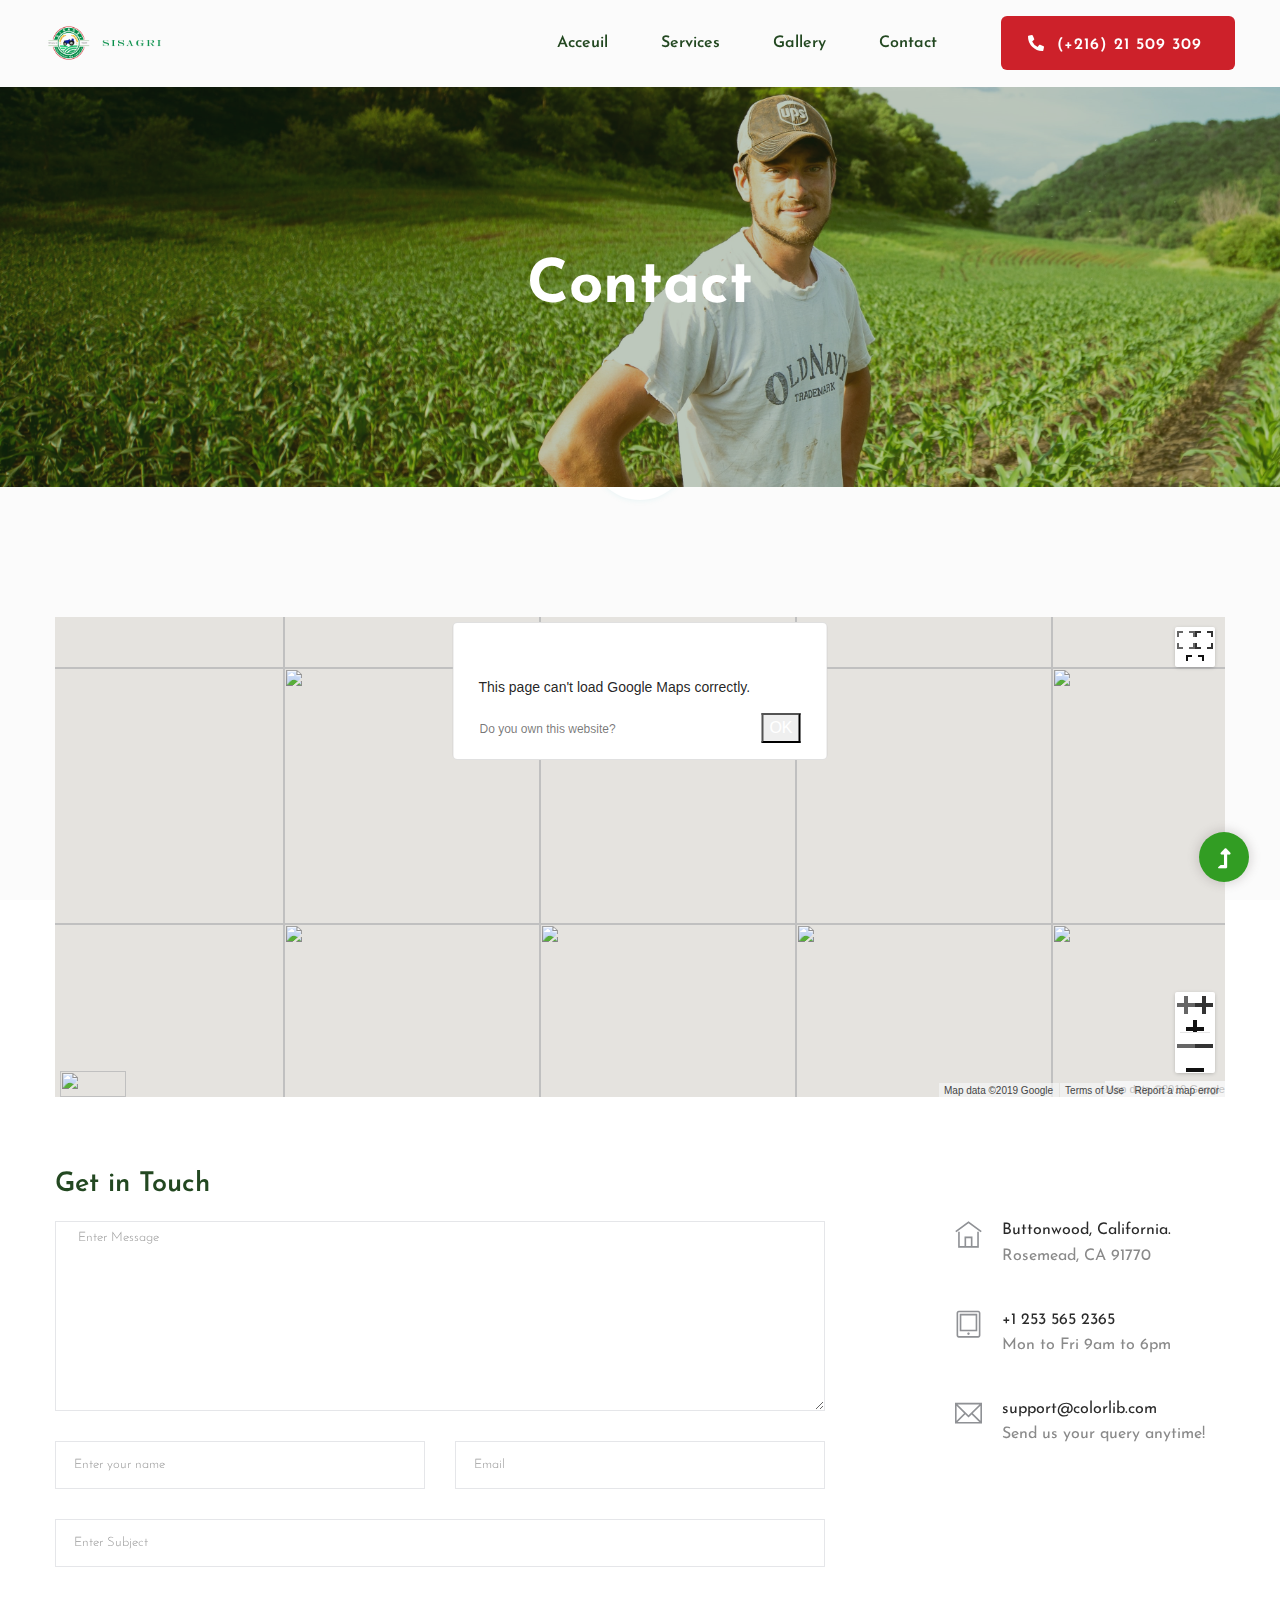
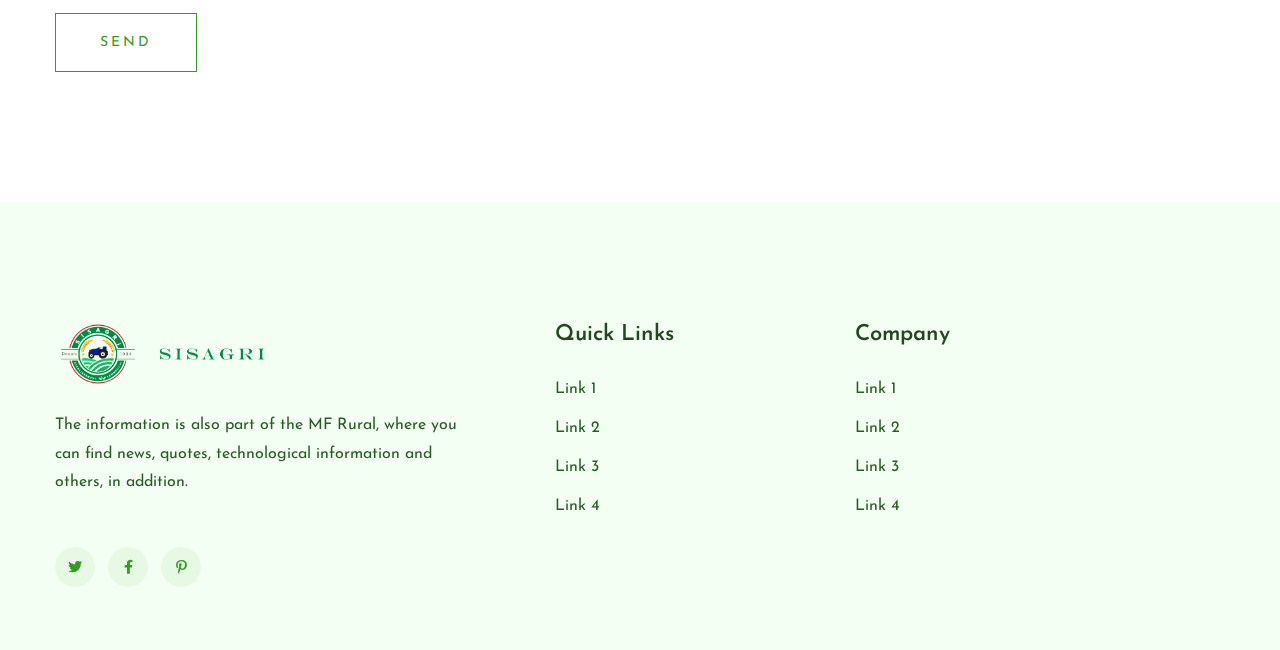
==== contact.html @ c93c3f6b "first commit" ====
<!doctype html>
<html class="no-js" lang="zxx">
<head>
    <meta charset="utf-8">
    <meta http-equiv="x-ua-compatible" content="ie=edge">
    <title> Agriculture | Template</title>
    <meta name="description" content="">
    <meta name="viewport" content="width=device-width, initial-scale=1">
    <link rel="shortcut icon" type="image/x-icon" href="assets/img/favicon.png">

    <!-- CSS here -->
    <link rel="stylesheet" href="assets/css/bootstrap.min.css">
    <link rel="stylesheet" href="assets/css/owl.carousel.min.css">
    <link rel="stylesheet" href="assets/css/slicknav.css">
    <link rel="stylesheet" href="assets/css/animate.min.css">
    <link rel="stylesheet" href="assets/css/hamburgers.min.css">
    <link rel="stylesheet" href="assets/css/magnific-popup.css">
    <link rel="stylesheet" href="assets/css/fontawesome-all.min.css">
    <link rel="stylesheet" href="assets/css/themify-icons.css">
    <link rel="stylesheet" href="assets/css/themify-icons.css">
    <link rel="stylesheet" href="assets/css/slick.css">
    <link rel="stylesheet" href="assets/css/nice-select.css">
    <link rel="stylesheet" href="assets/css/style.css">
</head>
<!--? Preloader Start -->
<div id="preloader-active">
    <div class="preloader d-flex align-items-center justify-content-center">
        <div class="preloader-inner position-relative">
            <div class="preloader-circle"></div>
            <div class="preloader-img pere-text">
                <img src="assets/img/logo/loder.png" alt="">
            </div>
        </div>
    </div>
</div>
<!-- Preloader Start -->
<header>
    <!-- Header Start -->
    <div class="header-area">
        <div class="main-header ">
            <div class="header-bottom  header-sticky">
                <div class="container-fluid">
                    <div class="row align-items-center">
                        <!-- Logo -->
                        <div class="col-xl-2 col-lg-2">
                            <div class="logo">
                                <a href="index.html"><img width="75%" src="assets/img/logo/logo.png" alt=""></a>

                            </div>
                        </div>
                        <div class="col-xl-10 col-lg-10">
                            <div class="menu-wrapper  d-flex align-items-center justify-content-end">
                                <!-- Main-menu -->
                                <div class="main-menu d-none d-lg-block">
                                    <nav>
                                        <ul id="navigation">
                                            <li><a href="index.html">Acceuil</a></li>
                                            <li><a href="services.html">Services</a></li>
                                            <li><a href="elements.html">Gallery</a></li>
                                            <li><a href="contact.html">Contact</a></li>
                                        </ul>
                                    </nav>
                                </div>
                                <!-- Header-btn -->
                                <div class="header-right-btn d-none d-lg-block ml-40">
                                    <a href="tel:0021621509309" class="btn"><i class="fas fa-phone-alt"></i>(+216) 21 509 309</a>
                                </div>
                            </div>
                        </div>
                        <!-- Mobile Menu -->
                        <div class="col-12">
                            <div class="mobile_menu d-block d-lg-none"></div>
                        </div>
                    </div>
                </div>
            </div>
        </div>
    </div>
    <!-- Header End -->
</header>
<main>
    <!--? slider Area Start-->
    <section class="slider-area slider-area5  hero-overly">
        <div class="slider-height2 d-flex align-items-center">
            <div class="container">
                <div class="row justify-content-center">
                    <div class="col-xl-8 col-lg-11 col-md-12">
                        <div class="hero__caption hero__caption2 text-center">
                            <h1 data-animation="bounceIn" data-delay="0.2s">Contact</h1>
                        </div>
                    </div>
                </div>
            </div>          
        </div>
    </section>
    <!-- end -->
    <!--?  Contact Area start  -->
    <section class="contact-section">
        <div class="container">
            <div class="d-none d-sm-block mb-5 pb-4">
                <div id="map" style="height: 480px; position: relative; overflow: hidden;"><div style="height: 100%; width: 100%; position: absolute; top: 0px; left: 0px; background-color: rgb(229, 227, 223);"><div class="gm-style" style="position: absolute; z-index: 0; left: 0px; top: 0px; height: 100%; width: 100%; padding: 0px; border-width: 0px; margin: 0px;"><div tabindex="0" style="position: absolute; z-index: 0; left: 0px; top: 0px; height: 100%; width: 100%; padding: 0px; border-width: 0px; margin: 0px; cursor: url(&quot;https://maps.gstatic.com/mapfiles/openhand_8_8.cur&quot;), default; touch-action: pan-x pan-y;"><div style="z-index: 1; position: absolute; left: 50%; top: 50%; width: 100%; transform: translate(0px, 0px);"><div style="position: absolute; left: 0px; top: 0px; z-index: 100; width: 100%;"><div style="position: absolute; left: 0px; top: 0px; z-index: 0;"><div style="position: absolute; z-index: 991; transform: matrix(1, 0, 0, 1, -100, -189);"><div style="position: absolute; left: 0px; top: 0px; width: 256px; height: 256px;"><div style="width: 256px; height: 256px;"></div></div><div style="position: absolute; left: -256px; top: 0px; width: 256px; height: 256px;"><div style="width: 256px; height: 256px;"></div></div><div style="position: absolute; left: -256px; top: -256px; width: 256px; height: 256px;"><div style="width: 256px; height: 256px;"></div></div><div style="position: absolute; left: 0px; top: -256px; width: 256px; height: 256px;"><div style="width: 256px; height: 256px;"></div></div><div style="position: absolute; left: 256px; top: -256px; width: 256px; height: 256px;"><div style="width: 256px; height: 256px;"></div></div><div style="position: absolute; left: 256px; top: 0px; width: 256px; height: 256px;"><div style="width: 256px; height: 256px;"></div></div><div style="position: absolute; left: 256px; top: 256px; width: 256px; height: 256px;"><div style="width: 256px; height: 256px;"></div></div><div style="position: absolute; left: 0px; top: 256px; width: 256px; height: 256px;"><div style="width: 256px; height: 256px;"></div></div><div style="position: absolute; left: -256px; top: 256px; width: 256px; height: 256px;"><div style="width: 256px; height: 256px;"></div></div><div style="position: absolute; left: -512px; top: 256px; width: 256px; height: 256px;"><div style="width: 256px; height: 256px;"></div></div><div style="position: absolute; left: -512px; top: 0px; width: 256px; height: 256px;"><div style="width: 256px; height: 256px;"></div></div><div style="position: absolute; left: -512px; top: -256px; width: 256px; height: 256px;"><div style="width: 256px; height: 256px;"></div></div><div style="position: absolute; left: 512px; top: -256px; width: 256px; height: 256px;"><div style="width: 256px; height: 256px;"></div></div><div style="position: absolute; left: 512px; top: 0px; width: 256px; height: 256px;"><div style="width: 256px; height: 256px;"></div></div><div style="position: absolute; left: 512px; top: 256px; width: 256px; height: 256px;"><div style="width: 256px; height: 256px;"></div></div></div></div></div><div style="position: absolute; left: 0px; top: 0px; z-index: 101; width: 100%;"></div><div style="position: absolute; left: 0px; top: 0px; z-index: 102; width: 100%;"></div><div style="position: absolute; left: 0px; top: 0px; z-index: 103; width: 100%;"><div style="position: absolute; left: 0px; top: 0px; z-index: -1;"><div style="position: absolute; z-index: 991; transform: matrix(1, 0, 0, 1, -100, -189);"><div style="width: 256px; height: 256px; overflow: hidden; position: absolute; left: 0px; top: 0px;"></div><div style="width: 256px; height: 256px; overflow: hidden; position: absolute; left: -256px; top: 0px;"></div><div style="width: 256px; height: 256px; overflow: hidden; position: absolute; left: -256px; top: -256px;"></div><div style="width: 256px; height: 256px; overflow: hidden; position: absolute; left: 0px; top: -256px;"></div><div style="width: 256px; height: 256px; overflow: hidden; position: absolute; left: 256px; top: -256px;"></div><div style="width: 256px; height: 256px; overflow: hidden; position: absolute; left: 256px; top: 0px;"></div><div style="width: 256px; height: 256px; overflow: hidden; position: absolute; left: 256px; top: 256px;"></div><div style="width: 256px; height: 256px; overflow: hidden; position: absolute; left: 0px; top: 256px;"></div><div style="width: 256px; height: 256px; overflow: hidden; position: absolute; left: -256px; top: 256px;"></div><div style="width: 256px; height: 256px; overflow: hidden; position: absolute; left: -512px; top: 256px;"></div><div style="width: 256px; height: 256px; overflow: hidden; position: absolute; left: -512px; top: 0px;"></div><div style="width: 256px; height: 256px; overflow: hidden; position: absolute; left: -512px; top: -256px;"></div><div style="width: 256px; height: 256px; overflow: hidden; position: absolute; left: 512px; top: -256px;"></div><div style="width: 256px; height: 256px; overflow: hidden; position: absolute; left: 512px; top: 0px;"></div><div style="width: 256px; height: 256px; overflow: hidden; position: absolute; left: 512px; top: 256px;"></div></div></div></div><div style="position: absolute; left: 0px; top: 0px; z-index: 0;"><div style="position: absolute; z-index: 991; transform: matrix(1, 0, 0, 1, -100, -189);"><div style="position: absolute; left: 0px; top: 0px; width: 256px; height: 256px; transition: opacity 200ms linear 0s;"><img draggable="false" alt="" role="presentation" src="https://maps.googleapis.com/maps/vt?pb=!1m5!1m4!1i9!2i470!3i302!4i256!2m3!1e0!2sm!3i476185792!2m3!1e2!6m1!3e5!3m14!2sen-US!3sUS!5e18!12m1!1e68!12m3!1e37!2m1!1ssmartmaps!12m4!1e26!2m2!1sstyles!2zcC5zOi02MHxwLmw6LTYw!4e0&amp;key=AIzaSyDpfS1oRGreGSBU5HHjMmQ3o5NLw7VdJ6I&amp;token=70038" style="width: 256px; height: 256px; user-select: none; border: 0px; padding: 0px; margin: 0px; max-width: none;"></div><div style="position: absolute; left: 256px; top: 0px; width: 256px; height: 256px; transition: opacity 200ms linear 0s;"><img draggable="false" alt="" role="presentation" src="https://maps.googleapis.com/maps/vt?pb=!1m5!1m4!1i9!2i471!3i302!4i256!2m3!1e0!2sm!3i476185840!2m3!1e2!6m1!3e5!3m14!2sen-US!3sUS!5e18!12m1!1e68!12m3!1e37!2m1!1ssmartmaps!12m4!1e26!2m2!1sstyles!2zcC5zOi02MHxwLmw6LTYw!4e0&amp;key=AIzaSyDpfS1oRGreGSBU5HHjMmQ3o5NLw7VdJ6I&amp;token=84496" style="width: 256px; height: 256px; user-select: none; border: 0px; padding: 0px; margin: 0px; max-width: none;"></div><div style="position: absolute; left: 256px; top: 256px; width: 256px; height: 256px; transition: opacity 200ms linear 0s;"><img draggable="false" alt="" role="presentation" src="https://maps.googleapis.com/maps/vt?pb=!1m5!1m4!1i9!2i471!3i303!4i256!2m3!1e0!2sm!3i476185840!2m3!1e2!6m1!3e5!3m14!2sen-US!3sUS!5e18!12m1!1e68!12m3!1e37!2m1!1ssmartmaps!12m4!1e26!2m2!1sstyles!2zcC5zOi02MHxwLmw6LTYw!4e0&amp;key=AIzaSyDpfS1oRGreGSBU5HHjMmQ3o5NLw7VdJ6I&amp;token=107953" style="width: 256px; height: 256px; user-select: none; border: 0px; padding: 0px; margin: 0px; max-width: none;"></div><div style="position: absolute; left: 0px; top: 256px; width: 256px; height: 256px; transition: opacity 200ms linear 0s;"><img draggable="false" alt="" role="presentation" src="https://maps.googleapis.com/maps/vt?pb=!1m5!1m4!1i9!2i470!3i303!4i256!2m3!1e0!2sm!3i476185792!2m3!1e2!6m1!3e5!3m14!2sen-US!3sUS!5e18!12m1!1e68!12m3!1e37!2m1!1ssmartmaps!12m4!1e26!2m2!1sstyles!2zcC5zOi02MHxwLmw6LTYw!4e0&amp;key=AIzaSyDpfS1oRGreGSBU5HHjMmQ3o5NLw7VdJ6I&amp;token=93495" style="width: 256px; height: 256px; user-select: none; border: 0px; padding: 0px; margin: 0px; max-width: none;"></div><div style="position: absolute; left: -256px; top: 256px; width: 256px; height: 256px; transition: opacity 200ms linear 0s;"><img draggable="false" alt="" role="presentation" src="https://maps.googleapis.com/maps/vt?pb=!1m5!1m4!1i9!2i469!3i303!4i256!2m3!1e0!2sm!3i476185792!2m3!1e2!6m1!3e5!3m14!2sen-US!3sUS!5e18!12m1!1e68!12m3!1e37!2m1!1ssmartmaps!12m4!1e26!2m2!1sstyles!2zcC5zOi02MHxwLmw6LTYw!4e0&amp;key=AIzaSyDpfS1oRGreGSBU5HHjMmQ3o5NLw7VdJ6I&amp;token=85128" style="width: 256px; height: 256px; user-select: none; border: 0px; padding: 0px; margin: 0px; max-width: none;"></div><div style="position: absolute; left: -512px; top: 256px; width: 256px; height: 256px; transition: opacity 200ms linear 0s;"><img draggable="false" alt="" role="presentation" src="https://maps.googleapis.com/maps/vt?pb=!1m5!1m4!1i9!2i468!3i303!4i256!2m3!1e0!2sm!3i476185504!2m3!1e2!6m1!3e5!3m14!2sen-US!3sUS!5e18!12m1!1e68!12m3!1e37!2m1!1ssmartmaps!12m4!1e26!2m2!1sstyles!2zcC5zOi02MHxwLmw6LTYw!4e0&amp;key=AIzaSyDpfS1oRGreGSBU5HHjMmQ3o5NLw7VdJ6I&amp;token=46831" style="width: 256px; height: 256px; user-select: none; border: 0px; padding: 0px; margin: 0px; max-width: none;"></div><div style="position: absolute; left: -512px; top: 0px; width: 256px; height: 256px; transition: opacity 200ms linear 0s;"><img draggable="false" alt="" role="presentation" src="https://maps.googleapis.com/maps/vt?pb=!1m5!1m4!1i9!2i468!3i302!4i256!2m3!1e0!2sm!3i476184952!2m3!1e2!6m1!3e5!3m14!2sen-US!3sUS!5e18!12m1!1e68!12m3!1e37!2m1!1ssmartmaps!12m4!1e26!2m2!1sstyles!2zcC5zOi02MHxwLmw6LTYw!4e0&amp;key=AIzaSyDpfS1oRGreGSBU5HHjMmQ3o5NLw7VdJ6I&amp;token=10814" style="width: 256px; height: 256px; user-select: none; border: 0px; padding: 0px; margin: 0px; max-width: none;"></div><div style="position: absolute; left: -512px; top: -256px; width: 256px; height: 256px; transition: opacity 200ms linear 0s;"><img draggable="false" alt="" role="presentation" src="https://maps.googleapis.com/maps/vt?pb=!1m5!1m4!1i9!2i468!3i301!4i256!2m3!1e0!2sm!3i476184952!2m3!1e2!6m1!3e5!3m14!2sen-US!3sUS!5e18!12m1!1e68!12m3!1e37!2m1!1ssmartmaps!12m4!1e26!2m2!1sstyles!2zcC5zOi02MHxwLmw6LTYw!4e0&amp;key=AIzaSyDpfS1oRGreGSBU5HHjMmQ3o5NLw7VdJ6I&amp;token=118428" style="width: 256px; height: 256px; user-select: none; border: 0px; padding: 0px; margin: 0px; max-width: none;"></div><div style="position: absolute; left: 512px; top: -256px; width: 256px; height: 256px; transition: opacity 200ms linear 0s;"><img draggable="false" alt="" role="presentation" src="https://maps.googleapis.com/maps/vt?pb=!1m5!1m4!1i9!2i472!3i301!4i256!2m3!1e0!2sm!3i476185636!2m3!1e2!6m1!3e5!3m14!2sen-US!3sUS!5e18!12m1!1e68!12m3!1e37!2m1!1ssmartmaps!12m4!1e26!2m2!1sstyles!2zcC5zOi02MHxwLmw6LTYw!4e0&amp;key=AIzaSyDpfS1oRGreGSBU5HHjMmQ3o5NLw7VdJ6I&amp;token=43995" style="width: 256px; height: 256px; user-select: none; border: 0px; padding: 0px; margin: 0px; max-width: none;"></div><div style="position: absolute; left: 512px; top: 0px; width: 256px; height: 256px; transition: opacity 200ms linear 0s;"><img draggable="false" alt="" role="presentation" src="https://maps.googleapis.com/maps/vt?pb=!1m5!1m4!1i9!2i472!3i302!4i256!2m3!1e0!2sm!3i476185840!2m3!1e2!6m1!3e5!3m14!2sen-US!3sUS!5e18!12m1!1e68!12m3!1e37!2m1!1ssmartmaps!12m4!1e26!2m2!1sstyles!2zcC5zOi02MHxwLmw6LTYw!4e0&amp;key=AIzaSyDpfS1oRGreGSBU5HHjMmQ3o5NLw7VdJ6I&amp;token=905" style="width: 256px; height: 256px; user-select: none; border: 0px; padding: 0px; margin: 0px; max-width: none;"></div><div style="position: absolute; left: 512px; top: 256px; width: 256px; height: 256px; transition: opacity 200ms linear 0s;"><img draggable="false" alt="" role="presentation" src="https://maps.googleapis.com/maps/vt?pb=!1m5!1m4!1i9!2i472!3i303!4i256!2m3!1e0!2sm!3i476185840!2m3!1e2!6m1!3e5!3m14!2sen-US!3sUS!5e18!12m1!1e68!12m3!1e37!2m1!1ssmartmaps!12m4!1e26!2m2!1sstyles!2zcC5zOi02MHxwLmw6LTYw!4e0&amp;key=AIzaSyDpfS1oRGreGSBU5HHjMmQ3o5NLw7VdJ6I&amp;token=24362" style="width: 256px; height: 256px; user-select: none; border: 0px; padding: 0px; margin: 0px; max-width: none;"></div><div style="position: absolute; left: -256px; top: 0px; width: 256px; height: 256px; transition: opacity 200ms linear 0s;"><img draggable="false" alt="" role="presentation" src="https://maps.googleapis.com/maps/vt?pb=!1m5!1m4!1i9!2i469!3i302!4i256!2m3!1e0!2sm!3i476185792!2m3!1e2!6m1!3e5!3m14!2sen-US!3sUS!5e18!12m1!1e68!12m3!1e37!2m1!1ssmartmaps!12m4!1e26!2m2!1sstyles!2zcC5zOi02MHxwLmw6LTYw!4e0&amp;key=AIzaSyDpfS1oRGreGSBU5HHjMmQ3o5NLw7VdJ6I&amp;token=61671" style="width: 256px; height: 256px; user-select: none; border: 0px; padding: 0px; margin: 0px; max-width: none;"></div><div style="position: absolute; left: -256px; top: -256px; width: 256px; height: 256px; transition: opacity 200ms linear 0s;"><img draggable="false" alt="" role="presentation" src="https://maps.googleapis.com/maps/vt?pb=!1m5!1m4!1i9!2i469!3i301!4i256!2m3!1e0!2sm!3i476185792!2m3!1e2!6m1!3e5!3m14!2sen-US!3sUS!5e18!12m1!1e68!12m3!1e37!2m1!1ssmartmaps!12m4!1e26!2m2!1sstyles!2zcC5zOi02MHxwLmw6LTYw!4e0&amp;key=AIzaSyDpfS1oRGreGSBU5HHjMmQ3o5NLw7VdJ6I&amp;token=38214" style="width: 256px; height: 256px; user-select: none; border: 0px; padding: 0px; margin: 0px; max-width: none;"></div><div style="position: absolute; left: 0px; top: -256px; width: 256px; height: 256px; transition: opacity 200ms linear 0s;"><img draggable="false" alt="" role="presentation" src="https://maps.googleapis.com/maps/vt?pb=!1m5!1m4!1i9!2i470!3i301!4i256!2m3!1e0!2sm!3i476185792!2m3!1e2!6m1!3e5!3m14!2sen-US!3sUS!5e18!12m1!1e68!12m3!1e37!2m1!1ssmartmaps!12m4!1e26!2m2!1sstyles!2zcC5zOi02MHxwLmw6LTYw!4e0&amp;key=AIzaSyDpfS1oRGreGSBU5HHjMmQ3o5NLw7VdJ6I&amp;token=46581" style="width: 256px; height: 256px; user-select: none; border: 0px; padding: 0px; margin: 0px; max-width: none;"></div><div style="position: absolute; left: 256px; top: -256px; width: 256px; height: 256px; transition: opacity 200ms linear 0s;"><img draggable="false" alt="" role="presentation" src="https://maps.googleapis.com/maps/vt?pb=!1m5!1m4!1i9!2i471!3i301!4i256!2m3!1e0!2sm!3i476185792!2m3!1e2!6m1!3e5!3m14!2sen-US!3sUS!5e18!12m1!1e68!12m3!1e37!2m1!1ssmartmaps!12m4!1e26!2m2!1sstyles!2zcC5zOi02MHxwLmw6LTYw!4e0&amp;key=AIzaSyDpfS1oRGreGSBU5HHjMmQ3o5NLw7VdJ6I&amp;token=94061" style="width: 256px; height: 256px; user-select: none; border: 0px; padding: 0px; margin: 0px; max-width: none;"></div></div></div></div><div class="gm-style-pbc" style="z-index: 2; position: absolute; height: 100%; width: 100%; padding: 0px; border-width: 0px; margin: 0px; left: 0px; top: 0px; opacity: 0;"><p class="gm-style-pbt"></p></div><div style="z-index: 3; position: absolute; height: 100%; width: 100%; padding: 0px; border-width: 0px; margin: 0px; left: 0px; top: 0px; touch-action: pan-x pan-y;"><div style="z-index: 4; position: absolute; left: 50%; top: 50%; width: 100%; transform: translate(0px, 0px);"><div style="position: absolute; left: 0px; top: 0px; z-index: 104; width: 100%;"></div><div style="position: absolute; left: 0px; top: 0px; z-index: 105; width: 100%;"></div><div style="position: absolute; left: 0px; top: 0px; z-index: 106; width: 100%;"></div><div style="position: absolute; left: 0px; top: 0px; z-index: 107; width: 100%;"></div></div></div></div><iframe aria-hidden="true" frameborder="0" style="z-index: -1; position: absolute; width: 100%; height: 100%; top: 0px; left: 0px; border: none;" src="about:blank"></iframe><div style="margin-left: 5px; margin-right: 5px; z-index: 1000000; position: absolute; left: 0px; bottom: 0px;"><a target="_blank" rel="noopener" href="https://maps.google.com/maps?ll=-31.197,150.744&amp;z=9&amp;t=m&amp;hl=en-US&amp;gl=US&amp;mapclient=apiv3" title="Open this area in Google Maps (opens a new window)" style="position: static; overflow: visible; float: none; display: inline;"><div style="width: 66px; height: 26px; cursor: pointer;"><img alt="" src="https://maps.gstatic.com/mapfiles/api-3/images/google_white5.png" draggable="false" style="position: absolute; left: 0px; top: 0px; width: 66px; height: 26px; user-select: none; border: 0px; padding: 0px; margin: 0px;"></div></a></div><div style="background-color: white; padding: 15px 21px; border: 1px solid rgb(171, 171, 171); font-family: Roboto, Arial, sans-serif; color: rgb(34, 34, 34); box-sizing: border-box; box-shadow: rgba(0, 0, 0, 0.2) 0px 4px 16px; z-index: 10000002; display: none; width: 300px; height: 180px; position: absolute; left: 315px; top: 150px;"><div style="padding: 0px 0px 10px; font-size: 16px; box-sizing: border-box;">Map Data</div><div style="font-size: 13px;">Map data ©2019 Google</div><button draggable="false" title="Close" aria-label="Close" type="button" class="gm-ui-hover-effect" style="background: none; display: block; border: 0px; margin: 0px; padding: 0px; position: absolute; cursor: pointer; user-select: none; top: 0px; right: 0px; width: 37px; height: 37px;"><img src="data:image/svg+xml,%3Csvg%20xmlns%3D%22http%3A%2F%2Fwww.w3.org%2F2000%2Fsvg%22%20width%3D%2224px%22%20height%3D%2224px%22%20viewBox%3D%220%200%2024%2024%22%20fill%3D%22%23000000%22%3E%0A%20%20%20%20%3Cpath%20d%3D%22M19%206.41L17.59%205%2012%2010.59%206.41%205%205%206.41%2010.59%2012%205%2017.59%206.41%2019%2012%2013.41%2017.59%2019%2019%2017.59%2013.41%2012z%22%2F%3E%0A%20%20%20%20%3Cpath%20d%3D%22M0%200h24v24H0z%22%20fill%3D%22none%22%2F%3E%0A%3C%2Fsvg%3E%0A" style="pointer-events: none; display: block; width: 13px; height: 13px; margin: 12px;"></button></div><div class="gmnoprint" style="z-index: 1000001; position: absolute; right: 166px; bottom: 0px; width: 121px;"><div draggable="false" class="gm-style-cc" style="user-select: none; height: 14px; line-height: 14px;"><div style="opacity: 0.7; width: 100%; height: 100%; position: absolute;"><div style="width: 1px;"></div><div style="background-color: rgb(245, 245, 245); width: auto; height: 100%; margin-left: 1px;"></div></div><div style="position: relative; padding-right: 6px; padding-left: 6px; box-sizing: border-box; font-family: Roboto, Arial, sans-serif; font-size: 10px; color: rgb(68, 68, 68); white-space: nowrap; direction: ltr; text-align: right; vertical-align: middle; display: inline-block;"><a style="text-decoration: none; cursor: pointer; display: none;">Map Data</a><span>Map data ©2019 Google</span></div></div></div><div class="gmnoscreen" style="position: absolute; right: 0px; bottom: 0px;"><div style="font-family: Roboto, Arial, sans-serif; font-size: 11px; color: rgb(68, 68, 68); direction: ltr; text-align: right; background-color: rgb(245, 245, 245);">Map data ©2019 Google</div></div><div class="gmnoprint gm-style-cc" draggable="false" style="z-index: 1000001; user-select: none; height: 14px; line-height: 14px; position: absolute; right: 95px; bottom: 0px;"><div style="opacity: 0.7; width: 100%; height: 100%; position: absolute;"><div style="width: 1px;"></div><div style="background-color: rgb(245, 245, 245); width: auto; height: 100%; margin-left: 1px;"></div></div><div style="position: relative; padding-right: 6px; padding-left: 6px; box-sizing: border-box; font-family: Roboto, Arial, sans-serif; font-size: 10px; color: rgb(68, 68, 68); white-space: nowrap; direction: ltr; text-align: right; vertical-align: middle; display: inline-block;"><a href="https://www.google.com/intl/en-US_US/help/terms_maps.html" target="_blank" rel="noopener" style="text-decoration: none; cursor: pointer; color: rgb(68, 68, 68);">Terms of Use</a></div></div><button draggable="false" title="Toggle fullscreen view" aria-label="Toggle fullscreen view" type="button" class="gm-control-active gm-fullscreen-control" style="background: none rgb(255, 255, 255); border: 0px; margin: 10px; padding: 0px; position: absolute; cursor: pointer; user-select: none; border-radius: 2px; height: 40px; width: 40px; box-shadow: rgba(0, 0, 0, 0.3) 0px 1px 4px -1px; overflow: hidden; top: 0px; right: 0px;"><img src="data:image/svg+xml,%3Csvg%20xmlns%3D%22http%3A%2F%2Fwww.w3.org%2F2000%2Fsvg%22%20width%3D%2218%22%20height%3D%2218%22%20viewBox%3D%220%20018%2018%22%3E%0A%20%20%3Cpath%20fill%3D%22%23666%22%20d%3D%22M0%2C0v2v4h2V2h4V0H2H0z%20M16%2C0h-4v2h4v4h2V2V0H16z%20M16%2C16h-4v2h4h2v-2v-4h-2V16z%20M2%2C12H0v4v2h2h4v-2H2V12z%22%2F%3E%0A%3C%2Fsvg%3E%0A" style="height: 18px; width: 18px;"><img src="data:image/svg+xml,%3Csvg%20xmlns%3D%22http%3A%2F%2Fwww.w3.org%2F2000%2Fsvg%22%20width%3D%2218%22%20height%3D%2218%22%20viewBox%3D%220%200%2018%2018%22%3E%0A%20%20%3Cpath%20fill%3D%22%23333%22%20d%3D%22M0%2C0v2v4h2V2h4V0H2H0z%20M16%2C0h-4v2h4v4h2V2V0H16z%20M16%2C16h-4v2h4h2v-2v-4h-2V16z%20M2%2C12H0v4v2h2h4v-2H2V12z%22%2F%3E%0A%3C%2Fsvg%3E%0A" style="height: 18px; width: 18px;"><img src="data:image/svg+xml,%3Csvg%20xmlns%3D%22http%3A%2F%2Fwww.w3.org%2F2000%2Fsvg%22%20width%3D%2218%22%20height%3D%2218%22%20viewBox%3D%220%200%2018%2018%22%3E%0A%20%20%3Cpath%20fill%3D%22%23111%22%20d%3D%22M0%2C0v2v4h2V2h4V0H2H0z%20M16%2C0h-4v2h4v4h2V2V0H16z%20M16%2C16h-4v2h4h2v-2v-4h-2V16z%20M2%2C12H0v4v2h2h4v-2H2V12z%22%2F%3E%0A%3C%2Fsvg%3E%0A" style="height: 18px; width: 18px;"></button><div draggable="false" class="gm-style-cc" style="user-select: none; height: 14px; line-height: 14px; position: absolute; right: 0px; bottom: 0px;"><div style="opacity: 0.7; width: 100%; height: 100%; position: absolute;"><div style="width: 1px;"></div><div style="background-color: rgb(245, 245, 245); width: auto; height: 100%; margin-left: 1px;"></div></div><div style="position: relative; padding-right: 6px; padding-left: 6px; box-sizing: border-box; font-family: Roboto, Arial, sans-serif; font-size: 10px; color: rgb(68, 68, 68); white-space: nowrap; direction: ltr; text-align: right; vertical-align: middle; display: inline-block;"><a target="_blank" rel="noopener" title="Report errors in the road map or imagery to Google" href="https://www.google.com/maps/@-31.197,150.744,9z/data=!10m1!1e1!12b1?source=apiv3&amp;rapsrc=apiv3" style="font-family: Roboto, Arial, sans-serif; font-size: 10px; color: rgb(68, 68, 68); text-decoration: none; position: relative;">Report a map error</a></div></div><div class="gmnoprint gm-bundled-control gm-bundled-control-on-bottom" draggable="false" controlwidth="40" controlheight="81" style="margin: 10px; user-select: none; position: absolute; bottom: 95px; right: 40px;"><div class="gmnoprint" controlwidth="40" controlheight="81" style="position: absolute; left: 0px; top: 0px;"><div draggable="false" style="user-select: none; box-shadow: rgba(0, 0, 0, 0.3) 0px 1px 4px -1px; border-radius: 2px; cursor: pointer; background-color: rgb(255, 255, 255); width: 40px; height: 81px;"><button draggable="false" title="Zoom in" aria-label="Zoom in" type="button" class="gm-control-active" style="background: none; display: block; border: 0px; margin: 0px; padding: 0px; position: relative; cursor: pointer; user-select: none; overflow: hidden; width: 40px; height: 40px; top: 0px; left: 0px;"><img src="data:image/svg+xml,%3Csvg%20xmlns%3D%22http%3A%2F%2Fwww.w3.org%2F2000%2Fsvg%22%20width%3D%2218%22%20height%3D%2218%22%20viewBox%3D%220%200%2018%2018%22%3E%0A%20%20%3Cpolygon%20fill%3D%22%23666%22%20points%3D%2218%2C7%2011%2C7%2011%2C0%207%2C0%207%2C7%200%2C7%200%2C11%207%2C11%207%2C18%2011%2C18%2011%2C11%2018%2C11%22%2F%3E%0A%3C%2Fsvg%3E%0A" style="height: 18px; width: 18px;"><img src="data:image/svg+xml,%3Csvg%20xmlns%3D%22http%3A%2F%2Fwww.w3.org%2F2000%2Fsvg%22%20width%3D%2218%22%20height%3D%2218%22%20viewBox%3D%220%200%2018%2018%22%3E%0A%20%20%3Cpolygon%20fill%3D%22%23333%22%20points%3D%2218%2C7%2011%2C7%2011%2C0%207%2C0%207%2C7%200%2C7%200%2C11%207%2C11%207%2C18%2011%2C18%2011%2C11%2018%2C11%22%2F%3E%0A%3C%2Fsvg%3E%0A" style="height: 18px; width: 18px;"><img src="data:image/svg+xml,%3Csvg%20xmlns%3D%22http%3A%2F%2Fwww.w3.org%2F2000%2Fsvg%22%20width%3D%2218%22%20height%3D%2218%22%20viewBox%3D%220%200%2018%2018%22%3E%0A%20%20%3Cpolygon%20fill%3D%22%23111%22%20points%3D%2218%2C7%2011%2C7%2011%2C0%207%2C0%207%2C7%200%2C7%200%2C11%207%2C11%207%2C18%2011%2C18%2011%2C11%2018%2C11%22%2F%3E%0A%3C%2Fsvg%3E%0A" style="height: 18px; width: 18px;"></button><div style="position: relative; overflow: hidden; width: 30px; height: 1px; margin: 0px 5px; background-color: rgb(230, 230, 230); top: 0px;"></div><button draggable="false" title="Zoom out" aria-label="Zoom out" type="button" class="gm-control-active" style="background: none; display: block; border: 0px; margin: 0px; padding: 0px; position: relative; cursor: pointer; user-select: none; overflow: hidden; width: 40px; height: 40px; top: 0px; left: 0px;"><img src="data:image/svg+xml,%3Csvg%20xmlns%3D%22http%3A%2F%2Fwww.w3.org%2F2000%2Fsvg%22%20width%3D%2218%22%20height%3D%2218%22%20viewBox%3D%220%200%2018%2018%22%3E%0A%20%20%3Cpath%20fill%3D%22%23666%22%20d%3D%22M0%2C7h18v4H0V7z%22%2F%3E%0A%3C%2Fsvg%3E%0A" style="height: 18px; width: 18px;"><img src="data:image/svg+xml,%3Csvg%20xmlns%3D%22http%3A%2F%2Fwww.w3.org%2F2000%2Fsvg%22%20width%3D%2218%22%20height%3D%2218%22%20viewBox%3D%220%200%2018%2018%22%3E%0A%20%20%3Cpath%20fill%3D%22%23333%22%20d%3D%22M0%2C7h18v4H0V7z%22%2F%3E%0A%3C%2Fsvg%3E%0A" style="height: 18px; width: 18px;"><img src="data:image/svg+xml,%3Csvg%20xmlns%3D%22http%3A%2F%2Fwww.w3.org%2F2000%2Fsvg%22%20width%3D%2218%22%20height%3D%2218%22%20viewBox%3D%220%200%2018%2018%22%3E%0A%20%20%3Cpath%20fill%3D%22%23111%22%20d%3D%22M0%2C7h18v4H0V7z%22%2F%3E%0A%3C%2Fsvg%3E%0A" style="height: 18px; width: 18px;"></button></div></div><div class="gmnoprint" controlwidth="40" controlheight="40" style="display: none; position: absolute;"><div style="width: 40px; height: 40px;"><button draggable="false" title="Rotate map 90 degrees" aria-label="Rotate map 90 degrees" type="button" class="gm-control-active" style="background: none rgb(255, 255, 255); display: none; border: 0px; margin: 0px 0px 32px; padding: 0px; position: relative; cursor: pointer; user-select: none; width: 40px; height: 40px; top: 0px; left: 0px; overflow: hidden; box-shadow: rgba(0, 0, 0, 0.3) 0px 1px 4px -1px; border-radius: 2px;"><img src="data:image/svg+xml,%3Csvg%20xmlns%3D%22http%3A%2F%2Fwww.w3.org%2F2000%2Fsvg%22%20width%3D%2224%22%20height%3D%2222%22%20viewBox%3D%220%200%2024%2022%22%3E%0A%20%20%3Cpath%20fill%3D%22%23666%22%20fill-rule%3D%22evenodd%22%20d%3D%22M20%2010c0-5.52-4.48-10-10-10s-10%204.48-10%2010v5h5v-5c0-2.76%202.24-5%205-5s5%202.24%205%205v5h-4l6.5%207%206.5-7h-4v-5z%22%20clip-rule%3D%22evenodd%22%2F%3E%0A%3C%2Fsvg%3E%0A" style="height: 18px; width: 18px;"><img src="data:image/svg+xml,%3Csvg%20xmlns%3D%22http%3A%2F%2Fwww.w3.org%2F2000%2Fsvg%22%20width%3D%2224%22%20height%3D%2222%22%20viewBox%3D%220%200%2024%2022%22%3E%0A%20%20%3Cpath%20fill%3D%22%23333%22%20fill-rule%3D%22evenodd%22%20d%3D%22M20%2010c0-5.52-4.48-10-10-10s-10%204.48-10%2010v5h5v-5c0-2.76%202.24-5%205-5s5%202.24%205%205v5h-4l6.5%207%206.5-7h-4v-5z%22%20clip-rule%3D%22evenodd%22%2F%3E%0A%3C%2Fsvg%3E%0A" style="height: 18px; width: 18px;"><img src="data:image/svg+xml,%3Csvg%20xmlns%3D%22http%3A%2F%2Fwww.w3.org%2F2000%2Fsvg%22%20width%3D%2224%22%20height%3D%2222%22%20viewBox%3D%220%200%2024%2022%22%3E%0A%20%20%3Cpath%20fill%3D%22%23111%22%20fill-rule%3D%22evenodd%22%20d%3D%22M20%2010c0-5.52-4.48-10-10-10s-10%204.48-10%2010v5h5v-5c0-2.76%202.24-5%205-5s5%202.24%205%205v5h-4l6.5%207%206.5-7h-4v-5z%22%20clip-rule%3D%22evenodd%22%2F%3E%0A%3C%2Fsvg%3E%0A" style="height: 18px; width: 18px;"></button><button draggable="false" title="Tilt map" aria-label="Tilt map" type="button" class="gm-tilt gm-control-active" style="background: none rgb(255, 255, 255); display: block; border: 0px; margin: 0px; padding: 0px; position: relative; cursor: pointer; user-select: none; width: 40px; height: 40px; top: 0px; left: 0px; overflow: hidden; box-shadow: rgba(0, 0, 0, 0.3) 0px 1px 4px -1px; border-radius: 2px;"><img src="data:image/svg+xml,%3Csvg%20xmlns%3D%22http%3A%2F%2Fwww.w3.org%2F2000%2Fsvg%22%20width%3D%2218px%22%20height%3D%2216px%22%20viewBox%3D%220%200%2018%2016%22%3E%0A%20%20%3Cpath%20fill%3D%22%23666%22%20d%3D%22M0%2C16h8V9H0V16z%20M10%2C16h8V9h-8V16z%20M0%2C7h8V0H0V7z%20M10%2C0v7h8V0H10z%22%2F%3E%0A%3C%2Fsvg%3E%0A" style="width: 18px;"><img src="data:image/svg+xml,%3Csvg%20xmlns%3D%22http%3A%2F%2Fwww.w3.org%2F2000%2Fsvg%22%20width%3D%2218px%22%20height%3D%2216px%22%20viewBox%3D%220%200%2018%2016%22%3E%0A%20%20%3Cpath%20fill%3D%22%23333%22%20d%3D%22M0%2C16h8V9H0V16z%20M10%2C16h8V9h-8V16z%20M0%2C7h8V0H0V7z%20M10%2C0v7h8V0H10z%22%2F%3E%0A%3C%2Fsvg%3E%0A" style="width: 18px;"><img src="data:image/svg+xml,%3Csvg%20xmlns%3D%22http%3A%2F%2Fwww.w3.org%2F2000%2Fsvg%22%20width%3D%2218px%22%20height%3D%2216px%22%20viewBox%3D%220%200%2018%2016%22%3E%0A%20%20%3Cpath%20fill%3D%22%23111%22%20d%3D%22M0%2C16h8V9H0V16z%20M10%2C16h8V9h-8V16z%20M0%2C7h8V0H0V7z%20M10%2C0v7h8V0H10z%22%2F%3E%0A%3C%2Fsvg%3E%0A" style="width: 18px;"></button></div></div></div></div></div><div style="background-color: white; font-weight: 500; font-family: Roboto, sans-serif; padding: 15px 25px; box-sizing: border-box; top: 5px; border: 1px solid rgba(0, 0, 0, 0.12); border-radius: 5px; left: 50%; max-width: 375px; position: absolute; transform: translateX(-50%); width: calc(100% - 10px); z-index: 1;"><div><img alt="" src="https://maps.gstatic.com/mapfiles/api-3/images/google_gray.svg" draggable="false" style="padding: 0px; margin: 0px; border: 0px; height: 17px; vertical-align: middle; width: 52px; user-select: none;"></div><div style="line-height: 20px; margin: 15px 0px;"><span style="color: rgba(0, 0, 0, 0.87); font-size: 14px;">This page can't load Google Maps correctly.</span></div><table style="width: 100%;"><tr><td style="line-height: 16px; vertical-align: middle;"><a href="https://developers.google.com/maps/documentation/javascript/error-messages?utm_source=maps_js&amp;utm_medium=degraded&amp;utm_campaign=billing#api-key-and-billing-errors" target="_blank" rel="noopener" style="color: rgba(0, 0, 0, 0.54); font-size: 12px;">Do you own this website?</a></td><td style="text-align: right;"><button class="dismissButton">OK</button></td></tr></table></div></div>
                <script>
                    function initMap() {
                        var uluru = {
                            lat: -25.363,
                            lng: 131.044
                        };
                        var grayStyles = [{
                            featureType: "all",
                            stylers: [{
                                saturation: -90
                            },
                            {
                                lightness: 50
                            }
                            ]
                        },
                        {
                            elementType: 'labels.text.fill',
                            stylers: [{
                                color: '#ccdee9'
                            }]
                        }
                        ];
                        var map = new google.maps.Map(document.getElementById('map'), {
                            center: {
                                lat: -31.197,
                                lng: 150.744
                            },
                            zoom: 9,
                            styles: grayStyles,
                            scrollwheel: false
                        });
                    }
                </script>
                <script src="https://maps.googleapis.com/maps/api/js?key=AIzaSyDpfS1oRGreGSBU5HHjMmQ3o5NLw7VdJ6I&amp;callback=initMap">
                </script>
                
            </div>
            <div class="row">
                <div class="col-12">
                    <h2 class="contact-title">Get in Touch</h2>
                </div>
                <div class="col-lg-8">
                    <form class="form-contact contact_form" action="contact_process.php" method="post" id="contactForm" novalidate="novalidate">
                        <div class="row">
                            <div class="col-12">
                                <div class="form-group">
                                    <textarea class="form-control w-100" name="message" id="message" cols="30" rows="9" onfocus="this.placeholder = ''" onblur="this.placeholder = 'Enter Message'" placeholder=" Enter Message"></textarea>
                                </div>
                            </div>
                            <div class="col-sm-6">
                                <div class="form-group">
                                    <input class="form-control valid" name="name" id="name" type="text" onfocus="this.placeholder = ''" onblur="this.placeholder = 'Enter your name'" placeholder="Enter your name">
                                </div>
                            </div>
                            <div class="col-sm-6">
                                <div class="form-group">
                                    <input class="form-control valid" name="email" id="email" type="email" onfocus="this.placeholder = ''" onblur="this.placeholder = 'Enter email address'" placeholder="Email">
                                </div>
                            </div>
                            <div class="col-12">
                                <div class="form-group">
                                    <input class="form-control" name="subject" id="subject" type="text" onfocus="this.placeholder = ''" onblur="this.placeholder = 'Enter Subject'" placeholder="Enter Subject">
                                </div>
                            </div>
                        </div>
                        <div class="form-group mt-3">
                            <button type="submit" class="button button-contactForm boxed-btn">Send</button>
                        </div>
                    </form>
                </div>
                <div class="col-lg-3 offset-lg-1">
                    <div class="media contact-info">
                        <span class="contact-info__icon"><i class="ti-home"></i></span>
                        <div class="media-body">
                            <h3>Buttonwood, California.</h3>
                            <p>Rosemead, CA 91770</p>
                        </div>
                    </div>
                    <div class="media contact-info">
                        <span class="contact-info__icon"><i class="ti-tablet"></i></span>
                        <div class="media-body">
                            <h3>+1 253 565 2365</h3>
                            <p>Mon to Fri 9am to 6pm</p>
                        </div>
                    </div>
                    <div class="media contact-info">
                        <span class="contact-info__icon"><i class="ti-email"></i></span>
                        <div class="media-body">
                            <h3>support@colorlib.com</h3>
                            <p>Send us your query anytime!</p>
                        </div>
                    </div>
                </div>
            </div>
        </div>
    </section>
    <!-- Contact Area End -->
</main>
<footer>
    <div class="footer-wrappper">
        <!-- Footer Start-->
        <div class="footer-area footer-padding">
            <div class="container">
                <div class="row">
                    <div class="col-xl-5 col-lg-5 col-md-6 col-sm-8">
                        <div class="single-footer-caption mb-50">
                            <div class="single-footer-caption mb-30">
                                <!-- logo -->
                                <div class="footer-logo mb-25">
                                    <a href="index.html"><img width="50%" src="assets/img/logo/logo2_footer.png" alt=""></a>
                                </div>
                                <div class="footer-tittle">
                                    <div class="footer-pera">
                                        <p>The information is also part of the MF Rural, where you can find news, quotes, technological information and others, in addition.</p>
                                    </div>
                                </div>
                                <!-- social -->
                                <div class="footer-social">
                                    <a href="#"><i class="fab fa-twitter"></i></a>
                                    <a href="https://bit.ly/sai4ull"><i class="fab fa-facebook-f"></i></a>
                                    <a href="#"><i class="fab fa-pinterest-p"></i></a>
                                </div>
                            </div>
                        </div>
                    </div>
                    <div class="col-xl-3 col-lg-3 col-md-3 col-sm-4">
                        <div class="single-footer-caption mb-50">
                            <div class="footer-tittle">
                                <h4>Quick Links</h4>
                                <ul>
                                    <li><a href="#">Link 1</a></li>
                                    <li><a href="#">Link 2</a></li>
                                    <li><a href="#">Link 3</a></li>
                                    <li><a href="#">Link 4</a></li>
                                </ul>
                            </div>
                        </div>
                    </div>
                    <div class="col-xl-3 col-lg-3 col-md-3 col-sm-6">
                        <div class="single-footer-caption mb-50">
                            <div class="footer-tittle">
                                <h4>Company</h4>
                                <ul>
                                    <li><a href="#">Link 1</a></li>
                                    <li><a href="#">Link 2</a></li>
                                    <li><a href="#">Link 3</a></li>
                                    <li><a href="#">Link 4</a></li>
                            </div>
                        </div>
                    </div>
                </div>
            </div>
        </div>

    </div>
</footer>
  <div id="back-top" >
    <a title="Go to Top" href="#"> <i class="fas fa-level-up-alt"></i></a>
</div>
<!-- JS here -->

<script src="./assets/js/vendor/modernizr-3.5.0.min.js"></script>
<!-- Jquery, Popper, Bootstrap -->
<script src="./assets/js/vendor/jquery-1.12.4.min.js"></script>
<script src="./assets/js/popper.min.js"></script>
<script src="./assets/js/bootstrap.min.js"></script>
<!-- Jquery Mobile Menu -->
<script src="./assets/js/jquery.slicknav.min.js"></script>

<!-- Jquery Slick , Owl-Carousel Plugins -->
<script src="./assets/js/owl.carousel.min.js"></script>
<script src="./assets/js/slick.min.js"></script>
<!-- One Page, Animated-HeadLin -->
<script src="./assets/js/wow.min.js"></script>
<script src="./assets/js/animated.headline.js"></script>
<script src="./assets/js/jquery.magnific-popup.js"></script>

<!-- Date Picker -->
<script src="./assets/js/gijgo.min.js"></script>
<!-- Nice-select, sticky -->
<script src="./assets/js/jquery.nice-select.min.js"></script>
<script src="./assets/js/jquery.sticky.js"></script>

<!-- counter , waypoint,Hover Direction -->
<script src="./assets/js/jquery.counterup.min.js"></script>
<script src="./assets/js/waypoints.min.js"></script>
<script src="./assets/js/jquery.countdown.min.js"></script>
<script src="./assets/js/hover-direction-snake.min.js"></script>

<!-- contact js -->
<script src="./assets/js/contact.js"></script>
<script src="./assets/js/jquery.form.js"></script>
<script src="./assets/js/jquery.validate.min.js"></script>
<script src="./assets/js/mail-script.js"></script>
<script src="./assets/js/jquery.ajaxchimp.min.js"></script>

<!-- Jquery Plugins, main Jquery -->	
<script src="./assets/js/plugins.js"></script>
<script src="./assets/js/main.js"></script>

</body>
</html>
---- assets/css/hamburgers.min.css ----
.hamburger{font:inherit;display:inline-block;overflow:visible;margin:0;padding:15px;cursor:pointer;transition-timing-function:linear;transition-duration:.15s;transition-property:opacity,filter;text-transform:none;color:inherit;border:0;background-color:transparent}.hamburger:hover{opacity:.7}.hamburger-box{position:relative;display:inline-block;width:40px;height:24px}.hamburger-inner{top:50%;display:block;margin-top:-2px}.hamburger-inner,.hamburger-inner:after,.hamburger-inner:before{position:absolute;width:40px;height:4px;transition-timing-function:ease;transition-duration:.15s;transition-property:transform;border-radius:4px;background-color:#000}.hamburger-inner:after,.hamburger-inner:before{display:block;content:''}.hamburger-inner:before{top:-10px}.hamburger-inner:after{bottom:-10px}.hamburger--3dx .hamburger-box{perspective:80px}.hamburger--3dx .hamburger-inner{transition:transform .2s cubic-bezier(.645,.045,.355,1),background-color 0s cubic-bezier(.645,.045,.355,1) .1s}.hamburger--3dx .hamburger-inner:after,.hamburger--3dx .hamburger-inner:before{transition:transform 0s cubic-bezier(.645,.045,.355,1) .1s}.hamburger--3dx.is-active .hamburger-inner{transform:rotateY(180deg);background-color:transparent}.hamburger--3dx.is-active .hamburger-inner:before{transform:translate3d(0,10px,0) rotate(45deg)}.hamburger--3dx.is-active .hamburger-inner:after{transform:translate3d(0,-10px,0) rotate(-45deg)}.hamburger--3dx-r .hamburger-box{perspective:80px}.hamburger--3dx-r .hamburger-inner{transition:transform .2s cubic-bezier(.645,.045,.355,1),background-color 0s cubic-bezier(.645,.045,.355,1) .1s}.hamburger--3dx-r .hamburger-inner:after,.hamburger--3dx-r .hamburger-inner:before{transition:transform 0s cubic-bezier(.645,.045,.355,1) .1s}.hamburger--3dx-r.is-active .hamburger-inner{transform:rotateY(-180deg);background-color:transparent}.hamburger--3dx-r.is-active .hamburger-inner:before{transform:translate3d(0,10px,0) rotate(45deg)}.hamburger--3dx-r.is-active .hamburger-inner:after{transform:translate3d(0,-10px,0) rotate(-45deg)}.hamburger--3dy .hamburger-box{perspective:80px}.hamburger--3dy .hamburger-inner{transition:transform .2s cubic-bezier(.645,.045,.355,1),background-color 0s cubic-bezier(.645,.045,.355,1) .1s}.hamburger--3dy .hamburger-inner:after,.hamburger--3dy .hamburger-inner:before{transition:transform 0s cubic-bezier(.645,.045,.355,1) .1s}.hamburger--3dy.is-active .hamburger-inner{transform:rotateX(-180deg);background-color:transparent}.hamburger--3dy.is-active .hamburger-inner:before{transform:translate3d(0,10px,0) rotate(45deg)}.hamburger--3dy.is-active .hamburger-inner:after{transform:translate3d(0,-10px,0) rotate(-45deg)}.hamburger--3dy-r .hamburger-box{perspective:80px}.hamburger--3dy-r .hamburger-inner{transition:transform .2s cubic-bezier(.645,.045,.355,1),background-color 0s cubic-bezier(.645,.045,.355,1) .1s}.hamburger--3dy-r .hamburger-inner:after,.hamburger--3dy-r .hamburger-inner:before{transition:transform 0s cubic-bezier(.645,.045,.355,1) .1s}.hamburger--3dy-r.is-active .hamburger-inner{transform:rotateX(180deg);background-color:transparent}.hamburger--3dy-r.is-active .hamburger-inner:before{transform:translate3d(0,10px,0) rotate(45deg)}.hamburger--3dy-r.is-active .hamburger-inner:after{transform:translate3d(0,-10px,0) rotate(-45deg)}.hamburger--arrow.is-active .hamburger-inner:before{transform:translate3d(-8px,0,0) rotate(-45deg) scaleX(.7)}.hamburger--arrow.is-active .hamburger-inner:after{transform:translate3d(-8px,0,0) rotate(45deg) scaleX(.7)}.hamburger--arrow-r.is-active .hamburger-inner:before{transform:translate3d(8px,0,0) rotate(45deg) scaleX(.7)}.hamburger--arrow-r.is-active .hamburger-inner:after{transform:translate3d(8px,0,0) rotate(-45deg) scaleX(.7)}.hamburger--arrowalt .hamburger-inner:before{transition:top .1s ease .15s,transform .15s cubic-bezier(.165,.84,.44,1)}.hamburger--arrowalt .hamburger-inner:after{transition:bottom .1s ease .15s,transform .15s cubic-bezier(.165,.84,.44,1)}.hamburger--arrowalt.is-active .hamburger-inner:before{top:0;transition:top .1s ease,transform .15s cubic-bezier(.895,.03,.685,.22) .1s;transform:translate3d(-8px,-10px,0) rotate(-45deg) scaleX(.7)}.hamburger--arrowalt.is-active .hamburger-inner:after{bottom:0;transition:bottom .1s ease,transform .15s cubic-bezier(.895,.03,.685,.22) .1s;transform:translate3d(-8px,10px,0) rotate(45deg) scaleX(.7)}.hamburger--arrowalt-r .hamburger-inner:before{transition:top .1s ease .15s,transform .15s cubic-bezier(.165,.84,.44,1)}.hamburger--arrowalt-r .hamburger-inner:after{transition:bottom .1s ease .15s,transform .15s cubic-bezier(.165,.84,.44,1)}.hamburger--arrowalt-r.is-active .hamburger-inner:before{top:0;transition:top .1s ease,transform .15s cubic-bezier(.895,.03,.685,.22) .1s;transform:translate3d(8px,-10px,0) rotate(45deg) scaleX(.7)}.hamburger--arrowalt-r.is-active .hamburger-inner:after{bottom:0;transition:bottom .1s ease,transform .15s cubic-bezier(.895,.03,.685,.22) .1s;transform:translate3d(8px,10px,0) rotate(-45deg) scaleX(.7)}.hamburger--boring .hamburger-inner,.hamburger--boring .hamburger-inner:after,.hamburger--boring .hamburger-inner:before{transition-property:none}.hamburger--boring.is-active .hamburger-inner{transform:rotate(45deg)}.hamburger--boring.is-active .hamburger-inner:before{top:0;opacity:0}.hamburger--boring.is-active .hamburger-inner:after{bottom:0;transform:rotate(-90deg)}.hamburger--collapse .hamburger-inner{top:auto;bottom:0;transition-delay:.15s;transition-timing-function:cubic-bezier(.55,.055,.675,.19);transition-duration:.15s}.hamburger--collapse .hamburger-inner:after{top:-20px;transition:top .3s cubic-bezier(.33333,.66667,.66667,1) .3s,opacity .1s linear}.hamburger--collapse .hamburger-inner:before{transition:top .12s cubic-bezier(.33333,.66667,.66667,1) .3s,transform .15s cubic-bezier(.55,.055,.675,.19)}.hamburger--collapse.is-active .hamburger-inner{transition-delay:.32s;transition-timing-function:cubic-bezier(.215,.61,.355,1);transform:translate3d(0,-10px,0) rotate(-45deg)}.hamburger--collapse.is-active .hamburger-inner:after{top:0;transition:top .3s cubic-bezier(.33333,0,.66667,.33333),opacity .1s linear .27s;opacity:0}.hamburger--collapse.is-active .hamburger-inner:before{top:0;transition:top .12s cubic-bezier(.33333,0,.66667,.33333) .18s,transform .15s cubic-bezier(.215,.61,.355,1) .42s;transform:rotate(-90deg)}.hamburger--collapse-r .hamburger-inner{top:auto;bottom:0;transition-delay:.15s;transition-timing-function:cubic-bezier(.55,.055,.675,.19);transition-duration:.15s}.hamburger--collapse-r .hamburger-inner:after{top:-20px;transition:top .3s cubic-bezier(.33333,.66667,.66667,1) .3s,opacity .1s linear}.hamburger--collapse-r .hamburger-inner:before{transition:top .12s cubic-bezier(.33333,.66667,.66667,1) .3s,transform .15s cubic-bezier(.55,.055,.675,.19)}.hamburger--collapse-r.is-active .hamburger-inner{transition-delay:.32s;transition-timing-function:cubic-bezier(.215,.61,.355,1);transform:translate3d(0,-10px,0) rotate(45deg)}.hamburger--collapse-r.is-active .hamburger-inner:after{top:0;transition:top .3s cubic-bezier(.33333,0,.66667,.33333),opacity .1s linear .27s;opacity:0}.hamburger--collapse-r.is-active .hamburger-inner:before{top:0;transition:top .12s cubic-bezier(.33333,0,.66667,.33333) .18s,transform .15s cubic-bezier(.215,.61,.355,1) .42s;transform:rotate(90deg)}.hamburger--elastic .hamburger-inner{top:2px;transition-timing-function:cubic-bezier(.68,-.55,.265,1.55);transition-duration:.4s}.hamburger--elastic .hamburger-inner:before{top:10px;transition:opacity .15s ease .4s}.hamburger--elastic .hamburger-inner:after{top:20px;transition:transform .4s cubic-bezier(.68,-.55,.265,1.55)}.hamburger--elastic.is-active .hamburger-inner{transition-delay:.1s;transform:translate3d(0,10px,0) rotate(135deg)}.hamburger--elastic.is-active .hamburger-inner:before{transition-delay:0s;opacity:0}.hamburger--elastic.is-active .hamburger-inner:after{transition-delay:.1s;transform:translate3d(0,-20px,0) rotate(-270deg)}.hamburger--elastic-r .hamburger-inner{top:2px;transition-timing-function:cubic-bezier(.68,-.55,.265,1.55);transition-duration:.4s}.hamburger--elastic-r .hamburger-inner:before{top:10px;transition:opacity .15s ease .4s}.hamburger--elastic-r .hamburger-inner:after{top:20px;transition:transform .4s cubic-bezier(.68,-.55,.265,1.55)}.hamburger--elastic-r.is-active .hamburger-inner{transition-delay:.1s;transform:translate3d(0,10px,0) rotate(-135deg)}.hamburger--elastic-r.is-active .hamburger-inner:before{transition-delay:0s;opacity:0}.hamburger--elastic-r.is-active .hamburger-inner:after{transition-delay:.1s;transform:translate3d(0,-20px,0) rotate(270deg)}.hamburger--emphatic{overflow:hidden}.hamburger--emphatic .hamburger-inner{transition:background-color .2s ease-in .25s}.hamburger--emphatic .hamburger-inner:before{left:0;transition:transform .2s cubic-bezier(.6,.04,.98,.335),top .05s linear .2s,left .2s ease-in .25s}.hamburger--emphatic .hamburger-inner:after{top:10px;right:0;transition:transform .2s cubic-bezier(.6,.04,.98,.335),top .05s linear .2s,right .2s ease-in .25s}.hamburger--emphatic.is-active .hamburger-inner{transition-delay:0s;transition-timing-function:ease-out;background-color:transparent}.hamburger--emphatic.is-active .hamburger-inner:before{top:-80px;left:-80px;transition:left .2s ease-out,top .05s linear .2s,transform .2s cubic-bezier(.075,.82,.165,1) .25s;transform:translate3d(80px,80px,0) rotate(45deg)}.hamburger--emphatic.is-active .hamburger-inner:after{top:-80px;right:-80px;transition:right .2s ease-out,top .05s linear .2s,transform .2s cubic-bezier(.075,.82,.165,1) .25s;transform:translate3d(-80px,80px,0) rotate(-45deg)}.hamburger--emphatic-r{overflow:hidden}.hamburger--emphatic-r .hamburger-inner{transition:background-color .2s ease-in .25s}.hamburger--emphatic-r .hamburger-inner:before{left:0;transition:transform .2s cubic-bezier(.6,.04,.98,.335),top .05s linear .2s,left .2s ease-in .25s}.hamburger--emphatic-r .hamburger-inner:after{top:10px;right:0;transition:transform .2s cubic-bezier(.6,.04,.98,.335),top .05s linear .2s,right .2s ease-in .25s}.hamburger--emphatic-r.is-active .hamburger-inner{transition-delay:0s;transition-timing-function:ease-out;background-color:transparent}.hamburger--emphatic-r.is-active .hamburger-inner:before{top:80px;left:-80px;transition:left .2s ease-out,top .05s linear .2s,transform .2s cubic-bezier(.075,.82,.165,1) .25s;transform:translate3d(80px,-80px,0) rotate(-45deg)}.hamburger--emphatic-r.is-active .hamburger-inner:after{top:80px;right:-80px;transition:right .2s ease-out,top .05s linear .2s,transform .2s cubic-bezier(.075,.82,.165,1) .25s;transform:translate3d(-80px,-80px,0) rotate(45deg)}.hamburger--slider .hamburger-inner{top:2px}.hamburger--slider .hamburger-inner:before{top:10px;transition-timing-function:ease;transition-duration:.2s;transition-property:transform,opacity}.hamburger--slider .hamburger-inner:after{top:20px}.hamburger--slider.is-active .hamburger-inner{transform:translate3d(0,10px,0) rotate(45deg)}.hamburger--slider.is-active .hamburger-inner:before{transform:rotate(-45deg) translate3d(-5.71429px,-6px,0);opacity:0}.hamburger--slider.is-active .hamburger-inner:after{transform:translate3d(0,-20px,0) rotate(-90deg)}.hamburger--slider-r .hamburger-inner{top:2px}.hamburger--slider-r .hamburger-inner:before{top:10px;transition-timing-function:ease;transition-duration:.2s;transition-property:transform,opacity}.hamburger--slider-r .hamburger-inner:after{top:20px}.hamburger--slider-r.is-active .hamburger-inner{transform:translate3d(0,10px,0) rotate(-45deg)}.hamburger--slider-r.is-active .hamburger-inner:before{transform:rotate(45deg) translate3d(5.71429px,-6px,0);opacity:0}.hamburger--slider-r.is-active .hamburger-inner:after{transform:translate3d(0,-20px,0) rotate(90deg)}.hamburger--spring .hamburger-inner{top:2px;transition:background-color 0s linear .15s}.hamburger--spring .hamburger-inner:before{top:10px;transition:top .12s cubic-bezier(.33333,.66667,.66667,1) .3s,transform .15s cubic-bezier(.55,.055,.675,.19)}.hamburger--spring .hamburger-inner:after{top:20px;transition:top .3s cubic-bezier(.33333,.66667,.66667,1) .3s,transform .15s cubic-bezier(.55,.055,.675,.19)}.hamburger--spring.is-active .hamburger-inner{transition-delay:.32s;background-color:transparent}.hamburger--spring.is-active .hamburger-inner:before{top:0;transition:top .12s cubic-bezier(.33333,0,.66667,.33333) .18s,transform .15s cubic-bezier(.215,.61,.355,1) .32s;transform:translate3d(0,10px,0) rotate(45deg)}.hamburger--spring.is-active .hamburger-inner:after{top:0;transition:top .3s cubic-bezier(.33333,0,.66667,.33333),transform .15s cubic-bezier(.215,.61,.355,1) .32s;transform:translate3d(0,10px,0) rotate(-45deg)}.hamburger--spring-r .hamburger-inner{top:auto;bottom:0;transition-delay:0s;transition-timing-function:cubic-bezier(.55,.055,.675,.19);transition-duration:.15s}.hamburger--spring-r .hamburger-inner:after{top:-20px;transition:top .3s cubic-bezier(.33333,.66667,.66667,1) .3s,opacity 0s linear}.hamburger--spring-r .hamburger-inner:before{transition:top .12s cubic-bezier(.33333,.66667,.66667,1) .3s,transform .15s cubic-bezier(.55,.055,.675,.19)}.hamburger--spring-r.is-active .hamburger-inner{transition-delay:.32s;transition-timing-function:cubic-bezier(.215,.61,.355,1);transform:translate3d(0,-10px,0) rotate(-45deg)}.hamburger--spring-r.is-active .hamburger-inner:after{top:0;transition:top .3s cubic-bezier(.33333,0,.66667,.33333),opacity 0s linear .32s;opacity:0}.hamburger--spring-r.is-active .hamburger-inner:before{top:0;transition:top .12s cubic-bezier(.33333,0,.66667,.33333) .18s,transform .15s cubic-bezier(.215,.61,.355,1) .32s;transform:rotate(90deg)}.hamburger--stand .hamburger-inner{transition:transform .1s cubic-bezier(.55,.055,.675,.19) .22s,background-color 0s linear .1s}.hamburger--stand .hamburger-inner:before{transition:top .1s ease-in .1s,transform .1s cubic-bezier(.55,.055,.675,.19) 0s}.hamburger--stand .hamburger-inner:after{transition:bottom .1s ease-in .1s,transform .1s cubic-bezier(.55,.055,.675,.19) 0s}.hamburger--stand.is-active .hamburger-inner{transition:transform .1s cubic-bezier(.215,.61,.355,1) 0s,background-color 0s linear .22s;transform:rotate(90deg);background-color:transparent}.hamburger--stand.is-active .hamburger-inner:before{top:0;transition:top .1s ease-out .12s,transform .1s cubic-bezier(.215,.61,.355,1) .22s;transform:rotate(-45deg)}.hamburger--stand.is-active .hamburger-inner:after{bottom:0;transition:bottom .1s ease-out .12s,transform .1s cubic-bezier(.215,.61,.355,1) .22s;transform:rotate(45deg)}.hamburger--stand-r .hamburger-inner{transition:transform .1s cubic-bezier(.55,.055,.675,.19) .22s,background-color 0s linear .1s}.hamburger--stand-r .hamburger-inner:before{transition:top .1s ease-in .1s,transform .1s cubic-bezier(.55,.055,.675,.19) 0s}.hamburger--stand-r .hamburger-inner:after{transition:bottom .1s ease-in .1s,transform .1s cubic-bezier(.55,.055,.675,.19) 0s}.hamburger--stand-r.is-active .hamburger-inner{transition:transform .1s cubic-bezier(.215,.61,.355,1) 0s,background-color 0s linear .22s;transform:rotate(-90deg);background-color:transparent}.hamburger--stand-r.is-active .hamburger-inner:before{top:0;transition:top .1s ease-out .12s,transform .1s cubic-bezier(.215,.61,.355,1) .22s;transform:rotate(-45deg)}.hamburger--stand-r.is-active .hamburger-inner:after{bottom:0;transition:bottom .1s ease-out .12s,transform .1s cubic-bezier(.215,.61,.355,1) .22s;transform:rotate(45deg)}.hamburger--spin .hamburger-inner{transition-timing-function:cubic-bezier(.55,.055,.675,.19);transition-duration:.3s}.hamburger--spin .hamburger-inner:before{transition:top .1s ease-in .34s,opacity .1s ease-in}.hamburger--spin .hamburger-inner:after{transition:bottom .1s ease-in .34s,transform .3s cubic-bezier(.55,.055,.675,.19)}.hamburger--spin.is-active .hamburger-inner{transition-delay:.14s;transition-timing-function:cubic-bezier(.215,.61,.355,1);transform:rotate(225deg)}.hamburger--spin.is-active .hamburger-inner:before{top:0;transition:top .1s ease-out,opacity .1s ease-out .14s;opacity:0}.hamburger--spin.is-active .hamburger-inner:after{bottom:0;transition:bottom .1s ease-out,transform .3s cubic-bezier(.215,.61,.355,1) .14s;transform:rotate(-90deg)}.hamburger--spin-r .hamburger-inner{transition-timing-function:cubic-bezier(.55,.055,.675,.19);transition-duration:.3s}.hamburger--spin-r .hamburger-inner:before{transition:top .1s ease-in .34s,opacity .1s ease-in}.hamburger--spin-r .hamburger-inner:after{transition:bottom .1s ease-in .34s,transform .3s cubic-bezier(.55,.055,.675,.19)}.hamburger--spin-r.is-active .hamburger-inner{transition-delay:.14s;transition-timing-function:cubic-bezier(.215,.61,.355,1);transform:rotate(-225deg)}.hamburger--spin-r.is-active .hamburger-inner:before{top:0;transition:top .1s ease-out,opacity .1s ease-out .14s;opacity:0}.hamburger--spin-r.is-active .hamburger-inner:after{bottom:0;transition:bottom .1s ease-out,transform .3s cubic-bezier(.215,.61,.355,1) .14s;transform:rotate(90deg)}.hamburger--squeeze .hamburger-inner{transition-timing-function:cubic-bezier(.55,.055,.675,.19);transition-duration:.1s}.hamburger--squeeze .hamburger-inner:before{transition:top .1s ease .14s,opacity .1s ease}.hamburger--squeeze .hamburger-inner:after{transition:bottom .1s ease .14s,transform .1s cubic-bezier(.55,.055,.675,.19)}.hamburger--squeeze.is-active .hamburger-inner{transition-delay:.14s;transition-timing-function:cubic-bezier(.215,.61,.355,1);transform:rotate(45deg)}.hamburger--squeeze.is-active .hamburger-inner:before{top:0;transition:top .1s ease,opacity .1s ease .14s;opacity:0}.hamburger--squeeze.is-active .hamburger-inner:after{bottom:0;transition:bottom .1s ease,transform .1s cubic-bezier(.215,.61,.355,1) .14s;transform:rotate(-90deg)}.hamburger--vortex .hamburger-inner{transition-timing-function:cubic-bezier(.19,1,.22,1);transition-duration:.3s}.hamburger--vortex .hamburger-inner:after,.hamburger--vortex .hamburger-inner:before{transition-delay:.1s;transition-timing-function:linear;transition-duration:0s}.hamburger--vortex .hamburger-inner:before{transition-property:top,opacity}.hamburger--vortex .hamburger-inner:after{transition-property:bottom,transform}.hamburger--vortex.is-active .hamburger-inner{transition-timing-function:cubic-bezier(.19,1,.22,1);transform:rotate(765deg)}.hamburger--vortex.is-active .hamburger-inner:after,.hamburger--vortex.is-active .hamburger-inner:before{transition-delay:0s}.hamburger--vortex.is-active .hamburger-inner:before{top:0;opacity:0}.hamburger--vortex.is-active .hamburger-inner:after{bottom:0;transform:rotate(90deg)}.hamburger--vortex-r .hamburger-inner{transition-timing-function:cubic-bezier(.19,1,.22,1);transition-duration:.3s}.hamburger--vortex-r .hamburger-inner:after,.hamburger--vortex-r .hamburger-inner:before{transition-delay:.1s;transition-timing-function:linear;transition-duration:0s}.hamburger--vortex-r .hamburger-inner:before{transition-property:top,opacity}.hamburger--vortex-r .hamburger-inner:after{transition-property:bottom,transform}.hamburger--vortex-r.is-active .hamburger-inner{transition-timing-function:cubic-bezier(.19,1,.22,1);transform:rotate(-765deg)}.hamburger--vortex-r.is-active .hamburger-inner:after,.hamburger--vortex-r.is-active .hamburger-inner:before{transition-delay:0s}.hamburger--vortex-r.is-active .hamburger-inner:before{top:0;opacity:0}.hamburger--vortex-r.is-active .hamburger-inner:after{bottom:0;transform:rotate(-90deg)}
---- assets/css/themify-icons.css ----
@font-face {
	font-family: 'themify';
	src:url('../fonts/themify.eot?-fvbane');


	src:url('../fonts/themify.eot?#iefix-fvbane') format('embedded-opentype'),
		url('../fonts/themify.woff?-fvbane') format('woff'),
		url('../fonts/themify.ttf?-fvbane') format('truetype'),
		url('../fonts/themify.svg?-fvbane#themify') format('svg');
	font-weight: normal;
	font-style: normal;
}

[class^="ti-"], [class*=" ti-"] {
	font-family: 'themify';
	speak: none;
	font-style: normal;
	font-weight: normal;
	font-variant: normal;
	text-transform: none;
	line-height: 1;

	/* Better Font Rendering =========== */
	-webkit-font-smoothing: antialiased;
	-moz-osx-font-smoothing: grayscale;
}

.ti-wand:before {
	content: "\e600";
}
.ti-volume:before {
	content: "\e601";
}
.ti-user:before {
	content: "\e602";
}
.ti-unlock:before {
	content: "\e603";
}
.ti-unlink:before {
	content: "\e604";
}
.ti-trash:before {
	content: "\e605";
}
.ti-thought:before {
	content: "\e606";
}
.ti-target:before {
	content: "\e607";
}
.ti-tag:before {
	content: "\e608";
}
.ti-tablet:before {
	content: "\e609";
}
.ti-star:before {
	content: "\e60a";
}
.ti-spray:before {
	content: "\e60b";
}
.ti-signal:before {
	content: "\e60c";
}
.ti-shopping-cart:before {
	content: "\e60d";
}
.ti-shopping-cart-full:before {
	content: "\e60e";
}
.ti-settings:before {
	content: "\e60f";
}
.ti-search:before {
	content: "\e610";
}
.ti-zoom-in:before {
	content: "\e611";
}
.ti-zoom-out:before {
	content: "\e612";
}
.ti-cut:before {
	content: "\e613";
}
.ti-ruler:before {
	content: "\e614";
}
.ti-ruler-pencil:before {
	content: "\e615";
}
.ti-ruler-alt:before {
	content: "\e616";
}
.ti-bookmark:before {
	content: "\e617";
}
.ti-bookmark-alt:before {
	content: "\e618";
}
.ti-reload:before {
	content: "\e619";
}
.ti-plus:before {
	content: "\e61a";
}
.ti-pin:before {
	content: "\e61b";
}
.ti-pencil:before {
	content: "\e61c";
}
.ti-pencil-alt:before {
	content: "\e61d";
}
.ti-paint-roller:before {
	content: "\e61e";
}
.ti-paint-bucket:before {
	content: "\e61f";
}
.ti-na:before {
	content: "\e620";
}
.ti-mobile:before {
	content: "\e621";
}
.ti-minus:before {
	content: "\e622";
}
.ti-medall:before {
	content: "\e623";
}
.ti-medall-alt:before {
	content: "\e624";
}
.ti-marker:before {
	content: "\e625";
}
.ti-marker-alt:before {
	content: "\e626";
}
.ti-arrow-up:before {
	content: "\e627";
}
.ti-arrow-right:before {
	content: "\e628";
}
.ti-arrow-left:before {
	content: "\e629";
}
.ti-arrow-down:before {
	content: "\e62a";
}
.ti-lock:before {
	content: "\e62b";
}
.ti-location-arrow:before {
	content: "\e62c";
}
.ti-link:before {
	content: "\e62d";
}
.ti-layout:before {
	content: "\e62e";
}
.ti-layers:before {
	content: "\e62f";
}
.ti-layers-alt:before {
	content: "\e630";
}
.ti-key:before {
	content: "\e631";
}
.ti-import:before {
	content: "\e632";
}
.ti-image:before {
	content: "\e633";
}
.ti-heart:before {
	content: "\e634";
}
.ti-heart-broken:before {
	content: "\e635";
}
.ti-hand-stop:before {
	content: "\e636";
}
.ti-hand-open:before {
	content: "\e637";
}
.ti-hand-drag:before {
	content: "\e638";
}
.ti-folder:before {
	content: "\e639";
}
.ti-flag:before {
	content: "\e63a";
}
.ti-flag-alt:before {
	content: "\e63b";
}
.ti-flag-alt-2:before {
	content: "\e63c";
}
.ti-eye:before {
	content: "\e63d";
}
.ti-export:before {
	content: "\e63e";
}
.ti-exchange-vertical:before {
	content: "\e63f";
}
.ti-desktop:before {
	content: "\e640";
}
.ti-cup:before {
	content: "\e641";
}
.ti-crown:before {
	content: "\e642";
}
.ti-comments:before {
	content: "\e643";
}
.ti-comment:before {
	content: "\e644";
}
.ti-comment-alt:before {
	content: "\e645";
}
.ti-close:before {
	content: "\e646";
}
.ti-clip:before {
	content: "\e647";
}
.ti-angle-up:before {
	content: "\e648";
}
.ti-angle-right:before {
	content: "\e649";
}
.ti-angle-left:before {
	content: "\e64a";
}
.ti-angle-down:before {
	content: "\e64b";
}
.ti-check:before {
	content: "\e64c";
}
.ti-check-box:before {
	content: "\e64d";
}
.ti-camera:before {
	content: "\e64e";
}
.ti-announcement:before {
	content: "\e64f";
}
.ti-brush:before {
	content: "\e650";
}
.ti-briefcase:before {
	content: "\e651";
}
.ti-bolt:before {
	content: "\e652";
}
.ti-bolt-alt:before {
	content: "\e653";
}
.ti-blackboard:before {
	content: "\e654";
}
.ti-bag:before {
	content: "\e655";
}
.ti-move:before {
	content: "\e656";
}
.ti-arrows-vertical:before {
	content: "\e657";
}
.ti-arrows-horizontal:before {
	content: "\e658";
}
.ti-fullscreen:before {
	content: "\e659";
}
.ti-arrow-top-right:before {
	content: "\e65a";
}
.ti-arrow-top-left:before {
	content: "\e65b";
}
.ti-arrow-circle-up:before {
	content: "\e65c";
}
.ti-arrow-circle-right:before {
	content: "\e65d";
}
.ti-arrow-circle-left:before {
	content: "\e65e";
}
.ti-arrow-circle-down:before {
	content: "\e65f";
}
.ti-angle-double-up:before {
	content: "\e660";
}
.ti-angle-double-right:before {
	content: "\e661";
}
.ti-angle-double-left:before {
	content: "\e662";
}
.ti-angle-double-down:before {
	content: "\e663";
}
.ti-zip:before {
	content: "\e664";
}
.ti-world:before {
	content: "\e665";
}
.ti-wheelchair:before {
	content: "\e666";
}
.ti-view-list:before {
	content: "\e667";
}
.ti-view-list-alt:before {
	content: "\e668";
}
.ti-view-grid:before {
	content: "\e669";
}
.ti-uppercase:before {
	content: "\e66a";
}
.ti-upload:before {
	content: "\e66b";
}
.ti-underline:before {
	content: "\e66c";
}
.ti-truck:before {
	content: "\e66d";
}
.ti-timer:before {
	content: "\e66e";
}
.ti-ticket:before {
	content: "\e66f";
}
.ti-thumb-up:before {
	content: "\e670";
}
.ti-thumb-down:before {
	content: "\e671";
}
.ti-text:before {
	content: "\e672";
}
.ti-stats-up:before {
	content: "\e673";
}
.ti-stats-down:before {
	content: "\e674";
}
.ti-split-v:before {
	content: "\e675";
}
.ti-split-h:before {
	content: "\e676";
}
.ti-smallcap:before {
	content: "\e677";
}
.ti-shine:before {
	content: "\e678";
}
.ti-shift-right:before {
	content: "\e679";
}
.ti-shift-left:before {
	content: "\e67a";
}
.ti-shield:before {
	content: "\e67b";
}
.ti-notepad:before {
	content: "\e67c";
}
.ti-server:before {
	content: "\e67d";
}
.ti-quote-right:before {
	content: "\e67e";
}
.ti-quote-left:before {
	content: "\e67f";
}
.ti-pulse:before {
	content: "\e680";
}
.ti-printer:before {
	content: "\e681";
}
.ti-power-off:before {
	content: "\e682";
}
.ti-plug:before {
	content: "\e683";
}
.ti-pie-chart:before {
	content: "\e684";
}
.ti-paragraph:before {
	content: "\e685";
}
.ti-panel:before {
	content: "\e686";
}
.ti-package:before {
	content: "\e687";
}
.ti-music:before {
	content: "\e688";
}
.ti-music-alt:before {
	content: "\e689";
}
.ti-mouse:before {
	content: "\e68a";
}
.ti-mouse-alt:before {
	content: "\e68b";
}
.ti-money:before {
	content: "\e68c";
}
.ti-microphone:before {
	content: "\e68d";
}
.ti-menu:before {
	content: "\e68e";
}
.ti-menu-alt:before {
	content: "\e68f";
}
.ti-map:before {
	content: "\e690";
}
.ti-map-alt:before {
	content: "\e691";
}
.ti-loop:before {
	content: "\e692";
}
.ti-location-pin:before {
	content: "\e693";
}
.ti-list:before {
	content: "\e694";
}
.ti-light-bulb:before {
	content: "\e695";
}
.ti-Italic:before {
	content: "\e696";
}
.ti-info:before {
	content: "\e697";
}
.ti-infinite:before {
	content: "\e698";
}
.ti-id-badge:before {
	content: "\e699";
}
.ti-hummer:before {
	content: "\e69a";
}
.ti-home:before {
	content: "\e69b";
}
.ti-help:before {
	content: "\e69c";
}
.ti-headphone:before {
	content: "\e69d";
}
.ti-harddrives:before {
	content: "\e69e";
}
.ti-harddrive:before {
	content: "\e69f";
}
.ti-gift:before {
	content: "\e6a0";
}
.ti-game:before {
	content: "\e6a1";
}
.ti-filter:before {
	content: "\e6a2";
}
.ti-files:before {
	content: "\e6a3";
}
.ti-file:before {
	content: "\e6a4";
}
.ti-eraser:before {
	content: "\e6a5";
}
.ti-envelope:before {
	content: "\e6a6";
}
.ti-download:before {
	content: "\e6a7";
}
.ti-direction:before {
	content: "\e6a8";
}
.ti-direction-alt:before {
	content: "\e6a9";
}
.ti-dashboard:before {
	content: "\e6aa";
}
.ti-control-stop:before {
	content: "\e6ab";
}
.ti-control-shuffle:before {
	content: "\e6ac";
}
.ti-control-play:before {
	content: "\e6ad";
}
.ti-control-pause:before {
	content: "\e6ae";
}
.ti-control-forward:before {
	content: "\e6af";
}
.ti-control-backward:before {
	content: "\e6b0";
}
.ti-cloud:before {
	content: "\e6b1";
}
.ti-cloud-up:before {
	content: "\e6b2";
}
.ti-cloud-down:before {
	content: "\e6b3";
}
.ti-clipboard:before {
	content: "\e6b4";
}
.ti-car:before {
	content: "\e6b5";
}
.ti-calendar:before {
	content: "\e6b6";
}
.ti-book:before {
	content: "\e6b7";
}
.ti-bell:before {
	content: "\e6b8";
}
.ti-basketball:before {
	content: "\e6b9";
}
.ti-bar-chart:before {
	content: "\e6ba";
}
.ti-bar-chart-alt:before {
	content: "\e6bb";
}
.ti-back-right:before {
	content: "\e6bc";
}
.ti-back-left:before {
	content: "\e6bd";
}
.ti-arrows-corner:before {
	content: "\e6be";
}
.ti-archive:before {
	content: "\e6bf";
}
.ti-anchor:before {
	content: "\e6c0";
}
.ti-align-right:before {
	content: "\e6c1";
}
.ti-align-left:before {
	content: "\e6c2";
}
.ti-align-justify:before {
	content: "\e6c3";
}
.ti-align-center:before {
	content: "\e6c4";
}
.ti-alert:before {
	content: "\e6c5";
}
.ti-alarm-clock:before {
	content: "\e6c6";
}
.ti-agenda:before {
	content: "\e6c7";
}
.ti-write:before {
	content: "\e6c8";
}
.ti-window:before {
	content: "\e6c9";
}
.ti-widgetized:before {
	content: "\e6ca";
}
.ti-widget:before {
	content: "\e6cb";
}
.ti-widget-alt:before {
	content: "\e6cc";
}
.ti-wallet:before {
	content: "\e6cd";
}
.ti-video-clapper:before {
	content: "\e6ce";
}
.ti-video-camera:before {
	content: "\e6cf";
}
.ti-vector:before {
	content: "\e6d0";
}
.ti-themify-logo:before {
	content: "\e6d1";
}
.ti-themify-favicon:before {
	content: "\e6d2";
}
.ti-themify-favicon-alt:before {
	content: "\e6d3";
}
.ti-support:before {
	content: "\e6d4";
}
.ti-stamp:before {
	content: "\e6d5";
}
.ti-split-v-alt:before {
	content: "\e6d6";
}
.ti-slice:before {
	content: "\e6d7";
}
.ti-shortcode:before {
	content: "\e6d8";
}
.ti-shift-right-alt:before {
	content: "\e6d9";
}
.ti-shift-left-alt:before {
	content: "\e6da";
}
.ti-ruler-alt-2:before {
	content: "\e6db";
}
.ti-receipt:before {
	content: "\e6dc";
}
.ti-pin2:before {
	content: "\e6dd";
}
.ti-pin-alt:before {
	content: "\e6de";
}
.ti-pencil-alt2:before {
	content: "\e6df";
}
.ti-palette:before {
	content: "\e6e0";
}
.ti-more:before {
	content: "\e6e1";
}
.ti-more-alt:before {
	content: "\e6e2";
}
.ti-microphone-alt:before {
	content: "\e6e3";
}
.ti-magnet:before {
	content: "\e6e4";
}
.ti-line-double:before {
	content: "\e6e5";
}
.ti-line-dotted:before {
	content: "\e6e6";
}
.ti-line-dashed:before {
	content: "\e6e7";
}
.ti-layout-width-full:before {
	content: "\e6e8";
}
.ti-layout-width-default:before {
	content: "\e6e9";
}
.ti-layout-width-default-alt:before {
	content: "\e6ea";
}
.ti-layout-tab:before {
	content: "\e6eb";
}
.ti-layout-tab-window:before {
	content: "\e6ec";
}
.ti-layout-tab-v:before {
	content: "\e6ed";
}
.ti-layout-tab-min:before {
	content: "\e6ee";
}
.ti-layout-slider:before {
	content: "\e6ef";
}
.ti-layout-slider-alt:before {
	content: "\e6f0";
}
.ti-layout-sidebar-right:before {
	content: "\e6f1";
}
.ti-layout-sidebar-none:before {
	content: "\e6f2";
}
.ti-layout-sidebar-left:before {
	content: "\e6f3";
}
.ti-layout-placeholder:before {
	content: "\e6f4";
}
.ti-layout-menu:before {
	content: "\e6f5";
}
.ti-layout-menu-v:before {
	content: "\e6f6";
}
.ti-layout-menu-separated:before {
	content: "\e6f7";
}
.ti-layout-menu-full:before {
	content: "\e6f8";
}
.ti-layout-media-right-alt:before {
	content: "\e6f9";
}
.ti-layout-media-right:before {
	content: "\e6fa";
}
.ti-layout-media-overlay:before {
	content: "\e6fb";
}
.ti-layout-media-overlay-alt:before {
	content: "\e6fc";
}
.ti-layout-media-overlay-alt-2:before {
	content: "\e6fd";
}
.ti-layout-media-left-alt:before {
	content: "\e6fe";
}
.ti-layout-media-left:before {
	content: "\e6ff";
}
.ti-layout-media-center-alt:before {
	content: "\e700";
}
.ti-layout-media-center:before {
	content: "\e701";
}
.ti-layout-list-thumb:before {
	content: "\e702";
}
.ti-layout-list-thumb-alt:before {
	content: "\e703";
}
.ti-layout-list-post:before {
	content: "\e704";
}
.ti-layout-list-large-image:before {
	content: "\e705";
}
.ti-layout-line-solid:before {
	content: "\e706";
}
.ti-layout-grid4:before {
	content: "\e707";
}
.ti-layout-grid3:before {
	content: "\e708";
}
.ti-layout-grid2:before {
	content: "\e709";
}
.ti-layout-grid2-thumb:before {
	content: "\e70a";
}
.ti-layout-cta-right:before {
	content: "\e70b";
}
.ti-layout-cta-left:before {
	content: "\e70c";
}
.ti-layout-cta-center:before {
	content: "\e70d";
}
.ti-layout-cta-btn-right:before {
	content: "\e70e";
}
.ti-layout-cta-btn-left:before {
	content: "\e70f";
}
.ti-layout-column4:before {
	content: "\e710";
}
.ti-layout-column3:before {
	content: "\e711";
}
.ti-layout-column2:before {
	content: "\e712";
}
.ti-layout-accordion-separated:before {
	content: "\e713";
}
.ti-layout-accordion-merged:before {
	content: "\e714";
}
.ti-layout-accordion-list:before {
	content: "\e715";
}
.ti-ink-pen:before {
	content: "\e716";
}
.ti-info-alt:before {
	content: "\e717";
}
.ti-help-alt:before {
	content: "\e718";
}
.ti-headphone-alt:before {
	content: "\e719";
}
.ti-hand-point-up:before {
	content: "\e71a";
}
.ti-hand-point-right:before {
	content: "\e71b";
}
.ti-hand-point-left:before {
	content: "\e71c";
}
.ti-hand-point-down:before {
	content: "\e71d";
}
.ti-gallery:before {
	content: "\e71e";
}
.ti-face-smile:before {
	content: "\e71f";
}
.ti-face-sad:before {
	content: "\e720";
}
.ti-credit-card:before {
	content: "\e721";
}
.ti-control-skip-forward:before {
	content: "\e722";
}
.ti-control-skip-backward:before {
	content: "\e723";
}
.ti-control-record:before {
	content: "\e724";
}
.ti-control-eject:before {
	content: "\e725";
}
.ti-comments-smiley:before {
	content: "\e726";
}
.ti-brush-alt:before {
	content: "\e727";
}
.ti-youtube:before {
	content: "\e728";
}
.ti-vimeo:before {
	content: "\e729";
}
.ti-twitter:before {
	content: "\e72a";
}
.ti-time:before {
	content: "\e72b";
}
.ti-tumblr:before {
	content: "\e72c";
}
.ti-skype:before {
	content: "\e72d";
}
.ti-share:before {
	content: "\e72e";
}
.ti-share-alt:before {
	content: "\e72f";
}
.ti-rocket:before {
	content: "\e730";
}
.ti-pinterest:before {
	content: "\e731";
}
.ti-new-window:before {
	content: "\e732";
}
.ti-microsoft:before {
	content: "\e733";
}
.ti-list-ol:before {
	content: "\e734";
}
.ti-linkedin:before {
	content: "\e735";
}
.ti-layout-sidebar-2:before {
	content: "\e736";
}
.ti-layout-grid4-alt:before {
	content: "\e737";
}
.ti-layout-grid3-alt:before {
	content: "\e738";
}
.ti-layout-grid2-alt:before {
	content: "\e739";
}
.ti-layout-column4-alt:before {
	content: "\e73a";
}
.ti-layout-column3-alt:before {
	content: "\e73b";
}
.ti-layout-column2-alt:before {
	content: "\e73c";
}
.ti-instagram:before {
	content: "\e73d";
}
.ti-google:before {
	content: "\e73e";
}
.ti-github:before {
	content: "\e73f";
}
.ti-flickr:before {
	content: "\e740";
}
.ti-facebook:before {
	content: "\e741";
}
.ti-dropbox:before {
	content: "\e742";
}
.ti-dribbble:before {
	content: "\e743";
}
.ti-apple:before {
	content: "\e744";
}
.ti-android:before {
	content: "\e745";
}
.ti-save:before {
	content: "\e746";
}
.ti-save-alt:before {
	content: "\e747";
}
.ti-yahoo:before {
	content: "\e748";
}
.ti-wordpress:before {
	content: "\e749";
}
.ti-vimeo-alt:before {
	content: "\e74a";
}
.ti-twitter-alt:before {
	content: "\e74b";
}
.ti-tumblr-alt:before {
	content: "\e74c";
}
.ti-trello:before {
	content: "\e74d";
}
.ti-stack-overflow:before {
	content: "\e74e";
}
.ti-soundcloud:before {
	content: "\e74f";
}
.ti-sharethis:before {
	content: "\e750";
}
.ti-sharethis-alt:before {
	content: "\e751";
}
.ti-reddit:before {
	content: "\e752";
}
.ti-pinterest-alt:before {
	content: "\e753";
}
.ti-microsoft-alt:before {
	content: "\e754";
}
.ti-linux:before {
	content: "\e755";
}
.ti-jsfiddle:before {
	content: "\e756";
}
.ti-joomla:before {
	content: "\e757";
}
.ti-html5:before {
	content: "\e758";
}
.ti-flickr-alt:before {
	content: "\e759";
}
.ti-email:before {
	content: "\e75a";
}
.ti-drupal:before {
	content: "\e75b";
}
.ti-dropbox-alt:before {
	content: "\e75c";
}
.ti-css3:before {
	content: "\e75d";
}
.ti-rss:before {
	content: "\e75e";
}
.ti-rss-alt:before {
	content: "\e75f";
}
---- assets/css/themify-icons.css ----
@font-face {
	font-family: 'themify';
	src:url('../fonts/themify.eot?-fvbane');


	src:url('../fonts/themify.eot?#iefix-fvbane') format('embedded-opentype'),
		url('../fonts/themify.woff?-fvbane') format('woff'),
		url('../fonts/themify.ttf?-fvbane') format('truetype'),
		url('../fonts/themify.svg?-fvbane#themify') format('svg');
	font-weight: normal;
	font-style: normal;
}

[class^="ti-"], [class*=" ti-"] {
	font-family: 'themify';
	speak: none;
	font-style: normal;
	font-weight: normal;
	font-variant: normal;
	text-transform: none;
	line-height: 1;

	/* Better Font Rendering =========== */
	-webkit-font-smoothing: antialiased;
	-moz-osx-font-smoothing: grayscale;
}

.ti-wand:before {
	content: "\e600";
}
.ti-volume:before {
	content: "\e601";
}
.ti-user:before {
	content: "\e602";
}
.ti-unlock:before {
	content: "\e603";
}
.ti-unlink:before {
	content: "\e604";
}
.ti-trash:before {
	content: "\e605";
}
.ti-thought:before {
	content: "\e606";
}
.ti-target:before {
	content: "\e607";
}
.ti-tag:before {
	content: "\e608";
}
.ti-tablet:before {
	content: "\e609";
}
.ti-star:before {
	content: "\e60a";
}
.ti-spray:before {
	content: "\e60b";
}
.ti-signal:before {
	content: "\e60c";
}
.ti-shopping-cart:before {
	content: "\e60d";
}
.ti-shopping-cart-full:before {
	content: "\e60e";
}
.ti-settings:before {
	content: "\e60f";
}
.ti-search:before {
	content: "\e610";
}
.ti-zoom-in:before {
	content: "\e611";
}
.ti-zoom-out:before {
	content: "\e612";
}
.ti-cut:before {
	content: "\e613";
}
.ti-ruler:before {
	content: "\e614";
}
.ti-ruler-pencil:before {
	content: "\e615";
}
.ti-ruler-alt:before {
	content: "\e616";
}
.ti-bookmark:before {
	content: "\e617";
}
.ti-bookmark-alt:before {
	content: "\e618";
}
.ti-reload:before {
	content: "\e619";
}
.ti-plus:before {
	content: "\e61a";
}
.ti-pin:before {
	content: "\e61b";
}
.ti-pencil:before {
	content: "\e61c";
}
.ti-pencil-alt:before {
	content: "\e61d";
}
.ti-paint-roller:before {
	content: "\e61e";
}
.ti-paint-bucket:before {
	content: "\e61f";
}
.ti-na:before {
	content: "\e620";
}
.ti-mobile:before {
	content: "\e621";
}
.ti-minus:before {
	content: "\e622";
}
.ti-medall:before {
	content: "\e623";
}
.ti-medall-alt:before {
	content: "\e624";
}
.ti-marker:before {
	content: "\e625";
}
.ti-marker-alt:before {
	content: "\e626";
}
.ti-arrow-up:before {
	content: "\e627";
}
.ti-arrow-right:before {
	content: "\e628";
}
.ti-arrow-left:before {
	content: "\e629";
}
.ti-arrow-down:before {
	content: "\e62a";
}
.ti-lock:before {
	content: "\e62b";
}
.ti-location-arrow:before {
	content: "\e62c";
}
.ti-link:before {
	content: "\e62d";
}
.ti-layout:before {
	content: "\e62e";
}
.ti-layers:before {
	content: "\e62f";
}
.ti-layers-alt:before {
	content: "\e630";
}
.ti-key:before {
	content: "\e631";
}
.ti-import:before {
	content: "\e632";
}
.ti-image:before {
	content: "\e633";
}
.ti-heart:before {
	content: "\e634";
}
.ti-heart-broken:before {
	content: "\e635";
}
.ti-hand-stop:before {
	content: "\e636";
}
.ti-hand-open:before {
	content: "\e637";
}
.ti-hand-drag:before {
	content: "\e638";
}
.ti-folder:before {
	content: "\e639";
}
.ti-flag:before {
	content: "\e63a";
}
.ti-flag-alt:before {
	content: "\e63b";
}
.ti-flag-alt-2:before {
	content: "\e63c";
}
.ti-eye:before {
	content: "\e63d";
}
.ti-export:before {
	content: "\e63e";
}
.ti-exchange-vertical:before {
	content: "\e63f";
}
.ti-desktop:before {
	content: "\e640";
}
.ti-cup:before {
	content: "\e641";
}
.ti-crown:before {
	content: "\e642";
}
.ti-comments:before {
	content: "\e643";
}
.ti-comment:before {
	content: "\e644";
}
.ti-comment-alt:before {
	content: "\e645";
}
.ti-close:before {
	content: "\e646";
}
.ti-clip:before {
	content: "\e647";
}
.ti-angle-up:before {
	content: "\e648";
}
.ti-angle-right:before {
	content: "\e649";
}
.ti-angle-left:before {
	content: "\e64a";
}
.ti-angle-down:before {
	content: "\e64b";
}
.ti-check:before {
	content: "\e64c";
}
.ti-check-box:before {
	content: "\e64d";
}
.ti-camera:before {
	content: "\e64e";
}
.ti-announcement:before {
	content: "\e64f";
}
.ti-brush:before {
	content: "\e650";
}
.ti-briefcase:before {
	content: "\e651";
}
.ti-bolt:before {
	content: "\e652";
}
.ti-bolt-alt:before {
	content: "\e653";
}
.ti-blackboard:before {
	content: "\e654";
}
.ti-bag:before {
	content: "\e655";
}
.ti-move:before {
	content: "\e656";
}
.ti-arrows-vertical:before {
	content: "\e657";
}
.ti-arrows-horizontal:before {
	content: "\e658";
}
.ti-fullscreen:before {
	content: "\e659";
}
.ti-arrow-top-right:before {
	content: "\e65a";
}
.ti-arrow-top-left:before {
	content: "\e65b";
}
.ti-arrow-circle-up:before {
	content: "\e65c";
}
.ti-arrow-circle-right:before {
	content: "\e65d";
}
.ti-arrow-circle-left:before {
	content: "\e65e";
}
.ti-arrow-circle-down:before {
	content: "\e65f";
}
.ti-angle-double-up:before {
	content: "\e660";
}
.ti-angle-double-right:before {
	content: "\e661";
}
.ti-angle-double-left:before {
	content: "\e662";
}
.ti-angle-double-down:before {
	content: "\e663";
}
.ti-zip:before {
	content: "\e664";
}
.ti-world:before {
	content: "\e665";
}
.ti-wheelchair:before {
	content: "\e666";
}
.ti-view-list:before {
	content: "\e667";
}
.ti-view-list-alt:before {
	content: "\e668";
}
.ti-view-grid:before {
	content: "\e669";
}
.ti-uppercase:before {
	content: "\e66a";
}
.ti-upload:before {
	content: "\e66b";
}
.ti-underline:before {
	content: "\e66c";
}
.ti-truck:before {
	content: "\e66d";
}
.ti-timer:before {
	content: "\e66e";
}
.ti-ticket:before {
	content: "\e66f";
}
.ti-thumb-up:before {
	content: "\e670";
}
.ti-thumb-down:before {
	content: "\e671";
}
.ti-text:before {
	content: "\e672";
}
.ti-stats-up:before {
	content: "\e673";
}
.ti-stats-down:before {
	content: "\e674";
}
.ti-split-v:before {
	content: "\e675";
}
.ti-split-h:before {
	content: "\e676";
}
.ti-smallcap:before {
	content: "\e677";
}
.ti-shine:before {
	content: "\e678";
}
.ti-shift-right:before {
	content: "\e679";
}
.ti-shift-left:before {
	content: "\e67a";
}
.ti-shield:before {
	content: "\e67b";
}
.ti-notepad:before {
	content: "\e67c";
}
.ti-server:before {
	content: "\e67d";
}
.ti-quote-right:before {
	content: "\e67e";
}
.ti-quote-left:before {
	content: "\e67f";
}
.ti-pulse:before {
	content: "\e680";
}
.ti-printer:before {
	content: "\e681";
}
.ti-power-off:before {
	content: "\e682";
}
.ti-plug:before {
	content: "\e683";
}
.ti-pie-chart:before {
	content: "\e684";
}
.ti-paragraph:before {
	content: "\e685";
}
.ti-panel:before {
	content: "\e686";
}
.ti-package:before {
	content: "\e687";
}
.ti-music:before {
	content: "\e688";
}
.ti-music-alt:before {
	content: "\e689";
}
.ti-mouse:before {
	content: "\e68a";
}
.ti-mouse-alt:before {
	content: "\e68b";
}
.ti-money:before {
	content: "\e68c";
}
.ti-microphone:before {
	content: "\e68d";
}
.ti-menu:before {
	content: "\e68e";
}
.ti-menu-alt:before {
	content: "\e68f";
}
.ti-map:before {
	content: "\e690";
}
.ti-map-alt:before {
	content: "\e691";
}
.ti-loop:before {
	content: "\e692";
}
.ti-location-pin:before {
	content: "\e693";
}
.ti-list:before {
	content: "\e694";
}
.ti-light-bulb:before {
	content: "\e695";
}
.ti-Italic:before {
	content: "\e696";
}
.ti-info:before {
	content: "\e697";
}
.ti-infinite:before {
	content: "\e698";
}
.ti-id-badge:before {
	content: "\e699";
}
.ti-hummer:before {
	content: "\e69a";
}
.ti-home:before {
	content: "\e69b";
}
.ti-help:before {
	content: "\e69c";
}
.ti-headphone:before {
	content: "\e69d";
}
.ti-harddrives:before {
	content: "\e69e";
}
.ti-harddrive:before {
	content: "\e69f";
}
.ti-gift:before {
	content: "\e6a0";
}
.ti-game:before {
	content: "\e6a1";
}
.ti-filter:before {
	content: "\e6a2";
}
.ti-files:before {
	content: "\e6a3";
}
.ti-file:before {
	content: "\e6a4";
}
.ti-eraser:before {
	content: "\e6a5";
}
.ti-envelope:before {
	content: "\e6a6";
}
.ti-download:before {
	content: "\e6a7";
}
.ti-direction:before {
	content: "\e6a8";
}
.ti-direction-alt:before {
	content: "\e6a9";
}
.ti-dashboard:before {
	content: "\e6aa";
}
.ti-control-stop:before {
	content: "\e6ab";
}
.ti-control-shuffle:before {
	content: "\e6ac";
}
.ti-control-play:before {
	content: "\e6ad";
}
.ti-control-pause:before {
	content: "\e6ae";
}
.ti-control-forward:before {
	content: "\e6af";
}
.ti-control-backward:before {
	content: "\e6b0";
}
.ti-cloud:before {
	content: "\e6b1";
}
.ti-cloud-up:before {
	content: "\e6b2";
}
.ti-cloud-down:before {
	content: "\e6b3";
}
.ti-clipboard:before {
	content: "\e6b4";
}
.ti-car:before {
	content: "\e6b5";
}
.ti-calendar:before {
	content: "\e6b6";
}
.ti-book:before {
	content: "\e6b7";
}
.ti-bell:before {
	content: "\e6b8";
}
.ti-basketball:before {
	content: "\e6b9";
}
.ti-bar-chart:before {
	content: "\e6ba";
}
.ti-bar-chart-alt:before {
	content: "\e6bb";
}
.ti-back-right:before {
	content: "\e6bc";
}
.ti-back-left:before {
	content: "\e6bd";
}
.ti-arrows-corner:before {
	content: "\e6be";
}
.ti-archive:before {
	content: "\e6bf";
}
.ti-anchor:before {
	content: "\e6c0";
}
.ti-align-right:before {
	content: "\e6c1";
}
.ti-align-left:before {
	content: "\e6c2";
}
.ti-align-justify:before {
	content: "\e6c3";
}
.ti-align-center:before {
	content: "\e6c4";
}
.ti-alert:before {
	content: "\e6c5";
}
.ti-alarm-clock:before {
	content: "\e6c6";
}
.ti-agenda:before {
	content: "\e6c7";
}
.ti-write:before {
	content: "\e6c8";
}
.ti-window:before {
	content: "\e6c9";
}
.ti-widgetized:before {
	content: "\e6ca";
}
.ti-widget:before {
	content: "\e6cb";
}
.ti-widget-alt:before {
	content: "\e6cc";
}
.ti-wallet:before {
	content: "\e6cd";
}
.ti-video-clapper:before {
	content: "\e6ce";
}
.ti-video-camera:before {
	content: "\e6cf";
}
.ti-vector:before {
	content: "\e6d0";
}
.ti-themify-logo:before {
	content: "\e6d1";
}
.ti-themify-favicon:before {
	content: "\e6d2";
}
.ti-themify-favicon-alt:before {
	content: "\e6d3";
}
.ti-support:before {
	content: "\e6d4";
}
.ti-stamp:before {
	content: "\e6d5";
}
.ti-split-v-alt:before {
	content: "\e6d6";
}
.ti-slice:before {
	content: "\e6d7";
}
.ti-shortcode:before {
	content: "\e6d8";
}
.ti-shift-right-alt:before {
	content: "\e6d9";
}
.ti-shift-left-alt:before {
	content: "\e6da";
}
.ti-ruler-alt-2:before {
	content: "\e6db";
}
.ti-receipt:before {
	content: "\e6dc";
}
.ti-pin2:before {
	content: "\e6dd";
}
.ti-pin-alt:before {
	content: "\e6de";
}
.ti-pencil-alt2:before {
	content: "\e6df";
}
.ti-palette:before {
	content: "\e6e0";
}
.ti-more:before {
	content: "\e6e1";
}
.ti-more-alt:before {
	content: "\e6e2";
}
.ti-microphone-alt:before {
	content: "\e6e3";
}
.ti-magnet:before {
	content: "\e6e4";
}
.ti-line-double:before {
	content: "\e6e5";
}
.ti-line-dotted:before {
	content: "\e6e6";
}
.ti-line-dashed:before {
	content: "\e6e7";
}
.ti-layout-width-full:before {
	content: "\e6e8";
}
.ti-layout-width-default:before {
	content: "\e6e9";
}
.ti-layout-width-default-alt:before {
	content: "\e6ea";
}
.ti-layout-tab:before {
	content: "\e6eb";
}
.ti-layout-tab-window:before {
	content: "\e6ec";
}
.ti-layout-tab-v:before {
	content: "\e6ed";
}
.ti-layout-tab-min:before {
	content: "\e6ee";
}
.ti-layout-slider:before {
	content: "\e6ef";
}
.ti-layout-slider-alt:before {
	content: "\e6f0";
}
.ti-layout-sidebar-right:before {
	content: "\e6f1";
}
.ti-layout-sidebar-none:before {
	content: "\e6f2";
}
.ti-layout-sidebar-left:before {
	content: "\e6f3";
}
.ti-layout-placeholder:before {
	content: "\e6f4";
}
.ti-layout-menu:before {
	content: "\e6f5";
}
.ti-layout-menu-v:before {
	content: "\e6f6";
}
.ti-layout-menu-separated:before {
	content: "\e6f7";
}
.ti-layout-menu-full:before {
	content: "\e6f8";
}
.ti-layout-media-right-alt:before {
	content: "\e6f9";
}
.ti-layout-media-right:before {
	content: "\e6fa";
}
.ti-layout-media-overlay:before {
	content: "\e6fb";
}
.ti-layout-media-overlay-alt:before {
	content: "\e6fc";
}
.ti-layout-media-overlay-alt-2:before {
	content: "\e6fd";
}
.ti-layout-media-left-alt:before {
	content: "\e6fe";
}
.ti-layout-media-left:before {
	content: "\e6ff";
}
.ti-layout-media-center-alt:before {
	content: "\e700";
}
.ti-layout-media-center:before {
	content: "\e701";
}
.ti-layout-list-thumb:before {
	content: "\e702";
}
.ti-layout-list-thumb-alt:before {
	content: "\e703";
}
.ti-layout-list-post:before {
	content: "\e704";
}
.ti-layout-list-large-image:before {
	content: "\e705";
}
.ti-layout-line-solid:before {
	content: "\e706";
}
.ti-layout-grid4:before {
	content: "\e707";
}
.ti-layout-grid3:before {
	content: "\e708";
}
.ti-layout-grid2:before {
	content: "\e709";
}
.ti-layout-grid2-thumb:before {
	content: "\e70a";
}
.ti-layout-cta-right:before {
	content: "\e70b";
}
.ti-layout-cta-left:before {
	content: "\e70c";
}
.ti-layout-cta-center:before {
	content: "\e70d";
}
.ti-layout-cta-btn-right:before {
	content: "\e70e";
}
.ti-layout-cta-btn-left:before {
	content: "\e70f";
}
.ti-layout-column4:before {
	content: "\e710";
}
.ti-layout-column3:before {
	content: "\e711";
}
.ti-layout-column2:before {
	content: "\e712";
}
.ti-layout-accordion-separated:before {
	content: "\e713";
}
.ti-layout-accordion-merged:before {
	content: "\e714";
}
.ti-layout-accordion-list:before {
	content: "\e715";
}
.ti-ink-pen:before {
	content: "\e716";
}
.ti-info-alt:before {
	content: "\e717";
}
.ti-help-alt:before {
	content: "\e718";
}
.ti-headphone-alt:before {
	content: "\e719";
}
.ti-hand-point-up:before {
	content: "\e71a";
}
.ti-hand-point-right:before {
	content: "\e71b";
}
.ti-hand-point-left:before {
	content: "\e71c";
}
.ti-hand-point-down:before {
	content: "\e71d";
}
.ti-gallery:before {
	content: "\e71e";
}
.ti-face-smile:before {
	content: "\e71f";
}
.ti-face-sad:before {
	content: "\e720";
}
.ti-credit-card:before {
	content: "\e721";
}
.ti-control-skip-forward:before {
	content: "\e722";
}
.ti-control-skip-backward:before {
	content: "\e723";
}
.ti-control-record:before {
	content: "\e724";
}
.ti-control-eject:before {
	content: "\e725";
}
.ti-comments-smiley:before {
	content: "\e726";
}
.ti-brush-alt:before {
	content: "\e727";
}
.ti-youtube:before {
	content: "\e728";
}
.ti-vimeo:before {
	content: "\e729";
}
.ti-twitter:before {
	content: "\e72a";
}
.ti-time:before {
	content: "\e72b";
}
.ti-tumblr:before {
	content: "\e72c";
}
.ti-skype:before {
	content: "\e72d";
}
.ti-share:before {
	content: "\e72e";
}
.ti-share-alt:before {
	content: "\e72f";
}
.ti-rocket:before {
	content: "\e730";
}
.ti-pinterest:before {
	content: "\e731";
}
.ti-new-window:before {
	content: "\e732";
}
.ti-microsoft:before {
	content: "\e733";
}
.ti-list-ol:before {
	content: "\e734";
}
.ti-linkedin:before {
	content: "\e735";
}
.ti-layout-sidebar-2:before {
	content: "\e736";
}
.ti-layout-grid4-alt:before {
	content: "\e737";
}
.ti-layout-grid3-alt:before {
	content: "\e738";
}
.ti-layout-grid2-alt:before {
	content: "\e739";
}
.ti-layout-column4-alt:before {
	content: "\e73a";
}
.ti-layout-column3-alt:before {
	content: "\e73b";
}
.ti-layout-column2-alt:before {
	content: "\e73c";
}
.ti-instagram:before {
	content: "\e73d";
}
.ti-google:before {
	content: "\e73e";
}
.ti-github:before {
	content: "\e73f";
}
.ti-flickr:before {
	content: "\e740";
}
.ti-facebook:before {
	content: "\e741";
}
.ti-dropbox:before {
	content: "\e742";
}
.ti-dribbble:before {
	content: "\e743";
}
.ti-apple:before {
	content: "\e744";
}
.ti-android:before {
	content: "\e745";
}
.ti-save:before {
	content: "\e746";
}
.ti-save-alt:before {
	content: "\e747";
}
.ti-yahoo:before {
	content: "\e748";
}
.ti-wordpress:before {
	content: "\e749";
}
.ti-vimeo-alt:before {
	content: "\e74a";
}
.ti-twitter-alt:before {
	content: "\e74b";
}
.ti-tumblr-alt:before {
	content: "\e74c";
}
.ti-trello:before {
	content: "\e74d";
}
.ti-stack-overflow:before {
	content: "\e74e";
}
.ti-soundcloud:before {
	content: "\e74f";
}
.ti-sharethis:before {
	content: "\e750";
}
.ti-sharethis-alt:before {
	content: "\e751";
}
.ti-reddit:before {
	content: "\e752";
}
.ti-pinterest-alt:before {
	content: "\e753";
}
.ti-microsoft-alt:before {
	content: "\e754";
}
.ti-linux:before {
	content: "\e755";
}
.ti-jsfiddle:before {
	content: "\e756";
}
.ti-joomla:before {
	content: "\e757";
}
.ti-html5:before {
	content: "\e758";
}
.ti-flickr-alt:before {
	content: "\e759";
}
.ti-email:before {
	content: "\e75a";
}
.ti-drupal:before {
	content: "\e75b";
}
.ti-dropbox-alt:before {
	content: "\e75c";
}
.ti-css3:before {
	content: "\e75d";
}
.ti-rss:before {
	content: "\e75e";
}
.ti-rss-alt:before {
	content: "\e75f";
}
---- assets/css/nice-select.css ----
.nice-select {
  -webkit-tap-highlight-color: transparent;
  background-color: #fff;
  border-radius: 5px;
  border: solid 1px #e8e8e8;
  box-sizing: border-box;
  clear: both;
  cursor: pointer;
  display: block;
  float: left;
  font-family: inherit;
  font-size: 14px;
  font-weight: normal;
  height: 42px;
  line-height: 40px;
  outline: none;
  padding-left: 18px;
  padding-right: 30px;
  position: relative;
  text-align: left !important;
  -webkit-transition: all 0.2s ease-in-out;
  transition: all 0.2s ease-in-out;
  -webkit-user-select: none;
     -moz-user-select: none;
      -ms-user-select: none;
          user-select: none;
  white-space: nowrap;
  width: auto; }
  .nice-select:hover {
    border-color: #dbdbdb; }
  .nice-select:active, .nice-select.open, .nice-select:focus {
    border-color: #999; }
  .nice-select:after {
    border-bottom: 2px solid #999;
    border-right: 2px solid #999;
    content: '';
    display: block;
    height: 5px;
    margin-top: -4px;
    pointer-events: none;
    position: absolute;
    right: 12px;
    top: 50%;
    -webkit-transform-origin: 66% 66%;
        -ms-transform-origin: 66% 66%;
            transform-origin: 66% 66%;
    -webkit-transform: rotate(45deg);
        -ms-transform: rotate(45deg);
            transform: rotate(45deg);
    -webkit-transition: all 0.15s ease-in-out;
    transition: all 0.15s ease-in-out;
    width: 5px; }
  .nice-select.open:after {
    -webkit-transform: rotate(-135deg);
        -ms-transform: rotate(-135deg);
            transform: rotate(-135deg); }
  .nice-select.open .list {
    opacity: 1;
    pointer-events: auto;
    -webkit-transform: scale(1) translateY(0);
        -ms-transform: scale(1) translateY(0);
            transform: scale(1) translateY(0); }
  .nice-select.disabled {
    border-color: #ededed;
    color: #999;
    pointer-events: none; }
    .nice-select.disabled:after {
      border-color: #cccccc; }
  .nice-select.wide {
    width: 100%; }
    .nice-select.wide .list {
      left: 0 !important;
      right: 0 !important; }
  .nice-select.right {
    float: right; }
    .nice-select.right .list {
      left: auto;
      right: 0; }
  .nice-select.small {
    font-size: 12px;
    height: 36px;
    line-height: 34px; }
    .nice-select.small:after {
      height: 4px;
      width: 4px; }
    .nice-select.small .option {
      line-height: 34px;
      min-height: 34px; }
  .nice-select .list {
    background-color: #fff;
    border-radius: 5px;
    box-shadow: 0 0 0 1px rgba(68, 68, 68, 0.11);
    box-sizing: border-box;
    margin-top: 4px;
    opacity: 0;
    overflow: hidden;
    padding: 0;
    pointer-events: none;
    position: absolute;
    top: 100%;
    left: 0;
    -webkit-transform-origin: 50% 0;
        -ms-transform-origin: 50% 0;
            transform-origin: 50% 0;
    -webkit-transform: scale(0.75) translateY(-21px);
        -ms-transform: scale(0.75) translateY(-21px);
            transform: scale(0.75) translateY(-21px);
    -webkit-transition: all 0.2s cubic-bezier(0.5, 0, 0, 1.25), opacity 0.15s ease-out;
    transition: all 0.2s cubic-bezier(0.5, 0, 0, 1.25), opacity 0.15s ease-out;
    z-index: 9; }
    .nice-select .list:hover .option:not(:hover) {
      background-color: transparent !important; }
  .nice-select .option {
    cursor: pointer;
    font-weight: 400;
    line-height: 40px;
    list-style: none;
    min-height: 40px;
    outline: none;
    padding-left: 18px;
    padding-right: 29px;
    text-align: left;
    -webkit-transition: all 0.2s;
    transition: all 0.2s; }
    .nice-select .option:hover, .nice-select .option.focus, .nice-select .option.selected.focus {
      background-color: #f6f6f6; }
    .nice-select .option.selected {
      font-weight: bold; }
    .nice-select .option.disabled {
      background-color: transparent;
      color: #999;
      cursor: default; }

.no-csspointerevents .nice-select .list {
  display: none; }

.no-csspointerevents .nice-select.open .list {
  display: block; }
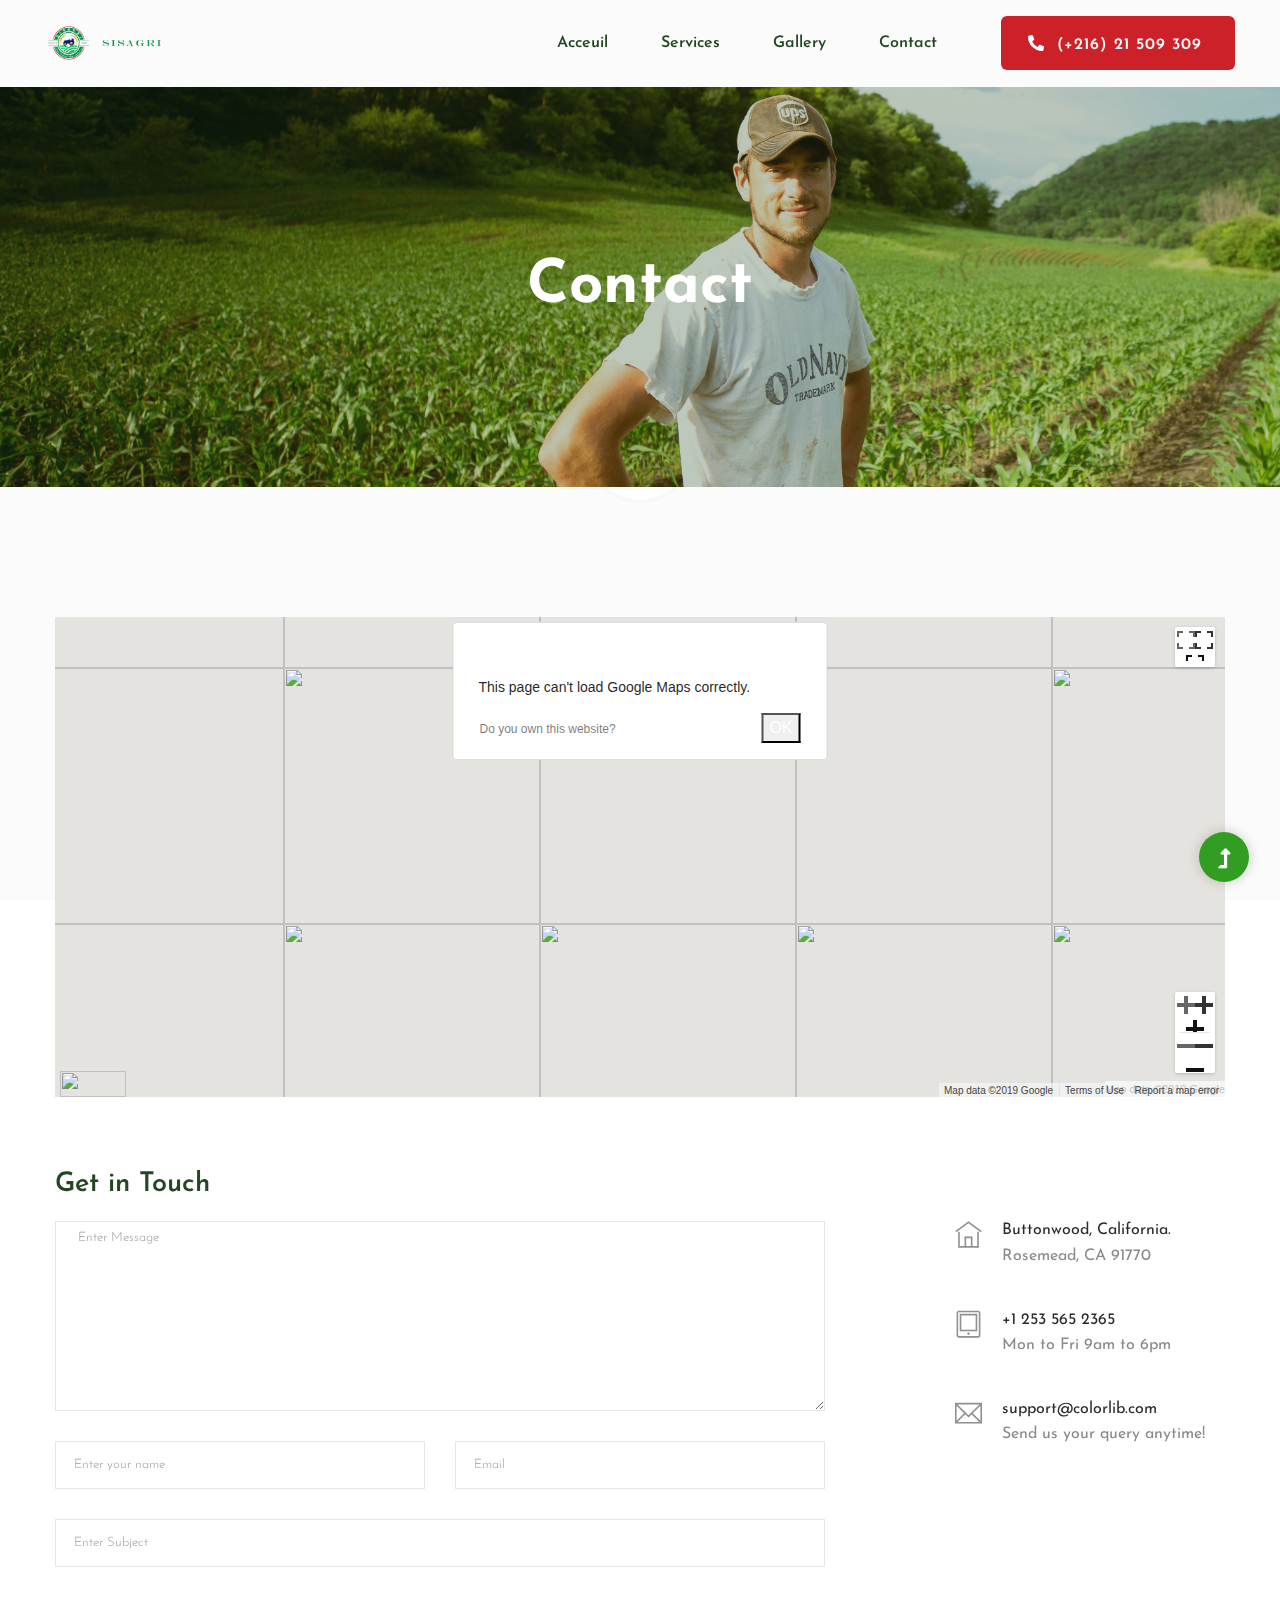
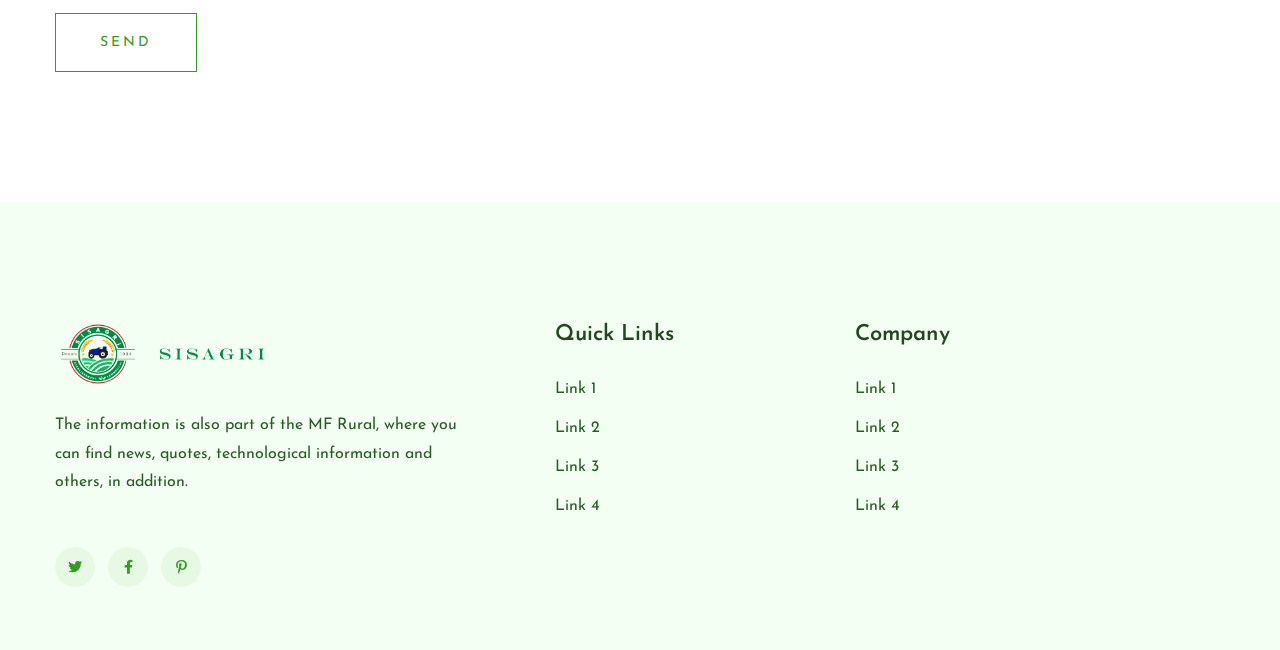
==== commit 4a669d5e: "title change" ====
--- a/contact.html
+++ b/contact.html
@@ -3,7 +3,7 @@
 <head>
     <meta charset="utf-8">
     <meta http-equiv="x-ua-compatible" content="ie=edge">
-    <title> Agriculture | Template</title>
+    <title> Sisagri | lammouchi agri services</title>
     <meta name="description" content="">
     <meta name="viewport" content="width=device-width, initial-scale=1">
     <link rel="shortcut icon" type="image/x-icon" href="assets/img/favicon.png">
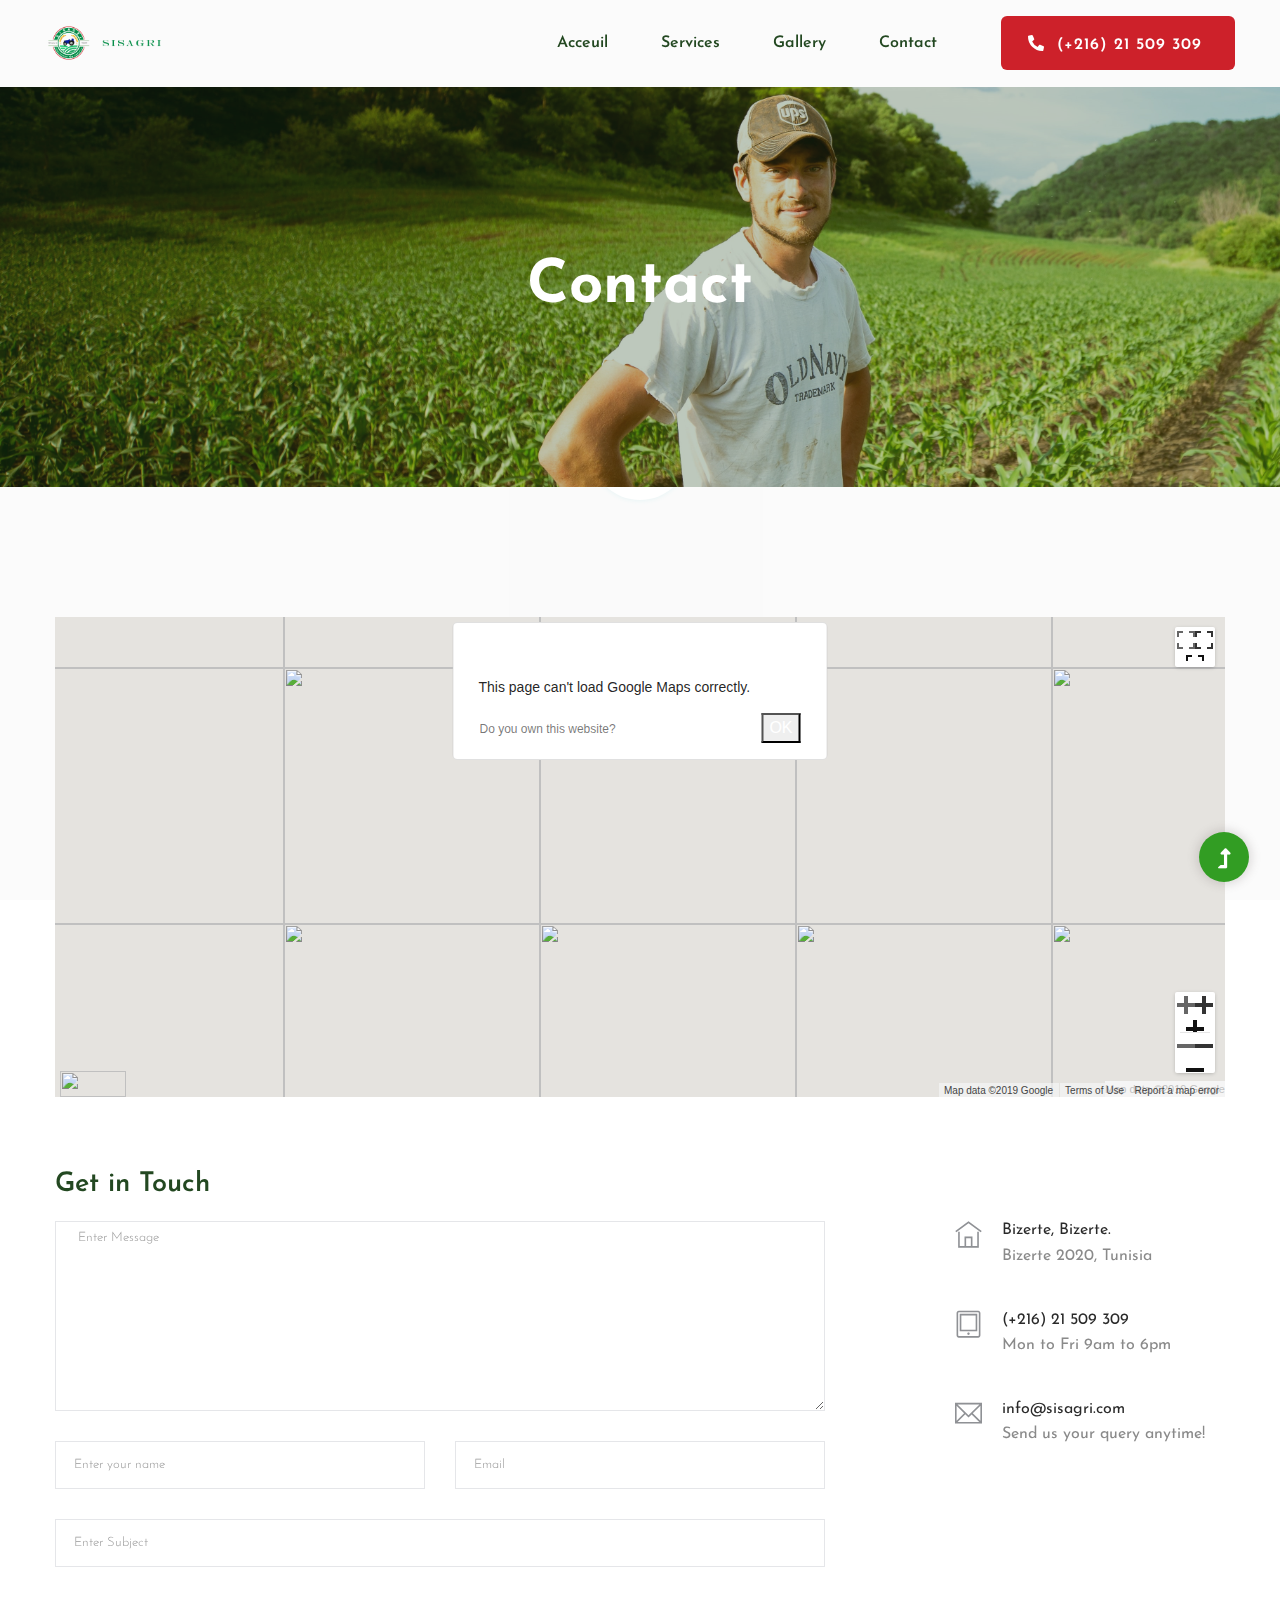
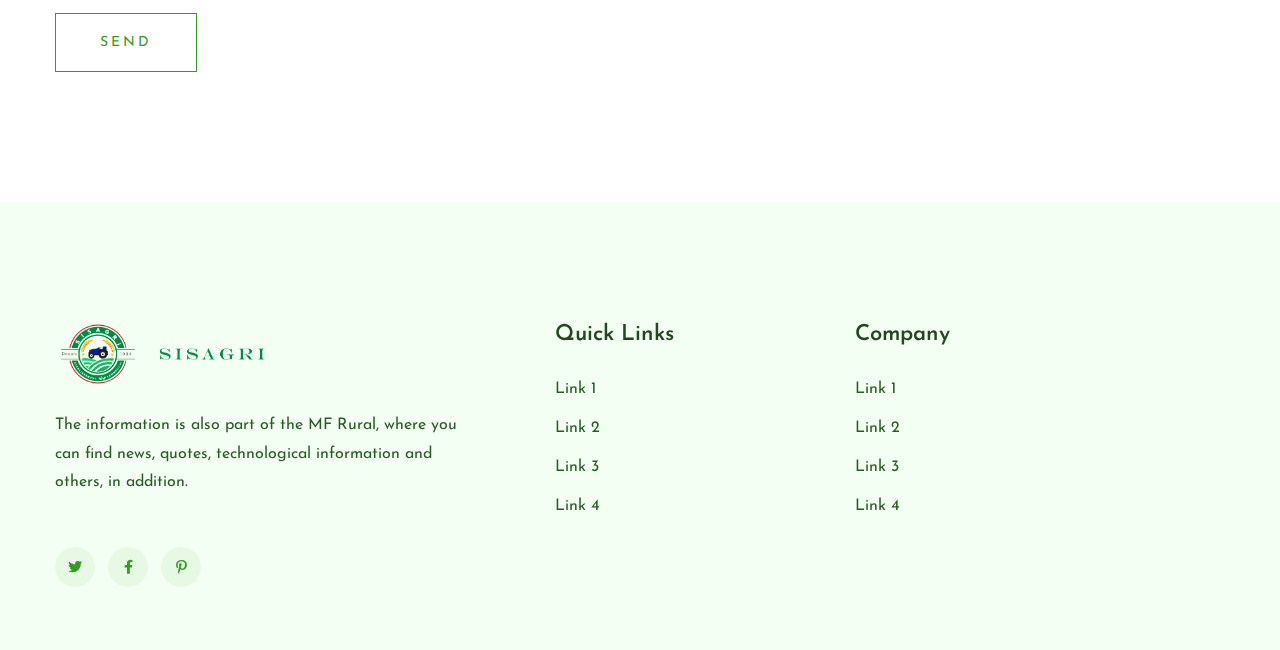
==== commit 561238fe: "Services + contact Page" ====
--- a/contact.html
+++ b/contact.html
@@ -174,21 +174,21 @@
                     <div class="media contact-info">
                         <span class="contact-info__icon"><i class="ti-home"></i></span>
                         <div class="media-body">
-                            <h3>Buttonwood, California.</h3>
-                            <p>Rosemead, CA 91770</p>
+                            <h3>Bizerte, Bizerte.</h3>
+                            <p>Bizerte 2020, Tunisia</p>
                         </div>
                     </div>
                     <div class="media contact-info">
                         <span class="contact-info__icon"><i class="ti-tablet"></i></span>
                         <div class="media-body">
-                            <h3>+1 253 565 2365</h3>
+                            <h3>(+216) 21 509 309</h3>
                             <p>Mon to Fri 9am to 6pm</p>
                         </div>
                     </div>
                     <div class="media contact-info">
                         <span class="contact-info__icon"><i class="ti-email"></i></span>
                         <div class="media-body">
-                            <h3>support@colorlib.com</h3>
+                            <h3>info@sisagri.com</h3>
                             <p>Send us your query anytime!</p>
                         </div>
                     </div>
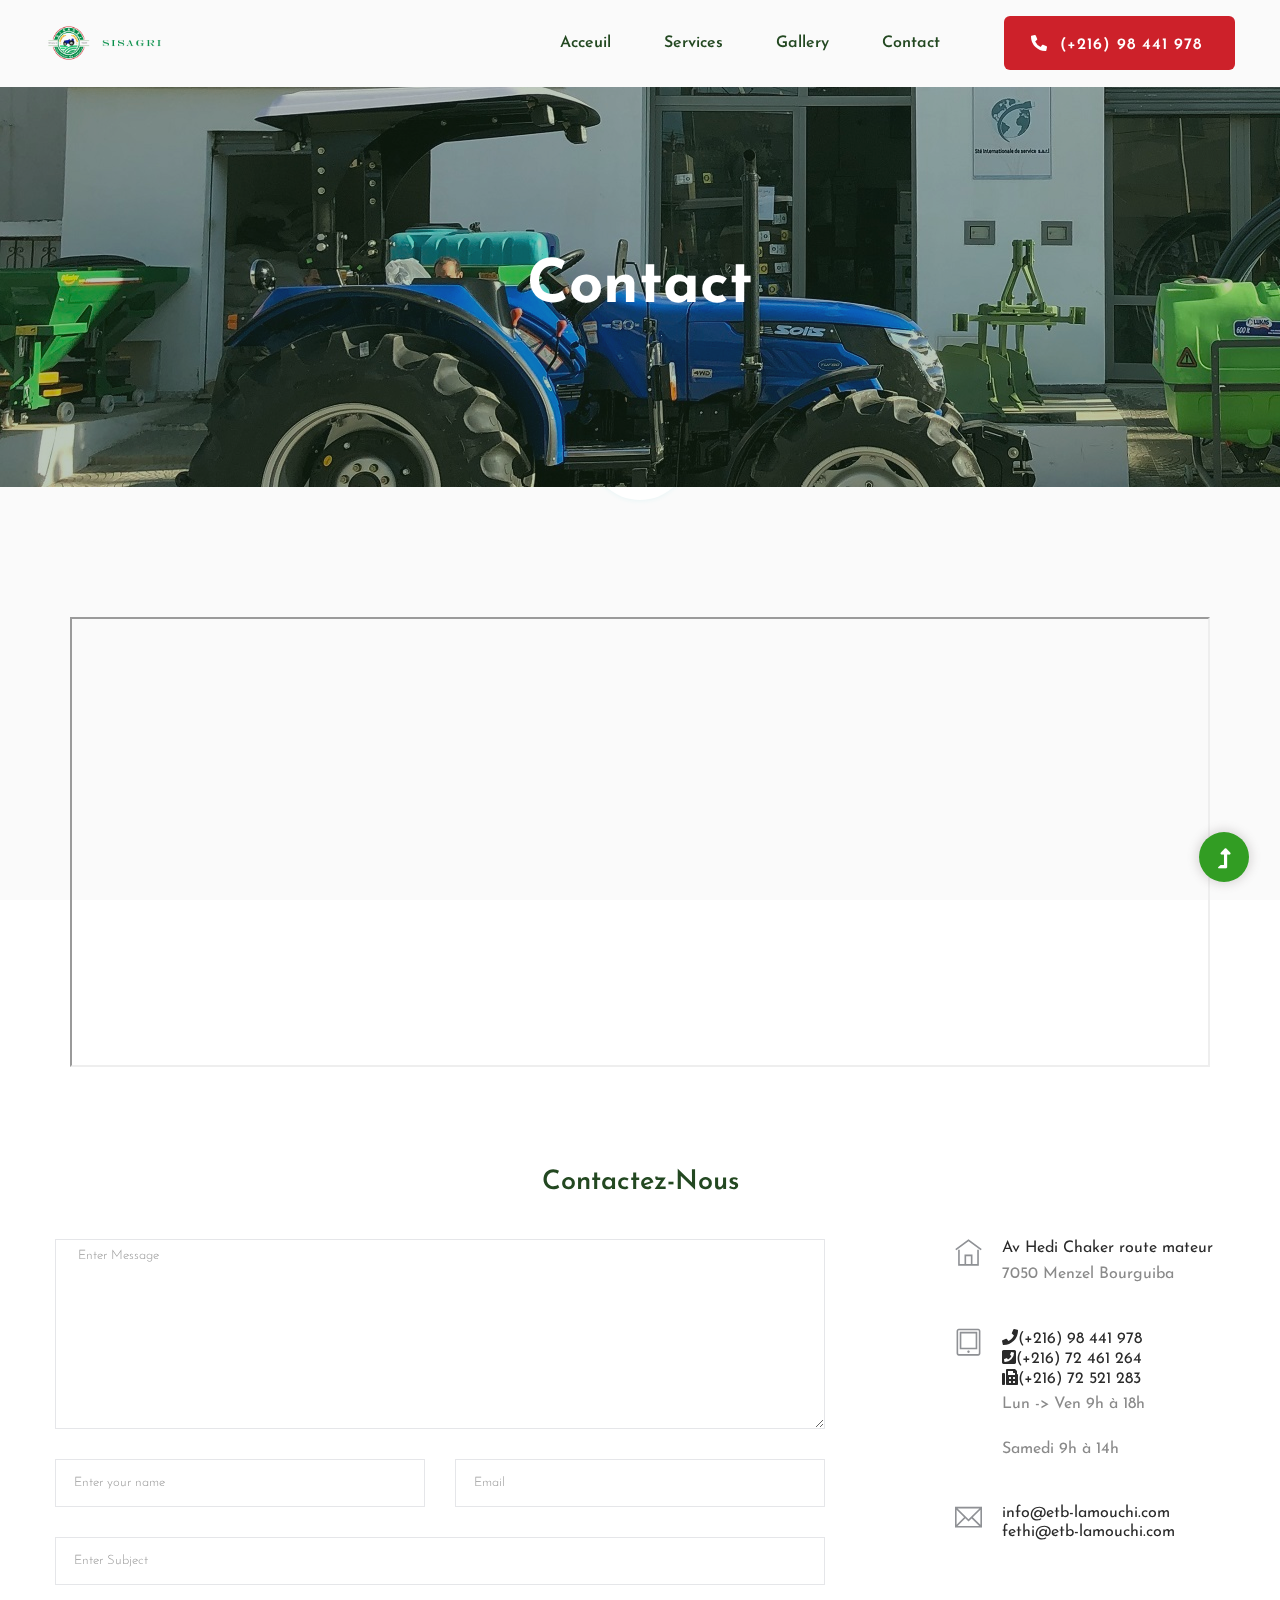
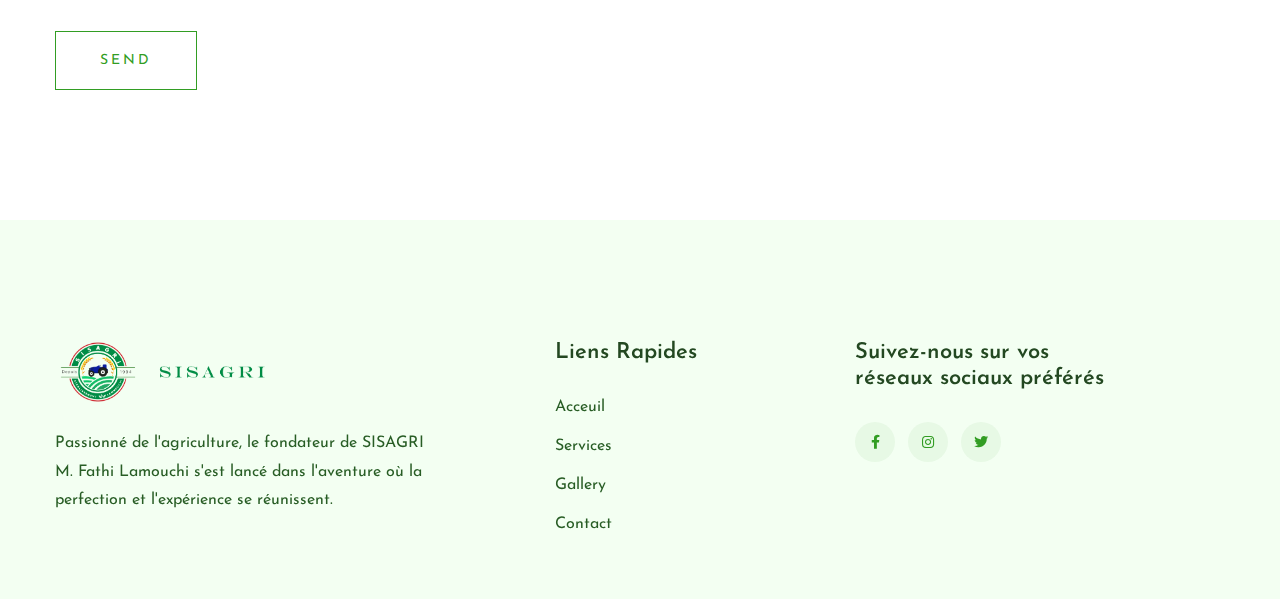
==== commit ee7787d5: "update" ====
--- a/contact.html
+++ b/contact.html
@@ -28,7 +28,7 @@
         <div class="preloader-inner position-relative">
             <div class="preloader-circle"></div>
             <div class="preloader-img pere-text">
-                <img src="assets/img/logo/loder.png" alt="">
+                <img src="assets/img/logo/loader.png" alt="">
             </div>
         </div>
     </div>
@@ -56,14 +56,14 @@
                                         <ul id="navigation">
                                             <li><a href="index.html">Acceuil</a></li>
                                             <li><a href="services.html">Services</a></li>
-                                            <li><a href="elements.html">Gallery</a></li>
+                                            <li><a href="gallery.html">Gallery</a></li>
                                             <li><a href="contact.html">Contact</a></li>
                                         </ul>
                                     </nav>
                                 </div>
                                 <!-- Header-btn -->
                                 <div class="header-right-btn d-none d-lg-block ml-40">
-                                    <a href="tel:0021621509309" class="btn"><i class="fas fa-phone-alt"></i>(+216) 21 509 309</a>
+                                    <a href="tel:0021698441978" class="btn"><i class="fas fa-phone-alt"></i>(+216) 98 441 978</a>
                                 </div>
                             </div>
                         </div>
@@ -98,48 +98,19 @@
     <section class="contact-section">
         <div class="container">
             <div class="d-none d-sm-block mb-5 pb-4">
-                <div id="map" style="height: 480px; position: relative; overflow: hidden;"><div style="height: 100%; width: 100%; position: absolute; top: 0px; left: 0px; background-color: rgb(229, 227, 223);"><div class="gm-style" style="position: absolute; z-index: 0; left: 0px; top: 0px; height: 100%; width: 100%; padding: 0px; border-width: 0px; margin: 0px;"><div tabindex="0" style="position: absolute; z-index: 0; left: 0px; top: 0px; height: 100%; width: 100%; padding: 0px; border-width: 0px; margin: 0px; cursor: url(&quot;https://maps.gstatic.com/mapfiles/openhand_8_8.cur&quot;), default; touch-action: pan-x pan-y;"><div style="z-index: 1; position: absolute; left: 50%; top: 50%; width: 100%; transform: translate(0px, 0px);"><div style="position: absolute; left: 0px; top: 0px; z-index: 100; width: 100%;"><div style="position: absolute; left: 0px; top: 0px; z-index: 0;"><div style="position: absolute; z-index: 991; transform: matrix(1, 0, 0, 1, -100, -189);"><div style="position: absolute; left: 0px; top: 0px; width: 256px; height: 256px;"><div style="width: 256px; height: 256px;"></div></div><div style="position: absolute; left: -256px; top: 0px; width: 256px; height: 256px;"><div style="width: 256px; height: 256px;"></div></div><div style="position: absolute; left: -256px; top: -256px; width: 256px; height: 256px;"><div style="width: 256px; height: 256px;"></div></div><div style="position: absolute; left: 0px; top: -256px; width: 256px; height: 256px;"><div style="width: 256px; height: 256px;"></div></div><div style="position: absolute; left: 256px; top: -256px; width: 256px; height: 256px;"><div style="width: 256px; height: 256px;"></div></div><div style="position: absolute; left: 256px; top: 0px; width: 256px; height: 256px;"><div style="width: 256px; height: 256px;"></div></div><div style="position: absolute; left: 256px; top: 256px; width: 256px; height: 256px;"><div style="width: 256px; height: 256px;"></div></div><div style="position: absolute; left: 0px; top: 256px; width: 256px; height: 256px;"><div style="width: 256px; height: 256px;"></div></div><div style="position: absolute; left: -256px; top: 256px; width: 256px; height: 256px;"><div style="width: 256px; height: 256px;"></div></div><div style="position: absolute; left: -512px; top: 256px; width: 256px; height: 256px;"><div style="width: 256px; height: 256px;"></div></div><div style="position: absolute; left: -512px; top: 0px; width: 256px; height: 256px;"><div style="width: 256px; height: 256px;"></div></div><div style="position: absolute; left: -512px; top: -256px; width: 256px; height: 256px;"><div style="width: 256px; height: 256px;"></div></div><div style="position: absolute; left: 512px; top: -256px; width: 256px; height: 256px;"><div style="width: 256px; height: 256px;"></div></div><div style="position: absolute; left: 512px; top: 0px; width: 256px; height: 256px;"><div style="width: 256px; height: 256px;"></div></div><div style="position: absolute; left: 512px; top: 256px; width: 256px; height: 256px;"><div style="width: 256px; height: 256px;"></div></div></div></div></div><div style="position: absolute; left: 0px; top: 0px; z-index: 101; width: 100%;"></div><div style="position: absolute; left: 0px; top: 0px; z-index: 102; width: 100%;"></div><div style="position: absolute; left: 0px; top: 0px; z-index: 103; width: 100%;"><div style="position: absolute; left: 0px; top: 0px; z-index: -1;"><div style="position: absolute; z-index: 991; transform: matrix(1, 0, 0, 1, -100, -189);"><div style="width: 256px; height: 256px; overflow: hidden; position: absolute; left: 0px; top: 0px;"></div><div style="width: 256px; height: 256px; overflow: hidden; position: absolute; left: -256px; top: 0px;"></div><div style="width: 256px; height: 256px; overflow: hidden; position: absolute; left: -256px; top: -256px;"></div><div style="width: 256px; height: 256px; overflow: hidden; position: absolute; left: 0px; top: -256px;"></div><div style="width: 256px; height: 256px; overflow: hidden; position: absolute; left: 256px; top: -256px;"></div><div style="width: 256px; height: 256px; overflow: hidden; position: absolute; left: 256px; top: 0px;"></div><div style="width: 256px; height: 256px; overflow: hidden; position: absolute; left: 256px; top: 256px;"></div><div style="width: 256px; height: 256px; overflow: hidden; position: absolute; left: 0px; top: 256px;"></div><div style="width: 256px; height: 256px; overflow: hidden; position: absolute; left: -256px; top: 256px;"></div><div style="width: 256px; height: 256px; overflow: hidden; position: absolute; left: -512px; top: 256px;"></div><div style="width: 256px; height: 256px; overflow: hidden; position: absolute; left: -512px; top: 0px;"></div><div style="width: 256px; height: 256px; overflow: hidden; position: absolute; left: -512px; top: -256px;"></div><div style="width: 256px; height: 256px; overflow: hidden; position: absolute; left: 512px; top: -256px;"></div><div style="width: 256px; height: 256px; overflow: hidden; position: absolute; left: 512px; top: 0px;"></div><div style="width: 256px; height: 256px; overflow: hidden; position: absolute; left: 512px; top: 256px;"></div></div></div></div><div style="position: absolute; left: 0px; top: 0px; z-index: 0;"><div style="position: absolute; z-index: 991; transform: matrix(1, 0, 0, 1, -100, -189);"><div style="position: absolute; left: 0px; top: 0px; width: 256px; height: 256px; transition: opacity 200ms linear 0s;"><img draggable="false" alt="" role="presentation" src="https://maps.googleapis.com/maps/vt?pb=!1m5!1m4!1i9!2i470!3i302!4i256!2m3!1e0!2sm!3i476185792!2m3!1e2!6m1!3e5!3m14!2sen-US!3sUS!5e18!12m1!1e68!12m3!1e37!2m1!1ssmartmaps!12m4!1e26!2m2!1sstyles!2zcC5zOi02MHxwLmw6LTYw!4e0&amp;key=AIzaSyDpfS1oRGreGSBU5HHjMmQ3o5NLw7VdJ6I&amp;token=70038" style="width: 256px; height: 256px; user-select: none; border: 0px; padding: 0px; margin: 0px; max-width: none;"></div><div style="position: absolute; left: 256px; top: 0px; width: 256px; height: 256px; transition: opacity 200ms linear 0s;"><img draggable="false" alt="" role="presentation" src="https://maps.googleapis.com/maps/vt?pb=!1m5!1m4!1i9!2i471!3i302!4i256!2m3!1e0!2sm!3i476185840!2m3!1e2!6m1!3e5!3m14!2sen-US!3sUS!5e18!12m1!1e68!12m3!1e37!2m1!1ssmartmaps!12m4!1e26!2m2!1sstyles!2zcC5zOi02MHxwLmw6LTYw!4e0&amp;key=AIzaSyDpfS1oRGreGSBU5HHjMmQ3o5NLw7VdJ6I&amp;token=84496" style="width: 256px; height: 256px; user-select: none; border: 0px; padding: 0px; margin: 0px; max-width: none;"></div><div style="position: absolute; left: 256px; top: 256px; width: 256px; height: 256px; transition: opacity 200ms linear 0s;"><img draggable="false" alt="" role="presentation" src="https://maps.googleapis.com/maps/vt?pb=!1m5!1m4!1i9!2i471!3i303!4i256!2m3!1e0!2sm!3i476185840!2m3!1e2!6m1!3e5!3m14!2sen-US!3sUS!5e18!12m1!1e68!12m3!1e37!2m1!1ssmartmaps!12m4!1e26!2m2!1sstyles!2zcC5zOi02MHxwLmw6LTYw!4e0&amp;key=AIzaSyDpfS1oRGreGSBU5HHjMmQ3o5NLw7VdJ6I&amp;token=107953" style="width: 256px; height: 256px; user-select: none; border: 0px; padding: 0px; margin: 0px; max-width: none;"></div><div style="position: absolute; left: 0px; top: 256px; width: 256px; height: 256px; transition: opacity 200ms linear 0s;"><img draggable="false" alt="" role="presentation" src="https://maps.googleapis.com/maps/vt?pb=!1m5!1m4!1i9!2i470!3i303!4i256!2m3!1e0!2sm!3i476185792!2m3!1e2!6m1!3e5!3m14!2sen-US!3sUS!5e18!12m1!1e68!12m3!1e37!2m1!1ssmartmaps!12m4!1e26!2m2!1sstyles!2zcC5zOi02MHxwLmw6LTYw!4e0&amp;key=AIzaSyDpfS1oRGreGSBU5HHjMmQ3o5NLw7VdJ6I&amp;token=93495" style="width: 256px; height: 256px; user-select: none; border: 0px; padding: 0px; margin: 0px; max-width: none;"></div><div style="position: absolute; left: -256px; top: 256px; width: 256px; height: 256px; transition: opacity 200ms linear 0s;"><img draggable="false" alt="" role="presentation" src="https://maps.googleapis.com/maps/vt?pb=!1m5!1m4!1i9!2i469!3i303!4i256!2m3!1e0!2sm!3i476185792!2m3!1e2!6m1!3e5!3m14!2sen-US!3sUS!5e18!12m1!1e68!12m3!1e37!2m1!1ssmartmaps!12m4!1e26!2m2!1sstyles!2zcC5zOi02MHxwLmw6LTYw!4e0&amp;key=AIzaSyDpfS1oRGreGSBU5HHjMmQ3o5NLw7VdJ6I&amp;token=85128" style="width: 256px; height: 256px; user-select: none; border: 0px; padding: 0px; margin: 0px; max-width: none;"></div><div style="position: absolute; left: -512px; top: 256px; width: 256px; height: 256px; transition: opacity 200ms linear 0s;"><img draggable="false" alt="" role="presentation" src="https://maps.googleapis.com/maps/vt?pb=!1m5!1m4!1i9!2i468!3i303!4i256!2m3!1e0!2sm!3i476185504!2m3!1e2!6m1!3e5!3m14!2sen-US!3sUS!5e18!12m1!1e68!12m3!1e37!2m1!1ssmartmaps!12m4!1e26!2m2!1sstyles!2zcC5zOi02MHxwLmw6LTYw!4e0&amp;key=AIzaSyDpfS1oRGreGSBU5HHjMmQ3o5NLw7VdJ6I&amp;token=46831" style="width: 256px; height: 256px; user-select: none; border: 0px; padding: 0px; margin: 0px; max-width: none;"></div><div style="position: absolute; left: -512px; top: 0px; width: 256px; height: 256px; transition: opacity 200ms linear 0s;"><img draggable="false" alt="" role="presentation" src="https://maps.googleapis.com/maps/vt?pb=!1m5!1m4!1i9!2i468!3i302!4i256!2m3!1e0!2sm!3i476184952!2m3!1e2!6m1!3e5!3m14!2sen-US!3sUS!5e18!12m1!1e68!12m3!1e37!2m1!1ssmartmaps!12m4!1e26!2m2!1sstyles!2zcC5zOi02MHxwLmw6LTYw!4e0&amp;key=AIzaSyDpfS1oRGreGSBU5HHjMmQ3o5NLw7VdJ6I&amp;token=10814" style="width: 256px; height: 256px; user-select: none; border: 0px; padding: 0px; margin: 0px; max-width: none;"></div><div style="position: absolute; left: -512px; top: -256px; width: 256px; height: 256px; transition: opacity 200ms linear 0s;"><img draggable="false" alt="" role="presentation" src="https://maps.googleapis.com/maps/vt?pb=!1m5!1m4!1i9!2i468!3i301!4i256!2m3!1e0!2sm!3i476184952!2m3!1e2!6m1!3e5!3m14!2sen-US!3sUS!5e18!12m1!1e68!12m3!1e37!2m1!1ssmartmaps!12m4!1e26!2m2!1sstyles!2zcC5zOi02MHxwLmw6LTYw!4e0&amp;key=AIzaSyDpfS1oRGreGSBU5HHjMmQ3o5NLw7VdJ6I&amp;token=118428" style="width: 256px; height: 256px; user-select: none; border: 0px; padding: 0px; margin: 0px; max-width: none;"></div><div style="position: absolute; left: 512px; top: -256px; width: 256px; height: 256px; transition: opacity 200ms linear 0s;"><img draggable="false" alt="" role="presentation" src="https://maps.googleapis.com/maps/vt?pb=!1m5!1m4!1i9!2i472!3i301!4i256!2m3!1e0!2sm!3i476185636!2m3!1e2!6m1!3e5!3m14!2sen-US!3sUS!5e18!12m1!1e68!12m3!1e37!2m1!1ssmartmaps!12m4!1e26!2m2!1sstyles!2zcC5zOi02MHxwLmw6LTYw!4e0&amp;key=AIzaSyDpfS1oRGreGSBU5HHjMmQ3o5NLw7VdJ6I&amp;token=43995" style="width: 256px; height: 256px; user-select: none; border: 0px; padding: 0px; margin: 0px; max-width: none;"></div><div style="position: absolute; left: 512px; top: 0px; width: 256px; height: 256px; transition: opacity 200ms linear 0s;"><img draggable="false" alt="" role="presentation" src="https://maps.googleapis.com/maps/vt?pb=!1m5!1m4!1i9!2i472!3i302!4i256!2m3!1e0!2sm!3i476185840!2m3!1e2!6m1!3e5!3m14!2sen-US!3sUS!5e18!12m1!1e68!12m3!1e37!2m1!1ssmartmaps!12m4!1e26!2m2!1sstyles!2zcC5zOi02MHxwLmw6LTYw!4e0&amp;key=AIzaSyDpfS1oRGreGSBU5HHjMmQ3o5NLw7VdJ6I&amp;token=905" style="width: 256px; height: 256px; user-select: none; border: 0px; padding: 0px; margin: 0px; max-width: none;"></div><div style="position: absolute; left: 512px; top: 256px; width: 256px; height: 256px; transition: opacity 200ms linear 0s;"><img draggable="false" alt="" role="presentation" src="https://maps.googleapis.com/maps/vt?pb=!1m5!1m4!1i9!2i472!3i303!4i256!2m3!1e0!2sm!3i476185840!2m3!1e2!6m1!3e5!3m14!2sen-US!3sUS!5e18!12m1!1e68!12m3!1e37!2m1!1ssmartmaps!12m4!1e26!2m2!1sstyles!2zcC5zOi02MHxwLmw6LTYw!4e0&amp;key=AIzaSyDpfS1oRGreGSBU5HHjMmQ3o5NLw7VdJ6I&amp;token=24362" style="width: 256px; height: 256px; user-select: none; border: 0px; padding: 0px; margin: 0px; max-width: none;"></div><div style="position: absolute; left: -256px; top: 0px; width: 256px; height: 256px; transition: opacity 200ms linear 0s;"><img draggable="false" alt="" role="presentation" src="https://maps.googleapis.com/maps/vt?pb=!1m5!1m4!1i9!2i469!3i302!4i256!2m3!1e0!2sm!3i476185792!2m3!1e2!6m1!3e5!3m14!2sen-US!3sUS!5e18!12m1!1e68!12m3!1e37!2m1!1ssmartmaps!12m4!1e26!2m2!1sstyles!2zcC5zOi02MHxwLmw6LTYw!4e0&amp;key=AIzaSyDpfS1oRGreGSBU5HHjMmQ3o5NLw7VdJ6I&amp;token=61671" style="width: 256px; height: 256px; user-select: none; border: 0px; padding: 0px; margin: 0px; max-width: none;"></div><div style="position: absolute; left: -256px; top: -256px; width: 256px; height: 256px; transition: opacity 200ms linear 0s;"><img draggable="false" alt="" role="presentation" src="https://maps.googleapis.com/maps/vt?pb=!1m5!1m4!1i9!2i469!3i301!4i256!2m3!1e0!2sm!3i476185792!2m3!1e2!6m1!3e5!3m14!2sen-US!3sUS!5e18!12m1!1e68!12m3!1e37!2m1!1ssmartmaps!12m4!1e26!2m2!1sstyles!2zcC5zOi02MHxwLmw6LTYw!4e0&amp;key=AIzaSyDpfS1oRGreGSBU5HHjMmQ3o5NLw7VdJ6I&amp;token=38214" style="width: 256px; height: 256px; user-select: none; border: 0px; padding: 0px; margin: 0px; max-width: none;"></div><div style="position: absolute; left: 0px; top: -256px; width: 256px; height: 256px; transition: opacity 200ms linear 0s;"><img draggable="false" alt="" role="presentation" src="https://maps.googleapis.com/maps/vt?pb=!1m5!1m4!1i9!2i470!3i301!4i256!2m3!1e0!2sm!3i476185792!2m3!1e2!6m1!3e5!3m14!2sen-US!3sUS!5e18!12m1!1e68!12m3!1e37!2m1!1ssmartmaps!12m4!1e26!2m2!1sstyles!2zcC5zOi02MHxwLmw6LTYw!4e0&amp;key=AIzaSyDpfS1oRGreGSBU5HHjMmQ3o5NLw7VdJ6I&amp;token=46581" style="width: 256px; height: 256px; user-select: none; border: 0px; padding: 0px; margin: 0px; max-width: none;"></div><div style="position: absolute; left: 256px; top: -256px; width: 256px; height: 256px; transition: opacity 200ms linear 0s;"><img draggable="false" alt="" role="presentation" src="https://maps.googleapis.com/maps/vt?pb=!1m5!1m4!1i9!2i471!3i301!4i256!2m3!1e0!2sm!3i476185792!2m3!1e2!6m1!3e5!3m14!2sen-US!3sUS!5e18!12m1!1e68!12m3!1e37!2m1!1ssmartmaps!12m4!1e26!2m2!1sstyles!2zcC5zOi02MHxwLmw6LTYw!4e0&amp;key=AIzaSyDpfS1oRGreGSBU5HHjMmQ3o5NLw7VdJ6I&amp;token=94061" style="width: 256px; height: 256px; user-select: none; border: 0px; padding: 0px; margin: 0px; max-width: none;"></div></div></div></div><div class="gm-style-pbc" style="z-index: 2; position: absolute; height: 100%; width: 100%; padding: 0px; border-width: 0px; margin: 0px; left: 0px; top: 0px; opacity: 0;"><p class="gm-style-pbt"></p></div><div style="z-index: 3; position: absolute; height: 100%; width: 100%; padding: 0px; border-width: 0px; margin: 0px; left: 0px; top: 0px; touch-action: pan-x pan-y;"><div style="z-index: 4; position: absolute; left: 50%; top: 50%; width: 100%; transform: translate(0px, 0px);"><div style="position: absolute; left: 0px; top: 0px; z-index: 104; width: 100%;"></div><div style="position: absolute; left: 0px; top: 0px; z-index: 105; width: 100%;"></div><div style="position: absolute; left: 0px; top: 0px; z-index: 106; width: 100%;"></div><div style="position: absolute; left: 0px; top: 0px; z-index: 107; width: 100%;"></div></div></div></div><iframe aria-hidden="true" frameborder="0" style="z-index: -1; position: absolute; width: 100%; height: 100%; top: 0px; left: 0px; border: none;" src="about:blank"></iframe><div style="margin-left: 5px; margin-right: 5px; z-index: 1000000; position: absolute; left: 0px; bottom: 0px;"><a target="_blank" rel="noopener" href="https://maps.google.com/maps?ll=-31.197,150.744&amp;z=9&amp;t=m&amp;hl=en-US&amp;gl=US&amp;mapclient=apiv3" title="Open this area in Google Maps (opens a new window)" style="position: static; overflow: visible; float: none; display: inline;"><div style="width: 66px; height: 26px; cursor: pointer;"><img alt="" src="https://maps.gstatic.com/mapfiles/api-3/images/google_white5.png" draggable="false" style="position: absolute; left: 0px; top: 0px; width: 66px; height: 26px; user-select: none; border: 0px; padding: 0px; margin: 0px;"></div></a></div><div style="background-color: white; padding: 15px 21px; border: 1px solid rgb(171, 171, 171); font-family: Roboto, Arial, sans-serif; color: rgb(34, 34, 34); box-sizing: border-box; box-shadow: rgba(0, 0, 0, 0.2) 0px 4px 16px; z-index: 10000002; display: none; width: 300px; height: 180px; position: absolute; left: 315px; top: 150px;"><div style="padding: 0px 0px 10px; font-size: 16px; box-sizing: border-box;">Map Data</div><div style="font-size: 13px;">Map data ©2019 Google</div><button draggable="false" title="Close" aria-label="Close" type="button" class="gm-ui-hover-effect" style="background: none; display: block; border: 0px; margin: 0px; padding: 0px; position: absolute; cursor: pointer; user-select: none; top: 0px; right: 0px; width: 37px; height: 37px;"><img src="data:image/svg+xml,%3Csvg%20xmlns%3D%22http%3A%2F%2Fwww.w3.org%2F2000%2Fsvg%22%20width%3D%2224px%22%20height%3D%2224px%22%20viewBox%3D%220%200%2024%2024%22%20fill%3D%22%23000000%22%3E%0A%20%20%20%20%3Cpath%20d%3D%22M19%206.41L17.59%205%2012%2010.59%206.41%205%205%206.41%2010.59%2012%205%2017.59%206.41%2019%2012%2013.41%2017.59%2019%2019%2017.59%2013.41%2012z%22%2F%3E%0A%20%20%20%20%3Cpath%20d%3D%22M0%200h24v24H0z%22%20fill%3D%22none%22%2F%3E%0A%3C%2Fsvg%3E%0A" style="pointer-events: none; display: block; width: 13px; height: 13px; margin: 12px;"></button></div><div class="gmnoprint" style="z-index: 1000001; position: absolute; right: 166px; bottom: 0px; width: 121px;"><div draggable="false" class="gm-style-cc" style="user-select: none; height: 14px; line-height: 14px;"><div style="opacity: 0.7; width: 100%; height: 100%; position: absolute;"><div style="width: 1px;"></div><div style="background-color: rgb(245, 245, 245); width: auto; height: 100%; margin-left: 1px;"></div></div><div style="position: relative; padding-right: 6px; padding-left: 6px; box-sizing: border-box; font-family: Roboto, Arial, sans-serif; font-size: 10px; color: rgb(68, 68, 68); white-space: nowrap; direction: ltr; text-align: right; vertical-align: middle; display: inline-block;"><a style="text-decoration: none; cursor: pointer; display: none;">Map Data</a><span>Map data ©2019 Google</span></div></div></div><div class="gmnoscreen" style="position: absolute; right: 0px; bottom: 0px;"><div style="font-family: Roboto, Arial, sans-serif; font-size: 11px; color: rgb(68, 68, 68); direction: ltr; text-align: right; background-color: rgb(245, 245, 245);">Map data ©2019 Google</div></div><div class="gmnoprint gm-style-cc" draggable="false" style="z-index: 1000001; user-select: none; height: 14px; line-height: 14px; position: absolute; right: 95px; bottom: 0px;"><div style="opacity: 0.7; width: 100%; height: 100%; position: absolute;"><div style="width: 1px;"></div><div style="background-color: rgb(245, 245, 245); width: auto; height: 100%; margin-left: 1px;"></div></div><div style="position: relative; padding-right: 6px; padding-left: 6px; box-sizing: border-box; font-family: Roboto, Arial, sans-serif; font-size: 10px; color: rgb(68, 68, 68); white-space: nowrap; direction: ltr; text-align: right; vertical-align: middle; display: inline-block;"><a href="https://www.google.com/intl/en-US_US/help/terms_maps.html" target="_blank" rel="noopener" style="text-decoration: none; cursor: pointer; color: rgb(68, 68, 68);">Terms of Use</a></div></div><button draggable="false" title="Toggle fullscreen view" aria-label="Toggle fullscreen view" type="button" class="gm-control-active gm-fullscreen-control" style="background: none rgb(255, 255, 255); border: 0px; margin: 10px; padding: 0px; position: absolute; cursor: pointer; user-select: none; border-radius: 2px; height: 40px; width: 40px; box-shadow: rgba(0, 0, 0, 0.3) 0px 1px 4px -1px; overflow: hidden; top: 0px; right: 0px;"><img src="data:image/svg+xml,%3Csvg%20xmlns%3D%22http%3A%2F%2Fwww.w3.org%2F2000%2Fsvg%22%20width%3D%2218%22%20height%3D%2218%22%20viewBox%3D%220%20018%2018%22%3E%0A%20%20%3Cpath%20fill%3D%22%23666%22%20d%3D%22M0%2C0v2v4h2V2h4V0H2H0z%20M16%2C0h-4v2h4v4h2V2V0H16z%20M16%2C16h-4v2h4h2v-2v-4h-2V16z%20M2%2C12H0v4v2h2h4v-2H2V12z%22%2F%3E%0A%3C%2Fsvg%3E%0A" style="height: 18px; width: 18px;"><img src="data:image/svg+xml,%3Csvg%20xmlns%3D%22http%3A%2F%2Fwww.w3.org%2F2000%2Fsvg%22%20width%3D%2218%22%20height%3D%2218%22%20viewBox%3D%220%200%2018%2018%22%3E%0A%20%20%3Cpath%20fill%3D%22%23333%22%20d%3D%22M0%2C0v2v4h2V2h4V0H2H0z%20M16%2C0h-4v2h4v4h2V2V0H16z%20M16%2C16h-4v2h4h2v-2v-4h-2V16z%20M2%2C12H0v4v2h2h4v-2H2V12z%22%2F%3E%0A%3C%2Fsvg%3E%0A" style="height: 18px; width: 18px;"><img src="data:image/svg+xml,%3Csvg%20xmlns%3D%22http%3A%2F%2Fwww.w3.org%2F2000%2Fsvg%22%20width%3D%2218%22%20height%3D%2218%22%20viewBox%3D%220%200%2018%2018%22%3E%0A%20%20%3Cpath%20fill%3D%22%23111%22%20d%3D%22M0%2C0v2v4h2V2h4V0H2H0z%20M16%2C0h-4v2h4v4h2V2V0H16z%20M16%2C16h-4v2h4h2v-2v-4h-2V16z%20M2%2C12H0v4v2h2h4v-2H2V12z%22%2F%3E%0A%3C%2Fsvg%3E%0A" style="height: 18px; width: 18px;"></button><div draggable="false" class="gm-style-cc" style="user-select: none; height: 14px; line-height: 14px; position: absolute; right: 0px; bottom: 0px;"><div style="opacity: 0.7; width: 100%; height: 100%; position: absolute;"><div style="width: 1px;"></div><div style="background-color: rgb(245, 245, 245); width: auto; height: 100%; margin-left: 1px;"></div></div><div style="position: relative; padding-right: 6px; padding-left: 6px; box-sizing: border-box; font-family: Roboto, Arial, sans-serif; font-size: 10px; color: rgb(68, 68, 68); white-space: nowrap; direction: ltr; text-align: right; vertical-align: middle; display: inline-block;"><a target="_blank" rel="noopener" title="Report errors in the road map or imagery to Google" href="https://www.google.com/maps/@-31.197,150.744,9z/data=!10m1!1e1!12b1?source=apiv3&amp;rapsrc=apiv3" style="font-family: Roboto, Arial, sans-serif; font-size: 10px; color: rgb(68, 68, 68); text-decoration: none; position: relative;">Report a map error</a></div></div><div class="gmnoprint gm-bundled-control gm-bundled-control-on-bottom" draggable="false" controlwidth="40" controlheight="81" style="margin: 10px; user-select: none; position: absolute; bottom: 95px; right: 40px;"><div class="gmnoprint" controlwidth="40" controlheight="81" style="position: absolute; left: 0px; top: 0px;"><div draggable="false" style="user-select: none; box-shadow: rgba(0, 0, 0, 0.3) 0px 1px 4px -1px; border-radius: 2px; cursor: pointer; background-color: rgb(255, 255, 255); width: 40px; height: 81px;"><button draggable="false" title="Zoom in" aria-label="Zoom in" type="button" class="gm-control-active" style="background: none; display: block; border: 0px; margin: 0px; padding: 0px; position: relative; cursor: pointer; user-select: none; overflow: hidden; width: 40px; height: 40px; top: 0px; left: 0px;"><img src="data:image/svg+xml,%3Csvg%20xmlns%3D%22http%3A%2F%2Fwww.w3.org%2F2000%2Fsvg%22%20width%3D%2218%22%20height%3D%2218%22%20viewBox%3D%220%200%2018%2018%22%3E%0A%20%20%3Cpolygon%20fill%3D%22%23666%22%20points%3D%2218%2C7%2011%2C7%2011%2C0%207%2C0%207%2C7%200%2C7%200%2C11%207%2C11%207%2C18%2011%2C18%2011%2C11%2018%2C11%22%2F%3E%0A%3C%2Fsvg%3E%0A" style="height: 18px; width: 18px;"><img src="data:image/svg+xml,%3Csvg%20xmlns%3D%22http%3A%2F%2Fwww.w3.org%2F2000%2Fsvg%22%20width%3D%2218%22%20height%3D%2218%22%20viewBox%3D%220%200%2018%2018%22%3E%0A%20%20%3Cpolygon%20fill%3D%22%23333%22%20points%3D%2218%2C7%2011%2C7%2011%2C0%207%2C0%207%2C7%200%2C7%200%2C11%207%2C11%207%2C18%2011%2C18%2011%2C11%2018%2C11%22%2F%3E%0A%3C%2Fsvg%3E%0A" style="height: 18px; width: 18px;"><img src="data:image/svg+xml,%3Csvg%20xmlns%3D%22http%3A%2F%2Fwww.w3.org%2F2000%2Fsvg%22%20width%3D%2218%22%20height%3D%2218%22%20viewBox%3D%220%200%2018%2018%22%3E%0A%20%20%3Cpolygon%20fill%3D%22%23111%22%20points%3D%2218%2C7%2011%2C7%2011%2C0%207%2C0%207%2C7%200%2C7%200%2C11%207%2C11%207%2C18%2011%2C18%2011%2C11%2018%2C11%22%2F%3E%0A%3C%2Fsvg%3E%0A" style="height: 18px; width: 18px;"></button><div style="position: relative; overflow: hidden; width: 30px; height: 1px; margin: 0px 5px; background-color: rgb(230, 230, 230); top: 0px;"></div><button draggable="false" title="Zoom out" aria-label="Zoom out" type="button" class="gm-control-active" style="background: none; display: block; border: 0px; margin: 0px; padding: 0px; position: relative; cursor: pointer; user-select: none; overflow: hidden; width: 40px; height: 40px; top: 0px; left: 0px;"><img src="data:image/svg+xml,%3Csvg%20xmlns%3D%22http%3A%2F%2Fwww.w3.org%2F2000%2Fsvg%22%20width%3D%2218%22%20height%3D%2218%22%20viewBox%3D%220%200%2018%2018%22%3E%0A%20%20%3Cpath%20fill%3D%22%23666%22%20d%3D%22M0%2C7h18v4H0V7z%22%2F%3E%0A%3C%2Fsvg%3E%0A" style="height: 18px; width: 18px;"><img src="data:image/svg+xml,%3Csvg%20xmlns%3D%22http%3A%2F%2Fwww.w3.org%2F2000%2Fsvg%22%20width%3D%2218%22%20height%3D%2218%22%20viewBox%3D%220%200%2018%2018%22%3E%0A%20%20%3Cpath%20fill%3D%22%23333%22%20d%3D%22M0%2C7h18v4H0V7z%22%2F%3E%0A%3C%2Fsvg%3E%0A" style="height: 18px; width: 18px;"><img src="data:image/svg+xml,%3Csvg%20xmlns%3D%22http%3A%2F%2Fwww.w3.org%2F2000%2Fsvg%22%20width%3D%2218%22%20height%3D%2218%22%20viewBox%3D%220%200%2018%2018%22%3E%0A%20%20%3Cpath%20fill%3D%22%23111%22%20d%3D%22M0%2C7h18v4H0V7z%22%2F%3E%0A%3C%2Fsvg%3E%0A" style="height: 18px; width: 18px;"></button></div></div><div class="gmnoprint" controlwidth="40" controlheight="40" style="display: none; position: absolute;"><div style="width: 40px; height: 40px;"><button draggable="false" title="Rotate map 90 degrees" aria-label="Rotate map 90 degrees" type="button" class="gm-control-active" style="background: none rgb(255, 255, 255); display: none; border: 0px; margin: 0px 0px 32px; padding: 0px; position: relative; cursor: pointer; user-select: none; width: 40px; height: 40px; top: 0px; left: 0px; overflow: hidden; box-shadow: rgba(0, 0, 0, 0.3) 0px 1px 4px -1px; border-radius: 2px;"><img src="data:image/svg+xml,%3Csvg%20xmlns%3D%22http%3A%2F%2Fwww.w3.org%2F2000%2Fsvg%22%20width%3D%2224%22%20height%3D%2222%22%20viewBox%3D%220%200%2024%2022%22%3E%0A%20%20%3Cpath%20fill%3D%22%23666%22%20fill-rule%3D%22evenodd%22%20d%3D%22M20%2010c0-5.52-4.48-10-10-10s-10%204.48-10%2010v5h5v-5c0-2.76%202.24-5%205-5s5%202.24%205%205v5h-4l6.5%207%206.5-7h-4v-5z%22%20clip-rule%3D%22evenodd%22%2F%3E%0A%3C%2Fsvg%3E%0A" style="height: 18px; width: 18px;"><img src="data:image/svg+xml,%3Csvg%20xmlns%3D%22http%3A%2F%2Fwww.w3.org%2F2000%2Fsvg%22%20width%3D%2224%22%20height%3D%2222%22%20viewBox%3D%220%200%2024%2022%22%3E%0A%20%20%3Cpath%20fill%3D%22%23333%22%20fill-rule%3D%22evenodd%22%20d%3D%22M20%2010c0-5.52-4.48-10-10-10s-10%204.48-10%2010v5h5v-5c0-2.76%202.24-5%205-5s5%202.24%205%205v5h-4l6.5%207%206.5-7h-4v-5z%22%20clip-rule%3D%22evenodd%22%2F%3E%0A%3C%2Fsvg%3E%0A" style="height: 18px; width: 18px;"><img src="data:image/svg+xml,%3Csvg%20xmlns%3D%22http%3A%2F%2Fwww.w3.org%2F2000%2Fsvg%22%20width%3D%2224%22%20height%3D%2222%22%20viewBox%3D%220%200%2024%2022%22%3E%0A%20%20%3Cpath%20fill%3D%22%23111%22%20fill-rule%3D%22evenodd%22%20d%3D%22M20%2010c0-5.52-4.48-10-10-10s-10%204.48-10%2010v5h5v-5c0-2.76%202.24-5%205-5s5%202.24%205%205v5h-4l6.5%207%206.5-7h-4v-5z%22%20clip-rule%3D%22evenodd%22%2F%3E%0A%3C%2Fsvg%3E%0A" style="height: 18px; width: 18px;"></button><button draggable="false" title="Tilt map" aria-label="Tilt map" type="button" class="gm-tilt gm-control-active" style="background: none rgb(255, 255, 255); display: block; border: 0px; margin: 0px; padding: 0px; position: relative; cursor: pointer; user-select: none; width: 40px; height: 40px; top: 0px; left: 0px; overflow: hidden; box-shadow: rgba(0, 0, 0, 0.3) 0px 1px 4px -1px; border-radius: 2px;"><img src="data:image/svg+xml,%3Csvg%20xmlns%3D%22http%3A%2F%2Fwww.w3.org%2F2000%2Fsvg%22%20width%3D%2218px%22%20height%3D%2216px%22%20viewBox%3D%220%200%2018%2016%22%3E%0A%20%20%3Cpath%20fill%3D%22%23666%22%20d%3D%22M0%2C16h8V9H0V16z%20M10%2C16h8V9h-8V16z%20M0%2C7h8V0H0V7z%20M10%2C0v7h8V0H10z%22%2F%3E%0A%3C%2Fsvg%3E%0A" style="width: 18px;"><img src="data:image/svg+xml,%3Csvg%20xmlns%3D%22http%3A%2F%2Fwww.w3.org%2F2000%2Fsvg%22%20width%3D%2218px%22%20height%3D%2216px%22%20viewBox%3D%220%200%2018%2016%22%3E%0A%20%20%3Cpath%20fill%3D%22%23333%22%20d%3D%22M0%2C16h8V9H0V16z%20M10%2C16h8V9h-8V16z%20M0%2C7h8V0H0V7z%20M10%2C0v7h8V0H10z%22%2F%3E%0A%3C%2Fsvg%3E%0A" style="width: 18px;"><img src="data:image/svg+xml,%3Csvg%20xmlns%3D%22http%3A%2F%2Fwww.w3.org%2F2000%2Fsvg%22%20width%3D%2218px%22%20height%3D%2216px%22%20viewBox%3D%220%200%2018%2016%22%3E%0A%20%20%3Cpath%20fill%3D%22%23111%22%20d%3D%22M0%2C16h8V9H0V16z%20M10%2C16h8V9h-8V16z%20M0%2C7h8V0H0V7z%20M10%2C0v7h8V0H10z%22%2F%3E%0A%3C%2Fsvg%3E%0A" style="width: 18px;"></button></div></div></div></div></div><div style="background-color: white; font-weight: 500; font-family: Roboto, sans-serif; padding: 15px 25px; box-sizing: border-box; top: 5px; border: 1px solid rgba(0, 0, 0, 0.12); border-radius: 5px; left: 50%; max-width: 375px; position: absolute; transform: translateX(-50%); width: calc(100% - 10px); z-index: 1;"><div><img alt="" src="https://maps.gstatic.com/mapfiles/api-3/images/google_gray.svg" draggable="false" style="padding: 0px; margin: 0px; border: 0px; height: 17px; vertical-align: middle; width: 52px; user-select: none;"></div><div style="line-height: 20px; margin: 15px 0px;"><span style="color: rgba(0, 0, 0, 0.87); font-size: 14px;">This page can't load Google Maps correctly.</span></div><table style="width: 100%;"><tr><td style="line-height: 16px; vertical-align: middle;"><a href="https://developers.google.com/maps/documentation/javascript/error-messages?utm_source=maps_js&amp;utm_medium=degraded&amp;utm_campaign=billing#api-key-and-billing-errors" target="_blank" rel="noopener" style="color: rgba(0, 0, 0, 0.54); font-size: 12px;">Do you own this website?</a></td><td style="text-align: right;"><button class="dismissButton">OK</button></td></tr></table></div></div>
-                <script>
-                    function initMap() {
-                        var uluru = {
-                            lat: -25.363,
-                            lng: 131.044
-                        };
-                        var grayStyles = [{
-                            featureType: "all",
-                            stylers: [{
-                                saturation: -90
-                            },
-                            {
-                                lightness: 50
-                            }
-                            ]
-                        },
-                        {
-                            elementType: 'labels.text.fill',
-                            stylers: [{
-                                color: '#ccdee9'
-                            }]
-                        }
-                        ];
-                        var map = new google.maps.Map(document.getElementById('map'), {
-                            center: {
-                                lat: -31.197,
-                                lng: 150.744
-                            },
-                            zoom: 9,
-                            styles: grayStyles,
-                            scrollwheel: false
-                        });
-                    }
-                </script>
-                <script src="https://maps.googleapis.com/maps/api/js?key=AIzaSyDpfS1oRGreGSBU5HHjMmQ3o5NLw7VdJ6I&amp;callback=initMap">
-                </script>
-                
+                <div class="col-md-12">
+                    <iframe
+                            width="100%"
+                            height="450"
+
+                            src="https://www.google.com/maps/embed/v1/place?key=AIzaSyCatCzJSeGc-pkCMjKd90-G4F2XMj4YunI
+                            &q=Etablissement+Lamouchi,menzel+bourguiba" allowfullscreen>
+                    </iframe>
+                </div>
             </div>
             <div class="row">
                 <div class="col-12">
-                    <h2 class="contact-title">Get in Touch</h2>
+                    <h2 class="contact-title">Contactez-Nous</h2>
                 </div>
                 <div class="col-lg-8">
                     <form class="form-contact contact_form" action="contact_process.php" method="post" id="contactForm" novalidate="novalidate">
@@ -174,22 +145,25 @@
                     <div class="media contact-info">
                         <span class="contact-info__icon"><i class="ti-home"></i></span>
                         <div class="media-body">
-                            <h3>Bizerte, Bizerte.</h3>
-                            <p>Bizerte 2020, Tunisia</p>
+                            <h3>Av Hedi Chaker route mateur</h3>
+                            <p>7050 Menzel Bourguiba</p>
                         </div>
                     </div>
                     <div class="media contact-info">
                         <span class="contact-info__icon"><i class="ti-tablet"></i></span>
                         <div class="media-body">
-                            <h3>(+216) 21 509 309</h3>
-                            <p>Mon to Fri 9am to 6pm</p>
+                            <h3><i class="fa fa-phone"></i>(+216) 98 441 978</h3>
+                            <h3><i class="fa fa-phone-square"></i>(+216) 72 461 264</h3>
+                            <h3><i class="fa fa-fax"></i>(+216) 72 521 283</h3>
+                            <p>Lun -> Ven 9h à 18h</p>
+                            <p>Samedi 9h à 14h</p>
                         </div>
                     </div>
                     <div class="media contact-info">
                         <span class="contact-info__icon"><i class="ti-email"></i></span>
                         <div class="media-body">
-                            <h3>info@sisagri.com</h3>
-                            <p>Send us your query anytime!</p>
+                            <h3>info@etb-lamouchi.com</h3>
+                            <h3>fethi@etb-lamouchi.com</h3>
                         </div>
                     </div>
                 </div>
@@ -213,27 +187,25 @@
                                 </div>
                                 <div class="footer-tittle">
                                     <div class="footer-pera">
-                                        <p>The information is also part of the MF Rural, where you can find news, quotes, technological information and others, in addition.</p>
+                                        <p>
+                                            Passionné de l'agriculture, le fondateur de SISAGRI <br>M. Fathi Lamouchi s'est lancé dans l'aventure où la perfection et l'expérience se réunissent.
+                                        </p>
                                     </div>
                                 </div>
                                 <!-- social -->
-                                <div class="footer-social">
-                                    <a href="#"><i class="fab fa-twitter"></i></a>
-                                    <a href="https://bit.ly/sai4ull"><i class="fab fa-facebook-f"></i></a>
-                                    <a href="#"><i class="fab fa-pinterest-p"></i></a>
-                                </div>
+
                             </div>
                         </div>
                     </div>
                     <div class="col-xl-3 col-lg-3 col-md-3 col-sm-4">
                         <div class="single-footer-caption mb-50">
                             <div class="footer-tittle">
-                                <h4>Quick Links</h4>
+                                <h4>Liens Rapides</h4>
                                 <ul>
-                                    <li><a href="#">Link 1</a></li>
-                                    <li><a href="#">Link 2</a></li>
-                                    <li><a href="#">Link 3</a></li>
-                                    <li><a href="#">Link 4</a></li>
+                                    <li><a href="index.html">Acceuil</a></li>
+                                    <li><a href="services.html">Services</a></li>
+                                    <li><a href="gallery.html">Gallery</a></li>
+                                    <li><a href="contact.html">Contact</a></li>
                                 </ul>
                             </div>
                         </div>
@@ -241,12 +213,12 @@
                     <div class="col-xl-3 col-lg-3 col-md-3 col-sm-6">
                         <div class="single-footer-caption mb-50">
                             <div class="footer-tittle">
-                                <h4>Company</h4>
-                                <ul>
-                                    <li><a href="#">Link 1</a></li>
-                                    <li><a href="#">Link 2</a></li>
-                                    <li><a href="#">Link 3</a></li>
-                                    <li><a href="#">Link 4</a></li>
+                                <h4>Suivez-nous sur vos réseaux sociaux préférés </h4>
+                            </div>
+                            <div class="footer-social">
+                                <a href="#"><i class="fab fa-facebook-f"></i></a>
+                                <a href=""><i class="fab fa-instagram"></i></a>
+                                <a href=""><i class="fab fa-twitter"></i></a>
                             </div>
                         </div>
                     </div>
--- a/assets/css/style.css
+++ b/assets/css/style.css
@@ -1 +1,6058 @@
-@import url("https://fonts.googleapis.com/css2?family=Josefin+Sans:wght@200;300;400;500;600;700&display=swap");.white-bg{background:#ffffff}.gray-bg{background:#f5f5f5}.gray-bg{background:#f7f7fd}.white-bg{background:#fff}.black-bg{background:#16161a}.theme-bg{background:#329D23}.brand-bg{background:#f1f4fa}.testimonial-bg{background:#f9fafc}.white-color{color:#fff}.black-color{color:#16161a}.theme-color{color:#329D23}.boxed-btn{background:#fff;color:#329D23 !important;display:inline-block;padding:18px 44px;font-family:"Josefin Sans",sans-serif;font-size:14px;font-weight:400;border:0;border:1px solid #329D23;letter-spacing:3px;text-align:center;color:#329D23;text-transform:uppercase;cursor:pointer}.boxed-btn:hover{background:#329D23;color:#fff !important;border:1px solid #329D23}.boxed-btn:focus{outline:none}.boxed-btn.large-width{width:220px}[data-overlay]{position:relative;background-size:cover;background-repeat:no-repeat;background-position:center center}[data-overlay]::before{position:absolute;left:0;top:0;right:0;bottom:0;content:""}[data-opacity="1"]::before{opacity:0.1}[data-opacity="2"]::before{opacity:0.2}[data-opacity="3"]::before{opacity:0.3}[data-opacity="4"]::before{opacity:0.4}[data-opacity="5"]::before{opacity:0.5}[data-opacity="6"]::before{opacity:0.6}[data-opacity="7"]::before{opacity:0.7}[data-opacity="8"]::before{opacity:0.8}[data-opacity="9"]::before{opacity:0.9}body{font-family:"Josefin Sans",sans-serif;font-weight:normal;font-style:normal;font-size:16px}h1,h2,h3,h4,h5,h6{font-family:"Josefin Sans",sans-serif;color:#234821;margin-top:0px;font-style:normal;font-weight:400;text-transform:normal}p{font-family:"Josefin Sans",sans-serif;color:#10285d;font-size:16px;line-height:30px;margin-bottom:15px;font-weight:normal}.bg-img-1{background-image:url(../img/slider/slider-img-1.jpg)}.bg-img-2{background-image:url(../img/background-img/bg-img-2.jpg)}.cta-bg-1{background-image:url(../img/background-img/bg-img-3.jpg)}.img{max-width:100%;-webkit-transition:.3s;-moz-transition:.3s;-o-transition:.3s;transition:.3s}.f-left{float:left}.f-right{float:right}.fix{overflow:hidden}.clear{clear:both}a,.button{-webkit-transition:.3s;-moz-transition:.3s;-o-transition:.3s;transition:.3s}a:focus,.button:focus{text-decoration:none;outline:none}a{color:#635c5c}a:hover{color:#fff}a:focus,a:hover,.portfolio-cat a:hover,.footer -menu li a:hover{text-decoration:none}a,button{color:#fff;outline:medium none}button:focus,input:focus,input:focus,textarea,textarea:focus{outline:0}.uppercase{text-transform:uppercase}input:focus::-moz-placeholder{opacity:0;-webkit-transition:.4s;-o-transition:.4s;transition:.4s}.capitalize{text-transform:capitalize}h1 a,h2 a,h3 a,h4 a,h5 a,h6 a{color:inherit}ul{margin:0px;padding:0px}li{list-style:none}hr{border-bottom:1px solid #eceff8;border-top:0 none;margin:30px 0;padding:0}.overlay1{position:relative;z-index:1}.overlay1::before{position:absolute;content:"";background-color:rgba(0,1,2,0.5);width:100%;height:100%;left:0;top:0;bottom:0;right:0;z-index:0;background-repeat:no-repeat;border-radius:10px 10px 0 0}.section-padding{padding-top:120px;padding-bottom:120px}.separator{border-top:1px solid #f2f2f2}.mb-90{margin-bottom:90px}@media (max-width: 767px){.mb-90{margin-bottom:30px}}@media (min-width: 768px) and (max-width: 991px){.mb-90{margin-bottom:45px}}.owl-carousel .owl-nav div{background:rgba(255,255,255,0.8) none repeat scroll 0 0;height:40px;left:20px;line-height:40px;font-size:22px;color:#646464;opacity:1;visibility:visible;position:absolute;text-align:center;top:50%;transform:translateY(-50%);transition:all 0.3s ease 0s;width:40px}.owl-carousel .owl-nav div.owl-next{left:auto;right:-30px}.owl-carousel .owl-nav div.owl-next i{position:relative;right:0;top:1px}.owl-carousel .owl-nav div.owl-prev i{position:relative;right:1px;top:0px}.owl-carousel:hover .owl-nav div{opacity:1;visibility:visible}.owl-carousel:hover .owl-nav div:hover{color:#fff;background:#ff3500}.btn{background:#cd212a;font-family:"Josefin Sans",sans-serif;text-transform:capitalize;padding:19px 33px 19px 27px;color:#fff;cursor:pointer;display:inline-block;font-size:16px;font-weight:600;border-radius:6px;line-height:1;-moz-user-select:none;letter-spacing:1px;line-height:0;margin-bottom:0;cursor:pointer;transition:color 0.4s linear;position:relative;z-index:1;border:0;overflow:hidden;margin:0}.btn::before{content:"";position:absolute;left:0;top:0;width:101%;height:101%;background:#25771b;z-index:1;border-radius:5px;transition:transform 0.5s;transition-timing-function:ease;transform-origin:0 0;transition-timing-function:cubic-bezier(0.5, 1.6, 0.4, 0.7);transform:scaleX(0);border-radius:0px}.btn i{padding-right:12px}.btn:hover{background-position:right}.btn3{background:#F067FF;font-family:"Josefin Sans",sans-serif;text-transform:capitalize;padding:25px 38px;color:#fff;cursor:pointer;display:inline-block;font-size:15px;font-weight:400;border-radius:30px;line-height:1;-moz-user-select:none;letter-spacing:1px;line-height:0;margin-bottom:0;cursor:pointer;transition:color 0.4s linear;position:relative;z-index:1;border:0;overflow:hidden;margin:0}.btn3::before{content:"";position:absolute;left:0;top:0;width:101%;height:101%;background:red;z-index:1;border-radius:5px;transition:transform 0.5s;transition-timing-function:ease;transform-origin:0 0;transition-timing-function:cubic-bezier(0.5, 1.6, 0.4, 0.7);transform:scaleX(0);border-radius:0px}.btn3 i{padding-right:11px}.btn:hover::before{transform:scaleX(1);color:#fff !important;z-index:-1}.btn3:hover{background-position:right}.btn.focus,.btn:focus{outline:0;box-shadow:none}.about-btn{padding:19px 97px 19px 20px}.header-btn{padding:30px 57px}.hero-btn{border:none;padding:18px 58px 18px 19px;text-transform:capitalize;border-radius:6px;cursor:pointer;color:#fff;display:inline-block;font-size:18px;font-weight:600;background-size:200%;transition:0.6s;border:1px solid  #fff}@media only screen and (min-width: 576px) and (max-width: 767px){.hero-btn{padding:10px 46px 9px 19px;font-size:14px}}@media (max-width: 575px){.hero-btn{padding:10px 46px 9px 19px;font-size:14px}}.hero-btn i{color:#ffffff;font-size:13px;font-weight:500;position:relative;left:26px;-webkit-transition:.4s;-moz-transition:.4s;-o-transition:.4s;transition:.4s}.hero-btn:hover i{left:30px}.hero-btn:hover{background-position:right}.white-btn{padding:30px 39px;background:#fff;color:#072366 !important}.white-btn::before{background:#329D23;color:#fff !important}.black-btn{padding:14px 35px;background:#000}.black-btn::before{background:#331391}.cal-btn i{color:#09cc7f !important;font-size:31px;font-weight:300;margin-right:10px}.cal-btn>p{color:#072366 !important;font-weight:700;font-size:16px;display:inline-block;margin:0 !important;position:relative;top:-7px}.submit-btn2{background:#329D23;width:100%;height:60px;padding:10px 20px;border:0;color:#fff;text-transform:capitalize;cursor:pointer;font-size:16px;border-radius:0px}.btn2{padding:15px 65px 20px 31px;text-transform:capitalize;border-radius:0px;cursor:pointer;color:#FF3514;display:inline-block;font-size:16px;box-shadow:0px 7px 21px 0px rgba(0,0,0,0.12);border:1px solid #FF3514;background:none}.border-btn{color:#329D23;background:rgba(255,255,255,0.1);border-radius:6px;text-transform:normal;padding:12px 35px;-moz-user-select:none;cursor:pointer;display:inline-block;font-size:16px;font-weight:600;letter-spacing:1px;margin-bottom:0;position:relative;transition:color 0.4s linear;position:relative;overflow:hidden;margin:0;border:1px solid #329D23}.border-btn::before{border:1px solid transparent;content:"";position:absolute;left:0;top:0;width:101%;height:101%;background:#329D23;z-index:-1;transition:transform 0.5s;transition-timing-function:ease;transform-origin:0 0;transition-timing-function:cubic-bezier(0.5, 1.6, 0.4, 0.7);transform:scaleY(0);border-radius:0}.border-btn i{padding-right:11px}.border-btn:hover::before{transform:scaleY(1);border:1px solid transparent}.border-btn:hover{color:#fff !important}.section-over1{position:relative;z-index:1}.section-over1::before{position:absolute;content:"";background-color:rgba(6,7,6,0.6);width:100%;height:100%;left:0;top:0;bottom:0;right:0;z-index:-1;background-repeat:no-repeat}.breadcrumb>.active{color:#888}#scrollUp,#back-top{background:#329D23;height:50px;width:50px;right:31px;bottom:18px;position:fixed;color:#fff;font-size:20px;text-align:center;border-radius:50%;line-height:48px;border:2px solid transparent;box-shadow:0 0 10px 3px rgba(108,98,98,0.2)}@media (max-width: 575px){#scrollUp,#back-top{right:16px}}#scrollUp a i,#back-top a i{display:block;line-height:50px}#scrollUp:hover{color:#fff}.all-btn{color:#329D23;text-decoration:underline;font-size:16px}.all-btn:hover{color:#329D23;text-decoration:underline;letter-spacing:1px}.sticky-bar{left:0;margin:auto;position:fixed;top:0;width:100%;-webkit-box-shadow:0 10px 15px rgba(25,25,25,0.1);box-shadow:0 10px 15px rgba(25,25,25,0.1);z-index:9999;-webkit-animation:300ms ease-in-out 0s normal none 1 running fadeInDown;animation:300ms ease-in-out 0s normal none 1 running fadeInDown;-webkit-box-shadow:0 10px 15px rgba(25,25,25,0.1);background:#fff}.mt-5{margin-top:5px}.mt-10{margin-top:10px}.mt-15{margin-top:15px}.mt-20{margin-top:20px}.mt-25{margin-top:25px}.mt-30{margin-top:30px}.mt-35{margin-top:35px}.mt-40{margin-top:40px}.mt-45{margin-top:45px}.mt-50{margin-top:50px}.mt-55{margin-top:55px}.mt-60{margin-top:60px}.mt-65{margin-top:65px}.mt-70{margin-top:70px}.mt-75{margin-top:75px}.mt-80{margin-top:80px}.mt-85{margin-top:85px}.mt-90{margin-top:90px}.mt-95{margin-top:95px}.mt-100{margin-top:100px}.mt-105{margin-top:105px}.mt-110{margin-top:110px}.mt-115{margin-top:115px}.mt-120{margin-top:120px}.mt-125{margin-top:125px}.mt-130{margin-top:130px}.mt-135{margin-top:135px}.mt-140{margin-top:140px}.mt-145{margin-top:145px}.mt-150{margin-top:150px}.mt-155{margin-top:155px}.mt-160{margin-top:160px}.mt-165{margin-top:165px}.mt-170{margin-top:170px}.mt-175{margin-top:175px}.mt-180{margin-top:180px}.mt-185{margin-top:185px}.mt-190{margin-top:190px}.mt-195{margin-top:195px}.mt-200{margin-top:200px}.mb-5{margin-bottom:5px}.mb-10{margin-bottom:10px}.mb-15{margin-bottom:15px}.mb-20{margin-bottom:20px}.mb-25{margin-bottom:25px}.mb-30{margin-bottom:30px}.mb-35{margin-bottom:35px}.mb-40{margin-bottom:40px}.mb-45{margin-bottom:45px}.mb-50{margin-bottom:50px}.mb-55{margin-bottom:55px}.mb-60{margin-bottom:60px}.mb-65{margin-bottom:65px}.mb-70{margin-bottom:70px}.mb-75{margin-bottom:75px}.mb-80{margin-bottom:80px}.mb-85{margin-bottom:85px}.mb-90{margin-bottom:90px}.mb-95{margin-bottom:95px}.mb-100{margin-bottom:100px}.mb-105{margin-bottom:105px}.mb-110{margin-bottom:110px}.mb-115{margin-bottom:115px}.mb-120{margin-bottom:120px}.mb-125{margin-bottom:125px}.mb-130{margin-bottom:130px}.mb-135{margin-bottom:135px}.mb-140{margin-bottom:140px}.mb-145{margin-bottom:145px}.mb-150{margin-bottom:150px}.mb-155{margin-bottom:155px}.mb-160{margin-bottom:160px}.mb-165{margin-bottom:165px}.mb-170{margin-bottom:170px}.mb-175{margin-bottom:175px}.mb-180{margin-bottom:180px}.mb-185{margin-bottom:185px}.mb-190{margin-bottom:190px}.mb-195{margin-bottom:195px}.mb-200{margin-bottom:200px}.ml-5{margin-left:5px}.ml-10{margin-left:10px}.ml-15{margin-left:15px}.ml-20{margin-left:20px}.ml-25{margin-left:25px}.ml-30{margin-left:30px}.ml-35{margin-left:35px}.ml-40{margin-left:40px}.ml-45{margin-left:45px}.ml-50{margin-left:50px}.ml-55{margin-left:55px}.ml-60{margin-left:60px}.ml-65{margin-left:65px}.ml-70{margin-left:70px}.ml-75{margin-left:75px}.ml-80{margin-left:80px}.ml-85{margin-left:85px}.ml-90{margin-left:90px}.ml-95{margin-left:95px}.ml-100{margin-left:100px}.ml-105{margin-left:105px}.ml-110{margin-left:110px}.ml-115{margin-left:115px}.ml-120{margin-left:120px}.ml-125{margin-left:125px}.ml-130{margin-left:130px}.ml-135{margin-left:135px}.ml-140{margin-left:140px}.ml-145{margin-left:145px}.ml-150{margin-left:150px}.ml-155{margin-left:155px}.ml-160{margin-left:160px}.ml-165{margin-left:165px}.ml-170{margin-left:170px}.ml-175{margin-left:175px}.ml-180{margin-left:180px}.ml-185{margin-left:185px}.ml-190{margin-left:190px}.ml-195{margin-left:195px}.ml-200{margin-left:200px}.mr-5{margin-right:5px}.mr-10{margin-right:10px}.mr-15{margin-right:15px}.mr-20{margin-right:20px}.mr-25{margin-right:25px}.mr-30{margin-right:30px}.mr-35{margin-right:35px}.mr-40{margin-right:40px}.mr-45{margin-right:45px}.mr-50{margin-right:50px}.mr-55{margin-right:55px}.mr-60{margin-right:60px}.mr-65{margin-right:65px}.mr-70{margin-right:70px}.mr-75{margin-right:75px}.mr-80{margin-right:80px}.mr-85{margin-right:85px}.mr-90{margin-right:90px}.mr-95{margin-right:95px}.mr-100{margin-right:100px}.mr-105{margin-right:105px}.mr-110{margin-right:110px}.mr-115{margin-right:115px}.mr-120{margin-right:120px}.mr-125{margin-right:125px}.mr-130{margin-right:130px}.mr-135{margin-right:135px}.mr-140{margin-right:140px}.mr-145{margin-right:145px}.mr-150{margin-right:150px}.mr-155{margin-right:155px}.mr-160{margin-right:160px}.mr-165{margin-right:165px}.mr-170{margin-right:170px}.mr-175{margin-right:175px}.mr-180{margin-right:180px}.mr-185{margin-right:185px}.mr-190{margin-right:190px}.mr-195{margin-right:195px}.mr-200{margin-right:200px}.pt-5{padding-top:5px}.pt-10{padding-top:10px}.pt-15{padding-top:15px}.pt-20{padding-top:20px}.pt-25{padding-top:25px}.pt-30{padding-top:30px}.pt-35{padding-top:35px}.pt-40{padding-top:40px}.pt-45{padding-top:45px}.pt-50{padding-top:50px}.pt-55{padding-top:55px}.pt-60{padding-top:60px}.pt-65{padding-top:65px}.pt-70{padding-top:70px}.pt-75{padding-top:75px}.pt-80{padding-top:80px}.pt-85{padding-top:85px}.pt-90{padding-top:90px}.pt-95{padding-top:95px}.pt-100{padding-top:100px}.pt-105{padding-top:105px}.pt-110{padding-top:110px}.pt-115{padding-top:115px}.pt-120{padding-top:120px}.pt-125{padding-top:125px}.pt-130{padding-top:130px}.pt-135{padding-top:135px}.pt-140{padding-top:140px}.pt-145{padding-top:145px}.pt-150{padding-top:150px}.pt-155{padding-top:155px}.pt-160{padding-top:160px}.pt-165{padding-top:165px}.pt-170{padding-top:170px}.pt-175{padding-top:175px}.pt-180{padding-top:180px}.pt-185{padding-top:185px}.pt-190{padding-top:190px}.pt-195{padding-top:195px}.pt-200{padding-top:200px}.pt-260{padding-top:260px}.pb-5{padding-bottom:5px}.pb-10{padding-bottom:10px}.pb-15{padding-bottom:15px}.pb-20{padding-bottom:20px}.pb-25{padding-bottom:25px}.pb-30{padding-bottom:30px}.pb-35{padding-bottom:35px}.pb-40{padding-bottom:40px}.pb-45{padding-bottom:45px}.pb-50{padding-bottom:50px}.pb-55{padding-bottom:55px}.pb-60{padding-bottom:60px}.pb-65{padding-bottom:65px}.pb-70{padding-bottom:70px}.pb-75{padding-bottom:75px}.pb-80{padding-bottom:80px}.pb-85{padding-bottom:85px}.pb-90{padding-bottom:90px}.pb-95{padding-bottom:95px}.pb-100{padding-bottom:100px}.pb-105{padding-bottom:105px}.pb-110{padding-bottom:110px}.pb-115{padding-bottom:115px}.pb-120{padding-bottom:120px}.pb-125{padding-bottom:125px}.pb-130{padding-bottom:130px}.pb-135{padding-bottom:135px}.pb-140{padding-bottom:140px}.pb-145{padding-bottom:145px}.pb-150{padding-bottom:150px}.pb-155{padding-bottom:155px}.pb-160{padding-bottom:160px}.pb-165{padding-bottom:165px}.pb-170{padding-bottom:170px}.pb-175{padding-bottom:175px}.pb-180{padding-bottom:180px}.pb-185{padding-bottom:185px}.pb-190{padding-bottom:190px}.pb-195{padding-bottom:195px}.pb-200{padding-bottom:200px}.pl-5{padding-left:5px}.pl-10{padding-left:10px}.pl-15{padding-left:15px}.pl-20{padding-left:20px}.pl-25{padding-left:25px}.pl-30{padding-left:30px}.pl-35{padding-left:35px}.pl-40{padding-left:40px}.pl-45{padding-left:45px}.pl-50{padding-left:50px}.pl-55{padding-left:55px}.pl-60{padding-left:60px}.pl-65{padding-left:65px}.pl-70{padding-left:70px}.pl-75{padding-left:75px}.pl-80{padding-left:80px}.pl-85{padding-left:85px}.pl-90{padding-left:90px}.pl-95{padding-left:95px}.pl-100{padding-left:100px}.pl-105{padding-left:105px}.pl-110{padding-left:110px}.pl-115{padding-left:115px}.pl-120{padding-left:120px}.pl-125{padding-left:125px}.pl-130{padding-left:130px}.pl-135{padding-left:135px}.pl-140{padding-left:140px}.pl-145{padding-left:145px}.pl-150{padding-left:150px}.pl-155{padding-left:155px}.pl-160{padding-left:160px}.pl-165{padding-left:165px}.pl-170{padding-left:170px}.pl-175{padding-left:175px}.pl-180{padding-left:180px}.pl-185{padding-left:185px}.pl-190{padding-left:190px}.pl-195{padding-left:195px}.pl-200{padding-left:200px}.pr-5{padding-right:5px}.pr-10{padding-right:10px}.pr-15{padding-right:15px}.pr-20{padding-right:20px}.pr-25{padding-right:25px}.pr-30{padding-right:30px}.pr-35{padding-right:35px}.pr-40{padding-right:40px}.pr-45{padding-right:45px}.pr-50{padding-right:50px}.pr-55{padding-right:55px}.pr-60{padding-right:60px}.pr-65{padding-right:65px}.pr-70{padding-right:70px}.pr-75{padding-right:75px}.pr-80{padding-right:80px}.pr-85{padding-right:85px}.pr-90{padding-right:90px}.pr-95{padding-right:95px}.pr-100{padding-right:100px}.pr-105{padding-right:105px}.pr-110{padding-right:110px}.pr-115{padding-right:115px}.pr-120{padding-right:120px}.pr-125{padding-right:125px}.pr-130{padding-right:130px}.pr-135{padding-right:135px}.pr-140{padding-right:140px}.pr-145{padding-right:145px}.pr-150{padding-right:150px}.pr-155{padding-right:155px}.pr-160{padding-right:160px}.pr-165{padding-right:165px}.pr-170{padding-right:170px}.pr-175{padding-right:175px}.pr-180{padding-right:180px}.pr-185{padding-right:185px}.pr-190{padding-right:190px}.pr-195{padding-right:195px}.pr-200{padding-right:200px}.bounce-animate{animation-name:float-bob;animation-duration:2s;animation-iteration-count:infinite;-moz-animation-name:float-bob;-moz-animation-duration:2s;-moz-animation-iteration-count:infinite;-moz-animation-timing-function:linear;-ms-animation-name:float-bob;-ms-animation-duration:2s;-ms-animation-iteration-count:infinite;-ms-animation-timing-function:linear;-o-animation-name:float-bob;-o-animation-duration:2s;-o-animation-iteration-count:infinite;-o-animation-timing-function:linear}@-webkit-keyframes float-bob{0%{-webkit-transform:translateY(-20px);transform:translateY(-20px)}50%{-webkit-transform:translateY(-10px);transform:translateY(-10px)}100%{-webkit-transform:translateY(-20px);transform:translateY(-20px)}}.heartbeat{animation:heartbeat 1s infinite alternate}@-webkit-keyframes heartbeat{to{-webkit-transform:scale(1.03);transform:scale(1.03)}}.rotateme{-webkit-animation-name:rotateme;animation-name:rotateme;-webkit-animation-duration:30s;animation-duration:30s;-webkit-animation-iteration-count:infinite;animation-iteration-count:infinite;-webkit-animation-timing-function:linear;animation-timing-function:linear}@keyframes rotateme{from{-webkit-transform:rotate(0deg);transform:rotate(0deg)}to{-webkit-transform:rotate(360deg);transform:rotate(360deg)}}@-webkit-keyframes rotateme{from{-webkit-transform:rotate(0deg)}to{-webkit-transform:rotate(360deg)}}.preloader{background-color:#f7f7f7;width:100%;height:100%;position:fixed;top:0;left:0;right:0;bottom:0;z-index:999999;-webkit-transition:.6s;-o-transition:.6s;transition:.6s;margin:0 auto}.preloader .preloader-circle{width:100px;height:100px;position:relative;border-style:solid;border-width:1px;border-top-color:#329D23;border-bottom-color:transparent;border-left-color:transparent;border-right-color:transparent;z-index:10;border-radius:50%;-webkit-box-shadow:0 1px 5px 0 rgba(35,181,185,0.15);box-shadow:0 1px 5px 0 rgba(35,181,185,0.15);background-color:#fff;-webkit-animation:zoom 2000ms infinite ease;animation:zoom 2000ms infinite ease;-webkit-transition:.6s;-o-transition:.6s;transition:.6s}.preloader .preloader-circle2{border-top-color:#0078ff}.preloader .preloader-img{position:absolute;top:50%;z-index:200;left:0;right:0;margin:0 auto;text-align:center;display:inline-block;-webkit-transform:translateY(-50%);-ms-transform:translateY(-50%);transform:translateY(-50%);padding-top:6px;-webkit-transition:.6s;-o-transition:.6s;transition:.6s}.preloader .preloader-img img{max-width:55px}.preloader .pere-text strong{font-weight:800;color:#dca73a;text-transform:uppercase}@-webkit-keyframes zoom{0%{-webkit-transform:rotate(0deg);transform:rotate(0deg);-webkit-transition:.6s;-o-transition:.6s;transition:.6s}100%{-webkit-transform:rotate(360deg);transform:rotate(360deg);-webkit-transition:.6s;-o-transition:.6s;transition:.6s}}@keyframes zoom{0%{-webkit-transform:rotate(0deg);transform:rotate(0deg);-webkit-transition:.6s;-o-transition:.6s;transition:.6s}100%{-webkit-transform:rotate(360deg);transform:rotate(360deg);-webkit-transition:.6s;-o-transition:.6s;transition:.6s}}.slick-initialized .slick-slide{outline:0}.section-padding2{padding-top:200px;padding-bottom:200px}@media only screen and (min-width: 1200px) and (max-width: 1600px){.section-padding2{padding-top:200px;padding-bottom:200px}}@media only screen and (min-width: 992px) and (max-width: 1199px){.section-padding2{padding-top:200px;padding-bottom:200px}}@media only screen and (min-width: 768px) and (max-width: 991px){.section-padding2{padding-top:100px;padding-bottom:100px}}@media only screen and (min-width: 576px) and (max-width: 767px){.section-padding2{padding-top:70px;padding-bottom:70px}}@media (max-width: 575px){.section-padding2{padding-top:70px;padding-bottom:70px}}.pb-bottom{padding-bottom:100px}@media only screen and (min-width: 768px) and (max-width: 991px){.pb-bottom{padding-bottom:50px}}@media only screen and (min-width: 576px) and (max-width: 767px){.pb-bottom{padding-bottom:10px}}@media (max-width: 575px){.pb-bottom{padding-bottom:10px}}.pb-top{padding-top:110px}@media only screen and (min-width: 768px) and (max-width: 991px){.pb-top{padding-top:70px}}@media only screen and (min-width: 576px) and (max-width: 767px){.pb-top{padding-top:70px}}@media (max-width: 575px){.pb-top{padding-top:70px}}.w-padding2{padding:51px 33px;box-shadow:0 20px 40px rgba(29,37,71,0.04)}@media (max-width: 575px){.w-padding2{padding:31px 13px}}.testimonial-padding{padding-top:190px;padding-bottom:170px}@media only screen and (min-width: 992px) and (max-width: 1199px){.testimonial-padding{padding-top:190px;padding-bottom:170px}}@media only screen and (min-width: 768px) and (max-width: 991px){.testimonial-padding{padding-top:70px;padding-bottom:60px}}@media only screen and (min-width: 576px) and (max-width: 767px){.testimonial-padding{padding-top:60px;padding-bottom:40px}}@media (max-width: 575px){.testimonial-padding{padding-top:60px;padding-bottom:40px}}.w-padding{padding-top:100px;padding-bottom:95px}@media only screen and (min-width: 576px) and (max-width: 767px){.w-padding{padding-top:70px;padding-bottom:70px}}@media (max-width: 575px){.w-padding{padding-top:70px;padding-bottom:70px}}.section-padding30{padding-top:195px;padding-bottom:180px}@media only screen and (min-width: 992px) and (max-width: 1199px){.section-padding30{padding-top:150px;padding-bottom:140px}}@media only screen and (min-width: 768px) and (max-width: 991px){.section-padding30{padding-top:100px;padding-bottom:70px}}@media only screen and (min-width: 576px) and (max-width: 767px){.section-padding30{padding-top:65px;padding-bottom:70px}}@media (max-width: 575px){.section-padding30{padding-top:65px;padding-bottom:70px}}.section-padding40{padding-top:110px;padding-bottom:110px}@media only screen and (min-width: 768px) and (max-width: 991px){.section-padding40{padding-top:70px;padding-bottom:70px}}@media only screen and (min-width: 576px) and (max-width: 767px){.section-padding40{padding-top:60px;padding-bottom:60px}}@media (max-width: 575px){.section-padding40{padding-top:60px;padding-bottom:60px}}.pb-padding{padding-bottom:140px}@media only screen and (min-width: 768px) and (max-width: 991px){.pb-padding{padding-bottom:140px}}@media only screen and (min-width: 576px) and (max-width: 767px){.pb-padding{padding-bottom:60px}}@media (max-width: 575px){.pb-padding{padding-bottom:60px}}.pt-padding{padding-top:140px}@media only screen and (min-width: 768px) and (max-width: 991px){.pt-padding{padding-top:140px}}@media only screen and (min-width: 576px) and (max-width: 767px){.pt-padding{padding-top:70px}}@media (max-width: 575px){.pt-padding{padding-top:70px}}.services-padding{padding-top:145px;padding-bottom:170px}@media only screen and (min-width: 992px) and (max-width: 1199px){.services-padding{padding-top:145px;padding-bottom:170px}}@media only screen and (min-width: 768px) and (max-width: 991px){.services-padding{padding-top:100px;padding-bottom:70px}}@media only screen and (min-width: 576px) and (max-width: 767px){.services-padding{padding-top:65px;padding-bottom:70px}}@media (max-width: 575px){.services-padding{padding-top:65px;padding-bottom:70px}}.section-paddingt30{padding-top:195px;padding-bottom:90px}@media only screen and (min-width: 992px) and (max-width: 1199px){.section-paddingt30{padding-top:150px;padding-bottom:90px}}@media only screen and (min-width: 768px) and (max-width: 991px){.section-paddingt30{padding-top:100px;padding-bottom:40px}}@media only screen and (min-width: 576px) and (max-width: 767px){.section-paddingt30{padding-top:65px;padding-bottom:10px}}@media (max-width: 575px){.section-paddingt30{padding-top:65px;padding-bottom:10px}}.section-padding3{padding-top:150px;padding-bottom:0}@media only screen and (min-width: 992px) and (max-width: 1199px){.section-padding3{padding-top:150px;padding-bottom:0}}@media only screen and (min-width: 768px) and (max-width: 991px){.section-padding3{padding-top:60px;padding-bottom:0}}@media only screen and (min-width: 576px) and (max-width: 767px){.section-padding3{padding-top:60px;padding-bottom:0}}@media (max-width: 575px){.section-padding3{padding-top:60px;padding-bottom:0}}.footer-padding{padding-top:120px;padding-bottom:13px}@media only screen and (min-width: 992px) and (max-width: 1199px){.footer-padding{padding-top:120px;padding-bottom:0}}@media only screen and (min-width: 768px) and (max-width: 991px){.footer-padding{padding-top:120px;padding-bottom:0}}@media only screen and (min-width: 576px) and (max-width: 767px){.footer-padding{padding-top:80px;padding-bottom:0}}@media (max-width: 575px){.footer-padding{padding-top:80px;padding-bottom:0}}@media (max-width: 575px){.section-tittle{margin-bottom:50px}}@media only screen and (min-width: 576px) and (max-width: 767px){.section-tittle{margin-bottom:50px}}.section-tittle h2{font-size:50px;display:block;font-weight:700;line-height:1.3;margin-bottom:21px}@media only screen and (min-width: 992px) and (max-width: 1199px){.section-tittle h2{font-size:41px}}@media only screen and (min-width: 576px) and (max-width: 767px){.section-tittle h2{font-size:31px}}@media (max-width: 575px){.section-tittle h2{font-size:27px}}.section-tittle p{color:#285D25;font-size:18px}@media (max-width: 575px){.section-tittle p{padding:0 0px}}@media (max-width: 575px){.small-section-tittle{margin-bottom:50px;text-align:left !important}}@media only screen and (min-width: 576px) and (max-width: 767px){.small-section-tittle{margin-bottom:50px}}.small-section-tittle span{font-size:18px;font-weight:700;margin-bottom:22px;color:#329D23;text-transform:capitalize;display:inline-block;letter-spacing:0.05em}@media (max-width: 575px){.small-section-tittle span{font-size:14px;padding-left:0px;text-align:left}}.small-section-tittle h4{color:#28395a;font-size:18px;font-weight:600;line-height:1.2;margin-bottom:20px}.section-bg{background-size:cover;background-repeat:no-repeat;background-position:center center;background-attachment:fixed}.section-bg2{background-size:cover;background-repeat:no-repeat;background-position:center center}.border-bottom{border-bottom:1px solid #ECEBF0}.white-bg{background:#ffffff}.gray-bg{background:#f5f5f5}.gray-bg{background:#f7f7fd}.white-bg{background:#fff}.black-bg{background:#16161a}.theme-bg{background:#329D23}.brand-bg{background:#f1f4fa}.testimonial-bg{background:#f9fafc}.white-color{color:#fff}.black-color{color:#16161a}.theme-color{color:#329D23}@media only screen and (min-width: 768px) and (max-width: 991px){.header-area{box-shadow:0 10px 15px rgba(25,25,25,0.1)}}@media only screen and (min-width: 576px) and (max-width: 767px){.header-area{box-shadow:0 10px 15px rgba(25,25,25,0.1)}}@media (max-width: 575px){.header-area{box-shadow:0 10px 15px rgba(25,25,25,0.1)}}.header-area .header-top{padding:9px 130px;border-bottom:1px solid #f0f1f2}@media only screen and (min-width: 1200px) and (max-width: 1600px){.header-area .header-top{padding:9px 30px}}@media only screen and (min-width: 992px) and (max-width: 1199px){.header-area .header-top{padding:9px 15px}}@media only screen and (min-width: 768px) and (max-width: 991px){.header-area .header-top{padding:9px 50px}}@media only screen and (min-width: 576px) and (max-width: 767px){.header-area .header-top{padding:9px 20px}}@media (max-width: 575px){.header-area .header-top{padding:9px 0px}}.header-area .header-bottom{padding:0px 85px}@media only screen and (min-width: 1200px) and (max-width: 1600px){.header-area .header-bottom{padding:0px 30px}}@media only screen and (min-width: 992px) and (max-width: 1199px){.header-area .header-bottom{padding:0px 15px}}@media only screen and (min-width: 768px) and (max-width: 991px){.header-area .header-bottom{padding:15px 50px}}@media only screen and (min-width: 576px) and (max-width: 767px){.header-area .header-bottom{padding:15px 20px}}@media (max-width: 575px){.header-area .header-bottom{padding:15px 20px}}.main-header{position:relative;z-index:3}.main-header .main-menu ul li{display:inline-block;position:relative;z-index:1;margin:0px 14px}@media only screen and (min-width: 992px) and (max-width: 1199px){.main-header .main-menu ul li{margin:0px 10px}}.main-header .main-menu ul li a{color:#234821;font-weight:600;padding:31px 10px;display:block;font-size:16px;-webkit-transition:.3s;-moz-transition:.3s;-o-transition:.3s;transition:.3s;text-transform:capitalize}.main-header .main-menu ul li a::before{content:"";position:absolute;width:0;background:#cd212a;bottom:0px;-webkit-transition:.4s;-o-transition:.4s;transition:.4s;right:5px;left:-5px;height:3px;z-index:-1}.main-header .main-menu ul li:hover>a{color:#cd212a}.main-header .main-menu ul li:hover>a::before{left:0;right:auto;width:100%;-webkit-transition:.4s;-o-transition:.4s;transition:.4s}.main-header .main-menu ul ul.submenu{position:absolute;width:170px;background:#fff;left:0;top:90%;visibility:hidden;opacity:0;box-shadow:0 0 10px 3px rgba(0,0,0,0.05);padding:17px 0;-webkit-transition:.3s;-moz-transition:.3s;-o-transition:.3s;transition:.3s}.main-header .main-menu ul ul.submenu>li{margin-left:7px;display:block}.main-header .main-menu ul ul.submenu>li>a{padding:6px 10px !important;font-size:16px;color:#234821}.main-header .main-menu ul ul.submenu>li>a::before{position:unset}.main-header .main-menu ul ul.submenu>li>a:hover{color:#329D23;background:none;padding-left:13px !important}.main-header ul>li:hover>ul.submenu{visibility:visible;opacity:1;top:100%}.header-transparent{position:absolute;top:0;right:0;left:0;z-index:9}.header-sticky.sticky-bar.sticky .main-menu ul li a{padding:20px 20px !important}@media only screen and (min-width: 768px) and (max-width: 991px){.header-sticky.sticky-bar.sticky{padding:15px 0px}}@media only screen and (min-width: 576px) and (max-width: 767px){.header-sticky.sticky-bar.sticky{padding:15px 0px}}@media (max-width: 575px){.header-sticky.sticky-bar.sticky{padding:15px 0px}}.mobile_menu{position:absolute;right:0px;width:100%;z-index:99}.mobile_menu .slicknav_menu{background:transparent;margin-top:0px !important}.mobile_menu .slicknav_menu .slicknav_btn{top:-30px}.mobile_menu .slicknav_menu .slicknav_btn .slicknav_icon-bar{background-color:#329D23 !important}.mobile_menu .slicknav_menu .slicknav_nav{margin-top:9px !important}.mobile_menu .slicknav_menu .slicknav_nav a:hover{background:transparent;color:#329D23}.mobile_menu .slicknav_menu .slicknav_nav a{font-size:15px;padding:7px 10px}.mobile_menu .slicknav_menu .slicknav_nav .slicknav_item a{padding:0 !important}.mobile_menu .slicknav_menu .slicknav_nav .slicknav_arrow{color:#329D23}.slider-height{min-height:820px;background-repeat:no-repeat;background-position:center center;background-size:cover}@media only screen and (min-width: 992px) and (max-width: 1199px){.slider-height{min-height:700px}}@media only screen and (min-width: 768px) and (max-width: 991px){.slider-height{min-height:550px}}@media only screen and (min-width: 576px) and (max-width: 767px){.slider-height{min-height:500px}}@media (max-width: 575px){.slider-height{min-height:410px}}.slider-height2{min-height:400px;background-repeat:no-repeat;background-position:center center;background-size:cover}@media only screen and (min-width: 576px) and (max-width: 767px){.slider-height2{min-height:320px}}@media (max-width: 575px){.slider-height2{min-height:320px}}.slider-bg1{background-image:url(../img/hero/h1_hero1.png)}.slider-bg2{background-image:url(../img/hero/h1_hero2.png)}.slider-bg3{background-image:url(../img/hero/h1_hero3.png)}.slider-area,.slider-area2{background-image:url(../img/hero/h1_hero.png);background-size:cover;background-repeat:no-repeat}.slider-area.slider-area2,.slider-area2.slider-area2{background-image:url(../img/hero/hero2.png)}.slider-area.slider-area3,.slider-area2.slider-area3{background-image:url(../img/hero/hero3.png)}.slider-area.slider-area4,.slider-area2.slider-area4{background-image:url(../img/hero/hero4.png)}.slider-area.slider-area5,.slider-area2.slider-area5{background-image:url(../img/hero/hero5.png)}.slider-area .hero__caption,.slider-area2 .hero__caption{text-align:center}.slider-area .hero__caption span,.slider-area2 .hero__caption span{color:#31ff7a;font-size:60px;line-height:1.2;font-weight:400;margin-bottom:30px;display:block}@media (max-width: 575px){.slider-area .hero__caption span,.slider-area2 .hero__caption span{margin-bottom:30px;font-size:56px}}.slider-area .hero__caption h1,.slider-area2 .hero__caption h1{font-size:90px;font-weight:700;color:#fff;line-height:1.3;margin-bottom:22px}@media only screen and (min-width: 992px) and (max-width: 1199px){.slider-area .hero__caption h1,.slider-area2 .hero__caption h1{font-size:60px;line-height:1.2}}@media only screen and (min-width: 768px) and (max-width: 991px){.slider-area .hero__caption h1,.slider-area2 .hero__caption h1{font-size:50px;line-height:1.2}}@media only screen and (min-width: 576px) and (max-width: 767px){.slider-area .hero__caption h1,.slider-area2 .hero__caption h1{font-size:38px;line-height:1.2;margin-bottom:20px}}@media (max-width: 575px){.slider-area .hero__caption h1,.slider-area2 .hero__caption h1{font-size:28px;line-height:1.2;margin-bottom:20px}}.slider-area .hero__caption p,.slider-area2 .hero__caption p{color:#fff;font-size:24px;margin-bottom:52px;padding:0 50px}@media only screen and (min-width: 992px) and (max-width: 1199px){.slider-area .hero__caption p,.slider-area2 .hero__caption p{font-size:21px}}@media only screen and (min-width: 576px) and (max-width: 767px){.slider-area .hero__caption p,.slider-area2 .hero__caption p{font-size:20px;margin-bottom:41px}}@media (max-width: 575px){.slider-area .hero__caption p,.slider-area2 .hero__caption p{font-size:15px;padding:0 0px;line-height:1.6;margin-bottom:32px}}.slider-area .hero__caption.hero__caption2 h1,.slider-area2 .hero__caption.hero__caption2 h1{font-size:60px;margin-bottom:0}@media only screen and (min-width: 576px) and (max-width: 767px){.slider-area .hero__caption.hero__caption2 h1,.slider-area2 .hero__caption.hero__caption2 h1{font-size:50px}}@media (max-width: 575px){.slider-area .hero__caption.hero__caption2 h1,.slider-area2 .hero__caption.hero__caption2 h1{font-size:50px}}.hero-overly{position:relative;z-index:1}.hero-overly::before{position:absolute;content:"";background-color:rgba(35,72,33,0.3);width:100%;height:100%;left:0;top:0;bottom:0;right:0;z-index:0;background-repeat:no-repeat}.hero-overly2{position:relative;z-index:1}.hero-overly2::before{position:absolute;content:"";background-color:rgba(0,0,50,0.7);width:100%;height:100%;left:0;top:0;bottom:0;right:0;z-index:0;background-repeat:no-repeat}.header-transparent{position:absolute;top:0;right:0;left:0;z-index:9}.slider-active button.slick-arrow{position:absolute;top:50%;left:0px;-webkit-transform:translateY(-50%);-ms-transform:translateY(-50%);transform:translateY(-50%);background:none;border:0;padding:0;z-index:2;height:100px;width:50px;cursor:pointer;background:rgba(255,255,255,0.2);-webkit-transition:.4s;-o-transition:.4s;transition:.4s}.slider-active button.slick-arrow:hover{background:#fff}.slider-active button.slick-arrow:hover i{color:#285D25}.slider-active button.slick-arrow i{font-size:20px;line-height:60px}.slider-active button.slick-next{left:auto;right:0px}.about-area2 .about-caption{padding-left:50px}@media only screen and (min-width: 1200px) and (max-width: 1600px){.about-area2 .about-caption{padding-left:50px}}@media only screen and (min-width: 992px) and (max-width: 1199px){.about-area2 .about-caption{padding-left:0px}}@media only screen and (min-width: 768px) and (max-width: 991px){.about-area2 .about-caption{padding-top:50px;padding-left:0px}}@media only screen and (min-width: 576px) and (max-width: 767px){.about-area2 .about-caption{padding-top:50px;padding-left:0px}}@media (max-width: 575px){.about-area2 .about-caption{padding-top:40px;padding-left:0px}}.about-area2 .about-caption.about-caption2{padding-left:0}.about-area2 .about-caption .pera-top{font-size:16px;font-weight:500;color:#212025;margin-bottom:25px}.about-area2 .about-caption .pera-bottom{font-size:16px;color:#212025;font-weight:300}.about-area2 .about-img img{width:100%}.about-area2 .about-img2{position:relative}@media (max-width: 575px){.about-caption{margin-bottom:35px}}.single-features{display:flex}.single-features .features-icon{position:relative;top:8px}.single-features .features-icon img{display:block}.single-features .features-caption{padding-left:19px}.single-features .features-caption h3{font-size:25px;line-height:1.2;margin-bottom:16px;font-weight:400}.single-features .features-caption p{color:#285D25;font-size:18px}.info-man{background:#285D25;display:inline-block;padding:31px 31px;position:absolute;bottom:0;left:0}@media (max-width: 575px){.info-man{padding:13px 31px}}.info-man .head-cap img{width:inherit;margin-bottom:11px}.info-man .head-cap p{color:#fff;margin:0;font-size:18px}.info-man.info-man2{background:#cd212a;left:150px;padding:31px 18px}@media (max-width: 575px){.info-man.info-man2{padding:13px 9px}}.all-starups-area{display:flex;align-items:center}@media only screen and (min-width: 768px) and (max-width: 991px){.all-starups-area{display:block}}@media (max-width: 575px){.all-starups-area{display:block}}@media only screen and (min-width: 576px) and (max-width: 767px){.all-starups-area{display:block}}.all-starups-area .starups{display:flex;align-items:center;width:50%;padding-left:19%;height:700px}@media only screen and (min-width: 1200px) and (max-width: 1600px){.all-starups-area .starups{padding-left:10%;padding-right:35px}}@media (min-width: 1401px) and (max-width: 1600px){.all-starups-area .starups{padding-left:10%}}@media only screen and (min-width: 992px) and (max-width: 1199px){.all-starups-area .starups{padding-left:8%}}@media only screen and (min-width: 576px) and (max-width: 767px){.all-starups-area .starups{padding:0 30px}}@media (max-width: 575px){.all-starups-area .starups{padding:0 15px;margin-bottom:40px}}@media only screen and (min-width: 768px) and (max-width: 991px){.all-starups-area .starups{width:100%;height:464px;padding-left:8%}}@media (max-width: 575px){.all-starups-area .starups{width:100%;height:500px}}@media only screen and (min-width: 576px) and (max-width: 767px){.all-starups-area .starups{height:564px;width:100%}}.all-starups-area .starups .starups-details{padding-right:117px}@media only screen and (min-width: 1200px) and (max-width: 1600px){.all-starups-area .starups .starups-details{padding-right:0px}}@media only screen and (min-width: 992px) and (max-width: 1199px){.all-starups-area .starups .starups-details{padding-right:30px}}@media only screen and (min-width: 768px) and (max-width: 991px){.all-starups-area .starups .starups-details{padding-right:0px}}@media only screen and (min-width: 576px) and (max-width: 767px){.all-starups-area .starups .starups-details{padding-right:0px;margin-top:0px}}@media (max-width: 575px){.all-starups-area .starups .starups-details{padding-right:0px;margin-top:0}}.all-starups-area .starups .starups-details span{margin-bottom:22px;display:block;color:#9fabbe}.all-starups-area .starups .starups-details h3{font-size:35px;display:block;font-weight:700;margin-bottom:53px}@media (max-width: 575px){.all-starups-area .starups .starups-details h3{font-size:21px}}@media only screen and (min-width: 576px) and (max-width: 767px){.all-starups-area .starups .starups-details h3{font-size:28px}}@media only screen and (min-width: 992px) and (max-width: 1199px){.all-starups-area .starups .starups-details h3{font-size:28px}}@media only screen and (min-width: 768px) and (max-width: 991px){.all-starups-area .starups .starups-details h3{font-size:43px}}.all-starups-area .starups .starups-details .starups-list ul{display:flex}.all-starups-area .starups .starups-details .starups-list ul li i{position:relative;top:4px}.all-starups-area .starups .starups-details .starups-list ul li p{padding-left:20px;color:#234821;font-size:18px}@media only screen and (min-width: 576px) and (max-width: 767px){.all-starups-area .starups .starups-details .starups-list ul li p{padding-left:9px}}@media (max-width: 575px){.all-starups-area .starups .starups-details .starups-list ul li p{padding-left:9px}}.all-starups-area .starups-img{width:50%;background-image:url(../img/gallery/about3.png);background-size:100%;background-size:cover;background-repeat:no-repeat;background-position:left top;height:700px}@media (max-width: 575px){.all-starups-area .starups-img{width:100%;height:500px}}@media only screen and (min-width: 576px) and (max-width: 767px){.all-starups-area .starups-img{width:100%;height:500px}}@media only screen and (min-width: 768px) and (max-width: 991px){.all-starups-area .starups-img{width:100%;height:400px}}@media only screen and (min-width: 768px) and (max-width: 991px){.count-down-area{padding-bottom:60px;padding-top:60px}}@media only screen and (min-width: 576px) and (max-width: 767px){.count-down-area{adding-bottom:0;padding-top:60px}}@media (max-width: 575px){.count-down-area{padding-bottom:0;padding-top:50px}}.count-down-area .count-down-wrapper{background-repeat:no-repeat;background-size:cover;background-position:center center}.count-down-area .count-down-wrapper .single-counter{margin-bottom:10px}.count-down-area .count-down-wrapper .single-counter .counter{color:#234821;font-size:50px;font-weight:700;font-family:"Josefin Sans",sans-serif;line-height:1;margin-bottom:12px;display:inline-block;text-transform:uppercase}.count-down-area .count-down-wrapper .single-counter p{color:#234821;font-size:50px;font-weight:700;line-height:1;margin:0;padding:0;display:inline-block;font-family:"Josefin Sans",sans-serif}.count-down-area .count-down-wrapper .single-counter .pera-count p{color:#285D25;font-size:18px}.video-area{height:650px}@media only screen and (min-width: 992px) and (max-width: 1199px){.video-area{height:400px}}@media only screen and (min-width: 768px) and (max-width: 991px){.video-area{height:400px}}@media only screen and (min-width: 576px) and (max-width: 767px){.video-area{height:400px}}@media (max-width: 575px){.video-area{height:300px}}.video-icon{position:absolute;right:0;top:50%;transform:translateY(-50%);left:0;margin:0 auto;text-align:center}.video-icon a{background:#329D23;color:#ffff;width:100px;height:100px;display:inline-block;text-align:center;line-height:100px;border-radius:50%}.video-icon a::after{position:absolute;border:120px solid rgba(50,157,35,0.1);content:"";border-radius:50%;left:-70px;top:-68px;right:0;z-index:0;background:#0000}@media only screen and (min-width: 576px) and (max-width: 767px){.video-icon a::after{border:80px solid rgba(50,157,35,0.1);left:-48px;top:-45px;right:0}}@media (max-width: 575px){.video-icon a::after{border:50px solid rgba(50,157,35,0.1);left:-19px;top:-19px;right:0}}@media only screen and (min-width: 576px) and (max-width: 767px){.video-icon a{width:60px;height:60px;line-height:60px}}@media (max-width: 575px){.video-icon a{width:60px;height:60px;line-height:60px}}.video-icon a i{font-size:20px;font-size:20px;line-height:1;position:relative;right:-2px;top:2px}.video-icon a.btn-icon{position:relative}.video-icon a.btn-icon::before{content:'';display:inline-block;position:absolute;top:-2px;left:-2px;bottom:-2px;right:-2px;border-radius:inherit;border:1px solid #FFF;-webkit-animation:btnIconRipple 2s cubic-bezier(0.23, 1, 0.32, 1) both infinite;animation:btnIconRipple 2s cubic-bezier(0.23, 1, 0.32, 1) both infinite}@-webkit-keyframes btnIconRipple{0%{border-width:4px;-webkit-transform:scale(1);transform:scale(1)}50%{border-width:1px;-webkit-transform:scale(1.5);transform:scale(1.5)}80%{border-width:1px;-webkit-transform:scale(1.9);transform:scale(1.9)}100%{opacity:0}}.services-area{margin:0 85px}@media only screen and (min-width: 1200px) and (max-width: 1600px){.services-area{margin:0 0px}}@media only screen and (min-width: 992px) and (max-width: 1199px){.services-area{margin:0 30px}}@media (max-width: 575px){.services-area{margin:0 0px}}@media only screen and (min-width: 576px) and (max-width: 767px){.services-area{margin:0 0px}}@media only screen and (min-width: 768px) and (max-width: 991px){.services-area{margin:0 0px}}.services-area.services-area2{margin-top:0}.services-area .single-services{display:flex}.services-area .single-services.single-services2{background:#F3FFF2}.services-area .single-services .features-img img{width:100%;height:460px}.services-area .single-services .features-img.features-img2{padding:15px}.services-area .single-services .features-img.features-img2 img{width:100%;height:290px}.services-area .single-services .features-caption{background:#F3FFF2;padding:60px 40px;height:460px}@media only screen and (min-width: 1200px) and (max-width: 1600px){.services-area .single-services .features-caption{padding:60px 31px}}@media only screen and (min-width: 576px) and (max-width: 767px){.services-area .single-services .features-caption{height:389px}}.services-area .single-services .features-caption.features-caption2{padding:47px 40px;height:318px;background:none}@media only screen and (min-width: 992px) and (max-width: 1199px){.services-area .single-services .features-caption.features-caption2{padding:14px 21px}}@media only screen and (min-width: 768px) and (max-width: 991px){.services-area .single-services .features-caption.features-caption2{padding:10px 10px;height:329px;background:none}}@media only screen and (min-width: 576px) and (max-width: 767px){.services-area .single-services .features-caption.features-caption2{height:398px}}@media (max-width: 575px){.services-area .single-services .features-caption.features-caption2{height:400px;padding:35px 16px}}@media (max-width: 575px){.services-area .single-services .features-caption{height:398px}}@media (max-width: 575px){.services-area .single-services .features-caption{padding:41px 20px}}.services-area .single-services .features-caption span{font-size:16px;color:#234821;margin-bottom:30px;display:block}.services-area .single-services .features-caption h3 a{font-size:30px;line-height:1.2;margin-bottom:20px;font-weight:700;display:block}.services-area .single-services .features-caption h3 a:hover{color:#329D23 !important}.services-area .single-services .features-caption p{font-size:18px;line-height:1.5;color:#285D25;margin-bottom:30px}@media only screen and (min-width: 992px) and (max-width: 1199px){.services-area .single-services .features-caption p{font-size:15px}}@media (max-width: 575px){.services-area .single-services .features-caption p{font-size:15px}}.footer-wrappper{background:#F3FFF2}.footer-area .footer-pera p{color:#285D25;padding-right:52px;font-size:16px;margin-bottom:50px;line-height:1.8}@media only screen and (min-width: 768px) and (max-width: 991px){.footer-area .footer-pera p{padding-right:0px}}.footer-area .footer-pera.footer-pera2 p{padding:0}.footer-area .footer-tittle h4{color:#234821;font-size:22px;margin-bottom:29px;font-weight:600}.footer-area .footer-tittle ul li{margin-bottom:15px}.footer-area .footer-tittle ul li a{color:#285D25;font-weight:400;font-size:16px;text-decoration:underline transparent;-webkit-transition:.2s;-moz-transition:.2s;-o-transition:.2s;transition:.2s}.footer-area .footer-tittle ul li a:hover{color:#329D23;text-decoration:underline}#titleee{font-size:28px;font-family: "Josefin Sans",sans-serif;color: #234821;margin-top: 0px;font-style: normal;font-weight: 400;text-transform: normal;}.footer-area .footer-tittle p{color:#285D25}.footer-area .footer-form{margin-top:40px}.footer-area .footer-form form{position:relative}.footer-area .footer-form form input{width:100%;height:43px;padding:10px 20px;border:1px solid #fff;border-radius:30px}.footer-area .footer-form form .form-icon button{position:absolute;top:0;right:0;background:none;border:0;cursor:pointer;padding:13px 22px;line-height:1;border-radius:0 3px 3px 0}.footer-area .info.error{color:#329D23}.footer-bottom-area .footer-border{padding:33px 0px 20px}.footer-bottom-area .footer-copy-right p{color:#285D25;font-weight:400;font-size:18px;line-height:2;margin-bottom:12px}.footer-bottom-area .footer-copy-right p i{color:#329D23}.footer-bottom-area .footer-copy-right p a{color:#329D23}.footer-social a{background:rgba(50,157,35,0.06);color:#329D23;width:40px;height:40px;border-radius:50%;font-size:14px;line-height:44px;display:inline-block;text-align:center;margin-right:8px}.footer-social a:hover{color:#fff;background:#329D23}.footer-social a i{display:inline-block}.login-body{margin:0;padding:0;width:100%;height:100vh}.login-form{position:absolute;top:50%;left:50%;width:480px;padding:90px 45px 60px 45px;transform:translate(-50%, -50%);background:rgba(0,0,0,0.4);box-shadow:0 15px 20px rgba(0,0,0,0.2);border-radius:5px}@media (max-width: 575px){.login-form{width:282px;padding:90px 15px 15px 15px}}.login-form .logo-login img{width:99px;height:95px;position:absolute;top:-57px;left:0;right:0;margin:0 auto;border:15px solid rgba(255,255,255,0.1);box-shadow:0 15px 20px rgba(0,0,0,0.7);border-radius:50%}.login-form h2{color:#fff;font-size:30px;margin:0;text-align:center;font-weight:600;margin-bottom:40px}.login-form .form-input{position:relative;margin:20px 0}.login-form .form-input label{font-size:18px;font-weight:600;color:#fff}.login-form .form-input input{outline:none;height:40px;padding:10px;box-sizing:border-box;width:100%;border:1px solid rgba(0,0,0,0.5);background:transparent;font-size:18px;border:none;color:#fff;border-bottom:1px solid #fff}.login-form .form-input input::placeholder{color:#329D23}.login-form .form-input input[type="submit"]{background:#329D23;color:#fff;border:none;cursor:pointer;text-transform:capitalize;line-height:1;font-size:18px;font-weight:700;border-radius:20px;transition:.4s}.login-form .form-input input[type="submit"]:hover{background:#000;background:#329D23}.login-form .forget{display:block;margin-top:30px;color:#329D23;font-weight:600;text-decoration:underline;margin-bottom:5px}.login-form .forget:hover{color:#fff}.login-form .registration{display:block;color:#329D23;font-weight:600;text-decoration:underline;margin-bottom:5px}.login-form .registration:hover{color:#fff}.home-blog-area{background:#f8fcff}.home-blog-area .home-blog-single{-webkit-transition:.4s;-moz-transition:.4s;-o-transition:.4s;transition:.4s}.home-blog-area .home-blog-single .blog-img-cap .blog-img{overflow:hidden;position:relative}.home-blog-area .home-blog-single .blog-img-cap .blog-img img{width:100%;-webkit-transform:scale 1;-ms-transform:scale 1;transform:scale 1;transition:all 0.3s ease-out 0s}.home-blog-area .home-blog-single .blog-img-cap .blog-img .blog-date{background:#09cc7f;padding:15px 34px;display:inline-block;position:absolute;bottom:0;left:0;-webkit-transition:.4s;-moz-transition:.4s;-o-transition:.4s;transition:.4s}@media only screen and (min-width: 768px) and (max-width: 991px){.home-blog-area .home-blog-single .blog-img-cap .blog-img .blog-date{padding:8px 20px}}@media only screen and (min-width: 576px) and (max-width: 767px){.home-blog-area .home-blog-single .blog-img-cap .blog-img .blog-date{padding:8px 20px}}@media (max-width: 575px){.home-blog-area .home-blog-single .blog-img-cap .blog-img .blog-date{padding:8px 20px}}.home-blog-area .home-blog-single .blog-img-cap .blog-img .blog-date span{color:#fff;font-size:25px;font-weight:600;line-height:1;margin:0}@media only screen and (min-width: 768px) and (max-width: 991px){.home-blog-area .home-blog-single .blog-img-cap .blog-img .blog-date span{font-size:22px}}@media only screen and (min-width: 576px) and (max-width: 767px){.home-blog-area .home-blog-single .blog-img-cap .blog-img .blog-date span{font-size:22px}}@media (max-width: 575px){.home-blog-area .home-blog-single .blog-img-cap .blog-img .blog-date span{font-size:22px}}.home-blog-area .home-blog-single .blog-img-cap .blog-img .blog-date p{color:#fff;margin:0}.home-blog-area .home-blog-single .blog-img-cap .blog-cap{background:#fff;padding:37px 129px 37px 50px;border:1px solid #f7f7f7;border-top:0;-webkit-transition:.4s;-moz-transition:.4s;-o-transition:.4s;transition:.4s}@media only screen and (min-width: 992px) and (max-width: 1199px){.home-blog-area .home-blog-single .blog-img-cap .blog-cap{padding:37px 23px 37px 45px}}@media only screen and (min-width: 576px) and (max-width: 767px){.home-blog-area .home-blog-single .blog-img-cap .blog-cap{padding:19px 8px 17px 18px}}@media only screen and (min-width: 768px) and (max-width: 991px){.home-blog-area .home-blog-single .blog-img-cap .blog-cap{padding:19px 8px 17px 18px}}@media (max-width: 575px){.home-blog-area .home-blog-single .blog-img-cap .blog-cap{padding:19px 8px 17px 18px}}.home-blog-area .home-blog-single .blog-img-cap .blog-cap p{color:#707b8e}.home-blog-area .home-blog-single .blog-img-cap .blog-cap h3 a{color:#191d34;font-size:24px;font-weight:700;line-height:1.4;margin-bottom:19px;display:block;text-transform:capitalize}.home-blog-area .home-blog-single .blog-img-cap .blog-cap h3 a:hover{color:#329D23}@media only screen and (min-width: 768px) and (max-width: 991px){.home-blog-area .home-blog-single .blog-img-cap .blog-cap h3 a{font-size:19px}}@media only screen and (min-width: 576px) and (max-width: 767px){.home-blog-area .home-blog-single .blog-img-cap .blog-cap h3 a{font-size:19px}}@media (max-width: 575px){.home-blog-area .home-blog-single .blog-img-cap .blog-cap h3 a{font-size:19px}}.home-blog-area .home-blog-single .blog-img-cap .blog-cap .more-btn{color:#3a3a3a;text-transform:uppercase;font-size:14px;font-family:"Josefin Sans",sans-serif;color:#3a3a3a}.home-blog-area .home-blog-single .blog-img-cap .blog-cap .more-btn:hover{color:#014b85}.home-blog-single:hover .blog-img-cap .blog-img .blog-date{background:#329D23}.home-blog-single:hover .blog-img-cap .blog-img img{-webkit-transform:scale(1.04);-ms-transform:scale(1.04);transform:scale(1.04)}.home-blog-single:hover .blog-img-cap .blog-cap{border-top:0}.latest-blog-area .area-heading{margin-bottom:70px}.blog_area a{color:"Josefin Sans",sans-serif !important;text-decoration:none;transition:.4s}.blog_area a:hover,.blog_area a :hover{background:-webkit-linear-gradient(131deg, #329D23 0%, #329D23 99%);-webkit-background-clip:text;-webkit-text-fill-color:transparent;text-decoration:none;transition:.4s}.single-blog{overflow:hidden;margin-bottom:30px}.single-blog:hover{box-shadow:0px 10px 20px 0px rgba(42,34,123,0.1)}.single-blog .thumb{overflow:hidden;position:relative}.single-blog .thumb:after{content:'';position:absolute;left:0;top:0;width:100%;height:100%;background:#000;opacity:0;-webkit-transition:.3s;-moz-transition:.3s;-o-transition:.3s;transition:.3s}.single-blog h4{border-bottom:1px solid #dfdfdf;padding-bottom:34px;margin-bottom:25px}.single-blog a{font-size:20px;font-weight:600}.single-blog .date{color:#666666;text-align:left;display:inline-block;font-size:13px;font-weight:300}.single-blog .tag{text-align:left;display:inline-block;float:left;font-size:13px;font-weight:300;margin-right:22px;position:relative}.single-blog .tag:after{content:'';position:absolute;width:1px;height:10px;background:#acacac;right:-12px;top:7px}@media (max-width: 1199px){.single-blog .tag{margin-right:8px}.single-blog .tag:after{display:none}}.single-blog .likes{margin-right:16px}@media (max-width: 800px){.single-blog{margin-bottom:30px}}.single-blog .single-blog-content{padding:30px}.single-blog .single-blog-content .meta-bottom p{font-size:13px;font-weight:300}.single-blog .single-blog-content .meta-bottom i{color:#fdcb9e;font-size:13px;margin-right:7px}@media (max-width: 1199px){.single-blog .single-blog-content{padding:15px}}.single-blog:hover .thumb:after{opacity:.7;-webkit-transition:.3s;-moz-transition:.3s;-o-transition:.3s;transition:.3s}@media (max-width: 1199px){.single-blog h4{transition:all 300ms linear 0s;border-bottom:1px solid #dfdfdf;padding-bottom:14px;margin-bottom:12px}.single-blog h4 a{font-size:18px}}.full_image.single-blog{position:relative}.full_image.single-blog .single-blog-content{position:absolute;left:35px;bottom:0;opacity:0;visibility:hidden;-webkit-transition:.3s;-moz-transition:.3s;-o-transition:.3s;transition:.3s}@media (min-width: 992px){.full_image.single-blog .single-blog-content{bottom:100px}}.full_image.single-blog h4{-webkit-transition:.3s;-moz-transition:.3s;-o-transition:.3s;transition:.3s;border-bottom:none;padding-bottom:5px}.full_image.single-blog a{font-size:20px;font-weight:600}.full_image.single-blog .date{color:#fff}.full_image.single-blog:hover .single-blog-content{opacity:1;visibility:visible;-webkit-transition:.3s;-moz-transition:.3s;-o-transition:.3s;transition:.3s}.l_blog_item .l_blog_text .date{margin-top:24px;margin-bottom:15px}.l_blog_item .l_blog_text .date a{font-size:12px}.l_blog_item .l_blog_text h4{font-size:18px;border-bottom:1px solid #eeeeee;margin-bottom:0px;padding-bottom:20px;-webkit-transition:.3s;-moz-transition:.3s;-o-transition:.3s;transition:.3s}.l_blog_item .l_blog_text p{margin-bottom:0px;padding-top:20px}.causes_slider .owl-dots{text-align:center;margin-top:80px}.causes_slider .owl-dots .owl-dot{height:14px;width:14px;background:#eeeeee;display:inline-block;margin-right:7px}.causes_slider .owl-dots .owl-dot:last-child{margin-right:0px}.causes_item{background:#fff}.causes_item .causes_img{position:relative}.causes_item .causes_img .c_parcent{position:absolute;bottom:0px;width:100%;left:0px;height:3px;background:rgba(255,255,255,0.5)}.causes_item .causes_img .c_parcent span{width:70%;height:3px;position:absolute;left:0px;bottom:0px}.causes_item .causes_img .c_parcent span:before{content:"75%";position:absolute;right:-10px;bottom:0px;color:#fff;padding:0px 5px}.causes_item .causes_text{padding:30px 35px 40px 30px}.causes_item .causes_text h4{font-size:18px;font-weight:600;margin-bottom:15px;cursor:pointer}.causes_item .causes_text p{font-size:14px;line-height:24px;font-weight:300;margin-bottom:0px}.causes_item .causes_bottom a{width:50%;border:1px solid;text-align:center;float:left;line-height:50px;color:#fff;font-size:14px;font-weight:500}.causes_item .causes_bottom a+a{border-color:#eeeeee;background:#fff;font-size:14px}.latest_blog_area{background:#f9f9ff}.single-recent-blog-post{margin-bottom:30px}.single-recent-blog-post .thumb{overflow:hidden}.single-recent-blog-post .thumb img{transition:all 0.7s linear}.single-recent-blog-post .details{padding-top:30px}.single-recent-blog-post .details .sec_h4{line-height:24px;padding:10px 0px 13px;transition:all 0.3s linear}.single-recent-blog-post .date{font-size:14px;line-height:24px;font-weight:400}.single-recent-blog-post:hover img{transform:scale(1.23) rotate(10deg)}.tags .tag_btn{font-size:12px;font-weight:500;line-height:20px;border:1px solid #eeeeee;display:inline-block;padding:1px 18px;text-align:center}.tags .tag_btn+.tag_btn{margin-left:2px}.blog_categorie_area{padding-top:30px;padding-bottom:30px}@media (min-width: 900px){.blog_categorie_area{padding-top:80px;padding-bottom:80px}}@media (min-width: 1100px){.blog_categorie_area{padding-top:120px;padding-bottom:120px}}.categories_post{position:relative;text-align:center;cursor:pointer}.categories_post img{max-width:100%}.categories_post .categories_details{position:absolute;top:20px;left:20px;right:20px;bottom:20px;background:rgba(34,34,34,0.75);color:#fff;transition:all 0.3s linear;display:flex;align-items:center;justify-content:center}.categories_post .categories_details h5{margin-bottom:0px;font-size:18px;line-height:26px;text-transform:uppercase;color:#fff;position:relative}.categories_post .categories_details p{font-weight:300;font-size:14px;line-height:26px;margin-bottom:0px}.categories_post .categories_details .border_line{margin:10px 0px;background:#fff;width:100%;height:1px}.categories_post:hover .categories_details{background:rgba(222,99,32,0.85)}.blog_item{margin-bottom:50px}.blog_details{padding:30px 0 20px 10px;box-shadow:0px 10px 20px 0px rgba(221,221,221,0.3)}@media (min-width: 768px){.blog_details{padding:60px 30px 35px 35px}}.blog_details p{margin-bottom:30px}.blog_details a{color:#080808}.blog_details a:hover{color:#329D23}.blog_details h2{font-size:18px;font-weight:600;margin-bottom:8px}@media (min-width: 768px){.blog_details h2{font-size:24px;margin-bottom:15px}}.blog-info-link li{float:left;font-size:14px}.blog-info-link li a{color:#999999}.blog-info-link li i,.blog-info-link li span{font-size:13px;margin-right:5px}.blog-info-link li::after{content:"|";padding-left:10px;padding-right:10px}.blog-info-link li:last-child::after{display:none}.blog-info-link::after{content:"";display:block;clear:both;display:table}.blog_item_img{position:relative}.blog_item_img .blog_item_date{position:absolute;bottom:-10px;left:10px;display:block;color:#fff;background-color:#329D23;padding:8px 15px;border-radius:5px}@media (min-width: 768px){.blog_item_img .blog_item_date{bottom:-20px;left:40px;padding:13px 30px}}.blog_item_img .blog_item_date h3{font-size:22px;font-weight:600;color:#fff;margin-bottom:0;line-height:1.2}@media (min-width: 768px){.blog_item_img .blog_item_date h3{font-size:30px}}.blog_item_img .blog_item_date p{font-size:18px;margin-bottom:0;color:#fff}@media (min-width: 768px){.blog_item_img .blog_item_date p{font-size:18px}}.blog_right_sidebar .widget_title{font-size:20px;margin-bottom:40px}.blog_right_sidebar .widget_title::after{content:"";display:block;padding-top:15px;border-bottom:1px solid #f0e9ff}.blog_right_sidebar .single_sidebar_widget{background:#fbf9ff;padding:30px;margin-bottom:30px}.blog_right_sidebar .single_sidebar_widget .btn_1{margin-top:0px}.blog_right_sidebar .search_widget .form-control{height:50px;border-color:#f0e9ff;font-size:13px;color:#999999;padding-left:20px;border-radius:0;border-right:0}.blog_right_sidebar .search_widget .form-control::placeholder{color:#999999}.blog_right_sidebar .search_widget .form-control:focus{border-color:#f0e9ff;outline:0;box-shadow:none}.blog_right_sidebar .search_widget .input-group button{background:#329D23;border-left:0;border:1px solid #f0e9ff;padding:4px 15px;border-left:0;cursor:pointer}.blog_right_sidebar .search_widget .input-group button i{color:#fff}.blog_right_sidebar .search_widget .input-group button span{font-size:14px;color:#999999}.blog_right_sidebar .newsletter_widget .form-control{height:50px;border-color:#f0e9ff;font-size:13px;color:#999999;padding-left:20px;border-radius:0}.blog_right_sidebar .newsletter_widget .form-control::placeholder{color:#999999}.blog_right_sidebar .newsletter_widget .form-control:focus{border-color:#f0e9ff;outline:0;box-shadow:none}.blog_right_sidebar .newsletter_widget .input-group button{background:#fff;border-left:0;border:1px solid #f0e9ff;padding:4px 15px;border-left:0}.blog_right_sidebar .newsletter_widget .input-group button i,.blog_right_sidebar .newsletter_widget .input-group button span{font-size:14px;color:#fff}.blog_right_sidebar .post_category_widget .cat-list li{border-bottom:1px solid #f0e9ff;transition:all 0.3s ease 0s;padding-bottom:12px}.blog_right_sidebar .post_category_widget .cat-list li:last-child{border-bottom:0}.blog_right_sidebar .post_category_widget .cat-list li a{font-size:14px;line-height:20px;color:#888888}.blog_right_sidebar .post_category_widget .cat-list li a p{margin-bottom:0px}.blog_right_sidebar .post_category_widget .cat-list li+li{padding-top:15px}.blog_right_sidebar .popular_post_widget .post_item .media-body{justify-content:center;align-self:center;padding-left:20px}.blog_right_sidebar .popular_post_widget .post_item .media-body h3{font-size:16px;line-height:20px;margin-bottom:6px;transition:all 0.3s linear}.blog_right_sidebar .popular_post_widget .post_item .media-body a:hover{color:#fff}.blog_right_sidebar .popular_post_widget .post_item .media-body p{font-size:14px;line-height:21px;margin-bottom:0px}.blog_right_sidebar .popular_post_widget .post_item+.post_item{margin-top:20px}.blog_right_sidebar .tag_cloud_widget ul li{display:inline-block}.blog_right_sidebar .tag_cloud_widget ul li a{display:inline-block;border:1px solid #eeeeee;background:#fff;padding:4px 20px;margin-bottom:8px;margin-right:3px;transition:all 0.3s ease 0s;color:#888888;font-size:13px}.blog_right_sidebar .tag_cloud_widget ul li a:hover{background:#329D23;color:#fff !important;-webkit-text-fill-color:#fff;text-decoration:none;-webkit-transition:0.5s;transition:0.5s}.blog_right_sidebar .instagram_feeds .instagram_row{display:flex;margin-right:-6px;margin-left:-6px}.blog_right_sidebar .instagram_feeds .instagram_row li{width:33.33%;float:left;padding-right:6px;padding-left:6px;margin-bottom:15px}.blog_right_sidebar .br{width:100%;height:1px;background:#eee;margin:30px 0px}.blog-pagination{margin-top:80px}.blog-pagination .page-link{font-size:14px;position:relative;display:block;padding:0;text-align:center;margin-left:-1px;line-height:45px;width:45px;height:45px;border-radius:0 !important;color:#8a8a8a;border:1px solid #f0e9ff;margin-right:10px}.blog-pagination .page-link i,.blog-pagination .page-link span{font-size:13px}.blog-pagination .page-item.active .page-link{background-color:#fbf9ff;border-color:#f0e9ff;color:#888888}.blog-pagination .page-item:last-child .page-link{margin-right:0}.single-post-area .blog_details{box-shadow:none;padding:0}.single-post-area .social-links{padding-top:10px}.single-post-area .social-links li{display:inline-block;margin-bottom:10px}.single-post-area .social-links li a{color:#cccccc;padding:7px;font-size:14px;transition:all 0.2s linear}.single-post-area .blog_details{padding-top:26px}.single-post-area .blog_details p{margin-bottom:20px;font-size:15px}.single-post-area .quote-wrapper{background:rgba(130,139,178,0.1);padding:15px;line-height:1.733;color:#888888;font-style:italic;margin-top:25px;margin-bottom:25px}@media (min-width: 768px){.single-post-area .quote-wrapper{padding:30px}}.single-post-area .quotes{background:#fff;padding:15px 15px 15px 20px;border-left:2px solid}@media (min-width: 768px){.single-post-area .quotes{padding:25px 25px 25px 30px}}.single-post-area .arrow{position:absolute}.single-post-area .arrow .lnr{font-size:20px;font-weight:600}.single-post-area .thumb .overlay-bg{background:rgba(0,0,0,0.8)}.single-post-area .navigation-top{padding-top:15px;border-top:1px solid #f0e9ff}.single-post-area .navigation-top p{margin-bottom:0}.single-post-area .navigation-top .like-info{font-size:14px}.single-post-area .navigation-top .like-info i,.single-post-area .navigation-top .like-info span{font-size:16px;margin-right:5px}.single-post-area .navigation-top .comment-count{font-size:14px}.single-post-area .navigation-top .comment-count i,.single-post-area .navigation-top .comment-count span{font-size:16px;margin-right:5px}.single-post-area .navigation-top .social-icons li{display:inline-block;margin-right:15px}.single-post-area .navigation-top .social-icons li:last-child{margin:0}.single-post-area .navigation-top .social-icons li i,.single-post-area .navigation-top .social-icons li span{font-size:14px;color:#999999}.single-post-area .blog-author{padding:40px 30px;background:#fbf9ff;margin-top:50px}@media (max-width: 600px){.single-post-area .blog-author{padding:20px 8px}}.single-post-area .blog-author img{width:90px;height:90px;border-radius:50%;margin-right:30px}@media (max-width: 600px){.single-post-area .blog-author img{margin-right:15px;width:45px;height:45px}}.single-post-area .blog-author a{display:inline-block}.single-post-area .blog-author a:hover{color:#329D23}.single-post-area .blog-author p{margin-bottom:0;font-size:15px}.single-post-area .blog-author h4{font-size:16px}.single-post-area .navigation-area{border-bottom:1px solid #eee;padding-bottom:30px;margin-top:55px}.single-post-area .navigation-area p{margin-bottom:0px}.single-post-area .navigation-area h4{font-size:18px;line-height:25px}.single-post-area .navigation-area .nav-left{text-align:left}.single-post-area .navigation-area .nav-left .thumb{margin-right:20px;background:#000}.single-post-area .navigation-area .nav-left .thumb img{-webkit-transition:.3s;-moz-transition:.3s;-o-transition:.3s;transition:.3s}.single-post-area .navigation-area .nav-left .lnr{margin-left:20px;opacity:0;-webkit-transition:.3s;-moz-transition:.3s;-o-transition:.3s;transition:.3s}.single-post-area .navigation-area .nav-left:hover .lnr{opacity:1}.single-post-area .navigation-area .nav-left:hover .thumb img{opacity:.5}@media (max-width: 767px){.single-post-area .navigation-area .nav-left{margin-bottom:30px}}.single-post-area .navigation-area .nav-right{text-align:right}.single-post-area .navigation-area .nav-right .thumb{margin-left:20px;background:#000}.single-post-area .navigation-area .nav-right .thumb img{-webkit-transition:.3s;-moz-transition:.3s;-o-transition:.3s;transition:.3s}.single-post-area .navigation-area .nav-right .lnr{margin-right:20px;opacity:0;-webkit-transition:.3s;-moz-transition:.3s;-o-transition:.3s;transition:.3s}.single-post-area .navigation-area .nav-right:hover .lnr{opacity:1}.single-post-area .navigation-area .nav-right:hover .thumb img{opacity:.5}@media (max-width: 991px){.single-post-area .sidebar-widgets{padding-bottom:0px}}.comments-area{background:transparent;border-top:1px solid #eee;padding:45px 0;margin-top:50px}@media (max-width: 414px){.comments-area{padding:50px 8px}}.comments-area h4{margin-bottom:35px;font-size:18px}.comments-area h5{font-size:16px;margin-bottom:0px}.comments-area .comment-list{padding-bottom:48px}.comments-area .comment-list:last-child{padding-bottom:0px}.comments-area .comment-list.left-padding{padding-left:25px}@media (max-width: 413px){.comments-area .comment-list .single-comment h5{font-size:12px}.comments-area .comment-list .single-comment .date{font-size:11px}.comments-area .comment-list .single-comment .comment{font-size:10px}}.comments-area .thumb{margin-right:20px}.comments-area .thumb img{width:70px;border-radius:50%}.comments-area .date{font-size:14px;color:#999999;margin-bottom:0;margin-left:20px}.comments-area .comment{margin-bottom:10px;color:#777777;font-size:15px}.comments-area .btn-reply{background-color:transparent;color:#888888;padding:5px 18px;font-size:14px;display:block;font-weight:400}.comment-form{border-top:1px solid #eee;padding-top:45px;margin-top:50px;margin-bottom:20px}.comment-form .form-group{margin-bottom:30px}.comment-form h4{margin-bottom:40px;font-size:18px;line-height:22px}.comment-form .name{padding-left:0px}@media (max-width: 767px){.comment-form .name{padding-right:0px;margin-bottom:1rem}}.comment-form .email{padding-right:0px}@media (max-width: 991px){.comment-form .email{padding-left:0px}}.comment-form .form-control{border:1px solid #f0e9ff;border-radius:5px;height:48px;padding-left:18px;font-size:13px;background:transparent}.comment-form .form-control:focus{outline:0;box-shadow:none}.comment-form .form-control::placeholder{font-weight:300;color:#999999}.comment-form .form-control::placeholder{color:#777777}.comment-form textarea{padding-top:18px;border-radius:12px;height:100% !important}.comment-form ::-webkit-input-placeholder{font-size:13px;color:#777}.comment-form ::-moz-placeholder{font-size:13px;color:#777}.comment-form :-ms-input-placeholder{font-size:13px;color:#777}.comment-form :-moz-placeholder{font-size:13px;color:#777}.dropdown .dropdown-menu{-webkit-transition:all 0.3s;-moz-transition:all 0.3s;-ms-transition:all 0.3s;-o-transition:all 0.3s;transition:all 0.3s}.contact-info{margin-bottom:25px}.contact-info__icon{margin-right:20px}.contact-info__icon i,.contact-info__icon span{color:#8f9195;font-size:27px}.contact-info .media-body h3{font-size:16px;margin-bottom:0;font-size:16px;color:#2a2a2a}.contact-info .media-body h3 a:hover{color:#1f2b7b}.contact-info .media-body p{color:#8a8a8a}.contact-title{font-size:27px;font-weight:600;margin-bottom:20px}.form-contact label{font-size:14px}.form-contact .form-group{margin-bottom:30px}.form-contact .form-control{border:1px solid #e5e6e9;border-radius:0px;height:48px;padding-left:18px;font-size:13px;background:transparent}.form-contact .form-control:focus{outline:0;box-shadow:none}.form-contact .form-control::placeholder{font-weight:300;color:#999999}.form-contact textarea{border-radius:0px;height:100% !important}.modal-message .modal-dialog{position:absolute;top:36%;left:50%;transform:translateX(-50%) translateY(-50%) !important;margin:0px;max-width:500px;width:100%}.modal-message .modal-dialog .modal-content .modal-header{text-align:center;display:block;border-bottom:none;padding-top:50px;padding-bottom:50px}.modal-message .modal-dialog .modal-content .modal-header .close{position:absolute;right:-15px;top:-15px;padding:0px;color:#fff;opacity:1;cursor:pointer}.modal-message .modal-dialog .modal-content .modal-header h2{display:block;text-align:center;padding-bottom:10px}.modal-message .modal-dialog .modal-content .modal-header p{display:block}.contact-section{padding:130px 0 100px}@media (max-width: 991px){.contact-section{padding:70px 0 40px}}@media only screen and (min-width: 992px) and (max-width: 1200px){.contact-section{padding:80px 0 50px}}.contact-section .btn_2{background-color:#191d34;padding:18px 60px;border-radius:50px;margin-top:0}.contact-section .btn_2:hover{background-color:#1f2b7b}.breadcam_bg{background-image:url(../img/banner/bradcam.png)}.breadcam_bg_1{background-image:url(../img/banner/bradcam2.png)}.breadcam_bg_2{background-image:url(../img/banner/bradcam3.png)}.bradcam_area{background-size:cover;background-position:center center;padding:160px 0;background-position:bottom;background-repeat:no-repeat}@media (max-width: 767px){.bradcam_area{padding:150px 0}}@media (min-width: 768px) and (max-width: 991px){.bradcam_area{padding:150px 0}}.bradcam_area h3{font-size:50px;color:#fff;font-weight:900;margin-bottom:0;font-family:"Josefin Sans",sans-serif;text-transform:capitalize}@media (max-width: 767px){.bradcam_area h3{font-size:30px}}@media (min-width: 768px) and (max-width: 991px){.bradcam_area h3{font-size:40px}}.popup_box{background:#fff;display:inline-block;z-index:9;width:681px;padding:60px 40px}@media (max-width: 767px){.popup_box{width:320px;padding:45px 30px}}@media only screen and (min-width: 480px) and (max-width: 767px){.popup_box{width:420px !important;padding:45px 30px}}.popup_box h3{text-align:center;font-size:22px;color:#1F1F1F;margin-bottom:46px}.popup_box .boxed-btn3{width:100%;text-transform:capitalize}.popup_box .nice-select{-webkit-tap-highlight-color:transparent;background-color:#fff;border:solid 1px #E2E2E2;box-sizing:border-box;clear:both;cursor:pointer;display:block;float:left;font-family:"Josefin Sans",sans-serif;font-weight:normal;width:100% !important;line-height:50px;outline:none;padding-left:18px;padding-right:30px;position:relative;text-align:left !important;-webkit-transition:all 0.2s ease-in-out;transition:all 0.2s ease-in-out;-webkit-user-select:none;-moz-user-select:none;-ms-user-select:none;user-select:none;white-space:nowrap;width:auto;border-radius:0;margin-bottom:30px;height:50px !important;font-size:16px;font-weight:400;color:#919191}.popup_box .nice-select::after{content:"\f0d7";display:block;height:5px;margin-top:-5px;pointer-events:none;position:absolute;right:17px;top:3px;transition:all 0.15s ease-in-out;width:5px;font-family:fontawesome;color:#919191;font-size:15px}.popup_box .nice-select.open .list{opacity:1;pointer-events:auto;-webkit-transform:scale(1) translateY(0);-ms-transform:scale(1) translateY(0);transform:scale(1) translateY(0);height:200px;overflow-y:scroll}.popup_box .nice-select.list{height:200px;overflow-y:scroll}#test-form{display:inline-block;margin:auto;text-align:center;position:absolute;left:50%;top:50%;-webkit-transform:translate(-50%, -50%);-ms-transform:translate(-50%, -50%);transform:translate(-50%, -50%)}@media (max-width: 767px){#test-form{top:0;left:0;width:100%;height:100%;-webkit-transform:none;-ms-transform:none;transform:none}}#test-form .mfp-close-btn-in .mfp-close{color:#333;display:none !important}#test-form button.mfp-close{display:none !important}@media (max-width: 767px){#test-form button.mfp-close{display:block !important;position:absolute;left:0;right:0;margin:auto}}#test-form button.mfp-close{overflow:visible;cursor:pointer;background:transparent;border:0;-webkit-appearance:none;display:block;outline:none;padding:0;z-index:1046;box-shadow:none;touch-action:manipulation;width:40px;height:40px;background:#4A3600;text-align:center;line-height:20px;position:absolute;right:0;border-bottom-right-radius:20px;border-bottom-left-radius:20px;position:absolute;right:-6px;color:#fff !important}.mfp-bg{top:0;left:0;width:100%;height:100%;z-index:1042;overflow:hidden;position:fixed;background:#4A3600;opacity:0.6}@media (max-width: 767px){.gj-picker.gj-picker-md.timepicker{width:310px;left:6px !important}}@media (max-width: 767px){.gj-picker.gj-picker-md.datepicker.gj-unselectable{width:320px;left:0 !important}}.flex-center-start{display:-webkit-box;display:-ms-flexbox;display:flex;-webkit-box-align:center;-ms-flex-align:center;align-items:center;-webkit-box-pack:start;-ms-flex-pack:start;justify-content:start}.sample-text-area{background:#fff;padding:100px 0 70px 0}.text-heading{margin-bottom:30px;font-size:24px}b,sup,sub,u,del{color:#1f2b7b}.typography h1,.typography h2,.typography h3,.typography h4,.typography h5,.typography h6{color:#828bb2}.button-area{background:#fff}.button-area .border-top-generic{padding:70px 15px;border-top:1px dotted #eee}.button-group-area .genric-btn{margin-right:10px;margin-top:10px}.button-group-area .genric-btn:last-child{margin-right:0}.genric-btn{display:inline-block;outline:none;line-height:40px;padding:0 30px;font-size:.8em;text-align:center;text-decoration:none;font-weight:500;cursor:pointer;-webkit-transition:all 0.3s ease 0s;-moz-transition:all 0.3s ease 0s;-o-transition:all 0.3s ease 0s;transition:all 0.3s ease 0s}.genric-btn:focus{outline:none}.genric-btn.e-large{padding:0 40px;line-height:50px}.genric-btn.large{line-height:45px}.genric-btn.medium{line-height:30px}.genric-btn.small{line-height:25px}.genric-btn.radius{border-radius:3px}.genric-btn.circle{border-radius:20px}.genric-btn.arrow{display:-webkit-inline-box;display:-ms-inline-flexbox;display:inline-flex;-webkit-box-align:center;-ms-flex-align:center;align-items:center}.genric-btn.arrow span{margin-left:10px}.genric-btn.default{color:#415094;background:#f9f9ff;border:1px solid transparent}.genric-btn.default:hover{border:1px solid #f9f9ff;background:#fff}.genric-btn.default-border{border:1px solid #f9f9ff;background:#fff}.genric-btn.default-border:hover{color:#415094;background:#f9f9ff;border:1px solid transparent}.genric-btn.primary{color:#fff;background:#1f2b7b;border:1px solid transparent}.genric-btn.primary:hover{color:#1f2b7b;border:1px solid #1f2b7b;background:#fff}.genric-btn.primary-border{color:#1f2b7b;border:1px solid #1f2b7b;background:#fff}.genric-btn.primary-border:hover{color:#fff;background:#1f2b7b;border:1px solid transparent}.genric-btn.success{color:#fff;background:#4cd3e3;border:1px solid transparent}.genric-btn.success:hover{color:#4cd3e3;border:1px solid #4cd3e3;background:#fff}.genric-btn.success-border{color:#4cd3e3;border:1px solid #4cd3e3;background:#fff}.genric-btn.success-border:hover{color:#fff;background:#4cd3e3;border:1px solid transparent}.genric-btn.info{color:#fff;background:#38a4ff;border:1px solid transparent}.genric-btn.info:hover{color:#38a4ff;border:1px solid #38a4ff;background:#fff}.genric-btn.info-border{color:#38a4ff;border:1px solid #38a4ff;background:#fff}.genric-btn.info-border:hover{color:#fff;background:#38a4ff;border:1px solid transparent}.genric-btn.warning{color:#fff;background:#f4e700;border:1px solid transparent}.genric-btn.warning:hover{color:#f4e700;border:1px solid #f4e700;background:#fff}.genric-btn.warning-border{color:#f4e700;border:1px solid #f4e700;background:#fff}.genric-btn.warning-border:hover{color:#fff;background:#f4e700;border:1px solid transparent}.genric-btn.danger{color:#fff;background:#f44a40;border:1px solid transparent}.genric-btn.danger:hover{color:#f44a40;border:1px solid #f44a40;background:#fff}.genric-btn.danger-border{color:#f44a40;border:1px solid #f44a40;background:#fff}.genric-btn.danger-border:hover{color:#fff;background:#f44a40;border:1px solid transparent}.genric-btn.link{color:#415094;background:#f9f9ff;text-decoration:underline;border:1px solid transparent}.genric-btn.link:hover{color:#415094;border:1px solid #f9f9ff;background:#fff}.genric-btn.link-border{color:#415094;border:1px solid #f9f9ff;background:#fff;text-decoration:underline}.genric-btn.link-border:hover{color:#415094;background:#f9f9ff;border:1px solid transparent}.genric-btn.disable{color:#222,0.3;background:#f9f9ff;border:1px solid transparent;cursor:not-allowed}.generic-blockquote{padding:30px 50px 30px 30px;background:#f9f9ff;border-left:2px solid #1f2b7b}.progress-table-wrap{overflow-x:scroll}.progress-table{background:#f9f9ff;padding:15px 0px 30px 0px;min-width:800px}.progress-table .serial{width:11.83%;padding-left:30px}.progress-table .country{width:28.07%}.progress-table .visit{width:19.74%}.progress-table .percentage{width:40.36%;padding-right:50px}.progress-table .table-head{display:flex}.progress-table .table-head .serial,.progress-table .table-head .country,.progress-table .table-head .visit,.progress-table .table-head .percentage{color:#415094;line-height:40px;text-transform:uppercase;font-weight:500}.progress-table .table-row{padding:15px 0;border-top:1px solid #edf3fd;display:flex}.progress-table .table-row .serial,.progress-table .table-row .country,.progress-table .table-row .visit,.progress-table .table-row .percentage{display:flex;align-items:center}.progress-table .table-row .country img{margin-right:15px}.progress-table .table-row .percentage .progress{width:80%;border-radius:0px;background:transparent}.progress-table .table-row .percentage .progress .progress-bar{height:5px;line-height:5px}.progress-table .table-row .percentage .progress .progress-bar.color-1{background-color:#6382e6}.progress-table .table-row .percentage .progress .progress-bar.color-2{background-color:#e66686}.progress-table .table-row .percentage .progress .progress-bar.color-3{background-color:#f09359}.progress-table .table-row .percentage .progress .progress-bar.color-4{background-color:#73fbaf}.progress-table .table-row .percentage .progress .progress-bar.color-5{background-color:#73fbaf}.progress-table .table-row .percentage .progress .progress-bar.color-6{background-color:#6382e6}.progress-table .table-row .percentage .progress .progress-bar.color-7{background-color:#a367e7}.progress-table .table-row .percentage .progress .progress-bar.color-8{background-color:#e66686}.single-gallery-image{margin-top:30px;background-repeat:no-repeat !important;background-position:center center !important;background-size:cover !important;height:200px}.list-style{width:14px;height:14px}.unordered-list li{position:relative;padding-left:30px;line-height:1.82em !important}.unordered-list li:before{content:"";position:absolute;width:14px;height:14px;border:3px solid #1f2b7b;background:#fff;top:4px;left:0;border-radius:50%}.ordered-list{margin-left:30px}.ordered-list li{list-style-type:decimal-leading-zero;color:#1f2b7b;font-weight:500;line-height:1.82em !important}.ordered-list li span{font-weight:300;color:#828bb2}.ordered-list-alpha li{margin-left:30px;list-style-type:lower-alpha;color:#1f2b7b;font-weight:500;line-height:1.82em !important}.ordered-list-alpha li span{font-weight:300;color:#828bb2}.ordered-list-roman li{margin-left:30px;list-style-type:lower-roman;color:#1f2b7b;font-weight:500;line-height:1.82em !important}.ordered-list-roman li span{font-weight:300;color:#828bb2}.single-input{display:block;width:100%;line-height:40px;border:none;outline:none;background:#f9f9ff;padding:0 20px}.single-input:focus{outline:none}.input-group-icon{position:relative}.input-group-icon .icon{position:absolute;left:20px;top:0;line-height:40px;z-index:3}.input-group-icon .icon i{color:#797979}.input-group-icon .single-input{padding-left:45px}.single-textarea{display:block;width:100%;line-height:40px;border:none;outline:none;background:#f9f9ff;padding:0 20px;height:100px;resize:none}.single-textarea:focus{outline:none}.single-input-primary{display:block;width:100%;line-height:40px;border:1px solid transparent;outline:none;background:#f9f9ff;padding:0 20px}.single-input-primary:focus{outline:none;border:1px solid #1f2b7b}.single-input-accent{display:block;width:100%;line-height:40px;border:1px solid transparent;outline:none;background:#f9f9ff;padding:0 20px}.single-input-accent:focus{outline:none;border:1px solid #eb6b55}.single-input-secondary{display:block;width:100%;line-height:40px;border:1px solid transparent;outline:none;background:#f9f9ff;padding:0 20px}.single-input-secondary:focus{outline:none;border:1px solid #f09359}.default-switch{width:35px;height:17px;border-radius:8.5px;background:#f9f9ff;position:relative;cursor:pointer}.default-switch input{position:absolute;left:0;top:0;right:0;bottom:0;width:100%;height:100%;opacity:0;cursor:pointer}.default-switch input+label{position:absolute;top:1px;left:1px;width:15px;height:15px;border-radius:50%;background:#1f2b7b;-webkit-transition:all 0.2s;-moz-transition:all 0.2s;-o-transition:all 0.2s;transition:all 0.2s;box-shadow:0px 4px 5px 0px rgba(0,0,0,0.2);cursor:pointer}.default-switch input:checked+label{left:19px}.primary-switch{width:35px;height:17px;border-radius:8.5px;background:#f9f9ff;position:relative;cursor:pointer}.primary-switch input{position:absolute;left:0;top:0;right:0;bottom:0;width:100%;height:100%;opacity:0}.primary-switch input+label{position:absolute;left:0;top:0;right:0;bottom:0;width:100%;height:100%}.primary-switch input+label:before{content:"";position:absolute;left:0;top:0;right:0;bottom:0;width:100%;height:100%;background:transparent;border-radius:8.5px;cursor:pointer;-webkit-transition:all 0.2s;-moz-transition:all 0.2s;-o-transition:all 0.2s;transition:all 0.2s}.primary-switch input+label:after{content:"";position:absolute;top:1px;left:1px;width:15px;height:15px;border-radius:50%;background:#fff;-webkit-transition:all 0.2s;-moz-transition:all 0.2s;-o-transition:all 0.2s;transition:all 0.2s;box-shadow:0px 4px 5px 0px rgba(0,0,0,0.2);cursor:pointer}.primary-switch input:checked+label:after{left:19px}.primary-switch input:checked+label:before{background:#1f2b7b}.confirm-switch{width:35px;height:17px;border-radius:8.5px;background:#f9f9ff;position:relative;cursor:pointer}.confirm-switch input{position:absolute;left:0;top:0;right:0;bottom:0;width:100%;height:100%;opacity:0}.confirm-switch input+label{position:absolute;left:0;top:0;right:0;bottom:0;width:100%;height:100%}.confirm-switch input+label:before{content:"";position:absolute;left:0;top:0;right:0;bottom:0;width:100%;height:100%;background:transparent;border-radius:8.5px;-webkit-transition:all 0.2s;-moz-transition:all 0.2s;-o-transition:all 0.2s;transition:all 0.2s;cursor:pointer}.confirm-switch input+label:after{content:"";position:absolute;top:1px;left:1px;width:15px;height:15px;border-radius:50%;background:#fff;-webkit-transition:all 0.2s;-moz-transition:all 0.2s;-o-transition:all 0.2s;transition:all 0.2s;box-shadow:0px 4px 5px 0px rgba(0,0,0,0.2);cursor:pointer}.confirm-switch input:checked+label:after{left:19px}.confirm-switch input:checked+label:before{background:#4cd3e3}.primary-checkbox{width:16px;height:16px;border-radius:3px;background:#f9f9ff;position:relative;cursor:pointer}.primary-checkbox input{position:absolute;left:0;top:0;right:0;bottom:0;width:100%;height:100%;opacity:0}.primary-checkbox input+label{position:absolute;left:0;top:0;right:0;bottom:0;width:100%;height:100%;border-radius:3px;cursor:pointer;border:1px solid #f1f1f1}.primary-checkbox input:checked+label{background:url(../img/elements/primary-check.png) no-repeat center center/cover;border:none}.confirm-checkbox{width:16px;height:16px;border-radius:3px;background:#f9f9ff;position:relative;cursor:pointer}.confirm-checkbox input{position:absolute;left:0;top:0;right:0;bottom:0;width:100%;height:100%;opacity:0}.confirm-checkbox input+label{position:absolute;left:0;top:0;right:0;bottom:0;width:100%;height:100%;border-radius:3px;cursor:pointer;border:1px solid #f1f1f1}.confirm-checkbox input:checked+label{background:url(../img/elements/success-check.png) no-repeat center center/cover;border:none}.disabled-checkbox{width:16px;height:16px;border-radius:3px;background:#f9f9ff;position:relative;cursor:pointer}.disabled-checkbox input{position:absolute;left:0;top:0;right:0;bottom:0;width:100%;height:100%;opacity:0}.disabled-checkbox input+label{position:absolute;left:0;top:0;right:0;bottom:0;width:100%;height:100%;border-radius:3px;cursor:pointer;border:1px solid #f1f1f1}.disabled-checkbox input:disabled{cursor:not-allowed;z-index:3}.disabled-checkbox input:checked+label{background:url(../img/elements/disabled-check.png) no-repeat center center/cover;border:none}.primary-radio{width:16px;height:16px;border-radius:8px;background:#f9f9ff;position:relative;cursor:pointer}.primary-radio input{position:absolute;left:0;top:0;right:0;bottom:0;width:100%;height:100%;opacity:0}.primary-radio input+label{position:absolute;left:0;top:0;right:0;bottom:0;width:100%;height:100%;border-radius:8px;cursor:pointer;border:1px solid #f1f1f1}.primary-radio input:checked+label{background:url(../img/elements/primary-radio.png) no-repeat center center/cover;border:none}.confirm-radio{width:16px;height:16px;border-radius:8px;background:#f9f9ff;position:relative;cursor:pointer}.confirm-radio input{position:absolute;left:0;top:0;right:0;bottom:0;width:100%;height:100%;opacity:0}.confirm-radio input+label{position:absolute;left:0;top:0;right:0;bottom:0;width:100%;height:100%;border-radius:8px;cursor:pointer;border:1px solid #f1f1f1}.confirm-radio input:checked+label{background:url(../img/elements/success-radio.png) no-repeat center center/cover;border:none}.disabled-radio{width:16px;height:16px;border-radius:8px;background:#f9f9ff;position:relative;cursor:pointer}.disabled-radio input{position:absolute;left:0;top:0;right:0;bottom:0;width:100%;height:100%;opacity:0}.disabled-radio input+label{position:absolute;left:0;top:0;right:0;bottom:0;width:100%;height:100%;border-radius:8px;cursor:pointer;border:1px solid #f1f1f1}.disabled-radio input:disabled{cursor:not-allowed;z-index:3}.disabled-radio input:checked+label{background:url(../img/elements/disabled-radio.png) no-repeat center center/cover;border:none}.default-select{height:40px}.default-select .nice-select{border:none;border-radius:0px;height:40px;background:#f9f9ff;padding-left:20px;padding-right:40px}.default-select .nice-select .list{margin-top:0;border:none;border-radius:0px;box-shadow:none;width:100%;padding:10px 0 10px 0px}.default-select .nice-select .list .option{font-weight:300;-webkit-transition:all 0.3s ease 0s;-moz-transition:all 0.3s ease 0s;-o-transition:all 0.3s ease 0s;transition:all 0.3s ease 0s;line-height:28px;min-height:28px;font-size:12px;padding-left:20px}.default-select .nice-select .list .option.selected{color:#1f2b7b;background:transparent}.default-select .nice-select .list .option:hover{color:#1f2b7b;background:transparent}.default-select .current{margin-right:50px;font-weight:300}.default-select .nice-select::after{right:20px}.form-select{height:40px;width:100%}.form-select .nice-select{border:none;border-radius:0px;height:40px;background:#f9f9ff;padding-left:45px;padding-right:40px;width:100%}.form-select .nice-select .list{margin-top:0;border:none;border-radius:0px;box-shadow:none;width:100%;padding:10px 0 10px 0px}.form-select .nice-select .list .option{font-weight:300;-webkit-transition:all 0.3s ease 0s;-moz-transition:all 0.3s ease 0s;-o-transition:all 0.3s ease 0s;transition:all 0.3s ease 0s;line-height:28px;min-height:28px;font-size:12px;padding-left:45px}.form-select .nice-select .list .option.selected{color:#1f2b7b;background:transparent}.form-select .nice-select .list .option:hover{color:#1f2b7b;background:transparent}.form-select .current{margin-right:50px;font-weight:300}.form-select .nice-select::after{right:20px}.mt-10{margin-top:10px}.section-top-border{padding:50px 0;border-top:1px dotted #eee}.mb-30{margin-bottom:30px}.mt-30{margin-top:30px}.switch-wrap{margin-bottom:10px}
+@import url("https://fonts.googleapis.com/css2?family=Josefin+Sans:wght@200;300;400;500;600;700&display=swap");
+.white-bg {
+    background: #ffffff;
+}
+.gray-bg {
+    background: #f5f5f5;
+}
+.gray-bg {
+    background: #f7f7fd;
+}
+.white-bg {
+    background: #fff;
+}
+.black-bg {
+    background: #16161a;
+}
+.theme-bg {
+    background: #329d23;
+}
+.brand-bg {
+    background: #f1f4fa;
+}
+.testimonial-bg {
+    background: #f9fafc;
+}
+.white-color {
+    color: #fff;
+}
+.black-color {
+    color: #16161a;
+}
+.theme-color {
+    color: #329d23;
+}
+.boxed-btn {
+    background: #fff;
+    color: #329d23 !important;
+    display: inline-block;
+    padding: 18px 44px;
+    font-family: "Josefin Sans", sans-serif;
+    font-size: 14px;
+    font-weight: 400;
+    border: 0;
+    border: 1px solid #329d23;
+    letter-spacing: 3px;
+    text-align: center;
+    color: #329d23;
+    text-transform: uppercase;
+    cursor: pointer;
+}
+.boxed-btn:hover {
+    background: #329d23;
+    color: #fff !important;
+    border: 1px solid #329d23;
+}
+.boxed-btn:focus {
+    outline: none;
+}
+.boxed-btn.large-width {
+    width: 220px;
+}
+[data-overlay] {
+    position: relative;
+    background-size: cover;
+    background-repeat: no-repeat;
+    background-position: center center;
+}
+[data-overlay]::before {
+    position: absolute;
+    left: 0;
+    top: 0;
+    right: 0;
+    bottom: 0;
+    content: "";
+}
+[data-opacity="1"]::before {
+    opacity: 0.1;
+}
+[data-opacity="2"]::before {
+    opacity: 0.2;
+}
+[data-opacity="3"]::before {
+    opacity: 0.3;
+}
+[data-opacity="4"]::before {
+    opacity: 0.4;
+}
+[data-opacity="5"]::before {
+    opacity: 0.5;
+}
+[data-opacity="6"]::before {
+    opacity: 0.6;
+}
+[data-opacity="7"]::before {
+    opacity: 0.7;
+}
+[data-opacity="8"]::before {
+    opacity: 0.8;
+}
+[data-opacity="9"]::before {
+    opacity: 0.9;
+}
+body {
+    font-family: "Josefin Sans", sans-serif;
+    font-weight: normal;
+    font-style: normal;
+    font-size: 16px;
+}
+h1,
+h2,
+h3,
+h4,
+h5,
+h6 {
+    font-family: "Josefin Sans", sans-serif;
+    color: #234821;
+    margin-top: 0px;
+    font-style: normal;
+    font-weight: 400;
+    text-transform: normal;
+}
+p {
+    font-family: "Josefin Sans", sans-serif;
+    color: #10285d;
+    font-size: 16px;
+    line-height: 30px;
+    margin-bottom: 15px;
+    font-weight: normal;
+}
+.bg-img-1 {
+    background-image: url(../img/slider/slider-img-1.jpg);
+}
+.bg-img-2 {
+    background-image: url(../img/background-img/bg-img-2.jpg);
+}
+.cta-bg-1 {
+    background-image: url(../img/background-img/bg-img-3.jpg);
+}
+.img {
+    max-width: 100%;
+    -webkit-transition: 0.3s;
+    -moz-transition: 0.3s;
+    -o-transition: 0.3s;
+    transition: 0.3s;
+}
+.f-left {
+    float: left;
+}
+.f-right {
+    float: right;
+}
+.fix {
+    overflow: hidden;
+}
+.clear {
+    clear: both;
+}
+a,
+.button {
+    -webkit-transition: 0.3s;
+    -moz-transition: 0.3s;
+    -o-transition: 0.3s;
+    transition: 0.3s;
+}
+a:focus,
+.button:focus {
+    text-decoration: none;
+    outline: none;
+}
+a {
+    color: #635c5c;
+}
+a:hover {
+    color: #fff;
+}
+a:focus,
+a:hover,
+.portfolio-cat a:hover,
+.footer -menu li a:hover {
+    text-decoration: none;
+}
+a,
+button {
+    color: #fff;
+    outline: medium none;
+}
+button:focus,
+input:focus,
+input:focus,
+textarea,
+textarea:focus {
+    outline: 0;
+}
+.uppercase {
+    text-transform: uppercase;
+}
+input:focus::-moz-placeholder {
+    opacity: 0;
+    -webkit-transition: 0.4s;
+    -o-transition: 0.4s;
+    transition: 0.4s;
+}
+.capitalize {
+    text-transform: capitalize;
+}
+h1 a,
+h2 a,
+h3 a,
+h4 a,
+h5 a,
+h6 a {
+    color: inherit;
+}
+ul {
+    margin: 0px;
+    padding: 0px;
+}
+li {
+    list-style: none;
+}
+hr {
+    border-bottom: 1px solid #eceff8;
+    border-top: 0 none;
+    margin: 30px 0;
+    padding: 0;
+}
+.overlay1 {
+    position: relative;
+    z-index: 1;
+}
+.overlay1::before {
+    position: absolute;
+    content: "";
+    background-color: rgba(0, 1, 2, 0.5);
+    width: 100%;
+    height: 100%;
+    left: 0;
+    top: 0;
+    bottom: 0;
+    right: 0;
+    z-index: 0;
+    background-repeat: no-repeat;
+    border-radius: 10px 10px 0 0;
+}
+.section-padding {
+    padding-top: 120px;
+    padding-bottom: 120px;
+}
+.separator {
+    border-top: 1px solid #f2f2f2;
+}
+.mb-90 {
+    margin-bottom: 90px;
+}
+@media (max-width: 767px) {
+    .mb-90 {
+        margin-bottom: 30px;
+    }
+}
+@media (min-width: 768px) and (max-width: 991px) {
+    .mb-90 {
+        margin-bottom: 45px;
+    }
+}
+.owl-carousel .owl-nav div {
+    background: rgba(255, 255, 255, 0.8) none repeat scroll 0 0;
+    height: 40px;
+    left: 20px;
+    line-height: 40px;
+    font-size: 22px;
+    color: #646464;
+    opacity: 1;
+    visibility: visible;
+    position: absolute;
+    text-align: center;
+    top: 50%;
+    transform: translateY(-50%);
+    transition: all 0.3s ease 0s;
+    width: 40px;
+}
+.owl-carousel .owl-nav div.owl-next {
+    left: auto;
+    right: -30px;
+}
+.owl-carousel .owl-nav div.owl-next i {
+    position: relative;
+    right: 0;
+    top: 1px;
+}
+.owl-carousel .owl-nav div.owl-prev i {
+    position: relative;
+    right: 1px;
+    top: 0px;
+}
+.owl-carousel:hover .owl-nav div {
+    opacity: 1;
+    visibility: visible;
+}
+.owl-carousel:hover .owl-nav div:hover {
+    color: #fff;
+    background: #ff3500;
+}
+.btn {
+    background: #cd212a;
+    font-family: "Josefin Sans", sans-serif;
+    text-transform: capitalize;
+    padding: 19px 33px 19px 27px;
+    color: #fff;
+    cursor: pointer;
+    display: inline-block;
+    font-size: 16px;
+    font-weight: 600;
+    border-radius: 6px;
+    line-height: 1;
+    -moz-user-select: none;
+    letter-spacing: 1px;
+    line-height: 0;
+    margin-bottom: 0;
+    cursor: pointer;
+    transition: color 0.4s linear;
+    position: relative;
+    z-index: 1;
+    border: 0;
+    overflow: hidden;
+    margin: 0;
+}
+.btn::before {
+    content: "";
+    position: absolute;
+    left: 0;
+    top: 0;
+    width: 101%;
+    height: 101%;
+    background: #25771b;
+    z-index: 1;
+    border-radius: 5px;
+    transition: transform 0.5s;
+    transition-timing-function: ease;
+    transform-origin: 0 0;
+    transition-timing-function: cubic-bezier(0.5, 1.6, 0.4, 0.7);
+    transform: scaleX(0);
+    border-radius: 0px;
+}
+.btn i {
+    padding-right: 12px;
+}
+.btn:hover {
+    background-position: right;
+}
+.btn3 {
+    background: #f067ff;
+    font-family: "Josefin Sans", sans-serif;
+    text-transform: capitalize;
+    padding: 25px 38px;
+    color: #fff;
+    cursor: pointer;
+    display: inline-block;
+    font-size: 15px;
+    font-weight: 400;
+    border-radius: 30px;
+    line-height: 1;
+    -moz-user-select: none;
+    letter-spacing: 1px;
+    line-height: 0;
+    margin-bottom: 0;
+    cursor: pointer;
+    transition: color 0.4s linear;
+    position: relative;
+    z-index: 1;
+    border: 0;
+    overflow: hidden;
+    margin: 0;
+}
+.btn3::before {
+    content: "";
+    position: absolute;
+    left: 0;
+    top: 0;
+    width: 101%;
+    height: 101%;
+    background: red;
+    z-index: 1;
+    border-radius: 5px;
+    transition: transform 0.5s;
+    transition-timing-function: ease;
+    transform-origin: 0 0;
+    transition-timing-function: cubic-bezier(0.5, 1.6, 0.4, 0.7);
+    transform: scaleX(0);
+    border-radius: 0px;
+}
+.btn3 i {
+    padding-right: 11px;
+}
+.btn:hover::before {
+    transform: scaleX(1);
+    color: #fff !important;
+    z-index: -1;
+}
+.btn3:hover {
+    background-position: right;
+}
+.btn.focus,
+.btn:focus {
+    outline: 0;
+    box-shadow: none;
+}
+.about-btn {
+    padding: 19px 97px 19px 20px;
+}
+.header-btn {
+    padding: 30px 57px;
+}
+.hero-btn {
+    border: none;
+    padding: 18px 58px 18px 19px;
+    text-transform: capitalize;
+    border-radius: 6px;
+    cursor: pointer;
+    color: #fff;
+    display: inline-block;
+    font-size: 18px;
+    font-weight: 600;
+    background-size: 200%;
+    transition: 0.6s;
+    border: 1px solid #fff;
+}
+@media only screen and (min-width: 576px) and (max-width: 767px) {
+    .hero-btn {
+        padding: 10px 46px 9px 19px;
+        font-size: 14px;
+    }
+}
+@media (max-width: 575px) {
+    .hero-btn {
+        padding: 10px 46px 9px 19px;
+        font-size: 14px;
+    }
+}
+.hero-btn i {
+    color: #ffffff;
+    font-size: 13px;
+    font-weight: 500;
+    position: relative;
+    left: 26px;
+    -webkit-transition: 0.4s;
+    -moz-transition: 0.4s;
+    -o-transition: 0.4s;
+    transition: 0.4s;
+}
+.hero-btn:hover i {
+    left: 30px;
+}
+.hero-btn:hover {
+    background-position: right;
+}
+.white-btn {
+    padding: 30px 39px;
+    background: #fff;
+    color: #072366 !important;
+}
+.white-btn::before {
+    background: #329d23;
+    color: #fff !important;
+}
+.black-btn {
+    padding: 14px 35px;
+    background: #000;
+}
+.black-btn::before {
+    background: #331391;
+}
+.cal-btn i {
+    color: #09cc7f !important;
+    font-size: 31px;
+    font-weight: 300;
+    margin-right: 10px;
+}
+.cal-btn > p {
+    color: #072366 !important;
+    font-weight: 700;
+    font-size: 16px;
+    display: inline-block;
+    margin: 0 !important;
+    position: relative;
+    top: -7px;
+}
+.submit-btn2 {
+    background: #329d23;
+    width: 100%;
+    height: 60px;
+    padding: 10px 20px;
+    border: 0;
+    color: #fff;
+    text-transform: capitalize;
+    cursor: pointer;
+    font-size: 16px;
+    border-radius: 0px;
+}
+.btn2 {
+    padding: 15px 65px 20px 31px;
+    text-transform: capitalize;
+    border-radius: 0px;
+    cursor: pointer;
+    color: #ff3514;
+    display: inline-block;
+    font-size: 16px;
+    box-shadow: 0px 7px 21px 0px rgba(0, 0, 0, 0.12);
+    border: 1px solid #ff3514;
+    background: none;
+}
+.border-btn {
+    color: #329d23;
+    background: rgba(255, 255, 255, 0.1);
+    border-radius: 6px;
+    text-transform: normal;
+    padding: 12px 35px;
+    -moz-user-select: none;
+    cursor: pointer;
+    display: inline-block;
+    font-size: 16px;
+    font-weight: 600;
+    letter-spacing: 1px;
+    margin-bottom: 0;
+    position: relative;
+    transition: color 0.4s linear;
+    position: relative;
+    overflow: hidden;
+    margin: 0;
+    border: 1px solid #329d23;
+}
+.border-btn::before {
+    border: 1px solid transparent;
+    content: "";
+    position: absolute;
+    left: 0;
+    top: 0;
+    width: 101%;
+    height: 101%;
+    background: #329d23;
+    z-index: -1;
+    transition: transform 0.5s;
+    transition-timing-function: ease;
+    transform-origin: 0 0;
+    transition-timing-function: cubic-bezier(0.5, 1.6, 0.4, 0.7);
+    transform: scaleY(0);
+    border-radius: 0;
+}
+.border-btn i {
+    padding-right: 11px;
+}
+.border-btn:hover::before {
+    transform: scaleY(1);
+    border: 1px solid transparent;
+}
+.border-btn:hover {
+    color: #fff !important;
+}
+.section-over1 {
+    position: relative;
+    z-index: 1;
+}
+.section-over1::before {
+    position: absolute;
+    content: "";
+    background-color: rgba(6, 7, 6, 0.6);
+    width: 100%;
+    height: 100%;
+    left: 0;
+    top: 0;
+    bottom: 0;
+    right: 0;
+    z-index: -1;
+    background-repeat: no-repeat;
+}
+.breadcrumb > .active {
+    color: #888;
+}
+#scrollUp,
+#back-top {
+    background: #329d23;
+    height: 50px;
+    width: 50px;
+    right: 31px;
+    bottom: 18px;
+    position: fixed;
+    color: #fff;
+    font-size: 20px;
+    text-align: center;
+    border-radius: 50%;
+    line-height: 48px;
+    border: 2px solid transparent;
+    box-shadow: 0 0 10px 3px rgba(108, 98, 98, 0.2);
+}
+@media (max-width: 575px) {
+    #scrollUp,
+    #back-top {
+        right: 16px;
+    }
+}
+#scrollUp a i,
+#back-top a i {
+    display: block;
+    line-height: 50px;
+}
+#scrollUp:hover {
+    color: #fff;
+}
+.all-btn {
+    color: #329d23;
+    text-decoration: underline;
+    font-size: 16px;
+}
+.all-btn:hover {
+    color: #329d23;
+    text-decoration: underline;
+    letter-spacing: 1px;
+}
+.sticky-bar {
+    left: 0;
+    margin: auto;
+    position: fixed;
+    top: 0;
+    width: 100%;
+    -webkit-box-shadow: 0 10px 15px rgba(25, 25, 25, 0.1);
+    box-shadow: 0 10px 15px rgba(25, 25, 25, 0.1);
+    z-index: 9999;
+    -webkit-animation: 300ms ease-in-out 0s normal none 1 running fadeInDown;
+    animation: 300ms ease-in-out 0s normal none 1 running fadeInDown;
+    -webkit-box-shadow: 0 10px 15px rgba(25, 25, 25, 0.1);
+    background: #fff;
+}
+.mt-5 {
+    margin-top: 5px;
+}
+.mt-10 {
+    margin-top: 10px;
+}
+.mt-15 {
+    margin-top: 15px;
+}
+.mt-20 {
+    margin-top: 20px;
+}
+.mt-25 {
+    margin-top: 25px;
+}
+.mt-30 {
+    margin-top: 30px;
+}
+.mt-35 {
+    margin-top: 35px;
+}
+.mt-40 {
+    margin-top: 40px;
+}
+.mt-45 {
+    margin-top: 45px;
+}
+.mt-50 {
+    margin-top: 50px;
+}
+.mt-55 {
+    margin-top: 55px;
+}
+.mt-60 {
+    margin-top: 60px;
+}
+.mt-65 {
+    margin-top: 65px;
+}
+.mt-70 {
+    margin-top: 70px;
+}
+.mt-75 {
+    margin-top: 75px;
+}
+.mt-80 {
+    margin-top: 80px;
+}
+.mt-85 {
+    margin-top: 85px;
+}
+.mt-90 {
+    margin-top: 90px;
+}
+.mt-95 {
+    margin-top: 95px;
+}
+.mt-100 {
+    margin-top: 100px;
+}
+.mt-105 {
+    margin-top: 105px;
+}
+.mt-110 {
+    margin-top: 110px;
+}
+.mt-115 {
+    margin-top: 115px;
+}
+.mt-120 {
+    margin-top: 120px;
+}
+.mt-125 {
+    margin-top: 125px;
+}
+.mt-130 {
+    margin-top: 130px;
+}
+.mt-135 {
+    margin-top: 135px;
+}
+.mt-140 {
+    margin-top: 140px;
+}
+.mt-145 {
+    margin-top: 145px;
+}
+.mt-150 {
+    margin-top: 150px;
+}
+.mt-155 {
+    margin-top: 155px;
+}
+.mt-160 {
+    margin-top: 160px;
+}
+.mt-165 {
+    margin-top: 165px;
+}
+.mt-170 {
+    margin-top: 170px;
+}
+.mt-175 {
+    margin-top: 175px;
+}
+.mt-180 {
+    margin-top: 180px;
+}
+.mt-185 {
+    margin-top: 185px;
+}
+.mt-190 {
+    margin-top: 190px;
+}
+.mt-195 {
+    margin-top: 195px;
+}
+.mt-200 {
+    margin-top: 200px;
+}
+.mb-5 {
+    margin-bottom: 5px;
+}
+.mb-10 {
+    margin-bottom: 10px;
+}
+.mb-15 {
+    margin-bottom: 15px;
+}
+.mb-20 {
+    margin-bottom: 20px;
+}
+.mb-25 {
+    margin-bottom: 25px;
+}
+.mb-30 {
+    margin-bottom: 30px;
+}
+.mb-35 {
+    margin-bottom: 35px;
+}
+.mb-40 {
+    margin-bottom: 40px;
+}
+.mb-45 {
+    margin-bottom: 45px;
+}
+.mb-50 {
+    margin-bottom: 50px;
+}
+.mb-55 {
+    margin-bottom: 55px;
+}
+.mb-60 {
+    margin-bottom: 60px;
+}
+.mb-65 {
+    margin-bottom: 65px;
+}
+.mb-70 {
+    margin-bottom: 70px;
+}
+.mb-75 {
+    margin-bottom: 75px;
+}
+.mb-80 {
+    margin-bottom: 80px;
+}
+.mb-85 {
+    margin-bottom: 85px;
+}
+.mb-90 {
+    margin-bottom: 90px;
+}
+.mb-95 {
+    margin-bottom: 95px;
+}
+.mb-100 {
+    margin-bottom: 100px;
+}
+.mb-105 {
+    margin-bottom: 105px;
+}
+.mb-110 {
+    margin-bottom: 110px;
+}
+.mb-115 {
+    margin-bottom: 115px;
+}
+.mb-120 {
+    margin-bottom: 120px;
+}
+.mb-125 {
+    margin-bottom: 125px;
+}
+.mb-130 {
+    margin-bottom: 130px;
+}
+.mb-135 {
+    margin-bottom: 135px;
+}
+.mb-140 {
+    margin-bottom: 140px;
+}
+.mb-145 {
+    margin-bottom: 145px;
+}
+.mb-150 {
+    margin-bottom: 150px;
+}
+.mb-155 {
+    margin-bottom: 155px;
+}
+.mb-160 {
+    margin-bottom: 160px;
+}
+.mb-165 {
+    margin-bottom: 165px;
+}
+.mb-170 {
+    margin-bottom: 170px;
+}
+.mb-175 {
+    margin-bottom: 175px;
+}
+.mb-180 {
+    margin-bottom: 180px;
+}
+.mb-185 {
+    margin-bottom: 185px;
+}
+.mb-190 {
+    margin-bottom: 190px;
+}
+.mb-195 {
+    margin-bottom: 195px;
+}
+.mb-200 {
+    margin-bottom: 200px;
+}
+.ml-5 {
+    margin-left: 5px;
+}
+.ml-10 {
+    margin-left: 10px;
+}
+.ml-15 {
+    margin-left: 15px;
+}
+.ml-20 {
+    margin-left: 20px;
+}
+.ml-25 {
+    margin-left: 25px;
+}
+.ml-30 {
+    margin-left: 30px;
+}
+.ml-35 {
+    margin-left: 35px;
+}
+.ml-40 {
+    margin-left: 40px;
+}
+.ml-45 {
+    margin-left: 45px;
+}
+.ml-50 {
+    margin-left: 50px;
+}
+.ml-55 {
+    margin-left: 55px;
+}
+.ml-60 {
+    margin-left: 60px;
+}
+.ml-65 {
+    margin-left: 65px;
+}
+.ml-70 {
+    margin-left: 70px;
+}
+.ml-75 {
+    margin-left: 75px;
+}
+.ml-80 {
+    margin-left: 80px;
+}
+.ml-85 {
+    margin-left: 85px;
+}
+.ml-90 {
+    margin-left: 90px;
+}
+.ml-95 {
+    margin-left: 95px;
+}
+.ml-100 {
+    margin-left: 100px;
+}
+.ml-105 {
+    margin-left: 105px;
+}
+.ml-110 {
+    margin-left: 110px;
+}
+.ml-115 {
+    margin-left: 115px;
+}
+.ml-120 {
+    margin-left: 120px;
+}
+.ml-125 {
+    margin-left: 125px;
+}
+.ml-130 {
+    margin-left: 130px;
+}
+.ml-135 {
+    margin-left: 135px;
+}
+.ml-140 {
+    margin-left: 140px;
+}
+.ml-145 {
+    margin-left: 145px;
+}
+.ml-150 {
+    margin-left: 150px;
+}
+.ml-155 {
+    margin-left: 155px;
+}
+.ml-160 {
+    margin-left: 160px;
+}
+.ml-165 {
+    margin-left: 165px;
+}
+.ml-170 {
+    margin-left: 170px;
+}
+.ml-175 {
+    margin-left: 175px;
+}
+.ml-180 {
+    margin-left: 180px;
+}
+.ml-185 {
+    margin-left: 185px;
+}
+.ml-190 {
+    margin-left: 190px;
+}
+.ml-195 {
+    margin-left: 195px;
+}
+.ml-200 {
+    margin-left: 200px;
+}
+.mr-5 {
+    margin-right: 5px;
+}
+.mr-10 {
+    margin-right: 10px;
+}
+.mr-15 {
+    margin-right: 15px;
+}
+.mr-20 {
+    margin-right: 20px;
+}
+.mr-25 {
+    margin-right: 25px;
+}
+.mr-30 {
+    margin-right: 30px;
+}
+.mr-35 {
+    margin-right: 35px;
+}
+.mr-40 {
+    margin-right: 40px;
+}
+.mr-45 {
+    margin-right: 45px;
+}
+.mr-50 {
+    margin-right: 50px;
+}
+.mr-55 {
+    margin-right: 55px;
+}
+.mr-60 {
+    margin-right: 60px;
+}
+.mr-65 {
+    margin-right: 65px;
+}
+.mr-70 {
+    margin-right: 70px;
+}
+.mr-75 {
+    margin-right: 75px;
+}
+.mr-80 {
+    margin-right: 80px;
+}
+.mr-85 {
+    margin-right: 85px;
+}
+.mr-90 {
+    margin-right: 90px;
+}
+.mr-95 {
+    margin-right: 95px;
+}
+.mr-100 {
+    margin-right: 100px;
+}
+.mr-105 {
+    margin-right: 105px;
+}
+.mr-110 {
+    margin-right: 110px;
+}
+.mr-115 {
+    margin-right: 115px;
+}
+.mr-120 {
+    margin-right: 120px;
+}
+.mr-125 {
+    margin-right: 125px;
+}
+.mr-130 {
+    margin-right: 130px;
+}
+.mr-135 {
+    margin-right: 135px;
+}
+.mr-140 {
+    margin-right: 140px;
+}
+.mr-145 {
+    margin-right: 145px;
+}
+.mr-150 {
+    margin-right: 150px;
+}
+.mr-155 {
+    margin-right: 155px;
+}
+.mr-160 {
+    margin-right: 160px;
+}
+.mr-165 {
+    margin-right: 165px;
+}
+.mr-170 {
+    margin-right: 170px;
+}
+.mr-175 {
+    margin-right: 175px;
+}
+.mr-180 {
+    margin-right: 180px;
+}
+.mr-185 {
+    margin-right: 185px;
+}
+.mr-190 {
+    margin-right: 190px;
+}
+.mr-195 {
+    margin-right: 195px;
+}
+.mr-200 {
+    margin-right: 200px;
+}
+.pt-5 {
+    padding-top: 5px;
+}
+.pt-10 {
+    padding-top: 10px;
+}
+.pt-15 {
+    padding-top: 15px;
+}
+.pt-20 {
+    padding-top: 20px;
+}
+.pt-25 {
+    padding-top: 25px;
+}
+.pt-30 {
+    padding-top: 30px;
+}
+.pt-35 {
+    padding-top: 35px;
+}
+.pt-40 {
+    padding-top: 40px;
+}
+.pt-45 {
+    padding-top: 45px;
+}
+.pt-50 {
+    padding-top: 50px;
+}
+.pt-55 {
+    padding-top: 55px;
+}
+.pt-60 {
+    padding-top: 60px;
+}
+.pt-65 {
+    padding-top: 65px;
+}
+.pt-70 {
+    padding-top: 70px;
+}
+.pt-75 {
+    padding-top: 75px;
+}
+.pt-80 {
+    padding-top: 80px;
+}
+.pt-85 {
+    padding-top: 85px;
+}
+.pt-90 {
+    padding-top: 90px;
+}
+.pt-95 {
+    padding-top: 95px;
+}
+.pt-100 {
+    padding-top: 100px;
+}
+.pt-105 {
+    padding-top: 105px;
+}
+.pt-110 {
+    padding-top: 110px;
+}
+.pt-115 {
+    padding-top: 115px;
+}
+.pt-120 {
+    padding-top: 120px;
+}
+.pt-125 {
+    padding-top: 125px;
+}
+.pt-130 {
+    padding-top: 130px;
+}
+.pt-135 {
+    padding-top: 135px;
+}
+.pt-140 {
+    padding-top: 140px;
+}
+.pt-145 {
+    padding-top: 145px;
+}
+.pt-150 {
+    padding-top: 150px;
+}
+.pt-155 {
+    padding-top: 155px;
+}
+.pt-160 {
+    padding-top: 160px;
+}
+.pt-165 {
+    padding-top: 165px;
+}
+.pt-170 {
+    padding-top: 170px;
+}
+.pt-175 {
+    padding-top: 175px;
+}
+.pt-180 {
+    padding-top: 180px;
+}
+.pt-185 {
+    padding-top: 185px;
+}
+.pt-190 {
+    padding-top: 190px;
+}
+.pt-195 {
+    padding-top: 195px;
+}
+.pt-200 {
+    padding-top: 200px;
+}
+.pt-260 {
+    padding-top: 260px;
+}
+.pb-5 {
+    padding-bottom: 5px;
+}
+.pb-10 {
+    padding-bottom: 10px;
+}
+.pb-15 {
+    padding-bottom: 15px;
+}
+.pb-20 {
+    padding-bottom: 20px;
+}
+.pb-25 {
+    padding-bottom: 25px;
+}
+.pb-30 {
+    padding-bottom: 30px;
+}
+.pb-35 {
+    padding-bottom: 35px;
+}
+.pb-40 {
+    padding-bottom: 40px;
+}
+.pb-45 {
+    padding-bottom: 45px;
+}
+.pb-50 {
+    padding-bottom: 50px;
+}
+.pb-55 {
+    padding-bottom: 55px;
+}
+.pb-60 {
+    padding-bottom: 60px;
+}
+.pb-65 {
+    padding-bottom: 65px;
+}
+.pb-70 {
+    padding-bottom: 70px;
+}
+.pb-75 {
+    padding-bottom: 75px;
+}
+.pb-80 {
+    padding-bottom: 80px;
+}
+.pb-85 {
+    padding-bottom: 85px;
+}
+.pb-90 {
+    padding-bottom: 90px;
+}
+.pb-95 {
+    padding-bottom: 95px;
+}
+.pb-100 {
+    padding-bottom: 100px;
+}
+.pb-105 {
+    padding-bottom: 105px;
+}
+.pb-110 {
+    padding-bottom: 110px;
+}
+.pb-115 {
+    padding-bottom: 115px;
+}
+.pb-120 {
+    padding-bottom: 120px;
+}
+.pb-125 {
+    padding-bottom: 125px;
+}
+.pb-130 {
+    padding-bottom: 130px;
+}
+.pb-135 {
+    padding-bottom: 135px;
+}
+.pb-140 {
+    padding-bottom: 140px;
+}
+.pb-145 {
+    padding-bottom: 145px;
+}
+.pb-150 {
+    padding-bottom: 150px;
+}
+.pb-155 {
+    padding-bottom: 155px;
+}
+.pb-160 {
+    padding-bottom: 160px;
+}
+.pb-165 {
+    padding-bottom: 165px;
+}
+.pb-170 {
+    padding-bottom: 170px;
+}
+.pb-175 {
+    padding-bottom: 175px;
+}
+.pb-180 {
+    padding-bottom: 180px;
+}
+.pb-185 {
+    padding-bottom: 185px;
+}
+.pb-190 {
+    padding-bottom: 190px;
+}
+.pb-195 {
+    padding-bottom: 195px;
+}
+.pb-200 {
+    padding-bottom: 200px;
+}
+.pl-5 {
+    padding-left: 5px;
+}
+.pl-10 {
+    padding-left: 10px;
+}
+.pl-15 {
+    padding-left: 15px;
+}
+.pl-20 {
+    padding-left: 20px;
+}
+.pl-25 {
+    padding-left: 25px;
+}
+.pl-30 {
+    padding-left: 30px;
+}
+.pl-35 {
+    padding-left: 35px;
+}
+.pl-40 {
+    padding-left: 40px;
+}
+.pl-45 {
+    padding-left: 45px;
+}
+.pl-50 {
+    padding-left: 50px;
+}
+.pl-55 {
+    padding-left: 55px;
+}
+.pl-60 {
+    padding-left: 60px;
+}
+.pl-65 {
+    padding-left: 65px;
+}
+.pl-70 {
+    padding-left: 70px;
+}
+.pl-75 {
+    padding-left: 75px;
+}
+.pl-80 {
+    padding-left: 80px;
+}
+.pl-85 {
+    padding-left: 85px;
+}
+.pl-90 {
+    padding-left: 90px;
+}
+.pl-95 {
+    padding-left: 95px;
+}
+.pl-100 {
+    padding-left: 100px;
+}
+.pl-105 {
+    padding-left: 105px;
+}
+.pl-110 {
+    padding-left: 110px;
+}
+.pl-115 {
+    padding-left: 115px;
+}
+.pl-120 {
+    padding-left: 120px;
+}
+.pl-125 {
+    padding-left: 125px;
+}
+.pl-130 {
+    padding-left: 130px;
+}
+.pl-135 {
+    padding-left: 135px;
+}
+.pl-140 {
+    padding-left: 140px;
+}
+.pl-145 {
+    padding-left: 145px;
+}
+.pl-150 {
+    padding-left: 150px;
+}
+.pl-155 {
+    padding-left: 155px;
+}
+.pl-160 {
+    padding-left: 160px;
+}
+.pl-165 {
+    padding-left: 165px;
+}
+.pl-170 {
+    padding-left: 170px;
+}
+.pl-175 {
+    padding-left: 175px;
+}
+.pl-180 {
+    padding-left: 180px;
+}
+.pl-185 {
+    padding-left: 185px;
+}
+.pl-190 {
+    padding-left: 190px;
+}
+.pl-195 {
+    padding-left: 195px;
+}
+.pl-200 {
+    padding-left: 200px;
+}
+.pr-5 {
+    padding-right: 5px;
+}
+.pr-10 {
+    padding-right: 10px;
+}
+.pr-15 {
+    padding-right: 15px;
+}
+.pr-20 {
+    padding-right: 20px;
+}
+.pr-25 {
+    padding-right: 25px;
+}
+.pr-30 {
+    padding-right: 30px;
+}
+.pr-35 {
+    padding-right: 35px;
+}
+.pr-40 {
+    padding-right: 40px;
+}
+.pr-45 {
+    padding-right: 45px;
+}
+.pr-50 {
+    padding-right: 50px;
+}
+.pr-55 {
+    padding-right: 55px;
+}
+.pr-60 {
+    padding-right: 60px;
+}
+.pr-65 {
+    padding-right: 65px;
+}
+.pr-70 {
+    padding-right: 70px;
+}
+.pr-75 {
+    padding-right: 75px;
+}
+.pr-80 {
+    padding-right: 80px;
+}
+.pr-85 {
+    padding-right: 85px;
+}
+.pr-90 {
+    padding-right: 90px;
+}
+.pr-95 {
+    padding-right: 95px;
+}
+.pr-100 {
+    padding-right: 100px;
+}
+.pr-105 {
+    padding-right: 105px;
+}
+.pr-110 {
+    padding-right: 110px;
+}
+.pr-115 {
+    padding-right: 115px;
+}
+.pr-120 {
+    padding-right: 120px;
+}
+.pr-125 {
+    padding-right: 125px;
+}
+.pr-130 {
+    padding-right: 130px;
+}
+.pr-135 {
+    padding-right: 135px;
+}
+.pr-140 {
+    padding-right: 140px;
+}
+.pr-145 {
+    padding-right: 145px;
+}
+.pr-150 {
+    padding-right: 150px;
+}
+.pr-155 {
+    padding-right: 155px;
+}
+.pr-160 {
+    padding-right: 160px;
+}
+.pr-165 {
+    padding-right: 165px;
+}
+.pr-170 {
+    padding-right: 170px;
+}
+.pr-175 {
+    padding-right: 175px;
+}
+.pr-180 {
+    padding-right: 180px;
+}
+.pr-185 {
+    padding-right: 185px;
+}
+.pr-190 {
+    padding-right: 190px;
+}
+.pr-195 {
+    padding-right: 195px;
+}
+.pr-200 {
+    padding-right: 200px;
+}
+.bounce-animate {
+    animation-name: float-bob;
+    animation-duration: 2s;
+    animation-iteration-count: infinite;
+    -moz-animation-name: float-bob;
+    -moz-animation-duration: 2s;
+    -moz-animation-iteration-count: infinite;
+    -moz-animation-timing-function: linear;
+    -ms-animation-name: float-bob;
+    -ms-animation-duration: 2s;
+    -ms-animation-iteration-count: infinite;
+    -ms-animation-timing-function: linear;
+    -o-animation-name: float-bob;
+    -o-animation-duration: 2s;
+    -o-animation-iteration-count: infinite;
+    -o-animation-timing-function: linear;
+}
+@-webkit-keyframes float-bob {
+    0% {
+        -webkit-transform: translateY(-20px);
+        transform: translateY(-20px);
+    }
+    50% {
+        -webkit-transform: translateY(-10px);
+        transform: translateY(-10px);
+    }
+    100% {
+        -webkit-transform: translateY(-20px);
+        transform: translateY(-20px);
+    }
+}
+.heartbeat {
+    animation: heartbeat 1s infinite alternate;
+}
+@-webkit-keyframes heartbeat {
+    to {
+        -webkit-transform: scale(1.03);
+        transform: scale(1.03);
+    }
+}
+.rotateme {
+    -webkit-animation-name: rotateme;
+    animation-name: rotateme;
+    -webkit-animation-duration: 30s;
+    animation-duration: 30s;
+    -webkit-animation-iteration-count: infinite;
+    animation-iteration-count: infinite;
+    -webkit-animation-timing-function: linear;
+    animation-timing-function: linear;
+}
+@keyframes rotateme {
+    from {
+        -webkit-transform: rotate(0deg);
+        transform: rotate(0deg);
+    }
+    to {
+        -webkit-transform: rotate(360deg);
+        transform: rotate(360deg);
+    }
+}
+@-webkit-keyframes rotateme {
+    from {
+        -webkit-transform: rotate(0deg);
+    }
+    to {
+        -webkit-transform: rotate(360deg);
+    }
+}
+.preloader {
+    background-color: #f7f7f7;
+    width: 100%;
+    height: 100%;
+    position: fixed;
+    top: 0;
+    left: 0;
+    right: 0;
+    bottom: 0;
+    z-index: 999999;
+    -webkit-transition: 0.6s;
+    -o-transition: 0.6s;
+    transition: 0.6s;
+    margin: 0 auto;
+}
+.preloader .preloader-circle {
+    width: 100px;
+    height: 100px;
+    position: relative;
+    border-style: solid;
+    border-width: 1px;
+    border-top-color: #329d23;
+    border-bottom-color: transparent;
+    border-left-color: transparent;
+    border-right-color: transparent;
+    z-index: 10;
+    border-radius: 50%;
+    -webkit-box-shadow: 0 1px 5px 0 rgba(35, 181, 185, 0.15);
+    box-shadow: 0 1px 5px 0 rgba(35, 181, 185, 0.15);
+    background-color: #fff;
+    -webkit-animation: zoom 2000ms infinite ease;
+    animation: zoom 2000ms infinite ease;
+    -webkit-transition: 0.6s;
+    -o-transition: 0.6s;
+    transition: 0.6s;
+}
+.preloader .preloader-circle2 {
+    border-top-color: #0078ff;
+}
+.preloader .preloader-img {
+    position: absolute;
+    top: 50%;
+    z-index: 200;
+    left: 0;
+    right: 0;
+    margin: 0 auto;
+    text-align: center;
+    display: inline-block;
+    -webkit-transform: translateY(-50%);
+    -ms-transform: translateY(-50%);
+    transform: translateY(-50%);
+    padding-top: 6px;
+    -webkit-transition: 0.6s;
+    -o-transition: 0.6s;
+    transition: 0.6s;
+}
+.preloader .preloader-img img {
+    max-width: 55px;
+}
+.preloader .pere-text strong {
+    font-weight: 800;
+    color: #dca73a;
+    text-transform: uppercase;
+}
+@-webkit-keyframes zoom {
+    0% {
+        -webkit-transform: rotate(0deg);
+        transform: rotate(0deg);
+        -webkit-transition: 0.6s;
+        -o-transition: 0.6s;
+        transition: 0.6s;
+    }
+    100% {
+        -webkit-transform: rotate(360deg);
+        transform: rotate(360deg);
+        -webkit-transition: 0.6s;
+        -o-transition: 0.6s;
+        transition: 0.6s;
+    }
+}
+@keyframes zoom {
+    0% {
+        -webkit-transform: rotate(0deg);
+        transform: rotate(0deg);
+        -webkit-transition: 0.6s;
+        -o-transition: 0.6s;
+        transition: 0.6s;
+    }
+    100% {
+        -webkit-transform: rotate(360deg);
+        transform: rotate(360deg);
+        -webkit-transition: 0.6s;
+        -o-transition: 0.6s;
+        transition: 0.6s;
+    }
+}
+.slick-initialized .slick-slide {
+    outline: 0;
+}
+.section-padding2 {
+    padding-top: 200px;
+    padding-bottom: 200px;
+}
+@media only screen and (min-width: 1200px) and (max-width: 1600px) {
+    .section-padding2 {
+        padding-top: 200px;
+        padding-bottom: 200px;
+    }
+}
+@media only screen and (min-width: 992px) and (max-width: 1199px) {
+    .section-padding2 {
+        padding-top: 200px;
+        padding-bottom: 200px;
+    }
+}
+@media only screen and (min-width: 768px) and (max-width: 991px) {
+    .section-padding2 {
+        padding-top: 100px;
+        padding-bottom: 100px;
+    }
+}
+@media only screen and (min-width: 576px) and (max-width: 767px) {
+    .section-padding2 {
+        padding-top: 70px;
+        padding-bottom: 70px;
+    }
+}
+@media (max-width: 575px) {
+    .section-padding2 {
+        padding-top: 70px;
+        padding-bottom: 70px;
+    }
+}
+.pb-bottom {
+    padding-bottom: 100px;
+}
+@media only screen and (min-width: 768px) and (max-width: 991px) {
+    .pb-bottom {
+        padding-bottom: 50px;
+    }
+}
+@media only screen and (min-width: 576px) and (max-width: 767px) {
+    .pb-bottom {
+        padding-bottom: 10px;
+    }
+}
+@media (max-width: 575px) {
+    .pb-bottom {
+        padding-bottom: 10px;
+    }
+}
+.pb-top {
+    padding-top: 110px;
+}
+@media only screen and (min-width: 768px) and (max-width: 991px) {
+    .pb-top {
+        padding-top: 70px;
+    }
+}
+@media only screen and (min-width: 576px) and (max-width: 767px) {
+    .pb-top {
+        padding-top: 70px;
+    }
+}
+@media (max-width: 575px) {
+    .pb-top {
+        padding-top: 70px;
+    }
+}
+.w-padding2 {
+    padding: 51px 33px;
+    box-shadow: 0 20px 40px rgba(29, 37, 71, 0.04);
+}
+@media (max-width: 575px) {
+    .w-padding2 {
+        padding: 31px 13px;
+    }
+}
+.testimonial-padding {
+    padding-top: 190px;
+    padding-bottom: 170px;
+}
+@media only screen and (min-width: 992px) and (max-width: 1199px) {
+    .testimonial-padding {
+        padding-top: 190px;
+        padding-bottom: 170px;
+    }
+}
+@media only screen and (min-width: 768px) and (max-width: 991px) {
+    .testimonial-padding {
+        padding-top: 70px;
+        padding-bottom: 60px;
+    }
+}
+@media only screen and (min-width: 576px) and (max-width: 767px) {
+    .testimonial-padding {
+        padding-top: 60px;
+        padding-bottom: 40px;
+    }
+}
+@media (max-width: 575px) {
+    .testimonial-padding {
+        padding-top: 60px;
+        padding-bottom: 40px;
+    }
+}
+.w-padding {
+    padding-top: 100px;
+    padding-bottom: 95px;
+}
+@media only screen and (min-width: 576px) and (max-width: 767px) {
+    .w-padding {
+        padding-top: 70px;
+        padding-bottom: 70px;
+    }
+}
+@media (max-width: 575px) {
+    .w-padding {
+        padding-top: 70px;
+        padding-bottom: 70px;
+    }
+}
+.section-padding30 {
+    padding-top: 195px;
+    padding-bottom: 180px;
+}
+@media only screen and (min-width: 992px) and (max-width: 1199px) {
+    .section-padding30 {
+        padding-top: 150px;
+        padding-bottom: 140px;
+    }
+}
+@media only screen and (min-width: 768px) and (max-width: 991px) {
+    .section-padding30 {
+        padding-top: 100px;
+        padding-bottom: 70px;
+    }
+}
+@media only screen and (min-width: 576px) and (max-width: 767px) {
+    .section-padding30 {
+        padding-top: 65px;
+        padding-bottom: 70px;
+    }
+}
+@media (max-width: 575px) {
+    .section-padding30 {
+        padding-top: 65px;
+        padding-bottom: 70px;
+    }
+}
+.section-padding40 {
+    padding-top: 110px;
+    padding-bottom: 110px;
+}
+@media only screen and (min-width: 768px) and (max-width: 991px) {
+    .section-padding40 {
+        padding-top: 70px;
+        padding-bottom: 70px;
+    }
+}
+@media only screen and (min-width: 576px) and (max-width: 767px) {
+    .section-padding40 {
+        padding-top: 60px;
+        padding-bottom: 60px;
+    }
+}
+@media (max-width: 575px) {
+    .section-padding40 {
+        padding-top: 60px;
+        padding-bottom: 60px;
+    }
+}
+.pb-padding {
+    padding-bottom: 140px;
+}
+@media only screen and (min-width: 768px) and (max-width: 991px) {
+    .pb-padding {
+        padding-bottom: 140px;
+    }
+}
+@media only screen and (min-width: 576px) and (max-width: 767px) {
+    .pb-padding {
+        padding-bottom: 60px;
+    }
+}
+@media (max-width: 575px) {
+    .pb-padding {
+        padding-bottom: 60px;
+    }
+}
+.pt-padding {
+    padding-top: 140px;
+}
+@media only screen and (min-width: 768px) and (max-width: 991px) {
+    .pt-padding {
+        padding-top: 140px;
+    }
+}
+@media only screen and (min-width: 576px) and (max-width: 767px) {
+    .pt-padding {
+        padding-top: 70px;
+    }
+}
+@media (max-width: 575px) {
+    .pt-padding {
+        padding-top: 70px;
+    }
+}
+.services-padding {
+    padding-top: 145px;
+    padding-bottom: 170px;
+}
+@media only screen and (min-width: 992px) and (max-width: 1199px) {
+    .services-padding {
+        padding-top: 145px;
+        padding-bottom: 170px;
+    }
+}
+@media only screen and (min-width: 768px) and (max-width: 991px) {
+    .services-padding {
+        padding-top: 100px;
+        padding-bottom: 70px;
+    }
+}
+@media only screen and (min-width: 576px) and (max-width: 767px) {
+    .services-padding {
+        padding-top: 65px;
+        padding-bottom: 70px;
+    }
+}
+@media (max-width: 575px) {
+    .services-padding {
+        padding-top: 65px;
+        padding-bottom: 70px;
+    }
+}
+.section-paddingt30 {
+    padding-top: 195px;
+    padding-bottom: 90px;
+}
+@media only screen and (min-width: 992px) and (max-width: 1199px) {
+    .section-paddingt30 {
+        padding-top: 150px;
+        padding-bottom: 90px;
+    }
+}
+@media only screen and (min-width: 768px) and (max-width: 991px) {
+    .section-paddingt30 {
+        padding-top: 100px;
+        padding-bottom: 40px;
+    }
+}
+@media only screen and (min-width: 576px) and (max-width: 767px) {
+    .section-paddingt30 {
+        padding-top: 65px;
+        padding-bottom: 10px;
+    }
+}
+@media (max-width: 575px) {
+    .section-paddingt30 {
+        padding-top: 65px;
+        padding-bottom: 10px;
+    }
+}
+.section-padding3 {
+    padding-top: 150px;
+    padding-bottom: 0;
+}
+@media only screen and (min-width: 992px) and (max-width: 1199px) {
+    .section-padding3 {
+        padding-top: 150px;
+        padding-bottom: 0;
+    }
+}
+@media only screen and (min-width: 768px) and (max-width: 991px) {
+    .section-padding3 {
+        padding-top: 60px;
+        padding-bottom: 0;
+    }
+}
+@media only screen and (min-width: 576px) and (max-width: 767px) {
+    .section-padding3 {
+        padding-top: 60px;
+        padding-bottom: 0;
+    }
+}
+@media (max-width: 575px) {
+    .section-padding3 {
+        padding-top: 60px;
+        padding-bottom: 0;
+    }
+}
+.footer-padding {
+    padding-top: 120px;
+    padding-bottom: 13px;
+}
+@media only screen and (min-width: 992px) and (max-width: 1199px) {
+    .footer-padding {
+        padding-top: 120px;
+        padding-bottom: 0;
+    }
+}
+@media only screen and (min-width: 768px) and (max-width: 991px) {
+    .footer-padding {
+        padding-top: 120px;
+        padding-bottom: 0;
+    }
+}
+@media only screen and (min-width: 576px) and (max-width: 767px) {
+    .footer-padding {
+        padding-top: 80px;
+        padding-bottom: 0;
+    }
+}
+@media (max-width: 575px) {
+    .footer-padding {
+        padding-top: 80px;
+        padding-bottom: 0;
+    }
+}
+@media (max-width: 575px) {
+    .section-tittle {
+        margin-bottom: 50px;
+    }
+}
+@media only screen and (min-width: 576px) and (max-width: 767px) {
+    .section-tittle {
+        margin-bottom: 50px;
+    }
+}
+.section-tittle h2 {
+    font-size: 50px;
+    display: block;
+    font-weight: 700;
+    line-height: 1.3;
+    margin-bottom: 21px;
+}
+@media only screen and (min-width: 992px) and (max-width: 1199px) {
+    .section-tittle h2 {
+        font-size: 41px;
+    }
+}
+@media only screen and (min-width: 576px) and (max-width: 767px) {
+    .section-tittle h2 {
+        font-size: 31px;
+    }
+}
+@media (max-width: 575px) {
+    .section-tittle h2 {
+        font-size: 27px;
+    }
+}
+.section-tittle p {
+    color: #285d25;
+    font-size: 18px;
+}
+@media (max-width: 575px) {
+    .section-tittle p {
+        padding: 0 0px;
+    }
+}
+@media (max-width: 575px) {
+    .small-section-tittle {
+        margin-bottom: 50px;
+        text-align: left !important;
+    }
+}
+@media only screen and (min-width: 576px) and (max-width: 767px) {
+    .small-section-tittle {
+        margin-bottom: 50px;
+    }
+}
+.small-section-tittle span {
+    font-size: 18px;
+    font-weight: 700;
+    margin-bottom: 22px;
+    color: #329d23;
+    text-transform: capitalize;
+    display: inline-block;
+    letter-spacing: 0.05em;
+}
+@media (max-width: 575px) {
+    .small-section-tittle span {
+        font-size: 14px;
+        padding-left: 0px;
+        text-align: left;
+    }
+}
+.small-section-tittle h4 {
+    color: #28395a;
+    font-size: 18px;
+    font-weight: 600;
+    line-height: 1.2;
+    margin-bottom: 20px;
+}
+.section-bg {
+    background-size: cover;
+    background-repeat: no-repeat;
+    background-position: center center;
+    background-attachment: fixed;
+}
+.section-bg2 {
+    background-size: cover;
+    background-repeat: no-repeat;
+    background-position: center center;
+}
+.border-bottom {
+    border-bottom: 1px solid #ecebf0;
+}
+.white-bg {
+    background: #ffffff;
+}
+.gray-bg {
+    background: #f5f5f5;
+}
+.gray-bg {
+    background: #f7f7fd;
+}
+.white-bg {
+    background: #fff;
+}
+.black-bg {
+    background: #16161a;
+}
+.theme-bg {
+    background: #329d23;
+}
+.brand-bg {
+    background: #f1f4fa;
+}
+.testimonial-bg {
+    background: #f9fafc;
+}
+.white-color {
+    color: #fff;
+}
+.black-color {
+    color: #16161a;
+}
+.theme-color {
+    color: #329d23;
+}
+@media only screen and (min-width: 768px) and (max-width: 991px) {
+    .header-area {
+        box-shadow: 0 10px 15px rgba(25, 25, 25, 0.1);
+    }
+}
+@media only screen and (min-width: 576px) and (max-width: 767px) {
+    .header-area {
+        box-shadow: 0 10px 15px rgba(25, 25, 25, 0.1);
+    }
+}
+@media (max-width: 575px) {
+    .header-area {
+        box-shadow: 0 10px 15px rgba(25, 25, 25, 0.1);
+    }
+}
+.header-area .header-top {
+    padding: 9px 130px;
+    border-bottom: 1px solid #f0f1f2;
+}
+@media only screen and (min-width: 1200px) and (max-width: 1600px) {
+    .header-area .header-top {
+        padding: 9px 30px;
+    }
+}
+@media only screen and (min-width: 992px) and (max-width: 1199px) {
+    .header-area .header-top {
+        padding: 9px 15px;
+    }
+}
+@media only screen and (min-width: 768px) and (max-width: 991px) {
+    .header-area .header-top {
+        padding: 9px 50px;
+    }
+}
+@media only screen and (min-width: 576px) and (max-width: 767px) {
+    .header-area .header-top {
+        padding: 9px 20px;
+    }
+}
+@media (max-width: 575px) {
+    .header-area .header-top {
+        padding: 9px 0px;
+    }
+}
+.header-area .header-bottom {
+    padding: 0px 85px;
+}
+@media only screen and (min-width: 1200px) and (max-width: 1600px) {
+    .header-area .header-bottom {
+        padding: 0px 30px;
+    }
+}
+@media only screen and (min-width: 992px) and (max-width: 1199px) {
+    .header-area .header-bottom {
+        padding: 0px 15px;
+    }
+}
+@media only screen and (min-width: 768px) and (max-width: 991px) {
+    .header-area .header-bottom {
+        padding: 15px 50px;
+    }
+}
+@media only screen and (min-width: 576px) and (max-width: 767px) {
+    .header-area .header-bottom {
+        padding: 15px 20px;
+    }
+}
+@media (max-width: 575px) {
+    .header-area .header-bottom {
+        padding: 15px 20px;
+    }
+}
+.main-header {
+    position: relative;
+    z-index: 3;
+}
+.main-header .main-menu ul li {
+    display: inline-block;
+    position: relative;
+    z-index: 1;
+    margin: 0px 14px;
+}
+@media only screen and (min-width: 992px) and (max-width: 1199px) {
+    .main-header .main-menu ul li {
+        margin: 0px 10px;
+    }
+}
+.main-header .main-menu ul li a {
+    color: #234821;
+    font-weight: 600;
+    padding: 31px 10px;
+    display: block;
+    font-size: 16px;
+    -webkit-transition: 0.3s;
+    -moz-transition: 0.3s;
+    -o-transition: 0.3s;
+    transition: 0.3s;
+    text-transform: capitalize;
+}
+.main-header .main-menu ul li a::before {
+    content: "";
+    position: absolute;
+    width: 0;
+    background: #cd212a;
+    bottom: 0px;
+    -webkit-transition: 0.4s;
+    -o-transition: 0.4s;
+    transition: 0.4s;
+    right: 5px;
+    left: -5px;
+    height: 3px;
+    z-index: -1;
+}
+.main-header .main-menu ul li:hover > a {
+    color: #cd212a;
+}
+.main-header .main-menu ul li:hover > a::before {
+    left: 0;
+    right: auto;
+    width: 100%;
+    -webkit-transition: 0.4s;
+    -o-transition: 0.4s;
+    transition: 0.4s;
+}
+.main-header .main-menu ul ul.submenu {
+    position: absolute;
+    width: 170px;
+    background: #fff;
+    left: 0;
+    top: 90%;
+    visibility: hidden;
+    opacity: 0;
+    box-shadow: 0 0 10px 3px rgba(0, 0, 0, 0.05);
+    padding: 17px 0;
+    -webkit-transition: 0.3s;
+    -moz-transition: 0.3s;
+    -o-transition: 0.3s;
+    transition: 0.3s;
+}
+.main-header .main-menu ul ul.submenu > li {
+    margin-left: 7px;
+    display: block;
+}
+.main-header .main-menu ul ul.submenu > li > a {
+    padding: 6px 10px !important;
+    font-size: 16px;
+    color: #234821;
+}
+.main-header .main-menu ul ul.submenu > li > a::before {
+    position: unset;
+}
+.main-header .main-menu ul ul.submenu > li > a:hover {
+    color: #329d23;
+    background: none;
+    padding-left: 13px !important;
+}
+.main-header ul > li:hover > ul.submenu {
+    visibility: visible;
+    opacity: 1;
+    top: 100%;
+}
+.header-transparent {
+    position: absolute;
+    top: 0;
+    right: 0;
+    left: 0;
+    z-index: 9;
+}
+.header-sticky.sticky-bar.sticky .main-menu ul li a {
+    padding: 20px 20px !important;
+}
+@media only screen and (min-width: 768px) and (max-width: 991px) {
+    .header-sticky.sticky-bar.sticky {
+        padding: 15px 0px;
+    }
+}
+@media only screen and (min-width: 576px) and (max-width: 767px) {
+    .header-sticky.sticky-bar.sticky {
+        padding: 15px 0px;
+    }
+}
+@media (max-width: 575px) {
+    .header-sticky.sticky-bar.sticky {
+        padding: 15px 0px;
+    }
+}
+.mobile_menu {
+    position: absolute;
+    right: 0px;
+    width: 100%;
+    z-index: 99;
+}
+.mobile_menu .slicknav_menu {
+    background: transparent;
+    margin-top: 0px !important;
+}
+.mobile_menu .slicknav_menu .slicknav_btn {
+    top: -30px;
+}
+.mobile_menu .slicknav_menu .slicknav_btn .slicknav_icon-bar {
+    background-color: #329d23 !important;
+}
+.mobile_menu .slicknav_menu .slicknav_nav {
+    margin-top: 9px !important;
+}
+.mobile_menu .slicknav_menu .slicknav_nav a:hover {
+    background: transparent;
+    color: #329d23;
+}
+.mobile_menu .slicknav_menu .slicknav_nav a {
+    font-size: 15px;
+    padding: 7px 10px;
+}
+.mobile_menu .slicknav_menu .slicknav_nav .slicknav_item a {
+    padding: 0 !important;
+}
+.mobile_menu .slicknav_menu .slicknav_nav .slicknav_arrow {
+    color: #329d23;
+}
+.slider-height {
+    min-height: 820px;
+    background-repeat: no-repeat;
+    background-position: center center;
+    background-size: cover;
+}
+@media only screen and (min-width: 992px) and (max-width: 1199px) {
+    .slider-height {
+        min-height: 700px;
+    }
+}
+@media only screen and (min-width: 768px) and (max-width: 991px) {
+    .slider-height {
+        min-height: 550px;
+    }
+}
+@media only screen and (min-width: 576px) and (max-width: 767px) {
+    .slider-height {
+        min-height: 500px;
+    }
+}
+@media (max-width: 575px) {
+    .slider-height {
+        min-height: 410px;
+    }
+}
+.slider-height2 {
+    min-height: 400px;
+    background-repeat: no-repeat;
+    background-position: center center;
+    background-size: cover;
+}
+@media only screen and (min-width: 576px) and (max-width: 767px) {
+    .slider-height2 {
+        min-height: 320px;
+    }
+}
+@media (max-width: 575px) {
+    .slider-height2 {
+        min-height: 320px;
+    }
+}
+.slider-bg1 {
+    background-image: url(../img/hero/h1_hero11.JPG);
+}
+.slider-bg2 {
+    background-image: url(../img/hero/h1_hero2.png);
+}
+.slider-bg3 {
+    background-image: url(../img/hero/h1_hero3.png);
+}
+.slider-area,
+.slider-area2 {
+    background-image: url(../img/hero/h1_hero.png);
+    background-size: cover;
+    background-repeat: no-repeat;
+}
+.slider-area.slider-area2,
+.slider-area2.slider-area2 {
+    background-image: url(../img/hero/hero2.png);
+}
+.slider-area.slider-area3,
+.slider-area2.slider-area3 {
+    background-image: url(../img/hero/hero3.png);
+}
+.slider-area.slider-area4,
+.slider-area2.slider-area4 {
+    background-image: url(../img/hero/hero4.png);
+}
+.slider-area.slider-area5,
+.slider-area2.slider-area5 {
+    background-image: url(../img/hero/hero5.JPG);
+}
+.slider-area .hero__caption,
+.slider-area2 .hero__caption {
+    text-align: center;
+}
+.slider-area .hero__caption span,
+.slider-area2 .hero__caption span {
+    color: #31ff7a;
+    font-size: 60px;
+    line-height: 1.2;
+    font-weight: 400;
+    margin-bottom: 30px;
+    display: block;
+}
+@media (max-width: 575px) {
+    .slider-area .hero__caption span,
+    .slider-area2 .hero__caption span {
+        margin-bottom: 30px;
+        font-size: 56px;
+    }
+}
+.slider-area .hero__caption h1,
+.slider-area2 .hero__caption h1 {
+    font-size: 90px;
+    font-weight: 700;
+    color: #fff;
+    line-height: 1.3;
+    margin-bottom: 22px;
+}
+@media only screen and (min-width: 992px) and (max-width: 1199px) {
+    .slider-area .hero__caption h1,
+    .slider-area2 .hero__caption h1 {
+        font-size: 60px;
+        line-height: 1.2;
+    }
+}
+@media only screen and (min-width: 768px) and (max-width: 991px) {
+    .slider-area .hero__caption h1,
+    .slider-area2 .hero__caption h1 {
+        font-size: 50px;
+        line-height: 1.2;
+    }
+}
+@media only screen and (min-width: 576px) and (max-width: 767px) {
+    .slider-area .hero__caption h1,
+    .slider-area2 .hero__caption h1 {
+        font-size: 38px;
+        line-height: 1.2;
+        margin-bottom: 20px;
+    }
+}
+@media (max-width: 575px) {
+    .slider-area .hero__caption h1,
+    .slider-area2 .hero__caption h1 {
+        font-size: 28px;
+        line-height: 1.2;
+        margin-bottom: 20px;
+    }
+}
+.slider-area .hero__caption p,
+.slider-area2 .hero__caption p {
+    color: #fff;
+    font-size: 24px;
+    margin-bottom: 52px;
+    padding: 0 50px;
+}
+@media only screen and (min-width: 992px) and (max-width: 1199px) {
+    .slider-area .hero__caption p,
+    .slider-area2 .hero__caption p {
+        font-size: 21px;
+    }
+}
+@media only screen and (min-width: 576px) and (max-width: 767px) {
+    .slider-area .hero__caption p,
+    .slider-area2 .hero__caption p {
+        font-size: 20px;
+        margin-bottom: 41px;
+    }
+}
+@media (max-width: 575px) {
+    .slider-area .hero__caption p,
+    .slider-area2 .hero__caption p {
+        font-size: 15px;
+        padding: 0 0px;
+        line-height: 1.6;
+        margin-bottom: 32px;
+    }
+}
+.slider-area .hero__caption.hero__caption2 h1,
+.slider-area2 .hero__caption.hero__caption2 h1 {
+    font-size: 60px;
+    margin-bottom: 0;
+}
+@media only screen and (min-width: 576px) and (max-width: 767px) {
+    .slider-area .hero__caption.hero__caption2 h1,
+    .slider-area2 .hero__caption.hero__caption2 h1 {
+        font-size: 50px;
+    }
+}
+@media (max-width: 575px) {
+    .slider-area .hero__caption.hero__caption2 h1,
+    .slider-area2 .hero__caption.hero__caption2 h1 {
+        font-size: 50px;
+    }
+}
+.hero-overly {
+    position: relative;
+    z-index: 1;
+}
+.hero-overly::before {
+    position: absolute;
+    content: "";
+    background-color: rgba(35, 72, 33, 0.3);
+    width: 100%;
+    height: 100%;
+    left: 0;
+    top: 0;
+    bottom: 0;
+    right: 0;
+    z-index: 0;
+    background-repeat: no-repeat;
+}
+.hero-overly2 {
+    position: relative;
+    z-index: 1;
+}
+.hero-overly2::before {
+    position: absolute;
+    content: "";
+    background-color: rgba(0, 0, 50, 0.7);
+    width: 100%;
+    height: 100%;
+    left: 0;
+    top: 0;
+    bottom: 0;
+    right: 0;
+    z-index: 0;
+    background-repeat: no-repeat;
+}
+.header-transparent {
+    position: absolute;
+    top: 0;
+    right: 0;
+    left: 0;
+    z-index: 9;
+}
+.slider-active button.slick-arrow {
+    position: absolute;
+    top: 50%;
+    left: 0px;
+    -webkit-transform: translateY(-50%);
+    -ms-transform: translateY(-50%);
+    transform: translateY(-50%);
+    background: none;
+    border: 0;
+    padding: 0;
+    z-index: 2;
+    height: 100px;
+    width: 50px;
+    cursor: pointer;
+    background: rgba(255, 255, 255, 0.2);
+    -webkit-transition: 0.4s;
+    -o-transition: 0.4s;
+    transition: 0.4s;
+}
+.slider-active button.slick-arrow:hover {
+    background: #fff;
+}
+.slider-active button.slick-arrow:hover i {
+    color: #285d25;
+}
+.slider-active button.slick-arrow i {
+    font-size: 20px;
+    line-height: 60px;
+}
+.slider-active button.slick-next {
+    left: auto;
+    right: 0px;
+}
+.about-area2 .about-caption {
+    padding-left: 50px;
+}
+@media only screen and (min-width: 1200px) and (max-width: 1600px) {
+    .about-area2 .about-caption {
+        padding-left: 50px;
+    }
+}
+@media only screen and (min-width: 992px) and (max-width: 1199px) {
+    .about-area2 .about-caption {
+        padding-left: 0px;
+    }
+}
+@media only screen and (min-width: 768px) and (max-width: 991px) {
+    .about-area2 .about-caption {
+        padding-top: 50px;
+        padding-left: 0px;
+    }
+}
+@media only screen and (min-width: 576px) and (max-width: 767px) {
+    .about-area2 .about-caption {
+        padding-top: 50px;
+        padding-left: 0px;
+    }
+}
+@media (max-width: 575px) {
+    .about-area2 .about-caption {
+        padding-top: 40px;
+        padding-left: 0px;
+    }
+}
+.about-area2 .about-caption.about-caption2 {
+    padding-left: 0;
+}
+.about-area2 .about-caption .pera-top {
+    font-size: 16px;
+    font-weight: 500;
+    color: #212025;
+    margin-bottom: 25px;
+}
+.about-area2 .about-caption .pera-bottom {
+    font-size: 16px;
+    color: #212025;
+    font-weight: 300;
+}
+.about-area2 .about-img img {
+    width: 100%;
+}
+.about-area2 .about-img2 {
+    position: relative;
+}
+@media (max-width: 575px) {
+    .about-caption {
+        margin-bottom: 35px;
+    }
+}
+.single-features {
+    display: flex;
+}
+.single-features .features-icon {
+    position: relative;
+    top: 8px;
+}
+.single-features .features-icon img {
+    display: block;
+}
+.single-features .features-caption {
+    padding-left: 19px;
+}
+.single-features .features-caption h3 {
+    font-size: 25px;
+    line-height: 1.2;
+    margin-bottom: 16px;
+    font-weight: 400;
+}
+.single-features .features-caption p {
+    color: #285d25;
+    font-size: 18px;
+}
+.info-man {
+    background: #285d25;
+    display: inline-block;
+    padding: 31px 31px;
+    position: absolute;
+    bottom: 0;
+    left: 0;
+}
+@media (max-width: 575px) {
+    .info-man {
+        padding: 13px 31px;
+    }
+}
+.info-man .head-cap img {
+    width: inherit;
+    margin-bottom: 11px;
+}
+.info-man .head-cap p {
+    color: #fff;
+    margin: 0;
+    font-size: 18px;
+}
+.info-man.info-man2 {
+    background: #cd212a;
+    left: 150px;
+    padding: 31px 18px;
+}
+@media (max-width: 575px) {
+    .info-man.info-man2 {
+        padding: 13px 9px;
+    }
+}
+.all-starups-area {
+    display: flex;
+    align-items: center;
+}
+@media only screen and (min-width: 768px) and (max-width: 991px) {
+    .all-starups-area {
+        display: block;
+    }
+}
+@media (max-width: 575px) {
+    .all-starups-area {
+        display: block;
+    }
+}
+@media only screen and (min-width: 576px) and (max-width: 767px) {
+    .all-starups-area {
+        display: block;
+    }
+}
+.all-starups-area .starups {
+    display: flex;
+    align-items: center;
+    width: 50%;
+    padding-left: 19%;
+    height: 700px;
+}
+@media only screen and (min-width: 1200px) and (max-width: 1600px) {
+    .all-starups-area .starups {
+        padding-left: 10%;
+        padding-right: 35px;
+    }
+}
+@media (min-width: 1401px) and (max-width: 1600px) {
+    .all-starups-area .starups {
+        padding-left: 10%;
+    }
+}
+@media only screen and (min-width: 992px) and (max-width: 1199px) {
+    .all-starups-area .starups {
+        padding-left: 8%;
+    }
+}
+@media only screen and (min-width: 576px) and (max-width: 767px) {
+    .all-starups-area .starups {
+        padding: 0 30px;
+    }
+}
+@media (max-width: 575px) {
+    .all-starups-area .starups {
+        padding: 0 15px;
+        margin-bottom: 40px;
+    }
+}
+@media only screen and (min-width: 768px) and (max-width: 991px) {
+    .all-starups-area .starups {
+        width: 100%;
+        height: 464px;
+        padding-left: 8%;
+    }
+}
+@media (max-width: 575px) {
+    .all-starups-area .starups {
+        width: 100%;
+        height: 500px;
+    }
+}
+@media only screen and (min-width: 576px) and (max-width: 767px) {
+    .all-starups-area .starups {
+        height: 564px;
+        width: 100%;
+    }
+}
+.all-starups-area .starups .starups-details {
+    padding-right: 117px;
+}
+@media only screen and (min-width: 1200px) and (max-width: 1600px) {
+    .all-starups-area .starups .starups-details {
+        padding-right: 0px;
+    }
+}
+@media only screen and (min-width: 992px) and (max-width: 1199px) {
+    .all-starups-area .starups .starups-details {
+        padding-right: 30px;
+    }
+}
+@media only screen and (min-width: 768px) and (max-width: 991px) {
+    .all-starups-area .starups .starups-details {
+        padding-right: 0px;
+    }
+}
+@media only screen and (min-width: 576px) and (max-width: 767px) {
+    .all-starups-area .starups .starups-details {
+        padding-right: 0px;
+        margin-top: 0px;
+    }
+}
+@media (max-width: 575px) {
+    .all-starups-area .starups .starups-details {
+        padding-right: 0px;
+        margin-top: 0;
+    }
+}
+.all-starups-area .starups .starups-details span {
+    margin-bottom: 22px;
+    display: block;
+    color: #9fabbe;
+}
+.all-starups-area .starups .starups-details h3 {
+    font-size: 35px;
+    display: block;
+    font-weight: 700;
+    margin-bottom: 53px;
+}
+@media (max-width: 575px) {
+    .all-starups-area .starups .starups-details h3 {
+        font-size: 21px;
+    }
+}
+@media only screen and (min-width: 576px) and (max-width: 767px) {
+    .all-starups-area .starups .starups-details h3 {
+        font-size: 28px;
+    }
+}
+@media only screen and (min-width: 992px) and (max-width: 1199px) {
+    .all-starups-area .starups .starups-details h3 {
+        font-size: 28px;
+    }
+}
+@media only screen and (min-width: 768px) and (max-width: 991px) {
+    .all-starups-area .starups .starups-details h3 {
+        font-size: 43px;
+    }
+}
+.all-starups-area .starups .starups-details .starups-list ul {
+    display: flex;
+}
+.all-starups-area .starups .starups-details .starups-list ul li i {
+    position: relative;
+    top: 4px;
+}
+.all-starups-area .starups .starups-details .starups-list ul li p {
+    padding-left: 20px;
+    color: #234821;
+    font-size: 18px;
+}
+@media only screen and (min-width: 576px) and (max-width: 767px) {
+    .all-starups-area .starups .starups-details .starups-list ul li p {
+        padding-left: 9px;
+    }
+}
+@media (max-width: 575px) {
+    .all-starups-area .starups .starups-details .starups-list ul li p {
+        padding-left: 9px;
+    }
+}
+.all-starups-area .starups-img {
+    width: 50%;
+    background-image: url(../img/gallery/about3.JPG);
+    background-size: 100%;
+    background-size: cover;
+    background-repeat: no-repeat;
+    background-position: left top;
+    height: 700px;
+}
+@media (max-width: 575px) {
+    .all-starups-area .starups-img {
+        width: 100%;
+        height: 500px;
+    }
+}
+@media only screen and (min-width: 576px) and (max-width: 767px) {
+    .all-starups-area .starups-img {
+        width: 100%;
+        height: 500px;
+    }
+}
+@media only screen and (min-width: 768px) and (max-width: 991px) {
+    .all-starups-area .starups-img {
+        width: 100%;
+        height: 400px;
+    }
+}
+@media only screen and (min-width: 768px) and (max-width: 991px) {
+    .count-down-area {
+        padding-bottom: 60px;
+        padding-top: 60px;
+    }
+}
+@media only screen and (min-width: 576px) and (max-width: 767px) {
+    .count-down-area {
+        adding-bottom: 0;
+        padding-top: 60px;
+    }
+}
+@media (max-width: 575px) {
+    .count-down-area {
+        padding-bottom: 0;
+        padding-top: 50px;
+    }
+}
+.count-down-area .count-down-wrapper {
+    background-repeat: no-repeat;
+    background-size: cover;
+    background-position: center center;
+}
+.count-down-area .count-down-wrapper .single-counter {
+    margin-bottom: 10px;
+}
+.count-down-area .count-down-wrapper .single-counter .counter {
+    color: #234821;
+    font-size: 50px;
+    font-weight: 700;
+    font-family: "Josefin Sans", sans-serif;
+    line-height: 1;
+    margin-bottom: 12px;
+    display: inline-block;
+    text-transform: uppercase;
+}
+.count-down-area .count-down-wrapper .single-counter p {
+    color: #234821;
+    font-size: 50px;
+    font-weight: 700;
+    line-height: 1;
+    margin: 0;
+    padding: 0;
+    display: inline-block;
+    font-family: "Josefin Sans", sans-serif;
+}
+.count-down-area .count-down-wrapper .single-counter .pera-count p {
+    color: #285d25;
+    font-size: 18px;
+}
+.video-area {
+    height: 650px;
+}
+@media only screen and (min-width: 992px) and (max-width: 1199px) {
+    .video-area {
+        height: 400px;
+    }
+}
+@media only screen and (min-width: 768px) and (max-width: 991px) {
+    .video-area {
+        height: 400px;
+    }
+}
+@media only screen and (min-width: 576px) and (max-width: 767px) {
+    .video-area {
+        height: 400px;
+    }
+}
+@media (max-width: 575px) {
+    .video-area {
+        height: 300px;
+    }
+}
+.video-icon {
+    position: absolute;
+    right: 0;
+    top: 50%;
+    transform: translateY(-50%);
+    left: 0;
+    margin: 0 auto;
+    text-align: center;
+}
+.video-icon a {
+    background: #329d23;
+    color: #ffff;
+    width: 100px;
+    height: 100px;
+    display: inline-block;
+    text-align: center;
+    line-height: 100px;
+    border-radius: 50%;
+}
+.video-icon a::after {
+    position: absolute;
+    border: 120px solid rgba(50, 157, 35, 0.1);
+    content: "";
+    border-radius: 50%;
+    left: -70px;
+    top: -68px;
+    right: 0;
+    z-index: 0;
+    background: #0000;
+}
+@media only screen and (min-width: 576px) and (max-width: 767px) {
+    .video-icon a::after {
+        border: 80px solid rgba(50, 157, 35, 0.1);
+        left: -48px;
+        top: -45px;
+        right: 0;
+    }
+}
+@media (max-width: 575px) {
+    .video-icon a::after {
+        border: 50px solid rgba(50, 157, 35, 0.1);
+        left: -19px;
+        top: -19px;
+        right: 0;
+    }
+}
+@media only screen and (min-width: 576px) and (max-width: 767px) {
+    .video-icon a {
+        width: 60px;
+        height: 60px;
+        line-height: 60px;
+    }
+}
+@media (max-width: 575px) {
+    .video-icon a {
+        width: 60px;
+        height: 60px;
+        line-height: 60px;
+    }
+}
+.video-icon a i {
+    font-size: 20px;
+    font-size: 20px;
+    line-height: 1;
+    position: relative;
+    right: -2px;
+    top: 2px;
+}
+.video-icon a.btn-icon {
+    position: relative;
+}
+.video-icon a.btn-icon::before {
+    content: "";
+    display: inline-block;
+    position: absolute;
+    top: -2px;
+    left: -2px;
+    bottom: -2px;
+    right: -2px;
+    border-radius: inherit;
+    border: 1px solid #fff;
+    -webkit-animation: btnIconRipple 2s cubic-bezier(0.23, 1, 0.32, 1) both infinite;
+    animation: btnIconRipple 2s cubic-bezier(0.23, 1, 0.32, 1) both infinite;
+}
+@-webkit-keyframes btnIconRipple {
+    0% {
+        border-width: 4px;
+        -webkit-transform: scale(1);
+        transform: scale(1);
+    }
+    50% {
+        border-width: 1px;
+        -webkit-transform: scale(1.5);
+        transform: scale(1.5);
+    }
+    80% {
+        border-width: 1px;
+        -webkit-transform: scale(1.9);
+        transform: scale(1.9);
+    }
+    100% {
+        opacity: 0;
+    }
+}
+.services-area {
+    margin: 0 85px;
+}
+@media only screen and (min-width: 1200px) and (max-width: 1600px) {
+    .services-area {
+        margin: 0 0px;
+    }
+}
+@media only screen and (min-width: 992px) and (max-width: 1199px) {
+    .services-area {
+        margin: 0 30px;
+    }
+}
+@media (max-width: 575px) {
+    .services-area {
+        margin: 0 0px;
+    }
+}
+@media only screen and (min-width: 576px) and (max-width: 767px) {
+    .services-area {
+        margin: 0 0px;
+    }
+}
+@media only screen and (min-width: 768px) and (max-width: 991px) {
+    .services-area {
+        margin: 0 0px;
+    }
+}
+.services-area.services-area2 {
+    margin-top: 0;
+}
+.services-area .single-services {
+    display: flex;
+}
+.services-area .single-services.single-services2 {
+    background: #f3fff2;
+}
+.services-area .single-services .features-img img {
+    width: 100%;
+    height: 460px;
+}
+.services-area .single-services .features-img.features-img2 {
+    padding: 15px;
+}
+.services-area .single-services .features-img.features-img2 img {
+    width: 100%;
+    height: 290px;
+}
+.services-area .single-services .features-caption {
+    background: #f3fff2;
+    padding: 60px 40px;
+    height: 460px;
+}
+@media only screen and (min-width: 1200px) and (max-width: 1600px) {
+    .services-area .single-services .features-caption {
+        padding: 60px 31px;
+    }
+}
+@media only screen and (min-width: 576px) and (max-width: 767px) {
+    .services-area .single-services .features-caption {
+        height: 389px;
+    }
+}
+.services-area .single-services .features-caption.features-caption2 {
+    padding: 47px 40px;
+    height: 318px;
+    background: none;
+}
+@media only screen and (min-width: 992px) and (max-width: 1199px) {
+    .services-area .single-services .features-caption.features-caption2 {
+        padding: 14px 21px;
+    }
+}
+@media only screen and (min-width: 768px) and (max-width: 991px) {
+    .services-area .single-services .features-caption.features-caption2 {
+        padding: 10px 10px;
+        height: 329px;
+        background: none;
+    }
+}
+@media only screen and (min-width: 576px) and (max-width: 767px) {
+    .services-area .single-services .features-caption.features-caption2 {
+        height: 398px;
+    }
+}
+@media (max-width: 575px) {
+    .services-area .single-services .features-caption.features-caption2 {
+        height: 400px;
+        padding: 35px 16px;
+    }
+}
+@media (max-width: 575px) {
+    .services-area .single-services .features-caption {
+        height: 398px;
+    }
+}
+@media (max-width: 575px) {
+    .services-area .single-services .features-caption {
+        padding: 41px 20px;
+    }
+}
+.services-area .single-services .features-caption span {
+    font-size: 16px;
+    color: #234821;
+    margin-bottom: 30px;
+    display: block;
+}
+.services-area .single-services .features-caption h3 a {
+    font-size: 30px;
+    line-height: 1.2;
+    margin-bottom: 20px;
+    font-weight: 700;
+    display: block;
+}
+.services-area .single-services .features-caption h3 a:hover {
+    color: #329d23 !important;
+}
+.services-area .single-services .features-caption p {
+    font-size: 18px;
+    line-height: 1.5;
+    color: #285d25;
+    margin-bottom: 30px;
+}
+@media only screen and (min-width: 992px) and (max-width: 1199px) {
+    .services-area .single-services .features-caption p {
+        font-size: 15px;
+    }
+}
+@media (max-width: 575px) {
+    .services-area .single-services .features-caption p {
+        font-size: 15px;
+    }
+}
+.footer-wrappper {
+    background: #f3fff2;
+}
+.footer-area .footer-pera p {
+    color: #285d25;
+    padding-right: 52px;
+    font-size: 16px;
+    margin-bottom: 50px;
+    line-height: 1.8;
+}
+@media only screen and (min-width: 768px) and (max-width: 991px) {
+    .footer-area .footer-pera p {
+        padding-right: 0px;
+    }
+}
+.footer-area .footer-pera.footer-pera2 p {
+    padding: 0;
+}
+.footer-area .footer-tittle h4 {
+    color: #234821;
+    font-size: 22px;
+    margin-bottom: 29px;
+    font-weight: 600;
+}
+.footer-area .footer-tittle ul li {
+    margin-bottom: 15px;
+}
+.footer-area .footer-tittle ul li a {
+    color: #285d25;
+    font-weight: 400;
+    font-size: 16px;
+    text-decoration: underline transparent;
+    -webkit-transition: 0.2s;
+    -moz-transition: 0.2s;
+    -o-transition: 0.2s;
+    transition: 0.2s;
+}
+.footer-area .footer-tittle ul li a:hover {
+    color: #329d23;
+    text-decoration: underline;
+}
+#titleee {
+    font-size: 28px;
+    font-family: "Josefin Sans", sans-serif;
+    color: #234821;
+    margin-top: 0px;
+    font-style: normal;
+    font-weight: 400;
+    text-transform: normal;
+}
+.footer-area .footer-tittle p {
+    color: #285d25;
+}
+.footer-area .footer-form {
+    margin-top: 40px;
+}
+.footer-area .footer-form form {
+    position: relative;
+}
+.footer-area .footer-form form input {
+    width: 100%;
+    height: 43px;
+    padding: 10px 20px;
+    border: 1px solid #fff;
+    border-radius: 30px;
+}
+.footer-area .footer-form form .form-icon button {
+    position: absolute;
+    top: 0;
+    right: 0;
+    background: none;
+    border: 0;
+    cursor: pointer;
+    padding: 13px 22px;
+    line-height: 1;
+    border-radius: 0 3px 3px 0;
+}
+.footer-area .info.error {
+    color: #329d23;
+}
+.footer-bottom-area .footer-border {
+    padding: 33px 0px 20px;
+}
+.footer-bottom-area .footer-copy-right p {
+    color: #285d25;
+    font-weight: 400;
+    font-size: 18px;
+    line-height: 2;
+    margin-bottom: 12px;
+}
+.footer-bottom-area .footer-copy-right p i {
+    color: #329d23;
+}
+.footer-bottom-area .footer-copy-right p a {
+    color: #329d23;
+}
+.footer-social a {
+    background: rgba(50, 157, 35, 0.06);
+    color: #329d23;
+    width: 40px;
+    height: 40px;
+    border-radius: 50%;
+    font-size: 14px;
+    line-height: 44px;
+    display: inline-block;
+    text-align: center;
+    margin-right: 8px;
+}
+.footer-social a:hover {
+    color: #fff;
+    background: #329d23;
+}
+.footer-social a i {
+    display: inline-block;
+}
+.login-body {
+    margin: 0;
+    padding: 0;
+    width: 100%;
+    height: 100vh;
+}
+.login-form {
+    position: absolute;
+    top: 50%;
+    left: 50%;
+    width: 480px;
+    padding: 90px 45px 60px 45px;
+    transform: translate(-50%, -50%);
+    background: rgba(0, 0, 0, 0.4);
+    box-shadow: 0 15px 20px rgba(0, 0, 0, 0.2);
+    border-radius: 5px;
+}
+@media (max-width: 575px) {
+    .login-form {
+        width: 282px;
+        padding: 90px 15px 15px 15px;
+    }
+}
+.login-form .logo-login img {
+    width: 99px;
+    height: 95px;
+    position: absolute;
+    top: -57px;
+    left: 0;
+    right: 0;
+    margin: 0 auto;
+    border: 15px solid rgba(255, 255, 255, 0.1);
+    box-shadow: 0 15px 20px rgba(0, 0, 0, 0.7);
+    border-radius: 50%;
+}
+.login-form h2 {
+    color: #fff;
+    font-size: 30px;
+    margin: 0;
+    text-align: center;
+    font-weight: 600;
+    margin-bottom: 40px;
+}
+.login-form .form-input {
+    position: relative;
+    margin: 20px 0;
+}
+.login-form .form-input label {
+    font-size: 18px;
+    font-weight: 600;
+    color: #fff;
+}
+.login-form .form-input input {
+    outline: none;
+    height: 40px;
+    padding: 10px;
+    box-sizing: border-box;
+    width: 100%;
+    border: 1px solid rgba(0, 0, 0, 0.5);
+    background: transparent;
+    font-size: 18px;
+    border: none;
+    color: #fff;
+    border-bottom: 1px solid #fff;
+}
+.login-form .form-input input::placeholder {
+    color: #329d23;
+}
+.login-form .form-input input[type="submit"] {
+    background: #329d23;
+    color: #fff;
+    border: none;
+    cursor: pointer;
+    text-transform: capitalize;
+    line-height: 1;
+    font-size: 18px;
+    font-weight: 700;
+    border-radius: 20px;
+    transition: 0.4s;
+}
+.login-form .form-input input[type="submit"]:hover {
+    background: #000;
+    background: #329d23;
+}
+.login-form .forget {
+    display: block;
+    margin-top: 30px;
+    color: #329d23;
+    font-weight: 600;
+    text-decoration: underline;
+    margin-bottom: 5px;
+}
+.login-form .forget:hover {
+    color: #fff;
+}
+.login-form .registration {
+    display: block;
+    color: #329d23;
+    font-weight: 600;
+    text-decoration: underline;
+    margin-bottom: 5px;
+}
+.login-form .registration:hover {
+    color: #fff;
+}
+.home-blog-area {
+    background: #f8fcff;
+}
+.home-blog-area .home-blog-single {
+    -webkit-transition: 0.4s;
+    -moz-transition: 0.4s;
+    -o-transition: 0.4s;
+    transition: 0.4s;
+}
+.home-blog-area .home-blog-single .blog-img-cap .blog-img {
+    overflow: hidden;
+    position: relative;
+}
+.home-blog-area .home-blog-single .blog-img-cap .blog-img img {
+    width: 100%;
+    -webkit-transform: scale 1;
+    -ms-transform: scale 1;
+    transform: scale 1;
+    transition: all 0.3s ease-out 0s;
+}
+.home-blog-area .home-blog-single .blog-img-cap .blog-img .blog-date {
+    background: #09cc7f;
+    padding: 15px 34px;
+    display: inline-block;
+    position: absolute;
+    bottom: 0;
+    left: 0;
+    -webkit-transition: 0.4s;
+    -moz-transition: 0.4s;
+    -o-transition: 0.4s;
+    transition: 0.4s;
+}
+@media only screen and (min-width: 768px) and (max-width: 991px) {
+    .home-blog-area .home-blog-single .blog-img-cap .blog-img .blog-date {
+        padding: 8px 20px;
+    }
+}
+@media only screen and (min-width: 576px) and (max-width: 767px) {
+    .home-blog-area .home-blog-single .blog-img-cap .blog-img .blog-date {
+        padding: 8px 20px;
+    }
+}
+@media (max-width: 575px) {
+    .home-blog-area .home-blog-single .blog-img-cap .blog-img .blog-date {
+        padding: 8px 20px;
+    }
+}
+.home-blog-area .home-blog-single .blog-img-cap .blog-img .blog-date span {
+    color: #fff;
+    font-size: 25px;
+    font-weight: 600;
+    line-height: 1;
+    margin: 0;
+}
+@media only screen and (min-width: 768px) and (max-width: 991px) {
+    .home-blog-area .home-blog-single .blog-img-cap .blog-img .blog-date span {
+        font-size: 22px;
+    }
+}
+@media only screen and (min-width: 576px) and (max-width: 767px) {
+    .home-blog-area .home-blog-single .blog-img-cap .blog-img .blog-date span {
+        font-size: 22px;
+    }
+}
+@media (max-width: 575px) {
+    .home-blog-area .home-blog-single .blog-img-cap .blog-img .blog-date span {
+        font-size: 22px;
+    }
+}
+.home-blog-area .home-blog-single .blog-img-cap .blog-img .blog-date p {
+    color: #fff;
+    margin: 0;
+}
+.home-blog-area .home-blog-single .blog-img-cap .blog-cap {
+    background: #fff;
+    padding: 37px 129px 37px 50px;
+    border: 1px solid #f7f7f7;
+    border-top: 0;
+    -webkit-transition: 0.4s;
+    -moz-transition: 0.4s;
+    -o-transition: 0.4s;
+    transition: 0.4s;
+}
+@media only screen and (min-width: 992px) and (max-width: 1199px) {
+    .home-blog-area .home-blog-single .blog-img-cap .blog-cap {
+        padding: 37px 23px 37px 45px;
+    }
+}
+@media only screen and (min-width: 576px) and (max-width: 767px) {
+    .home-blog-area .home-blog-single .blog-img-cap .blog-cap {
+        padding: 19px 8px 17px 18px;
+    }
+}
+@media only screen and (min-width: 768px) and (max-width: 991px) {
+    .home-blog-area .home-blog-single .blog-img-cap .blog-cap {
+        padding: 19px 8px 17px 18px;
+    }
+}
+@media (max-width: 575px) {
+    .home-blog-area .home-blog-single .blog-img-cap .blog-cap {
+        padding: 19px 8px 17px 18px;
+    }
+}
+.home-blog-area .home-blog-single .blog-img-cap .blog-cap p {
+    color: #707b8e;
+}
+.home-blog-area .home-blog-single .blog-img-cap .blog-cap h3 a {
+    color: #191d34;
+    font-size: 24px;
+    font-weight: 700;
+    line-height: 1.4;
+    margin-bottom: 19px;
+    display: block;
+    text-transform: capitalize;
+}
+.home-blog-area .home-blog-single .blog-img-cap .blog-cap h3 a:hover {
+    color: #329d23;
+}
+@media only screen and (min-width: 768px) and (max-width: 991px) {
+    .home-blog-area .home-blog-single .blog-img-cap .blog-cap h3 a {
+        font-size: 19px;
+    }
+}
+@media only screen and (min-width: 576px) and (max-width: 767px) {
+    .home-blog-area .home-blog-single .blog-img-cap .blog-cap h3 a {
+        font-size: 19px;
+    }
+}
+@media (max-width: 575px) {
+    .home-blog-area .home-blog-single .blog-img-cap .blog-cap h3 a {
+        font-size: 19px;
+    }
+}
+.home-blog-area .home-blog-single .blog-img-cap .blog-cap .more-btn {
+    color: #3a3a3a;
+    text-transform: uppercase;
+    font-size: 14px;
+    font-family: "Josefin Sans", sans-serif;
+    color: #3a3a3a;
+}
+.home-blog-area .home-blog-single .blog-img-cap .blog-cap .more-btn:hover {
+    color: #014b85;
+}
+.home-blog-single:hover .blog-img-cap .blog-img .blog-date {
+    background: #329d23;
+}
+.home-blog-single:hover .blog-img-cap .blog-img img {
+    -webkit-transform: scale(1.04);
+    -ms-transform: scale(1.04);
+    transform: scale(1.04);
+}
+.home-blog-single:hover .blog-img-cap .blog-cap {
+    border-top: 0;
+}
+.latest-blog-area .area-heading {
+    margin-bottom: 70px;
+}
+.blog_area a {
+    color: "Josefin Sans", sans-serif !important;
+    text-decoration: none;
+    transition: 0.4s;
+}
+.blog_area a:hover,
+.blog_area a :hover {
+    background: -webkit-linear-gradient(131deg, #329d23 0%, #329d23 99%);
+    -webkit-background-clip: text;
+    -webkit-text-fill-color: transparent;
+    text-decoration: none;
+    transition: 0.4s;
+}
+.single-blog {
+    overflow: hidden;
+    margin-bottom: 30px;
+}
+.single-blog:hover {
+    box-shadow: 0px 10px 20px 0px rgba(42, 34, 123, 0.1);
+}
+.single-blog .thumb {
+    overflow: hidden;
+    position: relative;
+}
+.single-blog .thumb:after {
+    content: "";
+    position: absolute;
+    left: 0;
+    top: 0;
+    width: 100%;
+    height: 100%;
+    background: #000;
+    opacity: 0;
+    -webkit-transition: 0.3s;
+    -moz-transition: 0.3s;
+    -o-transition: 0.3s;
+    transition: 0.3s;
+}
+.single-blog h4 {
+    border-bottom: 1px solid #dfdfdf;
+    padding-bottom: 34px;
+    margin-bottom: 25px;
+}
+.single-blog a {
+    font-size: 20px;
+    font-weight: 600;
+}
+.single-blog .date {
+    color: #666666;
+    text-align: left;
+    display: inline-block;
+    font-size: 13px;
+    font-weight: 300;
+}
+.single-blog .tag {
+    text-align: left;
+    display: inline-block;
+    float: left;
+    font-size: 13px;
+    font-weight: 300;
+    margin-right: 22px;
+    position: relative;
+}
+.single-blog .tag:after {
+    content: "";
+    position: absolute;
+    width: 1px;
+    height: 10px;
+    background: #acacac;
+    right: -12px;
+    top: 7px;
+}
+@media (max-width: 1199px) {
+    .single-blog .tag {
+        margin-right: 8px;
+    }
+    .single-blog .tag:after {
+        display: none;
+    }
+}
+.single-blog .likes {
+    margin-right: 16px;
+}
+@media (max-width: 800px) {
+    .single-blog {
+        margin-bottom: 30px;
+    }
+}
+.single-blog .single-blog-content {
+    padding: 30px;
+}
+.single-blog .single-blog-content .meta-bottom p {
+    font-size: 13px;
+    font-weight: 300;
+}
+.single-blog .single-blog-content .meta-bottom i {
+    color: #fdcb9e;
+    font-size: 13px;
+    margin-right: 7px;
+}
+@media (max-width: 1199px) {
+    .single-blog .single-blog-content {
+        padding: 15px;
+    }
+}
+.single-blog:hover .thumb:after {
+    opacity: 0.7;
+    -webkit-transition: 0.3s;
+    -moz-transition: 0.3s;
+    -o-transition: 0.3s;
+    transition: 0.3s;
+}
+@media (max-width: 1199px) {
+    .single-blog h4 {
+        transition: all 300ms linear 0s;
+        border-bottom: 1px solid #dfdfdf;
+        padding-bottom: 14px;
+        margin-bottom: 12px;
+    }
+    .single-blog h4 a {
+        font-size: 18px;
+    }
+}
+.full_image.single-blog {
+    position: relative;
+}
+.full_image.single-blog .single-blog-content {
+    position: absolute;
+    left: 35px;
+    bottom: 0;
+    opacity: 0;
+    visibility: hidden;
+    -webkit-transition: 0.3s;
+    -moz-transition: 0.3s;
+    -o-transition: 0.3s;
+    transition: 0.3s;
+}
+@media (min-width: 992px) {
+    .full_image.single-blog .single-blog-content {
+        bottom: 100px;
+    }
+}
+.full_image.single-blog h4 {
+    -webkit-transition: 0.3s;
+    -moz-transition: 0.3s;
+    -o-transition: 0.3s;
+    transition: 0.3s;
+    border-bottom: none;
+    padding-bottom: 5px;
+}
+.full_image.single-blog a {
+    font-size: 20px;
+    font-weight: 600;
+}
+.full_image.single-blog .date {
+    color: #fff;
+}
+.full_image.single-blog:hover .single-blog-content {
+    opacity: 1;
+    visibility: visible;
+    -webkit-transition: 0.3s;
+    -moz-transition: 0.3s;
+    -o-transition: 0.3s;
+    transition: 0.3s;
+}
+.l_blog_item .l_blog_text .date {
+    margin-top: 24px;
+    margin-bottom: 15px;
+}
+.l_blog_item .l_blog_text .date a {
+    font-size: 12px;
+}
+.l_blog_item .l_blog_text h4 {
+    font-size: 18px;
+    border-bottom: 1px solid #eeeeee;
+    margin-bottom: 0px;
+    padding-bottom: 20px;
+    -webkit-transition: 0.3s;
+    -moz-transition: 0.3s;
+    -o-transition: 0.3s;
+    transition: 0.3s;
+}
+.l_blog_item .l_blog_text p {
+    margin-bottom: 0px;
+    padding-top: 20px;
+}
+.causes_slider .owl-dots {
+    text-align: center;
+    margin-top: 80px;
+}
+.causes_slider .owl-dots .owl-dot {
+    height: 14px;
+    width: 14px;
+    background: #eeeeee;
+    display: inline-block;
+    margin-right: 7px;
+}
+.causes_slider .owl-dots .owl-dot:last-child {
+    margin-right: 0px;
+}
+.causes_item {
+    background: #fff;
+}
+.causes_item .causes_img {
+    position: relative;
+}
+.causes_item .causes_img .c_parcent {
+    position: absolute;
+    bottom: 0px;
+    width: 100%;
+    left: 0px;
+    height: 3px;
+    background: rgba(255, 255, 255, 0.5);
+}
+.causes_item .causes_img .c_parcent span {
+    width: 70%;
+    height: 3px;
+    position: absolute;
+    left: 0px;
+    bottom: 0px;
+}
+.causes_item .causes_img .c_parcent span:before {
+    content: "75%";
+    position: absolute;
+    right: -10px;
+    bottom: 0px;
+    color: #fff;
+    padding: 0px 5px;
+}
+.causes_item .causes_text {
+    padding: 30px 35px 40px 30px;
+}
+.causes_item .causes_text h4 {
+    font-size: 18px;
+    font-weight: 600;
+    margin-bottom: 15px;
+    cursor: pointer;
+}
+.causes_item .causes_text p {
+    font-size: 14px;
+    line-height: 24px;
+    font-weight: 300;
+    margin-bottom: 0px;
+}
+.causes_item .causes_bottom a {
+    width: 50%;
+    border: 1px solid;
+    text-align: center;
+    float: left;
+    line-height: 50px;
+    color: #fff;
+    font-size: 14px;
+    font-weight: 500;
+}
+.causes_item .causes_bottom a + a {
+    border-color: #eeeeee;
+    background: #fff;
+    font-size: 14px;
+}
+.latest_blog_area {
+    background: #f9f9ff;
+}
+.single-recent-blog-post {
+    margin-bottom: 30px;
+}
+.single-recent-blog-post .thumb {
+    overflow: hidden;
+}
+.single-recent-blog-post .thumb img {
+    transition: all 0.7s linear;
+}
+.single-recent-blog-post .details {
+    padding-top: 30px;
+}
+.single-recent-blog-post .details .sec_h4 {
+    line-height: 24px;
+    padding: 10px 0px 13px;
+    transition: all 0.3s linear;
+}
+.single-recent-blog-post .date {
+    font-size: 14px;
+    line-height: 24px;
+    font-weight: 400;
+}
+.single-recent-blog-post:hover img {
+    transform: scale(1.23) rotate(10deg);
+}
+.tags .tag_btn {
+    font-size: 12px;
+    font-weight: 500;
+    line-height: 20px;
+    border: 1px solid #eeeeee;
+    display: inline-block;
+    padding: 1px 18px;
+    text-align: center;
+}
+.tags .tag_btn + .tag_btn {
+    margin-left: 2px;
+}
+.blog_categorie_area {
+    padding-top: 30px;
+    padding-bottom: 30px;
+}
+@media (min-width: 900px) {
+    .blog_categorie_area {
+        padding-top: 80px;
+        padding-bottom: 80px;
+    }
+}
+@media (min-width: 1100px) {
+    .blog_categorie_area {
+        padding-top: 120px;
+        padding-bottom: 120px;
+    }
+}
+.categories_post {
+    position: relative;
+    text-align: center;
+    cursor: pointer;
+}
+.categories_post img {
+    max-width: 100%;
+}
+.categories_post .categories_details {
+    position: absolute;
+    top: 20px;
+    left: 20px;
+    right: 20px;
+    bottom: 20px;
+    background: rgba(34, 34, 34, 0.75);
+    color: #fff;
+    transition: all 0.3s linear;
+    display: flex;
+    align-items: center;
+    justify-content: center;
+}
+.categories_post .categories_details h5 {
+    margin-bottom: 0px;
+    font-size: 18px;
+    line-height: 26px;
+    text-transform: uppercase;
+    color: #fff;
+    position: relative;
+}
+.categories_post .categories_details p {
+    font-weight: 300;
+    font-size: 14px;
+    line-height: 26px;
+    margin-bottom: 0px;
+}
+.categories_post .categories_details .border_line {
+    margin: 10px 0px;
+    background: #fff;
+    width: 100%;
+    height: 1px;
+}
+.categories_post:hover .categories_details {
+    background: rgba(222, 99, 32, 0.85);
+}
+.blog_item {
+    margin-bottom: 50px;
+}
+.blog_details {
+    padding: 30px 0 20px 10px;
+    box-shadow: 0px 10px 20px 0px rgba(221, 221, 221, 0.3);
+}
+@media (min-width: 768px) {
+    .blog_details {
+        padding: 60px 30px 35px 35px;
+    }
+}
+.blog_details p {
+    margin-bottom: 30px;
+}
+.blog_details a {
+    color: #080808;
+}
+.blog_details a:hover {
+    color: #329d23;
+}
+.blog_details h2 {
+    font-size: 18px;
+    font-weight: 600;
+    margin-bottom: 8px;
+}
+@media (min-width: 768px) {
+    .blog_details h2 {
+        font-size: 24px;
+        margin-bottom: 15px;
+    }
+}
+.blog-info-link li {
+    float: left;
+    font-size: 14px;
+}
+.blog-info-link li a {
+    color: #999999;
+}
+.blog-info-link li i,
+.blog-info-link li span {
+    font-size: 13px;
+    margin-right: 5px;
+}
+.blog-info-link li::after {
+    content: "|";
+    padding-left: 10px;
+    padding-right: 10px;
+}
+.blog-info-link li:last-child::after {
+    display: none;
+}
+.blog-info-link::after {
+    content: "";
+    display: block;
+    clear: both;
+    display: table;
+}
+.blog_item_img {
+    position: relative;
+}
+.blog_item_img .blog_item_date {
+    position: absolute;
+    bottom: -10px;
+    left: 10px;
+    display: block;
+    color: #fff;
+    background-color: #329d23;
+    padding: 8px 15px;
+    border-radius: 5px;
+}
+@media (min-width: 768px) {
+    .blog_item_img .blog_item_date {
+        bottom: -20px;
+        left: 40px;
+        padding: 13px 30px;
+    }
+}
+.blog_item_img .blog_item_date h3 {
+    font-size: 22px;
+    font-weight: 600;
+    color: #fff;
+    margin-bottom: 0;
+    line-height: 1.2;
+}
+@media (min-width: 768px) {
+    .blog_item_img .blog_item_date h3 {
+        font-size: 30px;
+    }
+}
+.blog_item_img .blog_item_date p {
+    font-size: 18px;
+    margin-bottom: 0;
+    color: #fff;
+}
+@media (min-width: 768px) {
+    .blog_item_img .blog_item_date p {
+        font-size: 18px;
+    }
+}
+.blog_right_sidebar .widget_title {
+    font-size: 20px;
+    margin-bottom: 40px;
+}
+.blog_right_sidebar .widget_title::after {
+    content: "";
+    display: block;
+    padding-top: 15px;
+    border-bottom: 1px solid #f0e9ff;
+}
+.blog_right_sidebar .single_sidebar_widget {
+    background: #fbf9ff;
+    padding: 30px;
+    margin-bottom: 30px;
+}
+.blog_right_sidebar .single_sidebar_widget .btn_1 {
+    margin-top: 0px;
+}
+.blog_right_sidebar .search_widget .form-control {
+    height: 50px;
+    border-color: #f0e9ff;
+    font-size: 13px;
+    color: #999999;
+    padding-left: 20px;
+    border-radius: 0;
+    border-right: 0;
+}
+.blog_right_sidebar .search_widget .form-control::placeholder {
+    color: #999999;
+}
+.blog_right_sidebar .search_widget .form-control:focus {
+    border-color: #f0e9ff;
+    outline: 0;
+    box-shadow: none;
+}
+.blog_right_sidebar .search_widget .input-group button {
+    background: #329d23;
+    border-left: 0;
+    border: 1px solid #f0e9ff;
+    padding: 4px 15px;
+    border-left: 0;
+    cursor: pointer;
+}
+.blog_right_sidebar .search_widget .input-group button i {
+    color: #fff;
+}
+.blog_right_sidebar .search_widget .input-group button span {
+    font-size: 14px;
+    color: #999999;
+}
+.blog_right_sidebar .newsletter_widget .form-control {
+    height: 50px;
+    border-color: #f0e9ff;
+    font-size: 13px;
+    color: #999999;
+    padding-left: 20px;
+    border-radius: 0;
+}
+.blog_right_sidebar .newsletter_widget .form-control::placeholder {
+    color: #999999;
+}
+.blog_right_sidebar .newsletter_widget .form-control:focus {
+    border-color: #f0e9ff;
+    outline: 0;
+    box-shadow: none;
+}
+.blog_right_sidebar .newsletter_widget .input-group button {
+    background: #fff;
+    border-left: 0;
+    border: 1px solid #f0e9ff;
+    padding: 4px 15px;
+    border-left: 0;
+}
+.blog_right_sidebar .newsletter_widget .input-group button i,
+.blog_right_sidebar .newsletter_widget .input-group button span {
+    font-size: 14px;
+    color: #fff;
+}
+.blog_right_sidebar .post_category_widget .cat-list li {
+    border-bottom: 1px solid #f0e9ff;
+    transition: all 0.3s ease 0s;
+    padding-bottom: 12px;
+}
+.blog_right_sidebar .post_category_widget .cat-list li:last-child {
+    border-bottom: 0;
+}
+.blog_right_sidebar .post_category_widget .cat-list li a {
+    font-size: 14px;
+    line-height: 20px;
+    color: #888888;
+}
+.blog_right_sidebar .post_category_widget .cat-list li a p {
+    margin-bottom: 0px;
+}
+.blog_right_sidebar .post_category_widget .cat-list li + li {
+    padding-top: 15px;
+}
+.blog_right_sidebar .popular_post_widget .post_item .media-body {
+    justify-content: center;
+    align-self: center;
+    padding-left: 20px;
+}
+.blog_right_sidebar .popular_post_widget .post_item .media-body h3 {
+    font-size: 16px;
+    line-height: 20px;
+    margin-bottom: 6px;
+    transition: all 0.3s linear;
+}
+.blog_right_sidebar .popular_post_widget .post_item .media-body a:hover {
+    color: #fff;
+}
+.blog_right_sidebar .popular_post_widget .post_item .media-body p {
+    font-size: 14px;
+    line-height: 21px;
+    margin-bottom: 0px;
+}
+.blog_right_sidebar .popular_post_widget .post_item + .post_item {
+    margin-top: 20px;
+}
+.blog_right_sidebar .tag_cloud_widget ul li {
+    display: inline-block;
+}
+.blog_right_sidebar .tag_cloud_widget ul li a {
+    display: inline-block;
+    border: 1px solid #eeeeee;
+    background: #fff;
+    padding: 4px 20px;
+    margin-bottom: 8px;
+    margin-right: 3px;
+    transition: all 0.3s ease 0s;
+    color: #888888;
+    font-size: 13px;
+}
+.blog_right_sidebar .tag_cloud_widget ul li a:hover {
+    background: #329d23;
+    color: #fff !important;
+    -webkit-text-fill-color: #fff;
+    text-decoration: none;
+    -webkit-transition: 0.5s;
+    transition: 0.5s;
+}
+.blog_right_sidebar .instagram_feeds .instagram_row {
+    display: flex;
+    margin-right: -6px;
+    margin-left: -6px;
+}
+.blog_right_sidebar .instagram_feeds .instagram_row li {
+    width: 33.33%;
+    float: left;
+    padding-right: 6px;
+    padding-left: 6px;
+    margin-bottom: 15px;
+}
+.blog_right_sidebar .br {
+    width: 100%;
+    height: 1px;
+    background: #eee;
+    margin: 30px 0px;
+}
+.blog-pagination {
+    margin-top: 80px;
+}
+.blog-pagination .page-link {
+    font-size: 14px;
+    position: relative;
+    display: block;
+    padding: 0;
+    text-align: center;
+    margin-left: -1px;
+    line-height: 45px;
+    width: 45px;
+    height: 45px;
+    border-radius: 0 !important;
+    color: #8a8a8a;
+    border: 1px solid #f0e9ff;
+    margin-right: 10px;
+}
+.blog-pagination .page-link i,
+.blog-pagination .page-link span {
+    font-size: 13px;
+}
+.blog-pagination .page-item.active .page-link {
+    background-color: #fbf9ff;
+    border-color: #f0e9ff;
+    color: #888888;
+}
+.blog-pagination .page-item:last-child .page-link {
+    margin-right: 0;
+}
+.single-post-area .blog_details {
+    box-shadow: none;
+    padding: 0;
+}
+.single-post-area .social-links {
+    padding-top: 10px;
+}
+.single-post-area .social-links li {
+    display: inline-block;
+    margin-bottom: 10px;
+}
+.single-post-area .social-links li a {
+    color: #cccccc;
+    padding: 7px;
+    font-size: 14px;
+    transition: all 0.2s linear;
+}
+.single-post-area .blog_details {
+    padding-top: 26px;
+}
+.single-post-area .blog_details p {
+    margin-bottom: 20px;
+    font-size: 15px;
+}
+.single-post-area .quote-wrapper {
+    background: rgba(130, 139, 178, 0.1);
+    padding: 15px;
+    line-height: 1.733;
+    color: #888888;
+    font-style: italic;
+    margin-top: 25px;
+    margin-bottom: 25px;
+}
+@media (min-width: 768px) {
+    .single-post-area .quote-wrapper {
+        padding: 30px;
+    }
+}
+.single-post-area .quotes {
+    background: #fff;
+    padding: 15px 15px 15px 20px;
+    border-left: 2px solid;
+}
+@media (min-width: 768px) {
+    .single-post-area .quotes {
+        padding: 25px 25px 25px 30px;
+    }
+}
+.single-post-area .arrow {
+    position: absolute;
+}
+.single-post-area .arrow .lnr {
+    font-size: 20px;
+    font-weight: 600;
+}
+.single-post-area .thumb .overlay-bg {
+    background: rgba(0, 0, 0, 0.8);
+}
+.single-post-area .navigation-top {
+    padding-top: 15px;
+    border-top: 1px solid #f0e9ff;
+}
+.single-post-area .navigation-top p {
+    margin-bottom: 0;
+}
+.single-post-area .navigation-top .like-info {
+    font-size: 14px;
+}
+.single-post-area .navigation-top .like-info i,
+.single-post-area .navigation-top .like-info span {
+    font-size: 16px;
+    margin-right: 5px;
+}
+.single-post-area .navigation-top .comment-count {
+    font-size: 14px;
+}
+.single-post-area .navigation-top .comment-count i,
+.single-post-area .navigation-top .comment-count span {
+    font-size: 16px;
+    margin-right: 5px;
+}
+.single-post-area .navigation-top .social-icons li {
+    display: inline-block;
+    margin-right: 15px;
+}
+.single-post-area .navigation-top .social-icons li:last-child {
+    margin: 0;
+}
+.single-post-area .navigation-top .social-icons li i,
+.single-post-area .navigation-top .social-icons li span {
+    font-size: 14px;
+    color: #999999;
+}
+.single-post-area .blog-author {
+    padding: 40px 30px;
+    background: #fbf9ff;
+    margin-top: 50px;
+}
+@media (max-width: 600px) {
+    .single-post-area .blog-author {
+        padding: 20px 8px;
+    }
+}
+.single-post-area .blog-author img {
+    width: 90px;
+    height: 90px;
+    border-radius: 50%;
+    margin-right: 30px;
+}
+@media (max-width: 600px) {
+    .single-post-area .blog-author img {
+        margin-right: 15px;
+        width: 45px;
+        height: 45px;
+    }
+}
+.single-post-area .blog-author a {
+    display: inline-block;
+}
+.single-post-area .blog-author a:hover {
+    color: #329d23;
+}
+.single-post-area .blog-author p {
+    margin-bottom: 0;
+    font-size: 15px;
+}
+.single-post-area .blog-author h4 {
+    font-size: 16px;
+}
+.single-post-area .navigation-area {
+    border-bottom: 1px solid #eee;
+    padding-bottom: 30px;
+    margin-top: 55px;
+}
+.single-post-area .navigation-area p {
+    margin-bottom: 0px;
+}
+.single-post-area .navigation-area h4 {
+    font-size: 18px;
+    line-height: 25px;
+}
+.single-post-area .navigation-area .nav-left {
+    text-align: left;
+}
+.single-post-area .navigation-area .nav-left .thumb {
+    margin-right: 20px;
+    background: #000;
+}
+.single-post-area .navigation-area .nav-left .thumb img {
+    -webkit-transition: 0.3s;
+    -moz-transition: 0.3s;
+    -o-transition: 0.3s;
+    transition: 0.3s;
+}
+.single-post-area .navigation-area .nav-left .lnr {
+    margin-left: 20px;
+    opacity: 0;
+    -webkit-transition: 0.3s;
+    -moz-transition: 0.3s;
+    -o-transition: 0.3s;
+    transition: 0.3s;
+}
+.single-post-area .navigation-area .nav-left:hover .lnr {
+    opacity: 1;
+}
+.single-post-area .navigation-area .nav-left:hover .thumb img {
+    opacity: 0.5;
+}
+@media (max-width: 767px) {
+    .single-post-area .navigation-area .nav-left {
+        margin-bottom: 30px;
+    }
+}
+.single-post-area .navigation-area .nav-right {
+    text-align: right;
+}
+.single-post-area .navigation-area .nav-right .thumb {
+    margin-left: 20px;
+    background: #000;
+}
+.single-post-area .navigation-area .nav-right .thumb img {
+    -webkit-transition: 0.3s;
+    -moz-transition: 0.3s;
+    -o-transition: 0.3s;
+    transition: 0.3s;
+}
+.single-post-area .navigation-area .nav-right .lnr {
+    margin-right: 20px;
+    opacity: 0;
+    -webkit-transition: 0.3s;
+    -moz-transition: 0.3s;
+    -o-transition: 0.3s;
+    transition: 0.3s;
+}
+.single-post-area .navigation-area .nav-right:hover .lnr {
+    opacity: 1;
+}
+.single-post-area .navigation-area .nav-right:hover .thumb img {
+    opacity: 0.5;
+}
+@media (max-width: 991px) {
+    .single-post-area .sidebar-widgets {
+        padding-bottom: 0px;
+    }
+}
+.comments-area {
+    background: transparent;
+    border-top: 1px solid #eee;
+    padding: 45px 0;
+    margin-top: 50px;
+}
+@media (max-width: 414px) {
+    .comments-area {
+        padding: 50px 8px;
+    }
+}
+.comments-area h4 {
+    margin-bottom: 35px;
+    font-size: 18px;
+}
+.comments-area h5 {
+    font-size: 16px;
+    margin-bottom: 0px;
+}
+.comments-area .comment-list {
+    padding-bottom: 48px;
+}
+.comments-area .comment-list:last-child {
+    padding-bottom: 0px;
+}
+.comments-area .comment-list.left-padding {
+    padding-left: 25px;
+}
+@media (max-width: 413px) {
+    .comments-area .comment-list .single-comment h5 {
+        font-size: 12px;
+    }
+    .comments-area .comment-list .single-comment .date {
+        font-size: 11px;
+    }
+    .comments-area .comment-list .single-comment .comment {
+        font-size: 10px;
+    }
+}
+.comments-area .thumb {
+    margin-right: 20px;
+}
+.comments-area .thumb img {
+    width: 70px;
+    border-radius: 50%;
+}
+.comments-area .date {
+    font-size: 14px;
+    color: #999999;
+    margin-bottom: 0;
+    margin-left: 20px;
+}
+.comments-area .comment {
+    margin-bottom: 10px;
+    color: #777777;
+    font-size: 15px;
+}
+.comments-area .btn-reply {
+    background-color: transparent;
+    color: #888888;
+    padding: 5px 18px;
+    font-size: 14px;
+    display: block;
+    font-weight: 400;
+}
+.comment-form {
+    border-top: 1px solid #eee;
+    padding-top: 45px;
+    margin-top: 50px;
+    margin-bottom: 20px;
+}
+.comment-form .form-group {
+    margin-bottom: 30px;
+}
+.comment-form h4 {
+    margin-bottom: 40px;
+    font-size: 18px;
+    line-height: 22px;
+}
+.comment-form .name {
+    padding-left: 0px;
+}
+@media (max-width: 767px) {
+    .comment-form .name {
+        padding-right: 0px;
+        margin-bottom: 1rem;
+    }
+}
+.comment-form .email {
+    padding-right: 0px;
+}
+@media (max-width: 991px) {
+    .comment-form .email {
+        padding-left: 0px;
+    }
+}
+.comment-form .form-control {
+    border: 1px solid #f0e9ff;
+    border-radius: 5px;
+    height: 48px;
+    padding-left: 18px;
+    font-size: 13px;
+    background: transparent;
+}
+.comment-form .form-control:focus {
+    outline: 0;
+    box-shadow: none;
+}
+.comment-form .form-control::placeholder {
+    font-weight: 300;
+    color: #999999;
+}
+.comment-form .form-control::placeholder {
+    color: #777777;
+}
+.comment-form textarea {
+    padding-top: 18px;
+    border-radius: 12px;
+    height: 100% !important;
+}
+.comment-form ::-webkit-input-placeholder {
+    font-size: 13px;
+    color: #777;
+}
+.comment-form ::-moz-placeholder {
+    font-size: 13px;
+    color: #777;
+}
+.comment-form :-ms-input-placeholder {
+    font-size: 13px;
+    color: #777;
+}
+.comment-form :-moz-placeholder {
+    font-size: 13px;
+    color: #777;
+}
+.dropdown .dropdown-menu {
+    -webkit-transition: all 0.3s;
+    -moz-transition: all 0.3s;
+    -ms-transition: all 0.3s;
+    -o-transition: all 0.3s;
+    transition: all 0.3s;
+}
+.contact-info {
+    margin-bottom: 25px;
+}
+.contact-info__icon {
+    margin-right: 20px;
+}
+.contact-info__icon i,
+.contact-info__icon span {
+    color: #8f9195;
+    font-size: 27px;
+}
+.contact-info .media-body h3 {
+    font-size: 16px;
+    margin-bottom: 0;
+    font-size: 16px;
+    color: #2a2a2a;
+}
+.contact-info .media-body h3 a:hover {
+    color: #1f2b7b;
+}
+.contact-info .media-body p {
+    color: #8a8a8a;
+}
+.contact-title {
+    font-size: 27px;
+    font-weight: 600;
+    margin-bottom: 20px;
+}
+.form-contact label {
+    font-size: 14px;
+}
+.form-contact .form-group {
+    margin-bottom: 30px;
+}
+.form-contact .form-control {
+    border: 1px solid #e5e6e9;
+    border-radius: 0px;
+    height: 48px;
+    padding-left: 18px;
+    font-size: 13px;
+    background: transparent;
+}
+.form-contact .form-control:focus {
+    outline: 0;
+    box-shadow: none;
+}
+.form-contact .form-control::placeholder {
+    font-weight: 300;
+    color: #999999;
+}
+.form-contact textarea {
+    border-radius: 0px;
+    height: 100% !important;
+}
+.modal-message .modal-dialog {
+    position: absolute;
+    top: 36%;
+    left: 50%;
+    transform: translateX(-50%) translateY(-50%) !important;
+    margin: 0px;
+    max-width: 500px;
+    width: 100%;
+}
+.modal-message .modal-dialog .modal-content .modal-header {
+    text-align: center;
+    display: block;
+    border-bottom: none;
+    padding-top: 50px;
+    padding-bottom: 50px;
+}
+.modal-message .modal-dialog .modal-content .modal-header .close {
+    position: absolute;
+    right: -15px;
+    top: -15px;
+    padding: 0px;
+    color: #fff;
+    opacity: 1;
+    cursor: pointer;
+}
+.modal-message .modal-dialog .modal-content .modal-header h2 {
+    display: block;
+    text-align: center;
+    padding-bottom: 10px;
+}
+.modal-message .modal-dialog .modal-content .modal-header p {
+    display: block;
+}
+.contact-section {
+    padding: 130px 0 100px;
+}
+@media (max-width: 991px) {
+    .contact-section {
+        padding: 70px 0 40px;
+    }
+}
+@media only screen and (min-width: 992px) and (max-width: 1200px) {
+    .contact-section {
+        padding: 80px 0 50px;
+    }
+}
+.contact-section .btn_2 {
+    background-color: #191d34;
+    padding: 18px 60px;
+    border-radius: 50px;
+    margin-top: 0;
+}
+.contact-section .btn_2:hover {
+    background-color: #1f2b7b;
+}
+.breadcam_bg {
+    background-image: url(../img/banner/bradcam.png);
+}
+.breadcam_bg_1 {
+    background-image: url(../img/banner/bradcam2.png);
+}
+.breadcam_bg_2 {
+    background-image: url(../img/banner/bradcam3.png);
+}
+.bradcam_area {
+    background-size: cover;
+    background-position: center center;
+    padding: 160px 0;
+    background-position: bottom;
+    background-repeat: no-repeat;
+}
+@media (max-width: 767px) {
+    .bradcam_area {
+        padding: 150px 0;
+    }
+}
+@media (min-width: 768px) and (max-width: 991px) {
+    .bradcam_area {
+        padding: 150px 0;
+    }
+}
+.bradcam_area h3 {
+    font-size: 50px;
+    color: #fff;
+    font-weight: 900;
+    margin-bottom: 0;
+    font-family: "Josefin Sans", sans-serif;
+    text-transform: capitalize;
+}
+@media (max-width: 767px) {
+    .bradcam_area h3 {
+        font-size: 30px;
+    }
+}
+@media (min-width: 768px) and (max-width: 991px) {
+    .bradcam_area h3 {
+        font-size: 40px;
+    }
+}
+.popup_box {
+    background: #fff;
+    display: inline-block;
+    z-index: 9;
+    width: 681px;
+    padding: 60px 40px;
+}
+@media (max-width: 767px) {
+    .popup_box {
+        width: 320px;
+        padding: 45px 30px;
+    }
+}
+@media only screen and (min-width: 480px) and (max-width: 767px) {
+    .popup_box {
+        width: 420px !important;
+        padding: 45px 30px;
+    }
+}
+.popup_box h3 {
+    text-align: center;
+    font-size: 22px;
+    color: #1f1f1f;
+    margin-bottom: 46px;
+}
+.popup_box .boxed-btn3 {
+    width: 100%;
+    text-transform: capitalize;
+}
+.popup_box .nice-select {
+    -webkit-tap-highlight-color: transparent;
+    background-color: #fff;
+    border: solid 1px #e2e2e2;
+    box-sizing: border-box;
+    clear: both;
+    cursor: pointer;
+    display: block;
+    float: left;
+    font-family: "Josefin Sans", sans-serif;
+    font-weight: normal;
+    width: 100% !important;
+    line-height: 50px;
+    outline: none;
+    padding-left: 18px;
+    padding-right: 30px;
+    position: relative;
+    text-align: left !important;
+    -webkit-transition: all 0.2s ease-in-out;
+    transition: all 0.2s ease-in-out;
+    -webkit-user-select: none;
+    -moz-user-select: none;
+    -ms-user-select: none;
+    user-select: none;
+    white-space: nowrap;
+    width: auto;
+    border-radius: 0;
+    margin-bottom: 30px;
+    height: 50px !important;
+    font-size: 16px;
+    font-weight: 400;
+    color: #919191;
+}
+.popup_box .nice-select::after {
+    content: "\f0d7";
+    display: block;
+    height: 5px;
+    margin-top: -5px;
+    pointer-events: none;
+    position: absolute;
+    right: 17px;
+    top: 3px;
+    transition: all 0.15s ease-in-out;
+    width: 5px;
+    font-family: fontawesome;
+    color: #919191;
+    font-size: 15px;
+}
+.popup_box .nice-select.open .list {
+    opacity: 1;
+    pointer-events: auto;
+    -webkit-transform: scale(1) translateY(0);
+    -ms-transform: scale(1) translateY(0);
+    transform: scale(1) translateY(0);
+    height: 200px;
+    overflow-y: scroll;
+}
+.popup_box .nice-select.list {
+    height: 200px;
+    overflow-y: scroll;
+}
+#test-form {
+    display: inline-block;
+    margin: auto;
+    text-align: center;
+    position: absolute;
+    left: 50%;
+    top: 50%;
+    -webkit-transform: translate(-50%, -50%);
+    -ms-transform: translate(-50%, -50%);
+    transform: translate(-50%, -50%);
+}
+@media (max-width: 767px) {
+    #test-form {
+        top: 0;
+        left: 0;
+        width: 100%;
+        height: 100%;
+        -webkit-transform: none;
+        -ms-transform: none;
+        transform: none;
+    }
+}
+#test-form .mfp-close-btn-in .mfp-close {
+    color: #333;
+    display: none !important;
+}
+#test-form button.mfp-close {
+    display: none !important;
+}
+@media (max-width: 767px) {
+    #test-form button.mfp-close {
+        display: block !important;
+        position: absolute;
+        left: 0;
+        right: 0;
+        margin: auto;
+    }
+}
+#test-form button.mfp-close {
+    overflow: visible;
+    cursor: pointer;
+    background: transparent;
+    border: 0;
+    -webkit-appearance: none;
+    display: block;
+    outline: none;
+    padding: 0;
+    z-index: 1046;
+    box-shadow: none;
+    touch-action: manipulation;
+    width: 40px;
+    height: 40px;
+    background: #4a3600;
+    text-align: center;
+    line-height: 20px;
+    position: absolute;
+    right: 0;
+    border-bottom-right-radius: 20px;
+    border-bottom-left-radius: 20px;
+    position: absolute;
+    right: -6px;
+    color: #fff !important;
+}
+.mfp-bg {
+    top: 0;
+    left: 0;
+    width: 100%;
+    height: 100%;
+    z-index: 1042;
+    overflow: hidden;
+    position: fixed;
+    background: #4a3600;
+    opacity: 0.6;
+}
+@media (max-width: 767px) {
+    .gj-picker.gj-picker-md.timepicker {
+        width: 310px;
+        left: 6px !important;
+    }
+}
+@media (max-width: 767px) {
+    .gj-picker.gj-picker-md.datepicker.gj-unselectable {
+        width: 320px;
+        left: 0 !important;
+    }
+}
+.flex-center-start {
+    display: -webkit-box;
+    display: -ms-flexbox;
+    display: flex;
+    -webkit-box-align: center;
+    -ms-flex-align: center;
+    align-items: center;
+    -webkit-box-pack: start;
+    -ms-flex-pack: start;
+    justify-content: start;
+}
+.sample-text-area {
+    background: #fff;
+    padding: 100px 0 70px 0;
+}
+.text-heading {
+    margin-bottom: 30px;
+    font-size: 24px;
+}
+b,
+sup,
+sub,
+u,
+del {
+    color: #1f2b7b;
+}
+.typography h1,
+.typography h2,
+.typography h3,
+.typography h4,
+.typography h5,
+.typography h6 {
+    color: #828bb2;
+}
+.button-area {
+    background: #fff;
+}
+.button-area .border-top-generic {
+    padding: 70px 15px;
+    border-top: 1px dotted #eee;
+}
+.button-group-area .genric-btn {
+    margin-right: 10px;
+    margin-top: 10px;
+}
+.button-group-area .genric-btn:last-child {
+    margin-right: 0;
+}
+.genric-btn {
+    display: inline-block;
+    outline: none;
+    line-height: 40px;
+    padding: 0 30px;
+    font-size: 0.8em;
+    text-align: center;
+    text-decoration: none;
+    font-weight: 500;
+    cursor: pointer;
+    -webkit-transition: all 0.3s ease 0s;
+    -moz-transition: all 0.3s ease 0s;
+    -o-transition: all 0.3s ease 0s;
+    transition: all 0.3s ease 0s;
+}
+.genric-btn:focus {
+    outline: none;
+}
+.genric-btn.e-large {
+    padding: 0 40px;
+    line-height: 50px;
+}
+.genric-btn.large {
+    line-height: 45px;
+}
+.genric-btn.medium {
+    line-height: 30px;
+}
+.genric-btn.small {
+    line-height: 25px;
+}
+.genric-btn.radius {
+    border-radius: 3px;
+}
+.genric-btn.circle {
+    border-radius: 20px;
+}
+.genric-btn.arrow {
+    display: -webkit-inline-box;
+    display: -ms-inline-flexbox;
+    display: inline-flex;
+    -webkit-box-align: center;
+    -ms-flex-align: center;
+    align-items: center;
+}
+.genric-btn.arrow span {
+    margin-left: 10px;
+}
+.genric-btn.default {
+    color: #415094;
+    background: #f9f9ff;
+    border: 1px solid transparent;
+}
+.genric-btn.default:hover {
+    border: 1px solid #f9f9ff;
+    background: #fff;
+}
+.genric-btn.default-border {
+    border: 1px solid #f9f9ff;
+    background: #fff;
+}
+.genric-btn.default-border:hover {
+    color: #415094;
+    background: #f9f9ff;
+    border: 1px solid transparent;
+}
+.genric-btn.primary {
+    color: #fff;
+    background: #1f2b7b;
+    border: 1px solid transparent;
+}
+.genric-btn.primary:hover {
+    color: #1f2b7b;
+    border: 1px solid #1f2b7b;
+    background: #fff;
+}
+.genric-btn.primary-border {
+    color: #1f2b7b;
+    border: 1px solid #1f2b7b;
+    background: #fff;
+}
+.genric-btn.primary-border:hover {
+    color: #fff;
+    background: #1f2b7b;
+    border: 1px solid transparent;
+}
+.genric-btn.success {
+    color: #fff;
+    background: #4cd3e3;
+    border: 1px solid transparent;
+}
+.genric-btn.success:hover {
+    color: #4cd3e3;
+    border: 1px solid #4cd3e3;
+    background: #fff;
+}
+.genric-btn.success-border {
+    color: #4cd3e3;
+    border: 1px solid #4cd3e3;
+    background: #fff;
+}
+.genric-btn.success-border:hover {
+    color: #fff;
+    background: #4cd3e3;
+    border: 1px solid transparent;
+}
+.genric-btn.info {
+    color: #fff;
+    background: #38a4ff;
+    border: 1px solid transparent;
+}
+.genric-btn.info:hover {
+    color: #38a4ff;
+    border: 1px solid #38a4ff;
+    background: #fff;
+}
+.genric-btn.info-border {
+    color: #38a4ff;
+    border: 1px solid #38a4ff;
+    background: #fff;
+}
+.genric-btn.info-border:hover {
+    color: #fff;
+    background: #38a4ff;
+    border: 1px solid transparent;
+}
+.genric-btn.warning {
+    color: #fff;
+    background: #f4e700;
+    border: 1px solid transparent;
+}
+.genric-btn.warning:hover {
+    color: #f4e700;
+    border: 1px solid #f4e700;
+    background: #fff;
+}
+.genric-btn.warning-border {
+    color: #f4e700;
+    border: 1px solid #f4e700;
+    background: #fff;
+}
+.genric-btn.warning-border:hover {
+    color: #fff;
+    background: #f4e700;
+    border: 1px solid transparent;
+}
+.genric-btn.danger {
+    color: #fff;
+    background: #f44a40;
+    border: 1px solid transparent;
+}
+.genric-btn.danger:hover {
+    color: #f44a40;
+    border: 1px solid #f44a40;
+    background: #fff;
+}
+.genric-btn.danger-border {
+    color: #f44a40;
+    border: 1px solid #f44a40;
+    background: #fff;
+}
+.genric-btn.danger-border:hover {
+    color: #fff;
+    background: #f44a40;
+    border: 1px solid transparent;
+}
+.genric-btn.link {
+    color: #415094;
+    background: #f9f9ff;
+    text-decoration: underline;
+    border: 1px solid transparent;
+}
+.genric-btn.link:hover {
+    color: #415094;
+    border: 1px solid #f9f9ff;
+    background: #fff;
+}
+.genric-btn.link-border {
+    color: #415094;
+    border: 1px solid #f9f9ff;
+    background: #fff;
+    text-decoration: underline;
+}
+.genric-btn.link-border:hover {
+    color: #415094;
+    background: #f9f9ff;
+    border: 1px solid transparent;
+}
+.genric-btn.disable {
+    color: #222, 0.3;
+    background: #f9f9ff;
+    border: 1px solid transparent;
+    cursor: not-allowed;
+}
+.generic-blockquote {
+    padding: 30px 50px 30px 30px;
+    background: #f9f9ff;
+    border-left: 2px solid #1f2b7b;
+}
+.progress-table-wrap {
+    overflow-x: scroll;
+}
+.progress-table {
+    background: #f9f9ff;
+    padding: 15px 0px 30px 0px;
+    min-width: 800px;
+}
+.progress-table .serial {
+    width: 11.83%;
+    padding-left: 30px;
+}
+.progress-table .country {
+    width: 28.07%;
+}
+.progress-table .visit {
+    width: 19.74%;
+}
+.progress-table .percentage {
+    width: 40.36%;
+    padding-right: 50px;
+}
+.progress-table .table-head {
+    display: flex;
+}
+.progress-table .table-head .serial,
+.progress-table .table-head .country,
+.progress-table .table-head .visit,
+.progress-table .table-head .percentage {
+    color: #415094;
+    line-height: 40px;
+    text-transform: uppercase;
+    font-weight: 500;
+}
+.progress-table .table-row {
+    padding: 15px 0;
+    border-top: 1px solid #edf3fd;
+    display: flex;
+}
+.progress-table .table-row .serial,
+.progress-table .table-row .country,
+.progress-table .table-row .visit,
+.progress-table .table-row .percentage {
+    display: flex;
+    align-items: center;
+}
+.progress-table .table-row .country img {
+    margin-right: 15px;
+}
+.progress-table .table-row .percentage .progress {
+    width: 80%;
+    border-radius: 0px;
+    background: transparent;
+}
+.progress-table .table-row .percentage .progress .progress-bar {
+    height: 5px;
+    line-height: 5px;
+}
+.progress-table .table-row .percentage .progress .progress-bar.color-1 {
+    background-color: #6382e6;
+}
+.progress-table .table-row .percentage .progress .progress-bar.color-2 {
+    background-color: #e66686;
+}
+.progress-table .table-row .percentage .progress .progress-bar.color-3 {
+    background-color: #f09359;
+}
+.progress-table .table-row .percentage .progress .progress-bar.color-4 {
+    background-color: #73fbaf;
+}
+.progress-table .table-row .percentage .progress .progress-bar.color-5 {
+    background-color: #73fbaf;
+}
+.progress-table .table-row .percentage .progress .progress-bar.color-6 {
+    background-color: #6382e6;
+}
+.progress-table .table-row .percentage .progress .progress-bar.color-7 {
+    background-color: #a367e7;
+}
+.progress-table .table-row .percentage .progress .progress-bar.color-8 {
+    background-color: #e66686;
+}
+.single-gallery-image {
+    margin-top: 30px;
+    background-repeat: no-repeat !important;
+    background-position: center center !important;
+    background-size: cover !important;
+    height: 200px;
+}
+.list-style {
+    width: 14px;
+    height: 14px;
+}
+.unordered-list li {
+    position: relative;
+    padding-left: 30px;
+    line-height: 1.82em !important;
+}
+.unordered-list li:before {
+    content: "";
+    position: absolute;
+    width: 14px;
+    height: 14px;
+    border: 3px solid #1f2b7b;
+    background: #fff;
+    top: 4px;
+    left: 0;
+    border-radius: 50%;
+}
+.ordered-list {
+    margin-left: 30px;
+}
+.ordered-list li {
+    list-style-type: decimal-leading-zero;
+    color: #1f2b7b;
+    font-weight: 500;
+    line-height: 1.82em !important;
+}
+.ordered-list li span {
+    font-weight: 300;
+    color: #828bb2;
+}
+.ordered-list-alpha li {
+    margin-left: 30px;
+    list-style-type: lower-alpha;
+    color: #1f2b7b;
+    font-weight: 500;
+    line-height: 1.82em !important;
+}
+.ordered-list-alpha li span {
+    font-weight: 300;
+    color: #828bb2;
+}
+.ordered-list-roman li {
+    margin-left: 30px;
+    list-style-type: lower-roman;
+    color: #1f2b7b;
+    font-weight: 500;
+    line-height: 1.82em !important;
+}
+.ordered-list-roman li span {
+    font-weight: 300;
+    color: #828bb2;
+}
+.single-input {
+    display: block;
+    width: 100%;
+    line-height: 40px;
+    border: none;
+    outline: none;
+    background: #f9f9ff;
+    padding: 0 20px;
+}
+.single-input:focus {
+    outline: none;
+}
+.input-group-icon {
+    position: relative;
+}
+.input-group-icon .icon {
+    position: absolute;
+    left: 20px;
+    top: 0;
+    line-height: 40px;
+    z-index: 3;
+}
+.input-group-icon .icon i {
+    color: #797979;
+}
+.input-group-icon .single-input {
+    padding-left: 45px;
+}
+.single-textarea {
+    display: block;
+    width: 100%;
+    line-height: 40px;
+    border: none;
+    outline: none;
+    background: #f9f9ff;
+    padding: 0 20px;
+    height: 100px;
+    resize: none;
+}
+.single-textarea:focus {
+    outline: none;
+}
+.single-input-primary {
+    display: block;
+    width: 100%;
+    line-height: 40px;
+    border: 1px solid transparent;
+    outline: none;
+    background: #f9f9ff;
+    padding: 0 20px;
+}
+.single-input-primary:focus {
+    outline: none;
+    border: 1px solid #1f2b7b;
+}
+.single-input-accent {
+    display: block;
+    width: 100%;
+    line-height: 40px;
+    border: 1px solid transparent;
+    outline: none;
+    background: #f9f9ff;
+    padding: 0 20px;
+}
+.single-input-accent:focus {
+    outline: none;
+    border: 1px solid #eb6b55;
+}
+.single-input-secondary {
+    display: block;
+    width: 100%;
+    line-height: 40px;
+    border: 1px solid transparent;
+    outline: none;
+    background: #f9f9ff;
+    padding: 0 20px;
+}
+.single-input-secondary:focus {
+    outline: none;
+    border: 1px solid #f09359;
+}
+.default-switch {
+    width: 35px;
+    height: 17px;
+    border-radius: 8.5px;
+    background: #f9f9ff;
+    position: relative;
+    cursor: pointer;
+}
+.default-switch input {
+    position: absolute;
+    left: 0;
+    top: 0;
+    right: 0;
+    bottom: 0;
+    width: 100%;
+    height: 100%;
+    opacity: 0;
+    cursor: pointer;
+}
+.default-switch input + label {
+    position: absolute;
+    top: 1px;
+    left: 1px;
+    width: 15px;
+    height: 15px;
+    border-radius: 50%;
+    background: #1f2b7b;
+    -webkit-transition: all 0.2s;
+    -moz-transition: all 0.2s;
+    -o-transition: all 0.2s;
+    transition: all 0.2s;
+    box-shadow: 0px 4px 5px 0px rgba(0, 0, 0, 0.2);
+    cursor: pointer;
+}
+.default-switch input:checked + label {
+    left: 19px;
+}
+.primary-switch {
+    width: 35px;
+    height: 17px;
+    border-radius: 8.5px;
+    background: #f9f9ff;
+    position: relative;
+    cursor: pointer;
+}
+.primary-switch input {
+    position: absolute;
+    left: 0;
+    top: 0;
+    right: 0;
+    bottom: 0;
+    width: 100%;
+    height: 100%;
+    opacity: 0;
+}
+.primary-switch input + label {
+    position: absolute;
+    left: 0;
+    top: 0;
+    right: 0;
+    bottom: 0;
+    width: 100%;
+    height: 100%;
+}
+.primary-switch input + label:before {
+    content: "";
+    position: absolute;
+    left: 0;
+    top: 0;
+    right: 0;
+    bottom: 0;
+    width: 100%;
+    height: 100%;
+    background: transparent;
+    border-radius: 8.5px;
+    cursor: pointer;
+    -webkit-transition: all 0.2s;
+    -moz-transition: all 0.2s;
+    -o-transition: all 0.2s;
+    transition: all 0.2s;
+}
+.primary-switch input + label:after {
+    content: "";
+    position: absolute;
+    top: 1px;
+    left: 1px;
+    width: 15px;
+    height: 15px;
+    border-radius: 50%;
+    background: #fff;
+    -webkit-transition: all 0.2s;
+    -moz-transition: all 0.2s;
+    -o-transition: all 0.2s;
+    transition: all 0.2s;
+    box-shadow: 0px 4px 5px 0px rgba(0, 0, 0, 0.2);
+    cursor: pointer;
+}
+.primary-switch input:checked + label:after {
+    left: 19px;
+}
+.primary-switch input:checked + label:before {
+    background: #1f2b7b;
+}
+.confirm-switch {
+    width: 35px;
+    height: 17px;
+    border-radius: 8.5px;
+    background: #f9f9ff;
+    position: relative;
+    cursor: pointer;
+}
+.confirm-switch input {
+    position: absolute;
+    left: 0;
+    top: 0;
+    right: 0;
+    bottom: 0;
+    width: 100%;
+    height: 100%;
+    opacity: 0;
+}
+.confirm-switch input + label {
+    position: absolute;
+    left: 0;
+    top: 0;
+    right: 0;
+    bottom: 0;
+    width: 100%;
+    height: 100%;
+}
+.confirm-switch input + label:before {
+    content: "";
+    position: absolute;
+    left: 0;
+    top: 0;
+    right: 0;
+    bottom: 0;
+    width: 100%;
+    height: 100%;
+    background: transparent;
+    border-radius: 8.5px;
+    -webkit-transition: all 0.2s;
+    -moz-transition: all 0.2s;
+    -o-transition: all 0.2s;
+    transition: all 0.2s;
+    cursor: pointer;
+}
+.confirm-switch input + label:after {
+    content: "";
+    position: absolute;
+    top: 1px;
+    left: 1px;
+    width: 15px;
+    height: 15px;
+    border-radius: 50%;
+    background: #fff;
+    -webkit-transition: all 0.2s;
+    -moz-transition: all 0.2s;
+    -o-transition: all 0.2s;
+    transition: all 0.2s;
+    box-shadow: 0px 4px 5px 0px rgba(0, 0, 0, 0.2);
+    cursor: pointer;
+}
+.confirm-switch input:checked + label:after {
+    left: 19px;
+}
+.confirm-switch input:checked + label:before {
+    background: #4cd3e3;
+}
+.primary-checkbox {
+    width: 16px;
+    height: 16px;
+    border-radius: 3px;
+    background: #f9f9ff;
+    position: relative;
+    cursor: pointer;
+}
+.primary-checkbox input {
+    position: absolute;
+    left: 0;
+    top: 0;
+    right: 0;
+    bottom: 0;
+    width: 100%;
+    height: 100%;
+    opacity: 0;
+}
+.primary-checkbox input + label {
+    position: absolute;
+    left: 0;
+    top: 0;
+    right: 0;
+    bottom: 0;
+    width: 100%;
+    height: 100%;
+    border-radius: 3px;
+    cursor: pointer;
+    border: 1px solid #f1f1f1;
+}
+.primary-checkbox input:checked + label {
+    background: url(../img/elements/primary-check.png) no-repeat center center/cover;
+    border: none;
+}
+.confirm-checkbox {
+    width: 16px;
+    height: 16px;
+    border-radius: 3px;
+    background: #f9f9ff;
+    position: relative;
+    cursor: pointer;
+}
+.confirm-checkbox input {
+    position: absolute;
+    left: 0;
+    top: 0;
+    right: 0;
+    bottom: 0;
+    width: 100%;
+    height: 100%;
+    opacity: 0;
+}
+.confirm-checkbox input + label {
+    position: absolute;
+    left: 0;
+    top: 0;
+    right: 0;
+    bottom: 0;
+    width: 100%;
+    height: 100%;
+    border-radius: 3px;
+    cursor: pointer;
+    border: 1px solid #f1f1f1;
+}
+.confirm-checkbox input:checked + label {
+    background: url(../img/elements/success-check.png) no-repeat center center/cover;
+    border: none;
+}
+.disabled-checkbox {
+    width: 16px;
+    height: 16px;
+    border-radius: 3px;
+    background: #f9f9ff;
+    position: relative;
+    cursor: pointer;
+}
+.disabled-checkbox input {
+    position: absolute;
+    left: 0;
+    top: 0;
+    right: 0;
+    bottom: 0;
+    width: 100%;
+    height: 100%;
+    opacity: 0;
+}
+.disabled-checkbox input + label {
+    position: absolute;
+    left: 0;
+    top: 0;
+    right: 0;
+    bottom: 0;
+    width: 100%;
+    height: 100%;
+    border-radius: 3px;
+    cursor: pointer;
+    border: 1px solid #f1f1f1;
+}
+.disabled-checkbox input:disabled {
+    cursor: not-allowed;
+    z-index: 3;
+}
+.disabled-checkbox input:checked + label {
+    background: url(../img/elements/disabled-check.png) no-repeat center center/cover;
+    border: none;
+}
+.primary-radio {
+    width: 16px;
+    height: 16px;
+    border-radius: 8px;
+    background: #f9f9ff;
+    position: relative;
+    cursor: pointer;
+}
+.primary-radio input {
+    position: absolute;
+    left: 0;
+    top: 0;
+    right: 0;
+    bottom: 0;
+    width: 100%;
+    height: 100%;
+    opacity: 0;
+}
+.primary-radio input + label {
+    position: absolute;
+    left: 0;
+    top: 0;
+    right: 0;
+    bottom: 0;
+    width: 100%;
+    height: 100%;
+    border-radius: 8px;
+    cursor: pointer;
+    border: 1px solid #f1f1f1;
+}
+.primary-radio input:checked + label {
+    background: url(../img/elements/primary-radio.png) no-repeat center center/cover;
+    border: none;
+}
+.confirm-radio {
+    width: 16px;
+    height: 16px;
+    border-radius: 8px;
+    background: #f9f9ff;
+    position: relative;
+    cursor: pointer;
+}
+.confirm-radio input {
+    position: absolute;
+    left: 0;
+    top: 0;
+    right: 0;
+    bottom: 0;
+    width: 100%;
+    height: 100%;
+    opacity: 0;
+}
+.confirm-radio input + label {
+    position: absolute;
+    left: 0;
+    top: 0;
+    right: 0;
+    bottom: 0;
+    width: 100%;
+    height: 100%;
+    border-radius: 8px;
+    cursor: pointer;
+    border: 1px solid #f1f1f1;
+}
+.confirm-radio input:checked + label {
+    background: url(../img/elements/success-radio.png) no-repeat center center/cover;
+    border: none;
+}
+.disabled-radio {
+    width: 16px;
+    height: 16px;
+    border-radius: 8px;
+    background: #f9f9ff;
+    position: relative;
+    cursor: pointer;
+}
+.disabled-radio input {
+    position: absolute;
+    left: 0;
+    top: 0;
+    right: 0;
+    bottom: 0;
+    width: 100%;
+    height: 100%;
+    opacity: 0;
+}
+.disabled-radio input + label {
+    position: absolute;
+    left: 0;
+    top: 0;
+    right: 0;
+    bottom: 0;
+    width: 100%;
+    height: 100%;
+    border-radius: 8px;
+    cursor: pointer;
+    border: 1px solid #f1f1f1;
+}
+.disabled-radio input:disabled {
+    cursor: not-allowed;
+    z-index: 3;
+}
+.disabled-radio input:checked + label {
+    background: url(../img/elements/disabled-radio.png) no-repeat center center/cover;
+    border: none;
+}
+.default-select {
+    height: 40px;
+}
+.default-select .nice-select {
+    border: none;
+    border-radius: 0px;
+    height: 40px;
+    background: #f9f9ff;
+    padding-left: 20px;
+    padding-right: 40px;
+}
+.default-select .nice-select .list {
+    margin-top: 0;
+    border: none;
+    border-radius: 0px;
+    box-shadow: none;
+    width: 100%;
+    padding: 10px 0 10px 0px;
+}
+.default-select .nice-select .list .option {
+    font-weight: 300;
+    -webkit-transition: all 0.3s ease 0s;
+    -moz-transition: all 0.3s ease 0s;
+    -o-transition: all 0.3s ease 0s;
+    transition: all 0.3s ease 0s;
+    line-height: 28px;
+    min-height: 28px;
+    font-size: 12px;
+    padding-left: 20px;
+}
+.default-select .nice-select .list .option.selected {
+    color: #1f2b7b;
+    background: transparent;
+}
+.default-select .nice-select .list .option:hover {
+    color: #1f2b7b;
+    background: transparent;
+}
+.default-select .current {
+    margin-right: 50px;
+    font-weight: 300;
+}
+.default-select .nice-select::after {
+    right: 20px;
+}
+.form-select {
+    height: 40px;
+    width: 100%;
+}
+.form-select .nice-select {
+    border: none;
+    border-radius: 0px;
+    height: 40px;
+    background: #f9f9ff;
+    padding-left: 45px;
+    padding-right: 40px;
+    width: 100%;
+}
+.form-select .nice-select .list {
+    margin-top: 0;
+    border: none;
+    border-radius: 0px;
+    box-shadow: none;
+    width: 100%;
+    padding: 10px 0 10px 0px;
+}
+.form-select .nice-select .list .option {
+    font-weight: 300;
+    -webkit-transition: all 0.3s ease 0s;
+    -moz-transition: all 0.3s ease 0s;
+    -o-transition: all 0.3s ease 0s;
+    transition: all 0.3s ease 0s;
+    line-height: 28px;
+    min-height: 28px;
+    font-size: 12px;
+    padding-left: 45px;
+}
+.form-select .nice-select .list .option.selected {
+    color: #1f2b7b;
+    background: transparent;
+}
+.form-select .nice-select .list .option:hover {
+    color: #1f2b7b;
+    background: transparent;
+}
+.form-select .current {
+    margin-right: 50px;
+    font-weight: 300;
+}
+.form-select .nice-select::after {
+    right: 20px;
+}
+.mt-10 {
+    margin-top: 10px;
+}
+.section-top-border {
+    padding: 50px 0;
+    border-top: 1px dotted #eee;
+}
+.mb-30 {
+    margin-bottom: 30px;
+}
+.mt-30 {
+    margin-top: 30px;
+}
+.switch-wrap {
+    margin-bottom: 10px;
+}
+h2{
+    text-align:center;
+    padding: 20px;
+}
+#clientss .slick-slide {
+    margin: 0px 20px;
+}
+
+#clientss .slick-slide img {
+    width: 100%;
+}
+
+#clientss .slick-slider
+{
+    position: relative;
+    display: block;
+    box-sizing: border-box;
+    -webkit-user-select: none;
+    -moz-user-select: none;
+    -ms-user-select: none;
+    user-select: none;
+    -webkit-touch-callout: none;
+    -khtml-user-select: none;
+    -ms-touch-action: pan-y;
+    touch-action: pan-y;
+    -webkit-tap-highlight-color: transparent;
+}
+
+#clientss .slick-list
+{
+    position: relative;
+    display: block;
+    overflow: hidden;
+    margin: 0;
+    padding: 0;
+}
+#clientss .slick-list:focus
+{
+    outline: none;
+}
+#clientss .slick-list.dragging
+{
+    cursor: pointer;
+    cursor: hand;
+}
+
+#clientss .slick-slider .slick-track,
+#clientss .slick-slider .slick-list
+{
+    -webkit-transform: translate3d(0, 0, 0);
+    -moz-transform: translate3d(0, 0, 0);
+    -ms-transform: translate3d(0, 0, 0);
+    -o-transform: translate3d(0, 0, 0);
+    transform: translate3d(0, 0, 0);
+}
+
+#clientss .slick-track
+{
+    position: relative;
+    top: 0;
+    left: 0;
+    display: block;
+}
+#clientss .slick-track:before,
+#clientss .slick-track:after
+{
+    display: table;
+    content: '';
+}
+#clientss .slick-track:after
+{
+    clear: both;
+}
+#clientss .slick-loading .slick-track
+{
+    visibility: hidden;
+}
+
+#clientss .slick-slide
+{
+    display: none;
+    float: left;
+    height: 100%;
+    min-height: 1px;
+}
+[dir='rtl'] .slick-slide
+{
+    float: right;
+}
+#clientss .slick-slide img
+{
+    display: block;
+}
+#clientss .slick-slide.slick-loading img
+{
+    display: none;
+}
+#clientss .slick-slide.dragging img
+{
+    pointer-events: none;
+}
+#clientss .slick-initialized .slick-slide
+{
+    display: block;
+}
+#clientss .slick-loading .slick-slide
+{
+    visibility: hidden;
+}
+#clientss .slick-vertical .slick-slide
+{
+    display: block;
+    height: auto;
+    border: 1px solid transparent;
+}
+#clientss .slick-arrow.slick-hidden {
+    display: none;
+}